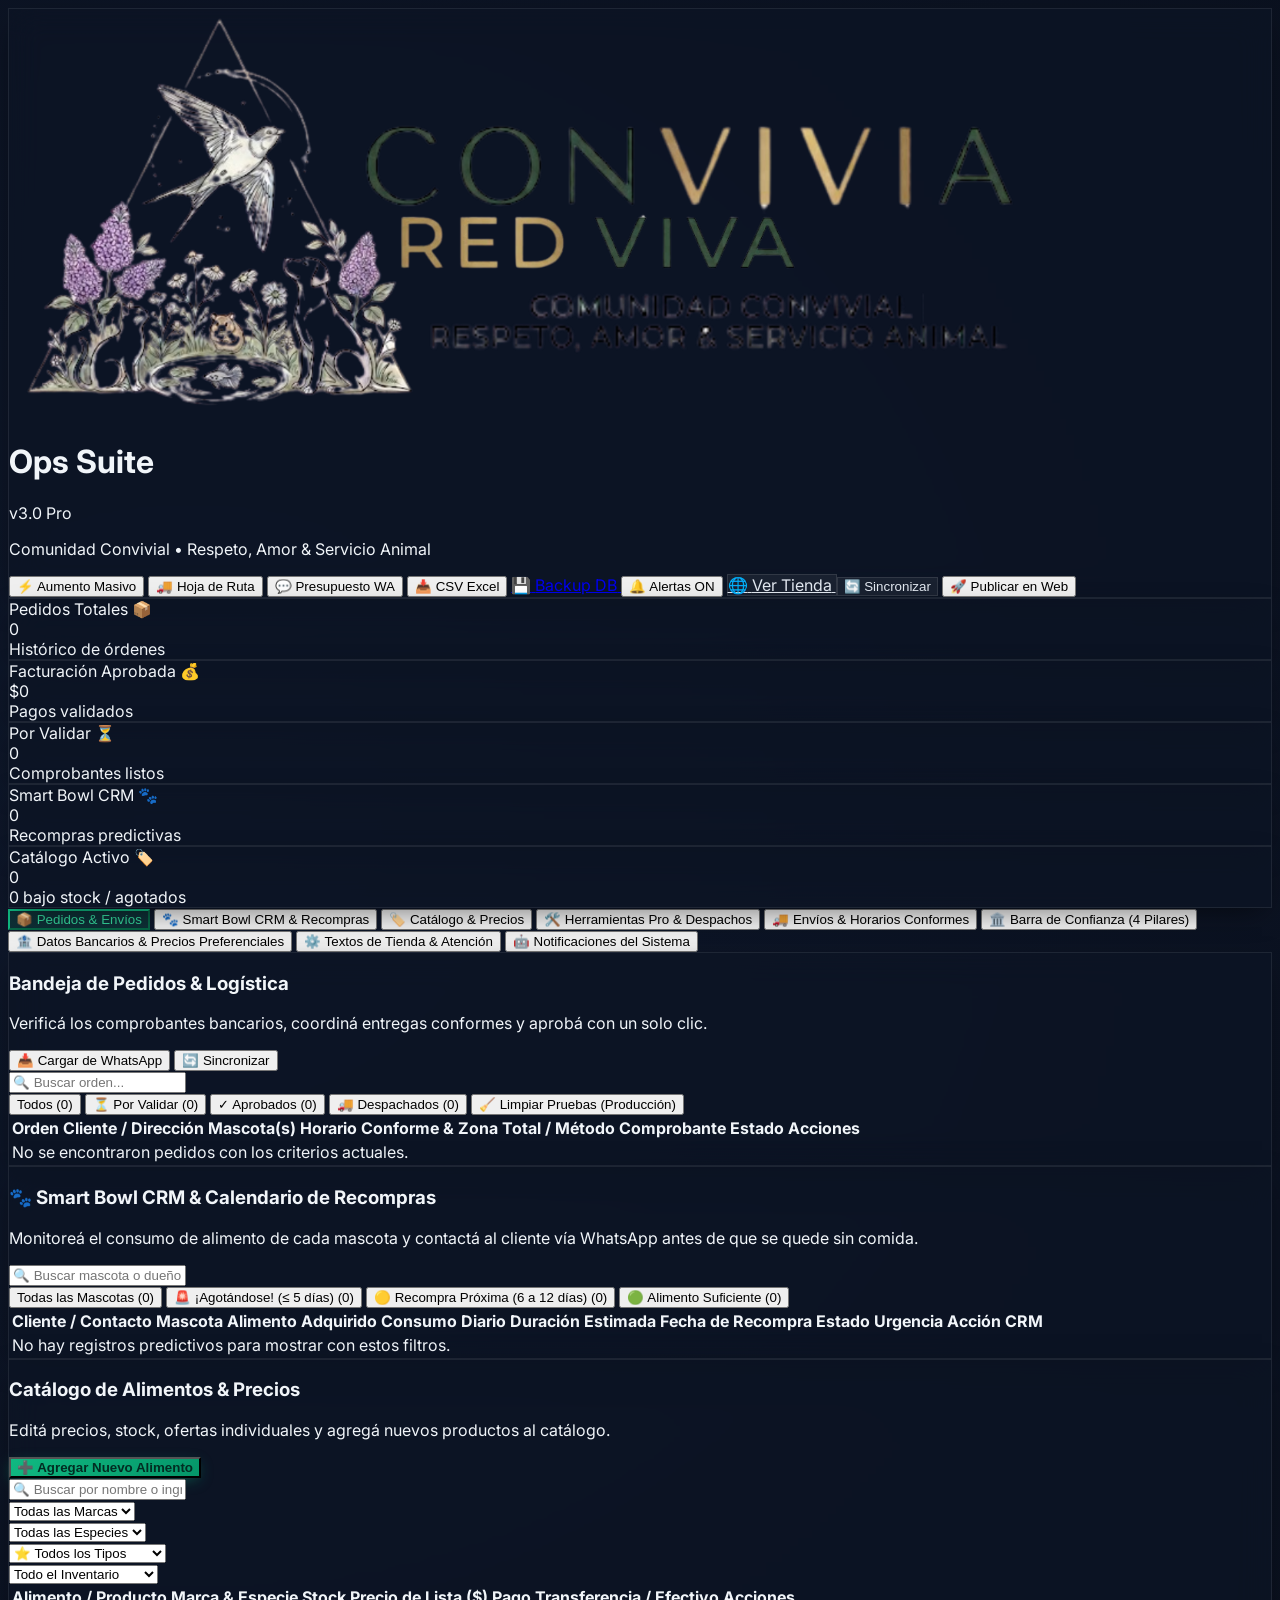
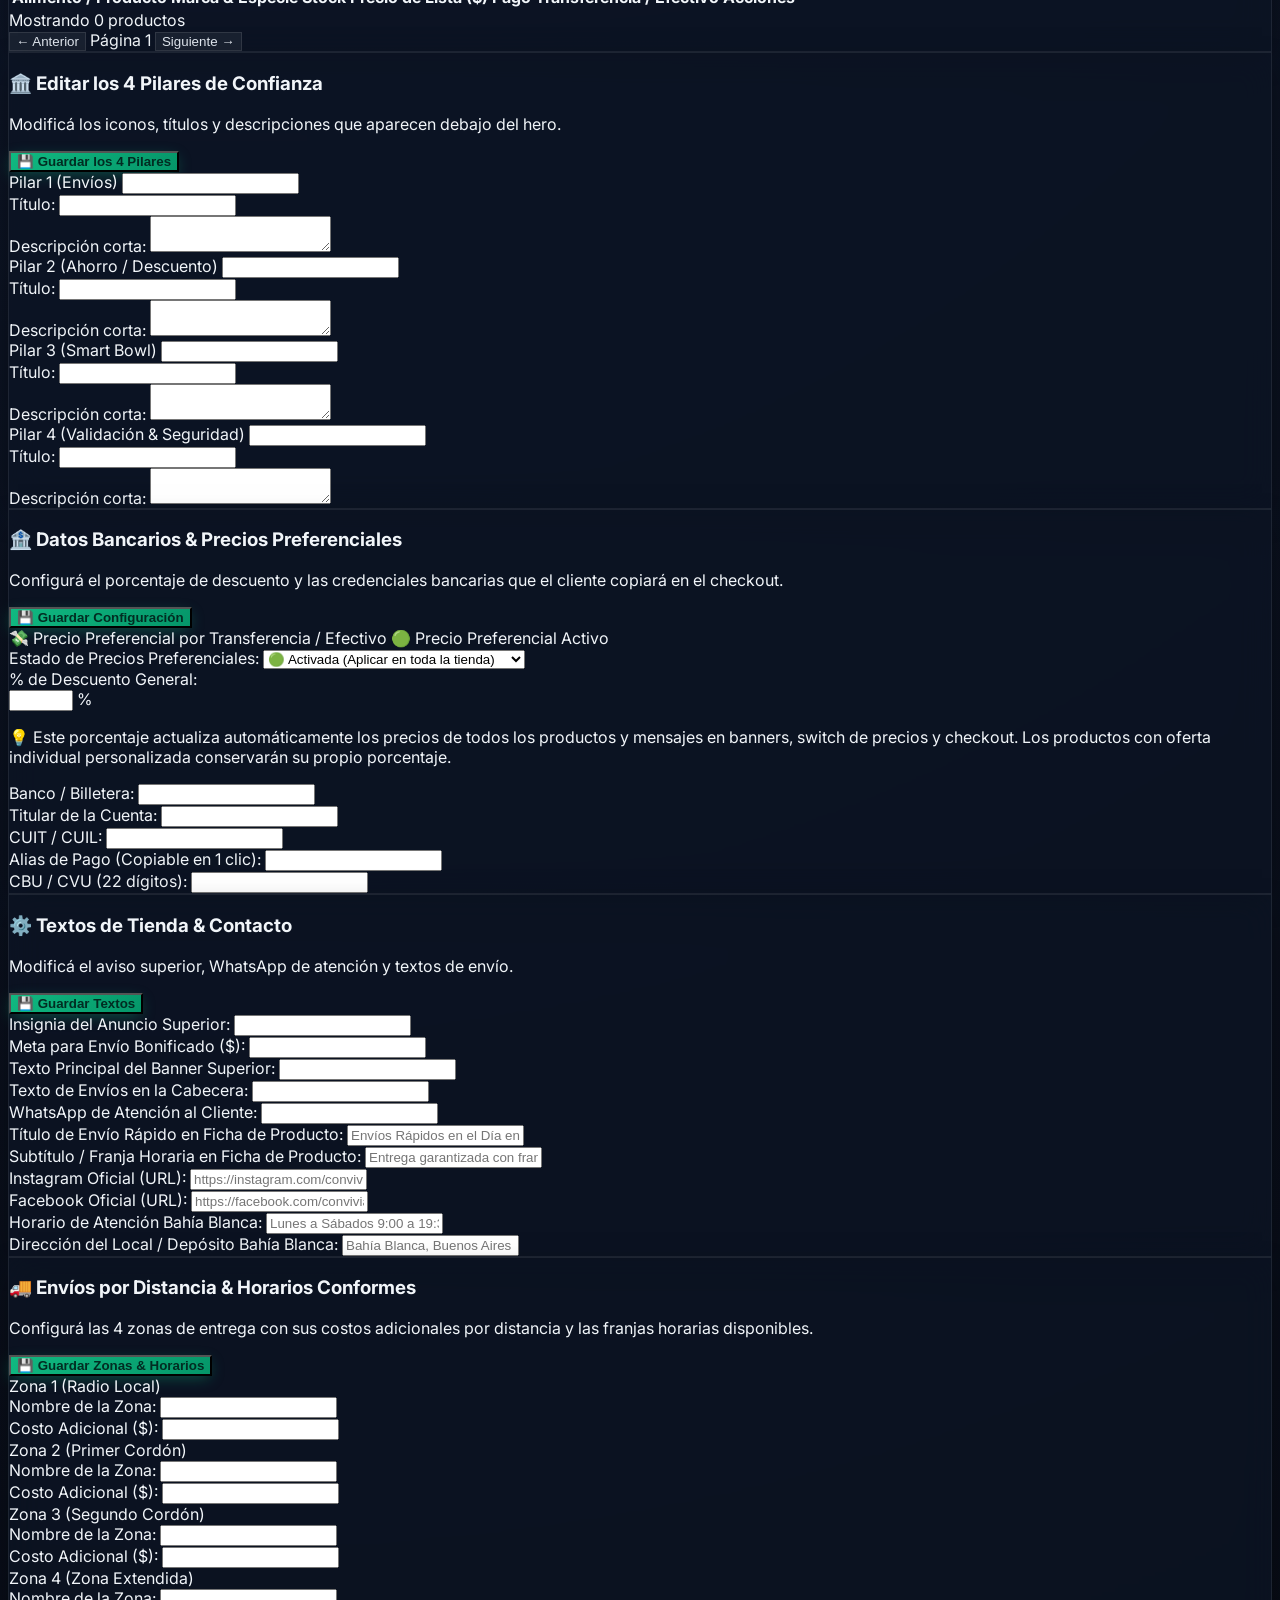
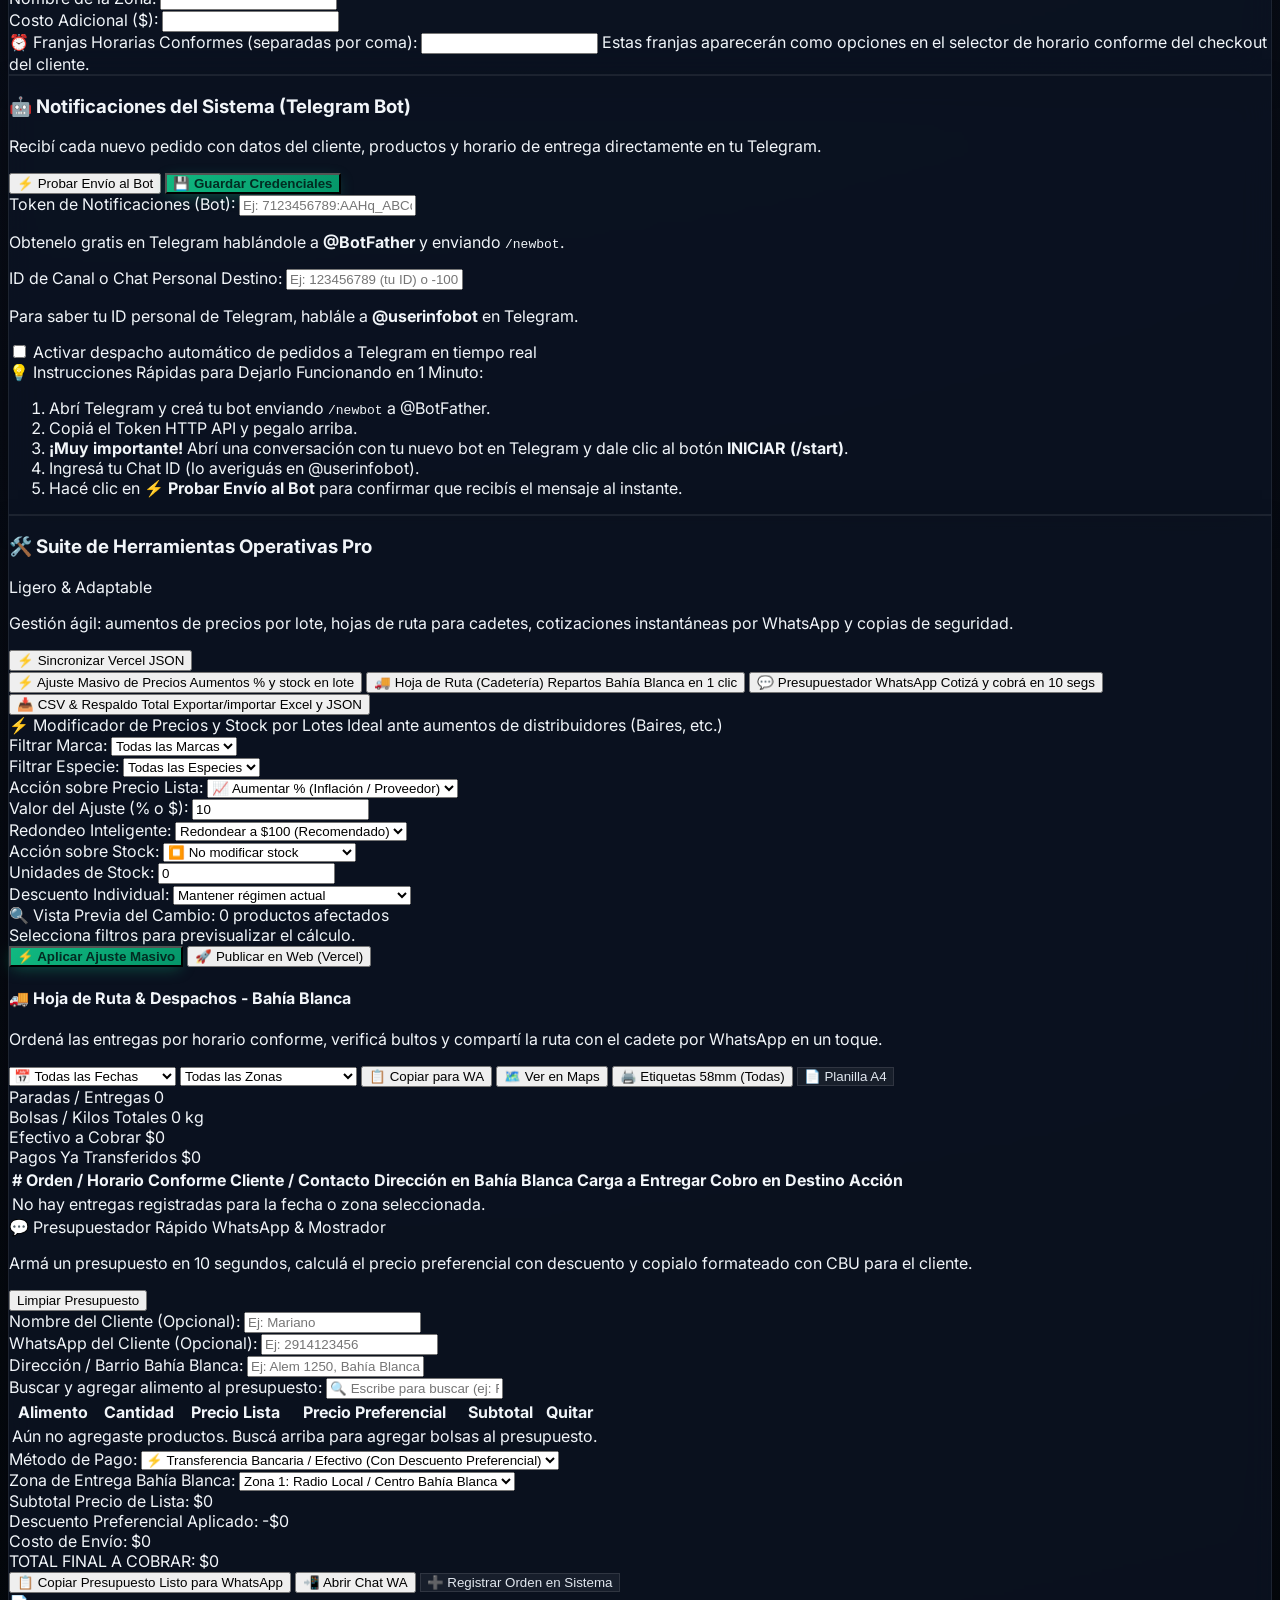
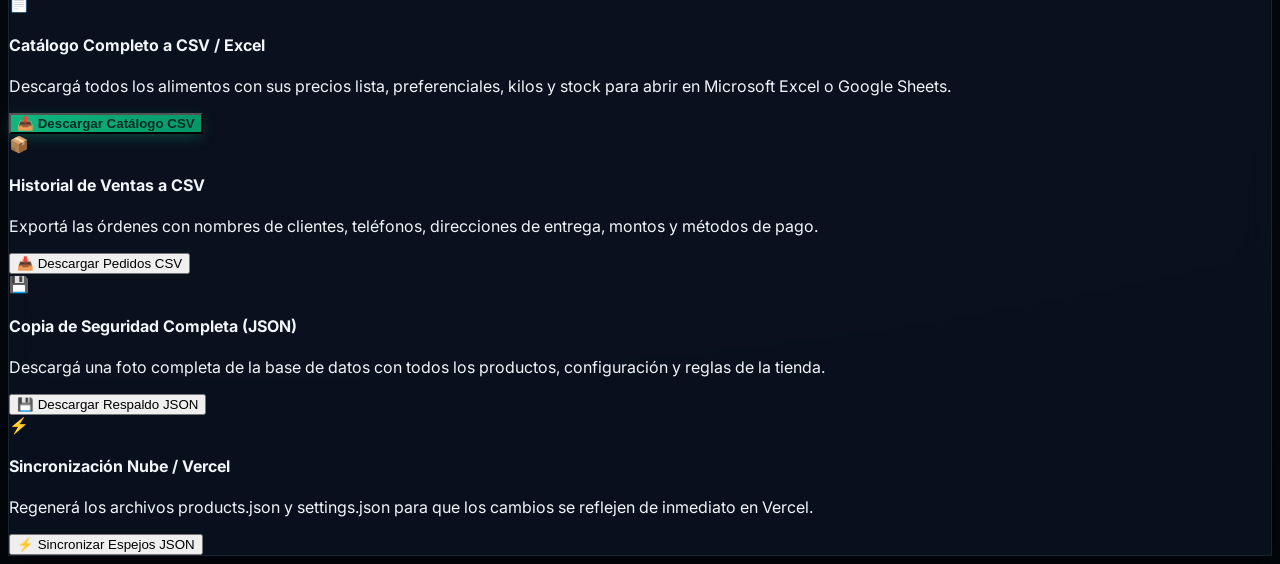
==== admin/index.html @ e074d63c "chore: purgar pedidos de prueba y dejar en blanco pedidos, envios y CRM para inicio de produccion re" ====
<!DOCTYPE html>
<html lang="es" class="dark">
<head>
  <meta charset="UTF-8">
  <meta name="viewport" content="width=device-width, initial-scale=1.0">
  <title>Panel de Administración | CONVIVIA Ops Suite</title>
  <script src="https://cdn.tailwindcss.com"></script>
  <link rel="preconnect" href="https://fonts.googleapis.com">
  <link rel="preconnect" href="https://fonts.gstatic.com" crossorigin>
  <link href="https://fonts.googleapis.com/css2?family=Inter:wght@400;500;600;700;800;900&display=swap" rel="stylesheet">
  <script>
    tailwind.config = {
      darkMode: 'class',
      theme: {
        extend: {
          fontFamily: { sans: ['Inter', 'sans-serif'] },
          colors: {
            brand: {
              dark: '#070b14',
              card: '#0d1424',
              surface: '#111b30',
              accent: '#10b981',
              neon: '#059669',
              purple: '#8b5cf6',
              cyan: '#06b6d4',
              amber: '#f59e0b'
            }
          }
        }
      }
    }
  </script>
  <style>
    body {
      background: radial-gradient(circle at 15% 15%, #0e172a 0%, #070b14 60%, #03060a 100%);
      min-height: 100vh;
      color: #f1f5f9;
      font-family: 'Inter', sans-serif;
    }
    .glass-panel {
      background: rgba(13, 20, 36, 0.75);
      backdrop-filter: blur(16px);
      border: 1px solid rgba(255, 255, 255, 0.08);
      box-shadow: 0 10px 30px -10px rgba(0, 0, 0, 0.6);
    }
    .tab-active {
      background: rgba(16, 185, 129, 0.15) !important;
      border-color: #10b981 !important;
      color: #34d399 !important;
    }
    .btn-primary-neon {
      background: linear-gradient(135deg, #10b981 0%, #059669 100%);
      color: #022c22;
      font-weight: 800;
      transition: all 0.2s ease;
      box-shadow: 0 4px 15px -3px rgba(16, 185, 129, 0.4);
    }
    .btn-primary-neon:hover {
      box-shadow: 0 6px 20px 0 rgba(16, 185, 129, 0.6);
      transform: translateY(-1px);
    }
    .btn-subtle {
      background: rgba(255, 255, 255, 0.06);
      border: 1px solid rgba(255, 255, 255, 0.1);
      color: #e2e8f0;
      transition: all 0.2s ease;
    }
    .btn-subtle:hover {
      background: rgba(255, 255, 255, 0.12);
      border-color: rgba(255, 255, 255, 0.2);
    }
    .modal-overlay {
      position: fixed;
      inset: 0;
      background: rgba(0, 0, 0, 0.82);
      backdrop-filter: blur(10px);
      display: none;
      align-items: center;
      justify-content: center;
      z-index: 100;
      padding: 1rem;
    }
    .modal-overlay.active {
      display: flex;
    }
    .modal-content {
      background: #0d1424;
      border: 1px solid rgba(255, 255, 255, 0.12);
      border-radius: 1.5rem;
      width: 100%;
      box-shadow: 0 25px 50px -12px rgba(0, 0, 0, 0.85);
      animation: modalFadeIn 0.2s ease;
    }
    @keyframes modalFadeIn {
      from { opacity: 0; transform: scale(0.96) translateY(8px); }
      to { opacity: 1; transform: scale(1) translateY(0); }
    }
    .toast-container {
      position: fixed;
      bottom: 1.5rem;
      right: 1.5rem;
      z-index: 200;
      display: flex;
      flex-direction: column;
      gap: 0.5rem;
      pointer-events: none;
    }
    .toast-item {
      background: #0f172a;
      border: 1px solid rgba(255, 255, 255, 0.15);
      padding: 0.85rem 1.25rem;
      border-radius: 1rem;
      color: white;
      font-size: 0.8rem;
      box-shadow: 0 10px 25px -5px rgba(0,0,0,0.7);
      display: flex;
      align-items: center;
      gap: 0.75rem;
      pointer-events: auto;
      animation: toastSlideIn 0.25s ease;
    }
    .toast-success { border-color: rgba(16, 185, 129, 0.4); }
    .toast-error { border-color: rgba(239, 68, 68, 0.4); }
    .toast-info { border-color: rgba(59, 130, 246, 0.4); }
    @keyframes toastSlideIn {
      from { opacity: 0; transform: translateY(12px); }
      to { opacity: 1; transform: translateY(0); }
    }
    .no-scrollbar::-webkit-scrollbar { display: none; }
    .no-scrollbar { -ms-overflow-style: none; scrollbar-width: none; }
  </style>
</head>
<body class="p-4 sm:p-6 lg:p-8">

  <div class="max-w-7xl mx-auto space-y-6">

    <!-- Top Bar: Header & Control Hub -->
    <header class="glass-panel rounded-3xl p-5 sm:p-6 flex flex-col md:flex-row items-start md:items-center justify-between gap-4 border border-white/10">
      <div class="flex items-center gap-3.5">
        <div class="bg-[#F8F6EB] rounded-2xl px-3.5 py-1.5 shadow-md border border-[#D5CEBC] flex items-center justify-center">
          <img src="/assets/img/convivia-logo-transparente.png" alt="CONVIVIA" class="h-10 sm:h-12 w-auto object-contain" />
        </div>
        <div>
          <div class="flex items-center gap-2">
            <h1 class="text-xl sm:text-2xl font-black text-white tracking-tight">
              Ops Suite
            </h1>
            <span class="px-2 py-0.5 rounded-full text-[10px] font-black uppercase tracking-wider bg-emerald-500/20 text-emerald-400 border border-emerald-500/30">
              v3.0 Pro
            </span>
          </div>
          <p class="text-xs text-gray-400 mt-0.5 flex items-center gap-2">
            <span class="inline-block w-2 h-2 rounded-full bg-emerald-400 animate-pulse"></span>
            <span>Comunidad Convivial • Respeto, Amor & Servicio Animal</span>
          </p>
        </div>
      </div>

      <div class="flex flex-wrap items-center gap-2 sm:gap-2.5 w-full md:w-auto">
        <button onclick="AdminApp.switchTab('tools'); AdminApp.switchSubTool('bulk');" class="px-3 py-2 rounded-xl bg-amber-500/20 text-amber-300 border border-amber-500/30 text-xs font-bold hover:bg-amber-500/30 flex items-center gap-1.5 transition-all shadow-sm" title="Ajuste Masivo de Precios">
          <span>⚡</span> <span class="hidden sm:inline">Aumento Masivo</span>
        </button>
        <button onclick="AdminApp.switchTab('tools'); AdminApp.switchSubTool('dispatch');" class="px-3 py-2 rounded-xl bg-blue-500/20 text-blue-300 border border-blue-500/30 text-xs font-bold hover:bg-blue-500/30 flex items-center gap-1.5 transition-all shadow-sm" title="Hoja de Repartos Bahía Blanca">
          <span>🚚</span> <span class="hidden sm:inline">Hoja de Ruta</span>
        </button>
        <button onclick="AdminApp.switchTab('tools'); AdminApp.switchSubTool('pos');" class="px-3 py-2 rounded-xl bg-emerald-500/20 text-emerald-300 border border-emerald-500/30 text-xs font-bold hover:bg-emerald-500/30 flex items-center gap-1.5 transition-all shadow-sm" title="Presupuesto Express WhatsApp">
          <span>💬</span> <span class="hidden sm:inline">Presupuesto WA</span>
        </button>
        <button onclick="AdminApp.exportProductsCSV()" class="px-3 py-2 rounded-xl bg-purple-500/20 text-purple-300 border border-purple-500/30 text-xs font-bold hover:bg-purple-500/30 flex items-center gap-1.5 transition-all shadow-sm" title="Exportar Catálogo a CSV / Excel">
          <span>📥</span> <span class="hidden sm:inline">CSV Excel</span>
        </button>
        <a href="/api/backup_download.php" target="_blank" class="px-3 py-2 rounded-xl bg-slate-800 text-gray-300 border border-white/10 hover:text-white text-xs font-bold flex items-center justify-center gap-1.5 transition-all shadow-sm" title="Descargar copia de seguridad de la base de datos SQLite">
          <span>💾</span>
          <span class="hidden sm:inline">Backup DB</span>
        </a>
        <button id="btnSoundAlertToggle" onclick="AdminApp.toggleSoundAlerts()" class="px-3 py-2 rounded-xl bg-slate-800 text-emerald-400 border border-emerald-500/30 text-xs font-bold flex items-center justify-center gap-1.5 transition-all shadow-sm" title="Activar/Silenciar Alerta Sonora de Nuevos Pedidos">
          <span id="soundAlertIcon">🔔</span>
          <span class="hidden sm:inline" id="soundAlertText">Alertas ON</span>
        </button>
        <a href="/" target="_blank" class="px-3.5 py-2 rounded-xl btn-subtle text-xs font-bold flex items-center justify-center gap-1.5">
          <span>🌐</span>
          <span>Ver Tienda</span>
        </a>
        <button onclick="AdminApp.loadDashboard()" class="px-3.5 py-2 rounded-xl btn-subtle text-xs font-bold flex items-center justify-center gap-1.5" title="Recargar datos del servidor">
          <span>🔄</span>
          <span>Sincronizar</span>
        </button>
        <button onclick="AdminApp.deploySyncToVercel()" id="btnDeployVercel" class="px-3.5 py-2 rounded-xl bg-gradient-to-r from-emerald-500 to-teal-500 text-black font-black text-xs hover:brightness-110 flex items-center justify-center gap-1.5 transition-all shadow-lg shadow-emerald-500/25 border border-emerald-400" title="Publicar catálogo y precios modificados a Vercel en la web">
          <span id="btnDeployVercelIcon">🚀</span>
          <span id="btnDeployVercelText">Publicar en Web</span>
        </button>
      </div>
    </header>

    <!-- Metrics Dashboard: KPIs Rápidos -->
    <div class="grid grid-cols-2 lg:grid-cols-5 gap-3 sm:gap-5">
      
      <!-- Total Pedidos -->
      <div class="glass-panel rounded-2xl p-4 sm:p-5 space-y-1">
        <div class="flex items-center justify-between text-xs text-gray-400 font-semibold">
          <span>Pedidos Totales</span>
          <span>📦</span>
        </div>
        <div class="text-2xl sm:text-3xl font-black text-white font-mono" id="statTotalOrders">0</div>
        <div class="text-[11px] text-gray-500">Histórico de órdenes</div>
      </div>

      <!-- Ventas Confirmadas -->
      <div class="glass-panel rounded-2xl p-4 sm:p-5 border border-emerald-500/20 space-y-1">
        <div class="flex items-center justify-between text-xs text-emerald-400 font-semibold">
          <span>Facturación Aprobada</span>
          <span>💰</span>
        </div>
        <div class="text-2xl sm:text-3xl font-black text-emerald-400 font-mono" id="statRevenue">$0</div>
        <div class="text-[11px] text-emerald-500/80">Pagos validados</div>
      </div>

      <!-- Pendientes de Validación -->
      <div class="glass-panel rounded-2xl p-4 sm:p-5 border border-amber-500/20 space-y-1">
        <div class="flex items-center justify-between text-xs text-amber-400 font-semibold">
          <span>Por Validar</span>
          <span>⏳</span>
        </div>
        <div class="text-2xl sm:text-3xl font-black text-amber-400 font-mono" id="statPendingValidation">0</div>
        <div class="text-[11px] text-amber-500/80">Comprobantes listos</div>
      </div>

      <!-- Mascotas Smart Bowl -->
      <div class="glass-panel rounded-2xl p-4 sm:p-5 border border-purple-500/20 space-y-1">
        <div class="flex items-center justify-between text-xs text-purple-400 font-semibold">
          <span>Smart Bowl CRM</span>
          <span>🐾</span>
        </div>
        <div class="text-2xl sm:text-3xl font-black text-purple-300 font-mono" id="statPetsTracked">0</div>
        <div class="text-[11px] text-purple-400/80">Recompras predictivas</div>
      </div>

      <!-- Alimentos en Catálogo -->
      <div class="glass-panel rounded-2xl p-4 sm:p-5 border border-cyan-500/20 space-y-1 col-span-2 lg:col-span-1">
        <div class="flex items-center justify-between text-xs text-cyan-400 font-semibold">
          <span>Catálogo Activo</span>
          <span>🏷️</span>
        </div>
        <div class="text-2xl sm:text-3xl font-black text-cyan-300 font-mono" id="statTotalProducts">0</div>
        <div class="text-[11px] text-cyan-400/80" id="statLowStockProducts">0 bajo stock</div>
      </div>

    </div>

    <!-- Pestañas de Navegación del Panel -->
    <div class="flex items-center gap-1.5 border-b border-white/10 pb-3 overflow-x-auto no-scrollbar whitespace-nowrap text-xs font-bold">
      <button onclick="AdminApp.switchTab('orders')" id="tabBtnOrders" class="flex-shrink-0 px-4 py-2.5 rounded-xl transition-all border border-transparent text-gray-400 hover:text-white tab-active">
        📦 Pedidos & Envíos
      </button>
      <button onclick="AdminApp.switchTab('crm')" id="tabBtnCrm" class="flex-shrink-0 px-4 py-2.5 rounded-xl transition-all border border-transparent text-gray-400 hover:text-white">
        🐾 Smart Bowl CRM & Recompras
      </button>
      <button onclick="AdminApp.switchTab('stock')" id="tabBtnStock" class="flex-shrink-0 px-4 py-2.5 rounded-xl transition-all border border-transparent text-gray-400 hover:text-white">
        🏷️ Catálogo & Precios
      </button>
      <button onclick="AdminApp.switchTab('tools')" id="tabBtnTools" class="flex-shrink-0 px-4 py-2.5 rounded-xl transition-all border border-emerald-500/20 text-emerald-400 bg-emerald-500/10 hover:bg-emerald-500/20">
        🛠️ Herramientas Pro & Despachos
      </button>
      <button onclick="AdminApp.switchTab('shipping')" id="tabBtnShipping" class="flex-shrink-0 px-4 py-2.5 rounded-xl transition-all border border-transparent text-gray-400 hover:text-white">
        🚚 Envíos & Horarios Conformes
      </button>
      <button onclick="AdminApp.switchTab('pillars')" id="tabBtnPillars" class="flex-shrink-0 px-4 py-2.5 rounded-xl transition-all border border-transparent text-gray-400 hover:text-white">
        🏛️ Barra de Confianza (4 Pilares)
      </button>
      <button onclick="AdminApp.switchTab('bank')" id="tabBtnBank" class="flex-shrink-0 px-4 py-2.5 rounded-xl transition-all border border-transparent text-gray-400 hover:text-white">
        🏦 Datos Bancarios & Precios Preferenciales
      </button>
      <button onclick="AdminApp.switchTab('general')" id="tabBtnGeneral" class="flex-shrink-0 px-4 py-2.5 rounded-xl transition-all border border-transparent text-gray-400 hover:text-white">
        ⚙️ Textos de Tienda & Atención
      </button>
      <button onclick="AdminApp.switchTab('telegram')" id="tabBtnTelegram" class="flex-shrink-0 px-4 py-2.5 rounded-xl transition-all border border-transparent text-gray-400 hover:text-white">
        🤖 Notificaciones del Sistema
      </button>
    </div>

    <!-- ========================================== -->
    <!-- PESTAÑA 1: Pedidos & Envíos                -->
    <!-- ========================================== -->
    <div id="sectionOrders" class="glass-panel rounded-3xl p-5 sm:p-7 space-y-5">
      <div class="flex flex-col md:flex-row items-start md:items-center justify-between gap-4">
        <div>
          <h3 class="text-lg font-black text-white">Bandeja de Pedidos & Logística</h3>
          <p class="text-xs text-gray-400">Verificá los comprobantes bancarios, coordiná entregas conformes y aprobá con un solo clic.</p>
        </div>

        <!-- Acciones y Buscador de Pedidos -->
        <div class="flex flex-wrap items-center gap-2 w-full md:w-auto">
          <button onclick="AdminApp.openWhatsappImportModal()" type="button" class="px-3.5 py-2 rounded-xl bg-emerald-600/30 hover:bg-emerald-600/40 text-emerald-300 border border-emerald-500/40 text-xs font-bold transition-all flex items-center gap-1.5 shadow-sm cursor-pointer" title="Pegar mensaje de WhatsApp para registrar pedido automáticamente">
            <span>📥</span> <span>Cargar de WhatsApp</span>
          </button>
          <button onclick="AdminApp.loadOrders(false); AdminApp.showToast('Sincronizando pedidos en vivo...', 'info');" type="button" class="px-3 py-2 rounded-xl bg-slate-800 hover:bg-slate-700 text-gray-300 border border-white/10 text-xs font-semibold flex items-center gap-1.5 transition-all shadow-sm cursor-pointer" title="Actualizar pedidos desde la base de datos y la nube">
            <span>🔄</span> <span>Sincronizar</span>
          </button>
          <div class="w-full sm:w-56">
            <input 
              type="text" 
              id="orderSearchInput" 
              oninput="AdminApp.onOrderSearch(this.value)" 
              placeholder="🔍 Buscar orden..." 
              class="w-full bg-black/60 border border-white/10 rounded-xl px-3 py-2 text-xs text-white placeholder-gray-500 focus:border-emerald-500 outline-none"
            />
          </div>
        </div>
      </div>

      <!-- Filtro por Estado de Pedido -->
      <div class="flex items-center gap-1.5 overflow-x-auto no-scrollbar pb-1 text-xs font-bold">
        <button onclick="AdminApp.filterOrders('all')" id="orderFilter_all" class="px-3.5 py-1.5 rounded-xl bg-white/10 text-white border border-white/15">
          Todos (<span id="count_orders_all">0</span>)
        </button>
        <button onclick="AdminApp.filterOrders('pendiente_validacion')" id="orderFilter_pendiente_validacion" class="px-3.5 py-1.5 rounded-xl bg-black/40 text-amber-300 border border-white/5 hover:bg-amber-500/10">
          ⏳ Por Validar (<span id="count_orders_pending">0</span>)
        </button>
        <button onclick="AdminApp.filterOrders('aprobado')" id="orderFilter_aprobado" class="px-3.5 py-1.5 rounded-xl bg-black/40 text-emerald-300 border border-white/5 hover:bg-emerald-500/10">
          ✓ Aprobados (<span id="count_orders_approved">0</span>)
        </button>
        <button onclick="AdminApp.filterOrders('despachado')" id="orderFilter_despachado" class="px-3.5 py-1.5 rounded-xl bg-black/40 text-blue-300 border border-white/5 hover:bg-blue-500/10">
          🚚 Despachados (<span id="count_orders_dispatched">0</span>)
        </button>
        <button onclick="AdminApp.purgeAllOrdersForProd()" class="ml-auto px-3 py-1.5 rounded-xl bg-red-500/10 hover:bg-red-500/20 text-red-300 border border-red-500/30 text-[11px] font-bold transition-all flex items-center gap-1.5" title="Vaciar todos los pedidos y CRM para producción real">
          <span>🧹</span> <span>Limpiar Pruebas (Producción)</span>
        </button>
      </div>

      <div class="overflow-x-auto rounded-2xl border border-white/5 bg-black/40">
        <table class="w-full text-left text-xs text-gray-300 min-w-[980px]">
          <thead class="text-gray-400 uppercase bg-black/60 border-b border-white/10 text-[11px] font-bold tracking-wider">
            <tr>
              <th class="py-3.5 px-4">Orden</th>
              <th class="py-3.5 px-4">Cliente / Dirección</th>
              <th class="py-3.5 px-4">Mascota(s)</th>
              <th class="py-3.5 px-4">Horario Conforme & Zona</th>
              <th class="py-3.5 px-4">Total / Método</th>
              <th class="py-3.5 px-4">Comprobante</th>
              <th class="py-3.5 px-4">Estado</th>
              <th class="py-3.5 px-4 text-right">Acciones</th>
            </tr>
          </thead>
          <tbody id="ordersTableBody" class="divide-y divide-white/5 font-normal">
            <tr>
              <td colspan="8" class="py-12 text-center text-gray-500">Cargando pedidos...</td>
            </tr>
          </tbody>
        </table>
      </div>
    </div>

    <!-- ========================================== -->
    <!-- PESTAÑA 2: Smart Bowl CRM & Recompras       -->
    <!-- ========================================== -->
    <div id="sectionCrm" class="hidden glass-panel rounded-3xl p-5 sm:p-7 space-y-5">
      <div class="flex flex-col md:flex-row items-start md:items-center justify-between gap-4">
        <div>
          <h3 class="text-lg font-black text-white flex items-center gap-2">
            <span>🐾</span> <span>Smart Bowl CRM & Calendario de Recompras</span>
          </h3>
          <p class="text-xs text-gray-400">Monitoreá el consumo de alimento de cada mascota y contactá al cliente vía WhatsApp antes de que se quede sin comida.</p>
        </div>

        <div class="w-full md:w-72">
          <input 
            type="text" 
            id="crmSearchInput" 
            oninput="AdminApp.onCrmSearch(this.value)" 
            placeholder="🔍 Buscar mascota o dueño..." 
            class="w-full bg-black/60 border border-white/10 rounded-xl px-3.5 py-2 text-xs text-white placeholder-gray-500 focus:border-purple-500 outline-none"
          />
        </div>
      </div>

      <!-- Filtro de Urgencia -->
      <div class="flex items-center gap-2 text-xs font-bold overflow-x-auto no-scrollbar">
        <button onclick="AdminApp.filterCrm('all')" id="crmFilter_all" class="px-3.5 py-1.5 rounded-xl bg-white/10 text-white border border-white/15">
          Todas las Mascotas (<span id="crmCountAll">0</span>)
        </button>
        <button onclick="AdminApp.filterCrm('urgent')" id="crmFilter_urgent" class="px-3.5 py-1.5 rounded-xl bg-black/40 text-rose-300 border border-rose-500/20 hover:bg-rose-500/10">
          🚨 ¡Agotándose! (≤ 5 días) (<span id="crmCountUrgent">0</span>)
        </button>
        <button onclick="AdminApp.filterCrm('soon')" id="crmFilter_soon" class="px-3.5 py-1.5 rounded-xl bg-black/40 text-amber-300 border border-amber-500/20 hover:bg-amber-500/10">
          🟡 Recompra Próxima (6 a 12 días) (<span id="crmCountSoon">0</span>)
        </button>
        <button onclick="AdminApp.filterCrm('good')" id="crmFilter_good" class="px-3.5 py-1.5 rounded-xl bg-black/40 text-emerald-300 border border-emerald-500/20 hover:bg-emerald-500/10">
          🟢 Alimento Suficiente (<span id="crmCountGood">0</span>)
        </button>
      </div>

      <div class="overflow-x-auto rounded-2xl border border-white/5 bg-black/40">
        <table class="w-full text-left text-xs text-gray-300 min-w-[980px]">
          <thead class="text-gray-400 uppercase bg-black/60 border-b border-white/10 text-[11px] font-bold tracking-wider">
            <tr>
              <th class="py-3.5 px-4">Cliente / Contacto</th>
              <th class="py-3.5 px-4">Mascota</th>
              <th class="py-3.5 px-4">Alimento Adquirido</th>
              <th class="py-3.5 px-4">Consumo Diario</th>
              <th class="py-3.5 px-4">Duración Estimada</th>
              <th class="py-3.5 px-4">Fecha de Recompra</th>
              <th class="py-3.5 px-4">Estado Urgencia</th>
              <th class="py-3.5 px-4 text-right">Acción CRM</th>
            </tr>
          </thead>
          <tbody id="crmTableBody" class="divide-y divide-white/5 font-normal">
            <tr>
              <td colspan="8" class="py-12 text-center text-gray-500">Cargando registros Smart Bowl...</td>
            </tr>
          </tbody>
        </table>
      </div>
    </div>

    <!-- ========================================== -->
    <!-- PESTAÑA 3: Catálogo & Precios (CRUD)       -->
    <!-- ========================================== -->
    <div id="sectionStock" class="hidden glass-panel rounded-3xl p-5 sm:p-7 space-y-5">
      <div class="flex flex-col sm:flex-row items-start sm:items-center justify-between gap-4">
        <div>
          <h3 class="text-lg font-black text-white">Catálogo de Alimentos & Precios</h3>
          <p class="text-xs text-gray-400">Editá precios, stock, ofertas individuales y agregá nuevos productos al catálogo.</p>
        </div>
        <button onclick="AdminApp.openNewProductModal()" class="px-4 py-2.5 rounded-xl btn-primary-neon text-xs font-bold flex items-center gap-2 shadow-lg">
          <span>➕ Agregar Nuevo Alimento</span>
        </button>
      </div>

      <!-- Barra de Filtros en Vivo del Catálogo -->
      <div class="p-3.5 rounded-2xl bg-black/50 border border-white/10 grid grid-cols-1 sm:grid-cols-2 md:grid-cols-6 gap-2.5 text-xs">
        
        <!-- Buscador Texto -->
        <div class="md:col-span-2">
          <input 
            type="text" 
            id="catalogSearchInput" 
            oninput="AdminApp.onCatalogFilterChange()" 
            placeholder="🔍 Buscar por nombre o ingrediente..." 
            class="w-full bg-[#0d1424] border border-white/10 rounded-xl px-3.5 py-2 text-xs text-white placeholder-gray-500 focus:border-emerald-500 outline-none"
          />
        </div>

        <!-- Filtro Marca -->
        <div>
          <select id="catalogBrandFilter" onchange="AdminApp.onCatalogFilterChange()" class="w-full bg-[#0d1424] border border-white/10 rounded-xl px-3 py-2 text-xs text-white focus:border-emerald-500 outline-none">
            <option value="all">Todas las Marcas</option>
          </select>
        </div>

        <!-- Filtro Especie -->
        <div>
          <select id="catalogAnimalFilter" onchange="AdminApp.onCatalogFilterChange()" class="w-full bg-[#0d1424] border border-white/10 rounded-xl px-3 py-2 text-xs text-white focus:border-emerald-500 outline-none">
            <option value="all">Todas las Especies</option>
            <option value="perro">🐕 Perros</option>
            <option value="gato">🐈 Gatos</option>
          </select>
        </div>

        <!-- Filtro Especial / Packs (Plan de Actualización) -->
        <div>
          <select id="catalogSpecialFilter" onchange="AdminApp.onCatalogFilterChange()" class="w-full bg-[#0d1424] border border-purple-500/30 rounded-xl px-3 py-2 text-xs text-purple-200 font-bold focus:border-purple-400 outline-none">
            <option value="all">⭐ Todos los Tipos</option>
            <option value="destacado">⭐ Destacado del Mes</option>
            <option value="pack">📦 Packs Funcionales</option>
            <option value="grande">🦮 Perro Grande</option>
            <option value="pequeña">🐕 Perro Chico</option>
            <option value="mix_carne">🥩 Mix de Carne</option>
          </select>
        </div>

        <!-- Filtro Stock -->
        <div>
          <select id="catalogStockFilter" onchange="AdminApp.onCatalogFilterChange()" class="w-full bg-[#0d1424] border border-white/10 rounded-xl px-3 py-2 text-xs text-white focus:border-emerald-500 outline-none">
            <option value="all">Todo el Inventario</option>
            <option value="in_stock">🟢 En Stock (> 5)</option>
            <option value="low_stock">⚠️ Bajo Stock (1 a 5)</option>
            <option value="out_of_stock">❌ Sin Stock (0)</option>
          </select>
        </div>

      </div>

      <!-- Tabla de Productos con Paginación -->
      <div class="overflow-x-auto rounded-2xl border border-white/5 bg-black/40">
        <table class="w-full text-left text-xs text-gray-300 min-w-[980px]">
          <thead class="text-gray-400 uppercase bg-black/60 border-b border-white/10 text-[11px] font-bold tracking-wider">
            <tr>
              <th class="py-3.5 px-4">Alimento / Producto</th>
              <th class="py-3.5 px-4">Marca & Especie</th>
              <th class="py-3.5 px-4">Stock</th>
              <th class="py-3.5 px-4">Precio de Lista ($)</th>
              <th class="py-3.5 px-4" id="tableHeaderPromoPrice">Pago Transferencia / Efectivo</th>
              <th class="py-3.5 px-4 text-right">Acciones</th>
            </tr>
          </thead>
          <tbody id="stockTableBody" class="divide-y divide-white/5">
            <!-- Renderizado dinámico -->
          </tbody>
        </table>
      </div>

      <!-- Barra de Paginación -->
      <div class="flex flex-col sm:flex-row items-center justify-between gap-3 pt-2 text-xs text-gray-400">
        <div id="catalogPaginationInfo">Mostrando 0 productos</div>
        <div class="flex items-center gap-2">
          <button onclick="AdminApp.prevPage()" id="btnPrevPage" class="px-3 py-1.5 rounded-lg btn-subtle text-xs font-semibold disabled:opacity-40">
            ← Anterior
          </button>
          <span id="catalogCurrentPage" class="font-mono text-white font-bold">Página 1</span>
          <button onclick="AdminApp.nextPage()" id="btnNextPage" class="px-3 py-1.5 rounded-lg btn-subtle text-xs font-semibold disabled:opacity-40">
            Siguiente →
          </button>
        </div>
      </div>
    </div>

    <!-- ========================================== -->
    <!-- PESTAÑA 4: Barra de Confianza (4 Pilares)  -->
    <!-- ========================================== -->
    <div id="sectionPillars" class="hidden glass-panel rounded-3xl p-6 sm:p-8 space-y-6">
      <div class="flex items-center justify-between pb-4 border-b border-white/10">
        <div>
          <h3 class="text-lg font-black text-white">🏛️ Editar los 4 Pilares de Confianza</h3>
          <p class="text-xs text-gray-400">Modificá los iconos, títulos y descripciones que aparecen debajo del hero.</p>
        </div>
        <button onclick="AdminApp.savePillars()" class="px-5 py-2.5 rounded-xl btn-primary-neon text-xs font-bold shadow-lg">
          💾 Guardar los 4 Pilares
        </button>
      </div>

      <div class="grid grid-cols-1 md:grid-cols-2 gap-5">
        
        <!-- Pilar 1 -->
        <div class="bg-black/50 p-5 rounded-2xl border border-white/10 space-y-3">
          <div class="flex items-center justify-between">
            <span class="text-xs font-bold text-emerald-400 uppercase tracking-wider">Pilar 1 (Envíos)</span>
            <input type="text" id="cfg_pillar1_icon" class="w-14 text-center bg-gray-900 border border-white/10 rounded-lg p-1.5 text-lg font-bold" />
          </div>
          <div>
            <label class="text-[11px] text-gray-400 block mb-1">Título:</label>
            <input type="text" id="cfg_pillar1_title" class="w-full bg-[#0d1424] border border-white/10 rounded-xl px-3 py-2 text-xs text-white focus:border-emerald-500 outline-none" />
          </div>
          <div>
            <label class="text-[11px] text-gray-400 block mb-1">Descripción corta:</label>
            <textarea id="cfg_pillar1_desc" rows="2" class="w-full bg-[#0d1424] border border-white/10 rounded-xl px-3 py-2 text-xs text-white focus:border-emerald-500 outline-none"></textarea>
          </div>
        </div>

        <!-- Pilar 2 -->
        <div class="bg-black/50 p-5 rounded-2xl border border-white/10 space-y-3">
          <div class="flex items-center justify-between">
            <span class="text-xs font-bold text-purple-400 uppercase tracking-wider">Pilar 2 (Ahorro / Descuento)</span>
            <input type="text" id="cfg_pillar2_icon" class="w-14 text-center bg-gray-900 border border-white/10 rounded-lg p-1.5 text-lg font-bold" />
          </div>
          <div>
            <label class="text-[11px] text-gray-400 block mb-1">Título:</label>
            <input type="text" id="cfg_pillar2_title" class="w-full bg-[#0d1424] border border-white/10 rounded-xl px-3 py-2 text-xs text-white focus:border-purple-400 outline-none" />
          </div>
          <div>
            <label class="text-[11px] text-gray-400 block mb-1">Descripción corta:</label>
            <textarea id="cfg_pillar2_desc" rows="2" class="w-full bg-[#0d1424] border border-white/10 rounded-xl px-3 py-2 text-xs text-white focus:border-purple-400 outline-none"></textarea>
          </div>
        </div>

        <!-- Pilar 3 -->
        <div class="bg-black/50 p-5 rounded-2xl border border-white/10 space-y-3">
          <div class="flex items-center justify-between">
            <span class="text-xs font-bold text-blue-400 uppercase tracking-wider">Pilar 3 (Smart Bowl)</span>
            <input type="text" id="cfg_pillar3_icon" class="w-14 text-center bg-gray-900 border border-white/10 rounded-lg p-1.5 text-lg font-bold" />
          </div>
          <div>
            <label class="text-[11px] text-gray-400 block mb-1">Título:</label>
            <input type="text" id="cfg_pillar3_title" class="w-full bg-[#0d1424] border border-white/10 rounded-xl px-3 py-2 text-xs text-white focus:border-blue-400 outline-none" />
          </div>
          <div>
            <label class="text-[11px] text-gray-400 block mb-1">Descripción corta:</label>
            <textarea id="cfg_pillar3_desc" rows="2" class="w-full bg-[#0d1424] border border-white/10 rounded-xl px-3 py-2 text-xs text-white focus:border-blue-400 outline-none"></textarea>
          </div>
        </div>

        <!-- Pilar 4 -->
        <div class="bg-black/50 p-5 rounded-2xl border border-white/10 space-y-3">
          <div class="flex items-center justify-between">
            <span class="text-xs font-bold text-amber-400 uppercase tracking-wider">Pilar 4 (Validación & Seguridad)</span>
            <input type="text" id="cfg_pillar4_icon" class="w-14 text-center bg-gray-900 border border-white/10 rounded-lg p-1.5 text-lg font-bold" />
          </div>
          <div>
            <label class="text-[11px] text-gray-400 block mb-1">Título:</label>
            <input type="text" id="cfg_pillar4_title" class="w-full bg-[#0d1424] border border-white/10 rounded-xl px-3 py-2 text-xs text-white focus:border-amber-400 outline-none" />
          </div>
          <div>
            <label class="text-[11px] text-gray-400 block mb-1">Descripción corta:</label>
            <textarea id="cfg_pillar4_desc" rows="2" class="w-full bg-[#0d1424] border border-white/10 rounded-xl px-3 py-2 text-xs text-white focus:border-amber-400 outline-none"></textarea>
          </div>
        </div>

      </div>
    </div>

    <!-- ========================================== -->
    <!-- PESTAÑA 5: Datos Bancarios & Oferta        -->
    <!-- ========================================== -->
    <div id="sectionBank" class="hidden glass-panel rounded-3xl p-6 sm:p-8 space-y-6">
      <div class="flex items-center justify-between pb-4 border-b border-white/10">
        <div>
          <h3 class="text-lg font-black text-white">🏦 Datos Bancarios & Precios Preferenciales</h3>
          <p class="text-xs text-gray-400">Configurá el porcentaje de descuento y las credenciales bancarias que el cliente copiará en el checkout.</p>
        </div>
        <button onclick="AdminApp.saveBankSettings()" class="px-5 py-2.5 rounded-xl btn-primary-neon text-xs font-bold shadow-lg">
          💾 Guardar Configuración
        </button>
      </div>

      <div class="grid grid-cols-1 sm:grid-cols-2 gap-4 max-w-3xl">
        
        <!-- Tarjeta Control de Precio Preferencial General -->
        <div class="sm:col-span-2 p-4 rounded-2xl bg-black/60 border border-emerald-500/30 space-y-3">
          <div class="flex items-center justify-between">
            <span class="text-xs font-bold text-white flex items-center gap-2">
              <span class="text-base">💸</span> Precio Preferencial por Transferencia / Efectivo
            </span>
            <span id="generalOfferStatusPill" class="px-2.5 py-0.5 rounded text-[11px] font-bold bg-emerald-500/20 text-emerald-300 border border-emerald-500/30">
              🟢 Precio Preferencial Activo
            </span>
          </div>

          <div class="grid grid-cols-1 sm:grid-cols-2 gap-3.5">
            <div>
              <label class="text-[11px] text-gray-300 font-semibold block mb-1">Estado de Precios Preferenciales:</label>
              <select id="cfg_discount_transfer_enabled" onchange="AdminApp.handleGeneralOfferToggle(this.value)" class="w-full bg-[#0d1424] border border-white/10 rounded-xl px-3.5 py-2.5 text-xs text-white font-bold focus:border-emerald-500 outline-none">
                <option value="1">🟢 Activada (Aplicar en toda la tienda)</option>
                <option value="0">🔴 Desactivada (Sin descuento general)</option>
              </select>
            </div>
            <div>
              <label class="text-[11px] text-gray-300 font-semibold block mb-1">% de Descuento General:</label>
              <div class="relative">
                <input type="number" step="0.5" min="0" max="99" id="cfg_discount_transfer_percent" oninput="AdminApp.handleGeneralOfferToggle(document.getElementById('cfg_discount_transfer_enabled').value)" class="w-full bg-[#0d1424] border border-emerald-500/30 rounded-xl px-3.5 py-2.5 text-xs text-emerald-400 font-mono font-bold focus:border-emerald-500 outline-none pr-8" />
                <span class="absolute right-3 top-2.5 text-xs text-gray-400 font-bold pointer-events-none">%</span>
              </div>
            </div>
          </div>
          <p class="text-[11px] text-gray-400 leading-relaxed">
            💡 Este porcentaje actualiza automáticamente los precios de todos los productos y mensajes en banners, switch de precios y checkout. Los productos con oferta individual personalizada conservarán su propio porcentaje.
          </p>
        </div>

        <div>
          <label class="text-xs font-semibold text-gray-300 block mb-1">Banco / Billetera:</label>
          <input type="text" id="cfg_bank_name" class="w-full bg-black/50 border border-white/10 rounded-xl px-3.5 py-2.5 text-xs text-white focus:border-emerald-500 outline-none" />
        </div>
        <div>
          <label class="text-xs font-semibold text-gray-300 block mb-1">Titular de la Cuenta:</label>
          <input type="text" id="cfg_bank_holder" class="w-full bg-black/50 border border-white/10 rounded-xl px-3.5 py-2.5 text-xs text-white focus:border-emerald-500 outline-none" />
        </div>
        <div>
          <label class="text-xs font-semibold text-gray-300 block mb-1">CUIT / CUIL:</label>
          <input type="text" id="cfg_bank_cuit" class="w-full bg-black/50 border border-white/10 rounded-xl px-3.5 py-2.5 text-xs text-white font-mono focus:border-emerald-500 outline-none" />
        </div>
        <div class="sm:col-span-2">
          <label class="text-xs font-semibold text-gray-300 block mb-1">Alias de Pago (Copiable en 1 clic):</label>
          <input type="text" id="cfg_bank_alias" class="w-full bg-black/50 border border-emerald-500/30 rounded-xl px-3.5 py-2.5 text-xs text-emerald-400 font-mono font-bold focus:border-emerald-500 outline-none" />
        </div>
        <div class="sm:col-span-2">
          <label class="text-xs font-semibold text-gray-300 block mb-1">CBU / CVU (22 dígitos):</label>
          <input type="text" id="cfg_bank_cbu" class="w-full bg-black/50 border border-emerald-500/30 rounded-xl px-3.5 py-2.5 text-xs text-white font-mono font-bold focus:border-emerald-500 outline-none" />
        </div>
      </div>
    </div>

    <!-- ========================================== -->
    <!-- PESTAÑA 6: Textos de Tienda & Atención     -->
    <!-- ========================================== -->
    <div id="sectionGeneral" class="hidden glass-panel rounded-3xl p-6 sm:p-8 space-y-6">
      <div class="flex items-center justify-between pb-4 border-b border-white/10">
        <div>
          <h3 class="text-lg font-black text-white">⚙️ Textos de Tienda & Contacto</h3>
          <p class="text-xs text-gray-400">Modificá el aviso superior, WhatsApp de atención y textos de envío.</p>
        </div>
        <button onclick="AdminApp.saveGeneralSettings()" class="px-5 py-2.5 rounded-xl btn-primary-neon text-xs font-bold shadow-lg">
          💾 Guardar Textos
        </button>
      </div>

      <div class="grid grid-cols-1 sm:grid-cols-2 gap-5 max-w-3xl">
        <div>
          <label class="text-xs font-semibold text-gray-300 block mb-1">Insignia del Anuncio Superior:</label>
          <input type="text" id="cfg_announcement_badge" class="w-full bg-black/50 border border-white/10 rounded-xl px-3.5 py-2.5 text-xs text-white focus:border-emerald-500 outline-none" />
        </div>
        <div>
          <label class="text-xs font-semibold text-gray-300 block mb-1">Meta para Envío Bonificado ($):</label>
          <input type="number" id="cfg_free_shipping_threshold" class="w-full bg-black/50 border border-white/10 rounded-xl px-3.5 py-2.5 text-xs text-emerald-400 font-mono font-bold focus:border-emerald-500 outline-none" />
        </div>
        <div class="sm:col-span-2">
          <label class="text-xs font-semibold text-gray-300 block mb-1">Texto Principal del Banner Superior:</label>
          <input type="text" id="cfg_announcement_text" class="w-full bg-black/50 border border-white/10 rounded-xl px-3.5 py-2.5 text-xs text-white focus:border-emerald-500 outline-none" />
        </div>
        <div>
          <label class="text-xs font-semibold text-gray-300 block mb-1">Texto de Envíos en la Cabecera:</label>
          <input type="text" id="cfg_shipping_top_text" class="w-full bg-black/50 border border-white/10 rounded-xl px-3.5 py-2.5 text-xs text-white focus:border-emerald-500 outline-none" />
        </div>
        <div>
          <label class="text-xs font-semibold text-gray-300 block mb-1">WhatsApp de Atención al Cliente:</label>
          <input type="text" id="cfg_whatsapp_number" class="w-full bg-black/50 border border-white/10 rounded-xl px-3.5 py-2.5 text-xs text-white font-mono focus:border-emerald-500 outline-none" />
        </div>
        <div>
          <label class="text-xs font-semibold text-gray-300 block mb-1">Título de Envío Rápido en Ficha de Producto:</label>
          <input type="text" id="cfg_shipping_delivery_title" placeholder="Envíos Rápidos en el Día en Bahía Blanca" class="w-full bg-black/50 border border-white/10 rounded-xl px-3.5 py-2.5 text-xs text-white focus:border-emerald-500 outline-none" />
        </div>
        <div>
          <label class="text-xs font-semibold text-gray-300 block mb-1">Subtítulo / Franja Horaria en Ficha de Producto:</label>
          <input type="text" id="cfg_shipping_delivery_desc" placeholder="Entrega garantizada con franja horaria a elección durante el checkout." class="w-full bg-black/50 border border-white/10 rounded-xl px-3.5 py-2.5 text-xs text-white focus:border-emerald-500 outline-none" />
        </div>
        <div>
          <label class="text-xs font-semibold text-pink-300 block mb-1">Instagram Oficial (URL):</label>
          <input type="text" id="cfg_instagram_url" placeholder="https://instagram.com/convivia.ar" class="w-full bg-black/50 border border-white/10 rounded-xl px-3.5 py-2.5 text-xs text-white focus:border-pink-500 outline-none" />
        </div>
        <div>
          <label class="text-xs font-semibold text-blue-300 block mb-1">Facebook Oficial (URL):</label>
          <input type="text" id="cfg_facebook_url" placeholder="https://facebook.com/convivia.ar" class="w-full bg-black/50 border border-white/10 rounded-xl px-3.5 py-2.5 text-xs text-white focus:border-blue-500 outline-none" />
        </div>
        <div>
          <label class="text-xs font-semibold text-gray-300 block mb-1">Horario de Atención Bahía Blanca:</label>
          <input type="text" id="cfg_opening_hours" placeholder="Lunes a Sábados 9:00 a 19:30 hs" class="w-full bg-black/50 border border-white/10 rounded-xl px-3.5 py-2.5 text-xs text-white focus:border-emerald-500 outline-none" />
        </div>
        <div>
          <label class="text-xs font-semibold text-gray-300 block mb-1">Dirección del Local / Depósito Bahía Blanca:</label>
          <input type="text" id="cfg_store_address" placeholder="Bahía Blanca, Buenos Aires" class="w-full bg-black/50 border border-white/10 rounded-xl px-3.5 py-2.5 text-xs text-white focus:border-emerald-500 outline-none" />
        </div>
      </div>
    </div>

    <!-- ========================================== -->
    <!-- PESTAÑA 7: Envíos por Distancia & Horarios -->
    <!-- ========================================== -->
    <div id="sectionShipping" class="hidden glass-panel rounded-3xl p-6 sm:p-8 space-y-6">
      <div class="flex items-center justify-between pb-4 border-b border-white/10">
        <div>
          <h3 class="text-lg font-black text-white">🚚 Envíos por Distancia & Horarios Conformes</h3>
          <p class="text-xs text-gray-400">Configurá las 4 zonas de entrega con sus costos adicionales por distancia y las franjas horarias disponibles.</p>
        </div>
        <button onclick="AdminApp.saveShippingSettings()" class="px-5 py-2.5 rounded-xl btn-primary-neon text-xs font-bold shadow-lg">
          💾 Guardar Zonas & Horarios
        </button>
      </div>

      <div class="grid grid-cols-1 md:grid-cols-2 gap-5 max-w-4xl">
        
        <!-- Zona 1 -->
        <div class="p-4 rounded-2xl bg-black/40 border border-white/5 space-y-3">
          <span class="text-xs font-bold text-emerald-400 uppercase tracking-wider block">Zona 1 (Radio Local)</span>
          <div>
            <label class="text-[11px] text-gray-400 block mb-1">Nombre de la Zona:</label>
            <input type="text" id="cfg_shipping_zone1_name" class="w-full bg-[#0d1424] border border-white/10 rounded-xl px-3 py-2 text-xs text-white outline-none focus:border-emerald-500" />
          </div>
          <div>
            <label class="text-[11px] text-gray-400 block mb-1">Costo Adicional ($):</label>
            <input type="number" id="cfg_shipping_zone1_cost" class="w-full bg-[#0d1424] border border-white/10 rounded-xl px-3 py-2 text-xs text-emerald-400 font-mono font-bold outline-none focus:border-emerald-500" />
          </div>
        </div>

        <!-- Zona 2 -->
        <div class="p-4 rounded-2xl bg-black/40 border border-white/5 space-y-3">
          <span class="text-xs font-bold text-blue-400 uppercase tracking-wider block">Zona 2 (Primer Cordón)</span>
          <div>
            <label class="text-[11px] text-gray-400 block mb-1">Nombre de la Zona:</label>
            <input type="text" id="cfg_shipping_zone2_name" class="w-full bg-[#0d1424] border border-white/10 rounded-xl px-3 py-2 text-xs text-white outline-none focus:border-blue-500" />
          </div>
          <div>
            <label class="text-[11px] text-gray-400 block mb-1">Costo Adicional ($):</label>
            <input type="number" id="cfg_shipping_zone2_cost" class="w-full bg-[#0d1424] border border-white/10 rounded-xl px-3 py-2 text-blue-300 font-mono font-bold outline-none focus:border-blue-500" />
          </div>
        </div>

        <!-- Zona 3 -->
        <div class="p-4 rounded-2xl bg-black/40 border border-white/5 space-y-3">
          <span class="text-xs font-bold text-purple-400 uppercase tracking-wider block">Zona 3 (Segundo Cordón)</span>
          <div>
            <label class="text-[11px] text-gray-400 block mb-1">Nombre de la Zona:</label>
            <input type="text" id="cfg_shipping_zone3_name" class="w-full bg-[#0d1424] border border-white/10 rounded-xl px-3 py-2 text-xs text-white outline-none focus:border-purple-500" />
          </div>
          <div>
            <label class="text-[11px] text-gray-400 block mb-1">Costo Adicional ($):</label>
            <input type="number" id="cfg_shipping_zone3_cost" class="w-full bg-[#0d1424] border border-white/10 rounded-xl px-3 py-2 text-purple-300 font-mono font-bold outline-none focus:border-purple-500" />
          </div>
        </div>

        <!-- Zona 4 -->
        <div class="p-4 rounded-2xl bg-black/40 border border-white/5 space-y-3">
          <span class="text-xs font-bold text-amber-400 uppercase tracking-wider block">Zona 4 (Zona Extendida)</span>
          <div>
            <label class="text-[11px] text-gray-400 block mb-1">Nombre de la Zona:</label>
            <input type="text" id="cfg_shipping_zone4_name" class="w-full bg-[#0d1424] border border-white/10 rounded-xl px-3 py-2 text-xs text-white outline-none focus:border-amber-500" />
          </div>
          <div>
            <label class="text-[11px] text-gray-400 block mb-1">Costo Adicional ($):</label>
            <input type="number" id="cfg_shipping_zone4_cost" class="w-full bg-[#0d1424] border border-white/10 rounded-xl px-3 py-2 text-amber-300 font-mono font-bold outline-none focus:border-amber-500" />
          </div>
        </div>

        <!-- Franjas Horarias Conformes -->
        <div class="md:col-span-2 p-4 rounded-2xl bg-[#090f1d] border border-blue-500/20 space-y-2">
          <label class="text-xs font-bold text-white block">⏰ Franjas Horarias Conformes (separadas por coma):</label>
          <input type="text" id="cfg_delivery_slots" class="w-full bg-black/60 border border-white/10 rounded-xl px-3.5 py-2.5 text-xs text-white outline-none focus:border-blue-400 font-mono" />
          <span class="text-[11px] text-gray-400 block">Estas franjas aparecerán como opciones en el selector de horario conforme del checkout del cliente.</span>
        </div>

      </div>
    </div>

    <!-- ========================================== -->
    <!-- PESTAÑA 8: Notificaciones del Sistema      -->
    <!-- ========================================== -->
    <div id="sectionTelegram" class="hidden glass-panel rounded-3xl p-6 sm:p-8 space-y-6">
      <div class="flex flex-col sm:flex-row items-start sm:items-center justify-between gap-4 pb-4 border-b border-white/10">
        <div>
          <h3 class="text-lg font-black text-white">🤖 Notificaciones del Sistema (Telegram Bot)</h3>
          <p class="text-xs text-gray-400">Recibí cada nuevo pedido con datos del cliente, productos y horario de entrega directamente en tu Telegram.</p>
        </div>
        <div class="flex items-center gap-2">
          <button id="btnTestTelegram" onclick="AdminApp.testTelegramBot()" type="button" class="px-4 py-2.5 rounded-xl bg-blue-600/30 hover:bg-blue-600/40 text-blue-300 border border-blue-500/40 text-xs font-bold transition-all flex items-center gap-1.5 cursor-pointer shadow-md">
            <span>⚡ Probar Envío al Bot</span>
          </button>
          <button onclick="AdminApp.saveTelegramSettings()" class="px-5 py-2.5 rounded-xl btn-primary-neon text-xs font-bold shadow-lg">
            💾 Guardar Credenciales
          </button>
        </div>
      </div>

      <div class="max-w-2xl space-y-4">
        <div>
          <label class="text-xs font-semibold text-gray-300 block mb-1">Token de Notificaciones (Bot):</label>
          <input type="text" id="cfg_telegram_token" placeholder="Ej: 7123456789:AAHq_ABCdefGhIJKlmNoPQRsTUVwxyZ" class="w-full bg-black/50 border border-white/10 rounded-xl px-3.5 py-2.5 text-xs text-white font-mono focus:border-emerald-500 outline-none" />
          <p class="text-[11px] text-gray-500 mt-1">Obtenelo gratis en Telegram hablándole a <strong class="text-gray-300">@BotFather</strong> y enviando <code>/newbot</code>.</p>
        </div>

        <div>
          <label class="text-xs font-semibold text-gray-300 block mb-1">ID de Canal o Chat Personal Destino:</label>
          <input type="text" id="cfg_telegram_chat_id" placeholder="Ej: 123456789 (tu ID) o -100123456789 (grupo)" class="w-full bg-black/50 border border-white/10 rounded-xl px-3.5 py-2.5 text-xs text-white font-mono focus:border-emerald-500 outline-none" />
          <p class="text-[11px] text-gray-500 mt-1">Para saber tu ID personal de Telegram, hablále a <strong class="text-gray-300">@userinfobot</strong> en Telegram.</p>
        </div>

        <div class="flex items-center gap-3 pt-2">
          <input type="checkbox" id="cfg_telegram_enabled" class="w-4 h-4 accent-emerald-400 cursor-pointer" />
          <label for="cfg_telegram_enabled" class="text-xs font-bold text-gray-200 cursor-pointer">
            Activar despacho automático de pedidos a Telegram en tiempo real
          </label>
        </div>

        <div class="p-4 bg-emerald-950/20 rounded-2xl border border-emerald-500/30 text-xs text-emerald-200 space-y-1.5">
          <div class="font-bold text-emerald-400">💡 Instrucciones Rápidas para Dejarlo Funcionando en 1 Minuto:</div>
          <ol class="list-decimal pl-4 space-y-1 text-gray-300 text-[11px]">
            <li>Abrí Telegram y creá tu bot enviando <code>/newbot</code> a <span class="text-white font-mono">@BotFather</span>.</li>
            <li>Copiá el Token HTTP API y pegalo arriba.</li>
            <li><strong>¡Muy importante!</strong> Abrí una conversación con tu nuevo bot en Telegram y dale clic al botón <strong>INICIAR (/start)</strong>.</li>
            <li>Ingresá tu Chat ID (lo averiguás en <span class="text-white font-mono">@userinfobot</span>).</li>
            <li>Hacé clic en <strong>⚡ Probar Envío al Bot</strong> para confirmar que recibís el mensaje al instante.</li>
          </ol>
        </div>
      </div>
    </div>

    <!-- ========================================== -->
    <!-- PESTAÑA 9: Herramientas Pro & Despachos    -->
    <!-- ========================================== -->
    <div id="sectionTools" class="hidden glass-panel rounded-3xl p-5 sm:p-7 space-y-6">
      
      <!-- Encabezado de Herramientas -->
      <div class="flex flex-col sm:flex-row items-start sm:items-center justify-between gap-4 pb-4 border-b border-white/10">
        <div>
          <div class="flex items-center gap-2">
            <h3 class="text-lg font-black text-white">🛠️ Suite de Herramientas Operativas Pro</h3>
            <span class="px-2.5 py-0.5 rounded-full text-[10px] font-black uppercase bg-emerald-500/20 text-emerald-400 border border-emerald-500/30">Ligero & Adaptable</span>
          </div>
          <p class="text-xs text-gray-400 mt-0.5">Gestión ágil: aumentos de precios por lote, hojas de ruta para cadetes, cotizaciones instantáneas por WhatsApp y copias de seguridad.</p>
        </div>
        <div class="flex items-center gap-2">
          <button onclick="AdminApp.syncJsonFiles()" class="px-3.5 py-2 rounded-xl bg-cyan-500/20 text-cyan-300 border border-cyan-500/30 text-xs font-bold hover:bg-cyan-500/30 flex items-center gap-1.5 transition-colors shadow-sm" title="Sincroniza products.json y settings.json para Vercel">
            <span>⚡ Sincronizar Vercel JSON</span>
          </button>
        </div>
      </div>

      <!-- Selector de Sub-Herramientas -->
      <div class="grid grid-cols-2 sm:grid-cols-4 gap-2.5 text-xs font-bold">
        <button onclick="AdminApp.switchSubTool('bulk')" id="subToolBtn_bulk" class="p-3 rounded-2xl bg-white/10 border border-emerald-500/40 text-emerald-300 text-left transition-all flex flex-col gap-1 shadow-md">
          <span class="text-base">⚡</span>
          <span>Ajuste Masivo de Precios</span>
          <span class="text-[10px] text-gray-400 font-normal font-sans">Aumentos % y stock en lote</span>
        </button>

        <button onclick="AdminApp.switchSubTool('dispatch')" id="subToolBtn_dispatch" class="p-3 rounded-2xl bg-black/40 border border-white/10 text-gray-400 hover:text-white text-left transition-all flex flex-col gap-1">
          <span class="text-base">🚚</span>
          <span>Hoja de Ruta (Cadetería)</span>
          <span class="text-[10px] text-gray-400 font-normal font-sans">Repartos Bahía Blanca en 1 clic</span>
        </button>

        <button onclick="AdminApp.switchSubTool('pos')" id="subToolBtn_pos" class="p-3 rounded-2xl bg-black/40 border border-white/10 text-gray-400 hover:text-white text-left transition-all flex flex-col gap-1">
          <span class="text-base">💬</span>
          <span>Presupuestador WhatsApp</span>
          <span class="text-[10px] text-gray-400 font-normal font-sans">Cotizá y cobrá en 10 segs</span>
        </button>

        <button onclick="AdminApp.switchSubTool('backup')" id="subToolBtn_backup" class="p-3 rounded-2xl bg-black/40 border border-white/10 text-gray-400 hover:text-white text-left transition-all flex flex-col gap-1">
          <span class="text-base">📥</span>
          <span>CSV & Respaldo Total</span>
          <span class="text-[10px] text-gray-400 font-normal font-sans">Exportar/importar Excel y JSON</span>
        </button>
      </div>

      <!-- ============================================== -->
      <!-- SUB-HERRAMIENTA 1: Ajustador Masivo de Precios -->
      <!-- ============================================== -->
      <div id="subToolPanel_bulk" class="space-y-4">
        <div class="p-4 rounded-2xl bg-[#09101d] border border-amber-500/20 space-y-4">
          <div class="flex items-center justify-between border-b border-white/10 pb-2">
            <span class="text-xs font-black uppercase text-amber-300 flex items-center gap-1.5">
              <span>⚡</span> Modificador de Precios y Stock por Lotes
            </span>
            <span class="text-[11px] text-gray-400">Ideal ante aumentos de distribuidores (Baires, etc.)</span>
          </div>

          <div class="grid grid-cols-1 sm:grid-cols-2 md:grid-cols-4 gap-3 text-xs">
            <div>
              <label class="text-[11px] text-gray-300 font-semibold block mb-1">Filtrar Marca:</label>
              <select id="bulk_brand" onchange="AdminApp.updateBulkPreview()" class="w-full bg-[#0d1424] border border-white/10 rounded-xl px-3 py-2 text-xs text-white focus:border-amber-400 outline-none">
                <option value="all">Todas las Marcas</option>
              </select>
            </div>

            <div>
              <label class="text-[11px] text-gray-300 font-semibold block mb-1">Filtrar Especie:</label>
              <select id="bulk_animal" onchange="AdminApp.updateBulkPreview()" class="w-full bg-[#0d1424] border border-white/10 rounded-xl px-3 py-2 text-xs text-white focus:border-amber-400 outline-none">
                <option value="all">Todas las Especies</option>
                <option value="perro">🐕 Perros</option>
                <option value="gato">🐈 Gatos</option>
              </select>
            </div>

            <div>
              <label class="text-[11px] text-gray-300 font-semibold block mb-1">Acción sobre Precio Lista:</label>
              <select id="bulk_price_mode" onchange="AdminApp.updateBulkPreview()" class="w-full bg-[#0d1424] border border-white/10 rounded-xl px-3 py-2 text-xs text-amber-300 font-bold focus:border-amber-400 outline-none">
                <option value="percent_increase">📈 Aumentar % (Inflación / Proveedor)</option>
                <option value="percent_decrease">📉 Rebajar % (Liquidación)</option>
                <option value="fixed_add">➕ Sumar Monto Fijo ($)</option>
                <option value="set_fixed">🎯 Fijar Precio Exacto ($)</option>
                <option value="none">⏹️ No modificar precio</option>
              </select>
            </div>

            <div>
              <label class="text-[11px] text-gray-300 font-semibold block mb-1">Valor del Ajuste (% o $):</label>
              <input type="number" step="0.5" id="bulk_price_value" value="10" oninput="AdminApp.updateBulkPreview()" class="w-full bg-[#0d1424] border border-amber-500/30 rounded-xl px-3 py-2 text-xs text-amber-300 font-mono font-bold focus:border-amber-400 outline-none" />
            </div>

            <div>
              <label class="text-[11px] text-gray-300 font-semibold block mb-1">Redondeo Inteligente:</label>
              <select id="bulk_round_to" onchange="AdminApp.updateBulkPreview()" class="w-full bg-[#0d1424] border border-white/10 rounded-xl px-3 py-2 text-xs text-white focus:border-amber-400 outline-none">
                <option value="100">Redondear a $100 (Recomendado)</option>
                <option value="50">Redondear a $50</option>
                <option value="500">Redondear a $500</option>
                <option value="1000">Redondear a $1.000</option>
                <option value="0">Sin redondeo (Centavos exactos)</option>
              </select>
            </div>

            <div>
              <label class="text-[11px] text-gray-300 font-semibold block mb-1">Acción sobre Stock:</label>
              <select id="bulk_stock_mode" onchange="AdminApp.updateBulkPreview()" class="w-full bg-[#0d1424] border border-white/10 rounded-xl px-3 py-2 text-xs text-white focus:border-emerald-500 outline-none">
                <option value="none">⏹️ No modificar stock</option>
                <option value="add">➕ Sumar unidades (+)</option>
                <option value="subtract">➖ Restar unidades (-)</option>
                <option value="set_fixed">🎯 Fijar stock en X unidades</option>
              </select>
            </div>

            <div>
              <label class="text-[11px] text-gray-300 font-semibold block mb-1">Unidades de Stock:</label>
              <input type="number" id="bulk_stock_value" value="0" oninput="AdminApp.updateBulkPreview()" class="w-full bg-[#0d1424] border border-white/10 rounded-xl px-3 py-2 text-xs text-white font-mono focus:border-emerald-500 outline-none" />
            </div>

            <div>
              <label class="text-[11px] text-gray-300 font-semibold block mb-1">Descuento Individual:</label>
              <select id="bulk_discount_mode" onchange="AdminApp.updateBulkPreview()" class="w-full bg-[#0d1424] border border-white/10 rounded-xl px-3 py-2 text-xs text-white focus:border-purple-400 outline-none">
                <option value="keep">Mantener régimen actual</option>
                <option value="reset_general">Restablecer a Descuento General</option>
                <option value="set_custom">Fijar % de Descuento Personalizado</option>
              </select>
            </div>
          </div>

          <!-- Previsualización en Vivo -->
          <div class="p-3.5 rounded-xl bg-black/60 border border-white/10 flex flex-col sm:flex-row items-start sm:items-center justify-between gap-3 text-xs">
            <div class="space-y-0.5">
              <div class="font-bold text-white flex items-center gap-2">
                <span>🔍 Vista Previa del Cambio:</span>
                <span id="bulkPreviewCountBadge" class="px-2 py-0.5 rounded bg-amber-500/20 text-amber-300 font-mono text-[11px]">0 productos afectados</span>
              </div>
              <div id="bulkPreviewSample" class="text-gray-400 text-[11px]">
                Selecciona filtros para previsualizar el cálculo.
              </div>
            </div>
            <div class="flex flex-wrap items-center gap-2">
              <button onclick="AdminApp.applyBulkUpdate()" class="w-full sm:w-auto px-5 py-2.5 rounded-xl btn-primary-neon text-xs font-black shadow-lg">
                ⚡ Aplicar Ajuste Masivo
              </button>
              <button onclick="AdminApp.deploySyncToVercel()" class="w-full sm:w-auto px-4 py-2.5 rounded-xl bg-gradient-to-r from-emerald-500 to-teal-500 text-black font-black text-xs hover:brightness-110 flex items-center justify-center gap-1.5 transition-all shadow-md">
                🚀 Publicar en Web (Vercel)
              </button>
            </div>
          </div>
        </div>
      </div>

      <!-- ============================================== -->
      <!-- SUB-HERRAMIENTA 2: Hoja de Ruta de Cadetería   -->
      <!-- ============================================== -->
      <div id="subToolPanel_dispatch" class="hidden space-y-4">
        <div class="flex flex-col md:flex-row items-start md:items-center justify-between gap-3">
          <div>
            <h4 class="text-sm font-black text-white flex items-center gap-2">
              <span>🚚</span> <span>Hoja de Ruta & Despachos - Bahía Blanca</span>
            </h4>
            <p class="text-xs text-gray-400">Ordená las entregas por horario conforme, verificá bultos y compartí la ruta con el cadete por WhatsApp en un toque.</p>
          </div>

          <div class="flex flex-wrap items-center gap-2 w-full md:w-auto">
            <select id="dispatchFilterDate" onchange="AdminApp.renderDispatchSheet()" class="bg-black/60 border border-white/10 rounded-xl px-3 py-2 text-xs text-white focus:border-blue-400 outline-none font-bold">
              <option value="all">📅 Todas las Fechas</option>
              <option value="today">📅 Entregas de Hoy</option>
              <option value="tomorrow">📅 Entregas de Mañana</option>
            </select>

            <select id="dispatchFilterZone" onchange="AdminApp.renderDispatchSheet()" class="bg-black/60 border border-white/10 rounded-xl px-3 py-2 text-xs text-white focus:border-blue-400 outline-none">
              <option value="all">Todas las Zonas</option>
              <option value="Local">Zona 1 (Radio Local)</option>
              <option value="Urbano">Zona 2 (Primer Cordón)</option>
              <option value="Aledaños">Zona 3 (Segundo Cordón)</option>
              <option value="White">Zona 4 (White / Cerri)</option>
            </select>

            <button onclick="AdminApp.copyDispatchToClipboard()" class="px-3.5 py-2 rounded-xl bg-emerald-600 hover:bg-emerald-500 text-white font-bold text-xs flex items-center gap-1.5 transition-colors shadow-md" title="Copiar texto con paradas y contactos para WhatsApp del cadete">
              <span>📋 Copiar para WA</span>
            </button>

            <button onclick="AdminApp.openGoogleMapsRoute()" class="px-3.5 py-2 rounded-xl bg-blue-600 hover:bg-blue-500 text-white font-bold text-xs flex items-center gap-1.5 transition-colors shadow-md" title="Abrir recorrido con todas las paradas en Google Maps">
              <span>🗺️ Ver en Maps</span>
            </button>

            <button onclick="AdminApp.printAllThermalTickets()" class="px-3.5 py-2 rounded-xl bg-amber-500 hover:bg-amber-400 text-slate-950 font-black text-xs flex items-center gap-1.5 transition-colors shadow-md" title="Imprimir tira de etiquetas térmicas de 58mm para todas las bolsas">
              <span>🖨️ Etiquetas 58mm (Todas)</span>
            </button>

            <button onclick="window.print()" class="px-3.5 py-2 rounded-xl btn-subtle text-xs font-bold flex items-center gap-1.5" title="Imprimir planilla A4 tradicional">
              <span>📄 Planilla A4</span>
            </button>
          </div>
        </div>

        <!-- Métricas Rápidas del Reparto -->
        <div class="grid grid-cols-2 sm:grid-cols-4 gap-3 text-xs">
          <div class="p-3 rounded-xl bg-black/40 border border-white/5">
            <span class="text-gray-400 text-[10px] block">Paradas / Entregas</span>
            <span id="dispatchStatParadas" class="text-lg font-black text-white font-mono">0</span>
          </div>
          <div class="p-3 rounded-xl bg-black/40 border border-white/5">
            <span class="text-gray-400 text-[10px] block">Bolsas / Kilos Totales</span>
            <span id="dispatchStatKilos" class="text-lg font-black text-blue-300 font-mono">0 kg</span>
          </div>
          <div class="p-3 rounded-xl bg-black/40 border border-white/5">
            <span class="text-gray-400 text-[10px] block">Efectivo a Cobrar</span>
            <span id="dispatchStatCash" class="text-lg font-black text-amber-300 font-mono">$0</span>
          </div>
          <div class="p-3 rounded-xl bg-black/40 border border-white/5">
            <span class="text-gray-400 text-[10px] block">Pagos Ya Transferidos</span>
            <span id="dispatchStatPrepaid" class="text-lg font-black text-emerald-400 font-mono">$0</span>
          </div>
        </div>

        <!-- Tabla de la Hoja de Ruta -->
        <div class="overflow-x-auto rounded-2xl border border-white/5 bg-black/40">
          <table class="w-full text-left text-xs text-gray-300 min-w-[900px]">
            <thead class="text-gray-400 uppercase bg-black/60 border-b border-white/10 text-[10px] font-bold tracking-wider">
              <tr>
                <th class="py-3 px-3.5 w-12 text-center">#</th>
                <th class="py-3 px-3.5">Orden / Horario Conforme</th>
                <th class="py-3 px-3.5">Cliente / Contacto</th>
                <th class="py-3 px-3.5">Dirección en Bahía Blanca</th>
                <th class="py-3 px-3.5">Carga a Entregar</th>
                <th class="py-3 px-3.5">Cobro en Destino</th>
                <th class="py-3 px-3.5 text-right">Acción</th>
              </tr>
            </thead>
            <tbody id="dispatchTableBody" class="divide-y divide-white/5">
              <tr>
                <td colspan="7" class="py-8 text-center text-gray-500">Cargando hoja de ruta...</td>
              </tr>
            </tbody>
          </table>
        </div>
      </div>

      <!-- ============================================== -->
      <!-- SUB-HERRAMIENTA 3: Presupuestador WhatsApp     -->
      <!-- ============================================== -->
      <div id="subToolPanel_pos" class="hidden space-y-4">
        <div class="p-4 sm:p-5 rounded-2xl bg-[#09101d] border border-emerald-500/20 space-y-4">
          <div class="flex items-center justify-between border-b border-white/10 pb-2">
            <div>
              <span class="text-xs font-black uppercase text-emerald-300 flex items-center gap-1.5">
                <span>💬</span> Presupuestador Rápido WhatsApp & Mostrador
              </span>
              <p class="text-[11px] text-gray-400">Armá un presupuesto en 10 segundos, calculá el precio preferencial con descuento y copialo formateado con CBU para el cliente.</p>
            </div>
            <button onclick="AdminApp.resetPos()" class="text-xs text-gray-400 hover:text-white underline">
              Limpiar Presupuesto
            </button>
          </div>

          <div class="grid grid-cols-1 sm:grid-cols-3 gap-3 text-xs">
            <div>
              <label class="text-[11px] text-gray-300 font-semibold block mb-1">Nombre del Cliente (Opcional):</label>
              <input type="text" id="pos_customer_name" placeholder="Ej: Mariano" oninput="AdminApp.updatePosCalculations()" class="w-full bg-[#0d1424] border border-white/10 rounded-xl px-3 py-2 text-xs text-white focus:border-emerald-500 outline-none" />
            </div>
            <div>
              <label class="text-[11px] text-gray-300 font-semibold block mb-1">WhatsApp del Cliente (Opcional):</label>
              <input type="text" id="pos_customer_phone" placeholder="Ej: 2914123456" class="w-full bg-[#0d1424] border border-white/10 rounded-xl px-3 py-2 text-xs text-white font-mono focus:border-emerald-500 outline-none" />
            </div>
            <div>
              <label class="text-[11px] text-gray-300 font-semibold block mb-1">Dirección / Barrio Bahía Blanca:</label>
              <input type="text" id="pos_customer_address" placeholder="Ej: Alem 1250, Bahía Blanca" class="w-full bg-[#0d1424] border border-white/10 rounded-xl px-3 py-2 text-xs text-white focus:border-emerald-500 outline-none" />
            </div>
          </div>

          <!-- Buscador y Agregador de Productos -->
          <div class="relative">
            <label class="text-[11px] text-gray-300 font-semibold block mb-1">Buscar y agregar alimento al presupuesto:</label>
            <input 
              type="text" 
              id="pos_search_input" 
              oninput="AdminApp.onPosSearchInput(this.value)" 
              placeholder="🔍 Escribe para buscar (ej: Fawna cachorro, Nutricare gato, 15kg)..." 
              class="w-full bg-black/60 border border-emerald-500/40 rounded-xl px-3.5 py-2.5 text-xs text-white placeholder-gray-500 focus:border-emerald-400 outline-none"
            />
            <div id="posSearchDropdown" class="absolute left-0 right-0 top-full mt-1 bg-[#0c1424] border border-emerald-500/30 rounded-xl shadow-2xl max-h-56 overflow-y-auto z-50 hidden divide-y divide-white/5"></div>
          </div>

          <!-- Lista de Ítems del Presupuesto -->
          <div class="rounded-xl border border-white/5 bg-black/40 overflow-hidden">
            <table class="w-full text-left text-xs text-gray-300">
              <thead class="bg-black/60 text-gray-400 text-[10px] uppercase font-bold">
                <tr>
                  <th class="py-2.5 px-3">Alimento</th>
                  <th class="py-2.5 px-3 text-center w-28">Cantidad</th>
                  <th class="py-2.5 px-3 text-right">Precio Lista</th>
                  <th class="py-2.5 px-3 text-right">Precio Preferencial</th>
                  <th class="py-2.5 px-3 text-right">Subtotal</th>
                  <th class="py-2.5 px-3 text-center w-12">Quitar</th>
                </tr>
              </thead>
              <tbody id="posItemsTableBody" class="divide-y divide-white/5">
                <tr>
                  <td colspan="6" class="py-6 text-center text-gray-500">Aún no agregaste productos. Buscá arriba para agregar bolsas al presupuesto.</td>
                </tr>
              </tbody>
            </table>
          </div>

          <!-- Opciones Comerciales y Totales -->
          <div class="grid grid-cols-1 md:grid-cols-2 gap-4 pt-2">
            <div class="space-y-3 text-xs">
              <div>
                <label class="text-[11px] text-gray-300 font-semibold block mb-1">Método de Pago:</label>
                <select id="pos_payment_method" onchange="AdminApp.updatePosCalculations()" class="w-full bg-[#0d1424] border border-white/10 rounded-xl px-3 py-2 text-xs text-white font-bold focus:border-emerald-500 outline-none">
                  <option value="transferencia">⚡ Transferencia Bancaria / Efectivo (Con Descuento Preferencial)</option>
                  <option value="tarjeta">💳 Tarjeta de Crédito / Débito (Precio de Lista)</option>
                </select>
              </div>

              <div>
                <label class="text-[11px] text-gray-300 font-semibold block mb-1">Zona de Entrega Bahía Blanca:</label>
                <select id="pos_shipping_zone" onchange="AdminApp.updatePosCalculations()" class="w-full bg-[#0d1424] border border-white/10 rounded-xl px-3 py-2 text-xs text-white focus:border-blue-400 outline-none">
                  <option value="local">Zona 1: Radio Local / Centro Bahía Blanca</option>
                  <option value="urbano">Zona 2: Primer Cordón Urbano</option>
                  <option value="aledanios">Zona 3: Barrios Aledaños</option>
                  <option value="white">Zona 4: Ingeniero White / Grünbein / Cerri</option>
                  <option value="retiro">Retiro en Local ($0)</option>
                </select>
              </div>
            </div>

            <!-- Resumen Financiero en Vivo -->
            <div class="p-4 rounded-xl bg-black/60 border border-white/10 space-y-1.5 text-xs text-gray-300">
              <div class="flex justify-between">
                <span>Subtotal Precio de Lista:</span>
                <span id="posSummarySubtotal" class="font-mono text-white font-bold">$0</span>
              </div>
              <div class="flex justify-between text-emerald-400 font-semibold">
                <span>Descuento Preferencial Aplicado:</span>
                <span id="posSummaryDiscount" class="font-mono">-$0</span>
              </div>
              <div class="flex justify-between text-blue-300">
                <span>Costo de Envío:</span>
                <span id="posSummaryShipping" class="font-mono">$0</span>
              </div>
              <div class="flex justify-between items-baseline pt-2 border-t border-white/10 text-sm">
                <span class="font-bold text-white">TOTAL FINAL A COBRAR:</span>
                <span id="posSummaryTotal" class="font-mono font-black text-emerald-400 text-lg">$0</span>
              </div>
            </div>
          </div>

          <!-- Botones de Acción WhatsApp / Orden -->
          <div class="flex flex-wrap items-center gap-2.5 pt-2 border-t border-white/10">
            <button onclick="AdminApp.copyPosQuoteToWhatsapp()" class="flex-1 py-3 rounded-xl bg-emerald-600 hover:bg-emerald-500 text-white font-black text-xs flex items-center justify-center gap-2 shadow-lg transition-colors">
              <span>📋 Copiar Presupuesto Listo para WhatsApp</span>
            </button>
            <button onclick="AdminApp.sendPosToWhatsapp()" class="px-4 py-3 rounded-xl bg-emerald-500/20 text-emerald-300 border border-emerald-500/30 hover:bg-emerald-500/30 font-bold text-xs flex items-center gap-1.5 transition-colors">
              <span>📲 Abrir Chat WA</span>
            </button>
            <button onclick="AdminApp.savePosOrder()" class="px-5 py-3 rounded-xl btn-subtle text-white font-bold text-xs flex items-center gap-1.5 transition-colors">
              <span>➕ Registrar Orden en Sistema</span>
            </button>
          </div>
        </div>
      </div>

      <!-- ============================================== -->
      <!-- SUB-HERRAMIENTA 4: Portabilidad & Respaldo     -->
      <!-- ============================================== -->
      <div id="subToolPanel_backup" class="hidden space-y-4">
        <div class="grid grid-cols-1 md:grid-cols-2 gap-4">
          
          <!-- Exportar Catálogo a CSV -->
          <div class="p-5 rounded-2xl bg-black/40 border border-white/10 space-y-3">
            <div class="flex items-center gap-2.5">
              <span class="text-2xl">📄</span>
              <div>
                <h4 class="text-sm font-bold text-white">Catálogo Completo a CSV / Excel</h4>
                <p class="text-[11px] text-gray-400">Descargá todos los alimentos con sus precios lista, preferenciales, kilos y stock para abrir en Microsoft Excel o Google Sheets.</p>
              </div>
            </div>
            <button onclick="AdminApp.exportProductsCSV()" class="w-full py-2.5 rounded-xl btn-primary-neon text-xs font-bold shadow-md">
              📥 Descargar Catálogo CSV
            </button>
          </div>

          <!-- Exportar Pedidos a CSV -->
          <div class="p-5 rounded-2xl bg-black/40 border border-white/10 space-y-3">
            <div class="flex items-center gap-2.5">
              <span class="text-2xl">📦</span>
              <div>
                <h4 class="text-sm font-bold text-white">Historial de Ventas a CSV</h4>
                <p class="text-[11px] text-gray-400">Exportá las órdenes con nombres de clientes, teléfonos, direcciones de entrega, montos y métodos de pago.</p>
              </div>
            </div>
            <button onclick="AdminApp.exportOrdersCSV()" class="w-full py-2.5 rounded-xl bg-blue-600 hover:bg-blue-500 text-white text-xs font-bold rounded-xl shadow-md transition-colors">
              📥 Descargar Pedidos CSV
            </button>
          </div>

          <!-- Copia de Respaldo Total JSON -->
          <div class="p-5 rounded-2xl bg-black/40 border border-white/10 space-y-3">
            <div class="flex items-center gap-2.5">
              <span class="text-2xl">💾</span>
              <div>
                <h4 class="text-sm font-bold text-white">Copia de Seguridad Completa (JSON)</h4>
                <p class="text-[11px] text-gray-400">Descargá una foto completa de la base de datos con todos los productos, configuración y reglas de la tienda.</p>
              </div>
            </div>
            <button onclick="AdminApp.downloadFullBackupJSON()" class="w-full py-2.5 rounded-xl bg-purple-600 hover:bg-purple-500 text-white text-xs font-bold rounded-xl shadow-md transition-colors">
              💾 Descargar Respaldo JSON
            </button>
          </div>

          <!-- Restaurar / Sincronizar JSON -->
          <div class="p-5 rounded-2xl bg-black/40 border border-white/10 space-y-3">
            <div class="flex items-center gap-2.5">
              <span class="text-2xl">⚡</span>
              <div>
                <h4 class="text-sm font-bold text-white">Sincronización Nube / Vercel</h4>
                <p class="text-[11px] text-gray-400">Regenerá los archivos products.json y settings.json para que los cambios se reflejen de inmediato en Vercel.</p>
              </div>
            </div>
            <button onclick="AdminApp.syncJsonFiles()" class="w-full py-2.5 rounded-xl bg-cyan-600 hover:bg-cyan-500 text-white text-xs font-bold rounded-xl shadow-md transition-colors">
              ⚡ Sincronizar Espejos JSON
            </button>
          </div>

        </div>
      </div>

    </div>

  </div>

  <!-- ========================================== -->
  <!-- MODAL: Detalle Completo de Pedido          -->
  <!-- ========================================== -->
  <div id="orderDetailModal" class="modal-overlay">
    <div class="modal-content p-5 sm:p-8 space-y-5 max-w-2xl max-h-[92vh] overflow-y-auto">
      <div class="flex items-center justify-between border-b border-white/10 pb-4">
        <div>
          <div class="flex items-center gap-2">
            <h3 class="text-lg font-black text-white" id="od_orderNumber">PW-00000</h3>
            <span id="od_statusBadge" class="px-2.5 py-0.5 rounded text-[11px] font-bold">Estado</span>
          </div>
          <p class="text-xs text-gray-400 mt-0.5" id="od_createdAt">Fecha</p>
        </div>
        <button onclick="AdminApp.closeOrderDetailModal()" class="text-gray-400 hover:text-white text-xl">✕</button>
      </div>

      <!-- Datos del Cliente y Logística -->
      <div class="grid grid-cols-1 sm:grid-cols-2 gap-4 text-xs">
        <div class="p-4 rounded-2xl bg-black/40 border border-white/5 space-y-2">
          <span class="text-emerald-400 font-bold uppercase tracking-wider text-[11px] block">👤 Datos del Cliente</span>
          <div>
            <span class="text-gray-400 block text-[10px]">Nombre:</span>
            <span id="od_customerName" class="font-bold text-white text-sm">-</span>
          </div>
          <div>
            <span class="text-gray-400 block text-[10px]">WhatsApp:</span>
            <a id="od_customerWhatsappLink" href="#" target="_blank" class="font-mono font-bold text-emerald-400 hover:underline">-</a>
          </div>
          <div>
            <span class="text-gray-400 block text-[10px]">Dirección de Entrega:</span>
            <span id="od_customerAddress" class="text-gray-200 font-medium">-</span>
          </div>
        </div>

        <div class="p-4 rounded-2xl bg-[#090f1d] border border-blue-500/20 space-y-2">
          <span class="text-blue-400 font-bold uppercase tracking-wider text-[11px] block">🚚 Entrega y Logística</span>
          <div>
            <span class="text-gray-400 block text-[10px]">Zona de Envío:</span>
            <span id="od_shippingZone" class="font-bold text-white">-</span>
          </div>
          <div>
            <span class="text-gray-400 block text-[10px]">Fecha & Horario Conforme:</span>
            <span id="od_deliverySchedule" class="text-blue-300 font-semibold">-</span>
          </div>
          <div>
            <span class="text-gray-400 block text-[10px]">Mascotas (Smart Bowl):</span>
            <span id="od_petsInfo" class="text-purple-300 font-bold">-</span>
          </div>
        </div>
      </div>

      <!-- Ítems del Pedido -->
      <div class="space-y-2">
        <span class="text-xs font-bold text-white block">📦 Productos del Pedido:</span>
        <div class="rounded-xl border border-white/5 bg-black/40 overflow-hidden">
          <table class="w-full text-left text-xs text-gray-300">
            <thead class="bg-black/60 text-gray-400 text-[10px] uppercase font-bold">
              <tr>
                <th class="py-2.5 px-3">Producto</th>
                <th class="py-2.5 px-3 text-center">Cant</th>
                <th class="py-2.5 px-3 text-right">Unitario</th>
                <th class="py-2.5 px-3 text-right">Subtotal</th>
              </tr>
            </thead>
            <tbody id="od_itemsTableBody" class="divide-y divide-white/5">
              <!-- Renderizado dinámico -->
            </tbody>
          </table>
        </div>
      </div>

      <!-- Resumen Financiero -->
      <div class="p-4 rounded-2xl bg-black/50 border border-white/10 space-y-1.5 text-xs text-gray-300">
        <div class="flex justify-between">
          <span>Subtotal Alimentos:</span>
          <span id="od_subtotal" class="font-mono text-white font-bold">$0</span>
        </div>
        <div class="flex justify-between text-emerald-400">
          <span>Descuento Aplicado:</span>
          <span id="od_discount" class="font-mono font-bold">-$0</span>
        </div>
        <div class="flex justify-between text-blue-400">
          <span>Costo de Envío:</span>
          <span id="od_shippingCost" class="font-mono font-bold">$0</span>
        </div>
        <div class="flex justify-between items-baseline pt-2 border-t border-white/10 text-sm">
          <span class="font-bold text-white">Total Final:</span>
          <span id="od_total" class="font-mono font-black text-emerald-400 text-lg">$0</span>
        </div>
      </div>

      <!-- Comprobante Bancario -->
      <div id="od_receiptContainer" class="hidden p-3.5 rounded-2xl bg-black/40 border border-white/10 space-y-2">
        <span class="text-xs font-bold text-white block">📄 Comprobante Adjunto:</span>
        <div class="relative group cursor-pointer" onclick="AdminApp.viewReceipt(this.querySelector('img').src)">
          <img id="od_receiptImg" src="" class="max-h-56 mx-auto rounded-xl object-contain bg-black" alt="Comprobante" />
          <div class="absolute inset-0 bg-black/40 opacity-0 group-hover:opacity-100 flex items-center justify-center text-white text-xs font-bold transition-opacity rounded-xl">
            🔍 Clic para ampliar comprobante
          </div>
        </div>
      </div>

      <!-- Acciones de Estado & Impresión Térmica 58mm & PDF -->
      <div class="flex flex-wrap gap-2.5 pt-3 border-t border-white/10">
        <div class="w-full grid grid-cols-1 sm:grid-cols-2 gap-2">
          <button onclick="AdminApp.printThermalTicket(AdminApp.currentDetailOrderId)" class="py-2.5 rounded-xl bg-amber-500 hover:bg-amber-400 text-slate-950 font-black text-xs transition-all shadow-md flex items-center justify-center gap-2">
            <span>🖨️</span> <span>Ticket Térmico (58mm)</span>
          </button>
          <button onclick="AdminApp.downloadOrderPdf(AdminApp.currentDetailOrderId)" class="py-2.5 rounded-xl bg-purple-600 hover:bg-purple-500 text-white font-black text-xs transition-all shadow-md flex items-center justify-center gap-2">
            <span>📄</span> <span>Descargar Factura PDF</span>
          </button>
        </div>
        <button id="od_btnApprove" class="flex-1 py-3 rounded-xl bg-emerald-600 hover:bg-emerald-500 text-white font-bold text-xs transition-colors shadow-lg">
          ✓ Aprobar Pago & Reservar Stock
        </button>
        <button id="od_btnDispatch" class="flex-1 py-3 rounded-xl bg-blue-600 hover:bg-blue-500 text-white font-bold text-xs transition-colors shadow-lg">
          🚚 Marcar como Despachado
        </button>
        <button id="od_btnCancel" class="px-4 py-3 rounded-xl bg-red-500/20 text-red-400 hover:bg-red-500/30 text-xs font-semibold">
          ✕ Cancelar Pedido
        </button>
      </div>

    </div>
  </div>

  <!-- ========================================== -->
  <!-- MODAL: Importar Pedido de WhatsApp         -->
  <!-- ========================================== -->
  <div id="whatsappImportModal" class="modal-overlay">
    <div class="modal-content p-4 sm:p-7 space-y-4 max-w-xl max-h-[92vh] overflow-y-auto">
      <div class="flex items-center justify-between border-b border-white/10 pb-3">
        <div class="flex items-center gap-2">
          <span class="text-xl">💬</span>
          <h3 class="text-base font-black text-white">Importar Pedido desde WhatsApp</h3>
        </div>
        <button onclick="AdminApp.closeWhatsappImportModal()" class="text-gray-400 hover:text-white text-xl">✕</button>
      </div>

      <div class="space-y-3">
        <div>
          <label class="text-xs font-semibold text-gray-300 block mb-1">Pegá el mensaje de WhatsApp recibido del cliente:</label>
          <textarea id="wa_import_text" rows="5" placeholder="🐾 PEDIDO PW-XXXXXX - CONVIVIA&#10;👤 Cliente: Carlos Tevez&#10;📱 WhatsApp: 2914112233&#10;📍 Dirección: Av Alem 1200&#10;🕒 Franja: 2026-11-06 | 14:00 a 18:00 hs&#10;💳 Método: TRANSFERENCIA&#10;📦 Productos:&#10;• 1x Fawna Adulto ($42.120)&#10;💰 TOTAL: $42.120" class="w-full bg-black/50 border border-white/10 rounded-xl p-3 text-xs text-white font-mono focus:border-emerald-500 outline-none"></textarea>
        </div>

        <button type="button" onclick="AdminApp.parseWhatsappMessage()" class="w-full py-2.5 rounded-xl bg-blue-600/30 hover:bg-blue-600/40 text-blue-300 border border-blue-500/40 text-xs font-bold transition-all flex items-center justify-center gap-1.5 cursor-pointer">
          <span>⚡ Analizar y Completar Campos</span>
        </button>

        <div class="grid grid-cols-1 sm:grid-cols-2 gap-3 pt-2 border-t border-white/10">
          <div>
            <label class="text-[11px] text-gray-400 block mb-1">N° de Orden:</label>
            <input type="text" id="wa_f_order_number" placeholder="PW-XXXXXX" class="w-full bg-black/50 border border-white/10 rounded-xl px-3 py-2 text-xs text-white font-mono focus:border-emerald-500 outline-none" />
          </div>
          <div>
            <label class="text-[11px] text-gray-400 block mb-1">Nombre del Cliente *:</label>
            <input type="text" id="wa_f_name" placeholder="Ej: Juan Perez" required class="w-full bg-black/50 border border-white/10 rounded-xl px-3 py-2 text-xs text-white focus:border-emerald-500 outline-none" />
          </div>
          <div>
            <label class="text-[11px] text-gray-400 block mb-1">WhatsApp / Teléfono *:</label>
            <input type="text" id="wa_f_phone" placeholder="Ej: 2914123456" required class="w-full bg-black/50 border border-white/10 rounded-xl px-3 py-2 text-xs text-white focus:border-emerald-500 outline-none" />
          </div>
          <div>
            <label class="text-[11px] text-gray-400 block mb-1">Dirección de Entrega *:</label>
            <input type="text" id="wa_f_address" placeholder="Ej: Calle 123, Bahía Blanca" required class="w-full bg-black/50 border border-white/10 rounded-xl px-3 py-2 text-xs text-white focus:border-emerald-500 outline-none" />
          </div>
          <div>
            <label class="text-[11px] text-gray-400 block mb-1">Fecha & Franja Horaria:</label>
            <input type="text" id="wa_f_delivery" placeholder="2026-11-06 | 14:00 a 18:00 hs" class="w-full bg-black/50 border border-white/10 rounded-xl px-3 py-2 text-xs text-white focus:border-emerald-500 outline-none" />
          </div>
          <div>
            <label class="text-[11px] text-gray-400 block mb-1">Método de Pago:</label>
            <select id="wa_f_payment" class="w-full bg-black/50 border border-white/10 rounded-xl px-3 py-2 text-xs text-white focus:border-emerald-500 outline-none">
              <option value="transferencia">Transferencia Bancaria</option>
              <option value="efectivo">Efectivo contra entrega</option>
              <option value="tarjeta">Tarjeta / Online</option>
            </select>
          </div>
          <div class="sm:col-span-2">
            <label class="text-[11px] text-gray-400 block mb-1">Productos / Ítems:</label>
            <input type="text" id="wa_f_items" placeholder="Ej: 1x KIT NATURAL CORDERO 12 KG ($83.728)" class="w-full bg-black/50 border border-white/10 rounded-xl px-3 py-2 text-xs text-white focus:border-emerald-500 outline-none" />
          </div>
          <div>
            <label class="text-[11px] text-gray-400 block mb-1">Total Final ($) *:</label>
            <input type="number" id="wa_f_total" placeholder="83728" step="any" required class="w-full bg-black/50 border border-white/10 rounded-xl px-3 py-2 text-xs text-emerald-400 font-bold focus:border-emerald-500 outline-none" />
          </div>
          <div>
            <label class="text-[11px] text-gray-400 block mb-1">Estado Inicial:</label>
            <select id="wa_f_status" class="w-full bg-black/50 border border-white/10 rounded-xl px-3 py-2 text-xs text-white focus:border-emerald-500 outline-none">
              <option value="pendiente_validacion">⏳ Pendiente Validación</option>
              <option value="aprobado">✓ Aprobado (Listo para Despacho)</option>
            </select>
          </div>
        </div>

        <div class="flex items-center justify-end gap-2 pt-3 border-t border-white/10">
          <button type="button" onclick="AdminApp.closeWhatsappImportModal()" class="px-4 py-2.5 rounded-xl btn-subtle text-xs font-semibold">
            Cancelar
          </button>
          <button type="button" onclick="AdminApp.submitWhatsappOrder()" class="px-5 py-2.5 rounded-xl btn-primary-neon text-xs font-bold shadow-lg flex items-center gap-1.5">
            <span>✅ Guardar y Registrar Pedido</span>
          </button>
        </div>
      </div>
    </div>
  </div>

  <!-- ========================================== -->
  <!-- MODAL: Crear / Editar Producto             -->
  <!-- ========================================== -->
  <div id="productModal" class="modal-overlay">
    <div class="modal-content p-4 sm:p-7 space-y-4 max-w-xl max-h-[92vh] overflow-y-auto">
      <div class="flex items-center justify-between border-b border-white/10 pb-3">
        <h3 class="text-base font-black text-white" id="productModalTitle">Agregar Nuevo Alimento</h3>
        <button onclick="AdminApp.closeProductModal()" class="text-gray-400 hover:text-white text-xl">✕</button>
      </div>

      <form id="productForm" class="space-y-4">
        <input type="hidden" id="pm_id" value="" />
        
        <div class="grid grid-cols-1 sm:grid-cols-2 gap-3">
          <div class="sm:col-span-2">
            <label class="text-xs font-semibold text-gray-300 block mb-1">Nombre del Producto *:</label>
            <input type="text" id="pm_name" required placeholder="Ej: Fawna Cachorro Pequeño" class="w-full bg-black/50 border border-white/10 rounded-xl px-3 py-2 text-xs text-white focus:border-emerald-500 outline-none" />
          </div>

          <div>
            <label class="text-xs font-semibold text-gray-300 block mb-1">Marca *:</label>
            <input type="text" id="pm_brand" list="pm_brand_datalist" required placeholder="Ej: Nutricare, Fawna..." class="w-full bg-black/50 border border-white/10 rounded-xl px-3 py-2 text-xs text-white focus:border-emerald-500 outline-none" />
            <datalist id="pm_brand_datalist"></datalist>
          </div>

          <div>
            <label class="text-xs font-semibold text-gray-300 block mb-1">Especie:</label>
            <select id="pm_animal" class="w-full bg-black/50 border border-white/10 rounded-xl px-3 py-2 text-xs text-white focus:border-emerald-500 outline-none">
              <option value="perro">Perro 🐕</option>
              <option value="gato">Gato 🐈</option>
            </select>
          </div>

          <div>
            <label class="text-xs font-semibold text-gray-300 block mb-1">Etapa de Vida:</label>
            <select id="pm_life_stage" class="w-full bg-black/50 border border-white/10 rounded-xl px-3 py-2 text-xs text-white focus:border-emerald-500 outline-none">
              <option value="adulto">Adulto</option>
              <option value="cachorro">Cachorro / Kitten</option>
              <option value="senior">Senior (+7)</option>
            </select>
          </div>

          <div>
            <label class="text-xs font-semibold text-gray-300 block mb-1">Peso de la Bolsa (kg) *:</label>
            <input type="number" step="0.1" id="pm_weight" list="pm_weight_datalist" required value="15" class="w-full bg-black/50 border border-white/10 rounded-xl px-3 py-2 text-xs text-white font-mono focus:border-emerald-500 outline-none" />
            <datalist id="pm_weight_datalist">
              <option value="1.4"></option>
              <option value="3.0"></option>
              <option value="7.5"></option>
              <option value="8.0"></option>
              <option value="15.0"></option>
              <option value="20.0"></option>
            </datalist>
          </div>

          <div>
            <label class="text-xs font-semibold text-gray-300 block mb-1">Tamaño / Categoría Combo:</label>
            <select id="pm_breed_size" class="w-full bg-black/50 border border-white/10 rounded-xl px-3 py-2 text-xs text-white focus:border-emerald-500 outline-none">
              <option value="todas">Todas las razas</option>
              <option value="grande">Perro grande 🦮</option>
              <option value="pequeña">Perro chico 🐕</option>
              <option value="mix_carne">Mix de carne 🥩</option>
              <option value="mediana">Raza mediana 🐕‍🦺</option>
            </select>
          </div>

          <div>
            <label class="text-xs font-semibold text-gray-300 block mb-1">Precio de Lista ($) [Precio Base / Tarjeta]:</label>
            <input type="number" id="pm_price_list" required placeholder="Ej: 64000" class="w-full bg-black/50 border border-white/10 rounded-xl px-3 py-2 text-xs text-white font-mono font-bold focus:border-emerald-500 outline-none" oninput="AdminApp.calcPromoPrice()" />
            <span class="text-[10px] text-gray-400 block mt-0.5">Precio de venta regular para tarjetas o pago en cuotas.</span>
          </div>

          <!-- Configuración de Descuento por Transferencia / Oferta Especial -->
          <div class="sm:col-span-2 p-4 rounded-2xl bg-[#09101d] border border-emerald-500/30 space-y-3">
            <div class="flex items-center justify-between">
              <span class="text-xs font-bold text-white flex items-center gap-1.5">
                <span class="text-emerald-400">⚡</span> Descuento por Transferencia / Efectivo
              </span>
              <span id="pm_discount_summary_pill" class="text-[10px] font-bold px-2 py-0.5 rounded bg-emerald-500/20 text-emerald-300 border border-emerald-500/30">
                General
              </span>
            </div>

            <div class="grid grid-cols-1 sm:grid-cols-2 gap-3 items-center">
              <div>
                <label class="text-[11px] text-gray-300 block mb-1">Régimen de Descuento:</label>
                <select id="pm_discount_type" onchange="AdminApp.onDiscountTypeChange()" class="w-full bg-[#0d1424] border border-white/10 rounded-xl px-3 py-2 text-xs text-white focus:border-emerald-500 outline-none">
                  <option value="general">Usar Descuento General del Panel (Transferencia)</option>
                  <option value="custom">Descuento Especial Individual (%)</option>
                  <option value="fixed">Precio Fijo Especial de Transferencia ($)</option>
                  <option value="none">Sin Descuento (Precio de Lista Fijo)</option>
                </select>
              </div>

              <div id="pm_custom_discount_group" class="hidden">
                <label class="text-[11px] text-emerald-300 block mb-1 font-bold">% Descuento Individual:</label>
                <div class="relative">
                  <input type="number" step="0.5" min="0" max="99" id="pm_discount_percent" oninput="AdminApp.calcPromoPrice()" placeholder="Ej: 15" class="w-full bg-[#0d1424] border border-emerald-500/50 rounded-xl px-3 py-2 text-xs text-emerald-400 font-mono font-bold focus:border-emerald-500 outline-none pr-8" />
                  <span class="absolute right-3 top-2 text-xs text-gray-400 font-bold pointer-events-none">%</span>
                </div>
              </div>

              <div id="pm_fixed_pref_group" class="hidden">
                <label class="text-[11px] text-emerald-300 block mb-1 font-bold">Precio Fijo Transferencia ($):</label>
                <div class="relative">
                  <input type="number" id="pm_precio_preferencial" oninput="AdminApp.calcPromoPrice()" placeholder="Ej: 49500" class="w-full bg-[#0d1424] border border-emerald-500/50 rounded-xl px-3 py-2 text-xs text-emerald-400 font-mono font-bold focus:border-emerald-500 outline-none" />
                </div>
              </div>
            </div>

            <!-- Previsualización de Precio para Transferencia / Efectivo -->
            <div class="flex items-center justify-between pt-2 border-t border-white/5 text-xs bg-black/40 p-2.5 rounded-xl">
              <div>
                <span class="text-gray-400 text-[11px] block font-medium">Precio con Transferencia / Efectivo:</span>
                <span id="pm_savings_display" class="text-[10px] text-emerald-300 font-bold block">(Calculando...)</span>
              </div>
              <div class="text-right">
                <input type="hidden" id="pm_price_promo" value="0" />
                <span id="pm_price_promo_display" class="font-mono font-black text-emerald-400 text-base">$0</span>
              </div>
            </div>
          </div>

          <!-- Sección Promociones, Packs Funcionales y Destacado del Mes -->
          <div class="sm:col-span-2 p-4 rounded-2xl bg-[#09101d] border border-purple-500/30 space-y-3.5">
            <div class="flex items-center justify-between border-b border-white/10 pb-2">
              <span class="text-xs font-black uppercase text-purple-300 flex items-center gap-1.5">
                <span>⭐</span> Promociones Especiales & Packs Funcionales
              </span>
              <span class="text-[10px] text-gray-400 font-mono">Plan de Actualización</span>
            </div>

            <!-- Toggles estilo checkbox -->
            <div class="grid grid-cols-1 sm:grid-cols-2 gap-3">
              <label class="flex items-center gap-2.5 p-2.5 rounded-xl bg-black/40 border border-white/10 hover:border-amber-400/50 cursor-pointer transition-all">
                <input type="checkbox" id="pm_destacado_mes" class="w-4 h-4 rounded text-amber-400 focus:ring-amber-400 bg-gray-900 border-gray-700" />
                <div>
                  <span class="text-xs font-bold text-white block">⭐ Destacado del Mes</span>
                  <span class="text-[10px] text-gray-400 block">Exhibir en banner superior</span>
                </div>
              </label>

              <label class="flex items-center gap-2.5 p-2.5 rounded-xl bg-black/40 border border-white/10 hover:border-purple-400/50 cursor-pointer transition-all">
                <input type="checkbox" id="pm_pack_funcional" onchange="AdminApp.onPackToggleChange()" class="w-4 h-4 rounded text-purple-500 focus:ring-purple-400 bg-gray-900 border-gray-700" />
                <div>
                  <span class="text-xs font-bold text-white block">📦 Pack Funcional / Combo</span>
                  <span class="text-[10px] text-gray-400 block">Combo con múltiples productos</span>
                </div>
              </label>
            </div>

            <!-- Beneficio Exclusivo -->
            <div class="pt-1">
              <label class="text-[11px] font-bold text-amber-300 block mb-1">Beneficio Exclusivo (Badge / Etiqueta Opcional):</label>
              <input type="text" id="pm_beneficio_exclusivo" placeholder="Ej: Envío Prioritario Gratis o Regalo" class="w-full bg-[#0d1424] border border-white/10 rounded-xl px-3 py-2 text-xs text-amber-200 focus:border-amber-400 outline-none" />
              <span class="text-[10px] text-gray-400 block mt-0.5">Texto en globo destacado de la tarjeta</span>
            </div>

            <!-- Submódulo: Armar Pack Funcional (Componentes vinculados) -->
            <div id="pm_pack_builder_group" class="hidden pt-3 border-t border-purple-500/20 space-y-2.5">
              <div class="flex items-center justify-between">
                <span class="text-xs font-bold text-purple-300">Componentes del Combo:</span>
                <button type="button" onclick="AdminApp.addPackComponentRow()" class="px-2.5 py-1 rounded-lg bg-purple-500/20 hover:bg-purple-500/30 text-purple-200 border border-purple-500/30 text-[11px] font-bold cursor-pointer">
                  + Agregar Producto al Combo
                </button>
              </div>
              <div id="pm_pack_components_list" class="space-y-2">
                <!-- Filas de componentes dinámicas -->
              </div>
            </div>
          </div>

          <div>
            <label class="text-xs font-semibold text-gray-300 block mb-1">Stock Físico:</label>
            <input type="number" id="pm_stock" required value="15" class="w-full bg-black/50 border border-white/10 rounded-xl px-3 py-2 text-xs text-white font-mono focus:border-emerald-500 outline-none" />
          </div>

          <div>
            <label class="text-xs font-semibold text-gray-300 block mb-1">Categoría:</label>
            <select id="pm_category" class="w-full bg-black/50 border border-white/10 rounded-xl px-3 py-2 text-xs text-white focus:border-emerald-500 outline-none">
              <option value="super_premium">Super Premium</option>
              <option value="premium">Premium</option>
              <option value="medicado">Prescripción / Medicado</option>
            </select>
          </div>

          <div class="sm:col-span-2">
            <label class="text-xs font-semibold text-gray-300 block mb-1">URL de la Imagen Principal:</label>
            <input type="url" id="pm_image_url" placeholder="https://..." class="w-full bg-black/50 border border-white/10 rounded-xl px-3 py-2 text-xs text-white focus:border-emerald-500 outline-none" />
          </div>

          <div class="sm:col-span-2">
            <label class="text-xs font-semibold text-gray-300 block mb-1">Segunda Imagen / Ficha Nutricional (URL):</label>
            <input type="url" id="pm_secondary_image_url" placeholder="https://... (Tabla nutricional, croqueta o dorso)" class="w-full bg-black/50 border border-white/10 rounded-xl px-3 py-2 text-xs text-white focus:border-emerald-500 outline-none" />
          </div>

          <div class="sm:col-span-2">
            <label class="text-xs font-semibold text-gray-300 block mb-1">Descripción Completa (Ingredientes & Beneficios):</label>
            <textarea id="pm_description" rows="3" placeholder="Detalles de ingredientes y beneficios..." class="w-full bg-black/50 border border-white/10 rounded-xl px-3 py-2 text-xs text-white focus:border-emerald-500 outline-none"></textarea>
          </div>
        </div>

        <div class="flex gap-2.5 pt-3 border-t border-white/10">
          <button type="submit" class="flex-1 py-3 btn-primary-neon text-xs font-bold rounded-xl shadow-lg">
            💾 Guardar Producto
          </button>
          <button type="button" onclick="AdminApp.closeProductModal()" class="px-5 py-3 btn-subtle text-xs font-semibold rounded-xl">
            Cancelar
          </button>
        </div>
      </form>
    </div>
  </div>

  <!-- ========================================== -->
  <!-- MODAL: Visualizar Comprobante               -->
  <!-- ========================================== -->
  <div id="receiptModal" class="modal-overlay">
    <div class="modal-content p-4 sm:p-6 space-y-4 max-w-lg">
      <div class="flex items-center justify-between border-b border-white/10 pb-3">
        <h3 class="text-sm font-bold text-white">Comprobante de Transferencia Bancaria</h3>
        <button onclick="document.getElementById('receiptModal').classList.remove('active')" class="text-gray-400 hover:text-white text-lg">✕</button>
      </div>
      <div class="bg-black/80 rounded-2xl p-2 flex items-center justify-center min-h-[300px]">
        <img id="receiptModalImg" src="" class="max-h-[75vh] object-contain rounded-xl" alt="Comprobante" />
      </div>
    </div>
  </div>

  <!-- Toast Container -->
  <div id="toastContainer" class="toast-container"></div>

  <!-- Utilitarios: Generador PDF e Impresión Térmica 58mm -->
  <script src="https://cdnjs.cloudflare.com/ajax/libs/html2pdf.js/0.10.1/html2pdf.bundle.min.js"></script>
  <script src="/assets/js/thermal-printer.js"></script>
  <script src="/assets/js/checkout.js"></script>

  <!-- ========================================== -->
  <!-- JAVASCRIPT: AdminApp Controller            -->
  <!-- ========================================== -->
  <script>
    const AdminApp = {
      orders: [],
      products: [],
      settings: {},
      generalPercent: 15,
      generalEnabled: true,
      soundAlertsEnabled: true,
      currentDetailOrderId: null,

      // Estado de filtros
      orderFilterStatus: 'all',
      orderSearchQuery: '',
      crmFilterStatus: 'all',
      crmSearchQuery: '',
      catalogFilterBrand: 'all',
      catalogFilterAnimal: 'all',
      catalogFilterStock: 'all',
      catalogFilterSpecial: 'all',
      catalogSearchQuery: '',
      catalogPage: 1,
      catalogPageSize: 20,

      async init() {
        try {
          localStorage.removeItem('convivia_orders');
          localStorage.removeItem('convivia_last_order');
        } catch(e) {}
        await this.loadDashboard();
        // Polling en vivo para detectar nuevos pedidos y emitir alerta sonora cada 20s
        setInterval(() => this.loadOrders(true), 20000);
        // Escuchar eventos de pedidos creados en la tienda (misma ventana o entre pestañas)
        window.addEventListener('convivia_order_created', () => this.loadOrders(true));
        window.addEventListener('storage', (e) => {
          if (e.key === 'convivia_orders_prod' || e.key === 'convivia_last_order_prod' || e.key === 'convivia_orders') {
            this.loadOrders(true);
          }
        });
      },

      toggleSoundAlerts() {
        this.soundAlertsEnabled = !this.soundAlertsEnabled;
        const icon = document.getElementById('soundAlertIcon');
        const text = document.getElementById('soundAlertText');
        const btn = document.getElementById('btnSoundAlertToggle');
        if (this.soundAlertsEnabled) {
          if (icon) icon.textContent = '🔔';
          if (text) text.textContent = 'Alertas ON';
          if (btn) btn.className = 'px-3 py-2 rounded-xl bg-slate-800 text-emerald-400 border border-emerald-500/30 text-xs font-bold flex items-center justify-center gap-1.5 transition-all shadow-sm';
          this.playOrderChime();
          this.showToast('Campana de alerta sonora activada', 'info');
        } else {
          if (icon) icon.textContent = '🔕';
          if (text) text.textContent = 'Silenciado';
          if (btn) btn.className = 'px-3 py-2 rounded-xl bg-slate-800 text-gray-400 border border-white/10 text-xs font-bold flex items-center justify-center gap-1.5 transition-all shadow-sm';
          this.showToast('Alertas sonoras silenciadas', 'info');
        }
      },

      playOrderChime() {
        if (!this.soundAlertsEnabled) return;
        try {
          const ctx = new (window.AudioContext || window.webkitAudioContext)();
          const now = ctx.currentTime;
          
          // Tono 1 (E5)
          const osc1 = ctx.createOscillator();
          const gain1 = ctx.createGain();
          osc1.type = 'sine';
          osc1.frequency.setValueAtTime(659.25, now);
          gain1.gain.setValueAtTime(0.25, now);
          gain1.gain.exponentialRampToValueAtTime(0.001, now + 0.45);
          osc1.connect(gain1);
          gain1.connect(ctx.destination);
          osc1.start(now);
          osc1.stop(now + 0.45);

          // Tono 2 (G#5)
          const osc2 = ctx.createOscillator();
          const gain2 = ctx.createGain();
          osc2.type = 'sine';
          osc2.frequency.setValueAtTime(830.61, now + 0.12);
          gain2.gain.setValueAtTime(0.3, now + 0.12);
          gain2.gain.exponentialRampToValueAtTime(0.001, now + 0.65);
          osc2.connect(gain2);
          gain2.connect(ctx.destination);
          osc2.start(now + 0.12);
          osc2.stop(now + 0.65);

          // Tono 3 (B5)
          const osc3 = ctx.createOscillator();
          const gain3 = ctx.createGain();
          osc3.type = 'sine';
          osc3.frequency.setValueAtTime(987.77, now + 0.24);
          gain3.gain.setValueAtTime(0.35, now + 0.24);
          gain3.gain.exponentialRampToValueAtTime(0.001, now + 0.9);
          osc3.connect(gain3);
          gain3.connect(ctx.destination);
          osc3.start(now + 0.24);
          osc3.stop(now + 0.9);
        } catch(e) {
          console.warn('AudioContext notice:', e);
        }
      },

      printThermalTicket(orderId) {
        const o = this.orders.find(item => String(item.id) === String(orderId) || String(item.order_number) === String(orderId));
        if (!o) {
          this.showToast('No se encontró el pedido para imprimir', 'error');
          return;
        }
        if (window.ThermalPrinter58) {
          window.ThermalPrinter58.printTicket(o, this.settings);
        } else {
          this.showToast('Módulo térmico no disponible', 'error');
        }
      },

      downloadOrderPdf(orderId) {
        const o = this.orders.find(item => String(item.id) === String(orderId) || String(item.order_number) === String(orderId));
        if (!o) {
          this.showToast('No se encontró el pedido para generar el comprobante PDF', 'error');
          return;
        }
        if (window.Checkout && typeof window.Checkout.downloadOrderPdf === 'function') {
          window.Checkout.downloadOrderPdf(o);
        } else {
          this.showToast('Generador de PDF no disponible en este momento', 'error');
        }
      },

      printAllThermalTickets() {
        const dispatches = this.getFilteredDispatches();
        if (!dispatches || dispatches.length === 0) {
          this.showToast('No hay pedidos activos en la hoja de ruta para imprimir', 'error');
          return;
        }
        if (window.ThermalPrinter58) {
          window.ThermalPrinter58.printBatchTickets(dispatches, this.settings);
        }
      },

      openGoogleMapsRoute() {
        const dispatches = this.getFilteredDispatches();
        if (!dispatches || dispatches.length === 0) {
          this.showToast('No hay pedidos en la hoja de ruta para trazar el mapa', 'error');
          return;
        }
        const storeOrigin = encodeURIComponent('Bahia Blanca, Buenos Aires');
        const validAddrs = dispatches
          .map(o => (o.customer_address || '').trim())
          .filter(a => a.length > 3)
          .map(a => encodeURIComponent(a + ', Bahia Blanca'));

        if (validAddrs.length === 0) {
          this.showToast('No se encontraron direcciones válidas para Google Maps', 'error');
          return;
        }

        if (validAddrs.length === 1) {
          window.open(`https://www.google.com/maps/dir/?api=1&origin=${storeOrigin}&destination=${validAddrs[0]}`, '_blank');
        } else {
          const dest = validAddrs[validAddrs.length - 1];
          const waypoints = validAddrs.slice(0, -1).join('|');
          window.open(`https://www.google.com/maps/dir/?api=1&origin=${storeOrigin}&destination=${dest}&waypoints=${waypoints}`, '_blank');
        }
      },

      getFilteredDispatches() {
        const dateFilter = document.getElementById('dispatchFilterDate')?.value || 'all';
        const zoneFilter = document.getElementById('dispatchFilterZone')?.value || 'all';

        const todayStr = new Date().toISOString().split('T')[0];
        const tomorrow = new Date();
        tomorrow.setDate(tomorrow.getDate() + 1);
        const tomorrowStr = tomorrow.toISOString().split('T')[0];

        return this.orders.filter(o => {
          if (o.status === 'cancelado' || o.status === 'rechazado') return false;
          if (dateFilter === 'today' && o.delivery_date !== todayStr) return false;
          if (dateFilter === 'tomorrow' && o.delivery_date !== tomorrowStr) return false;
          if (zoneFilter !== 'all' && !(o.shipping_zone || '').includes(zoneFilter)) return false;
          return true;
        });
      },

      showToast(message, type = 'success') {
        const container = document.getElementById('toastContainer');
        if (!container) return;
        const toast = document.createElement('div');
        const icons = { success: '✓', error: '✕', info: 'ℹ' };
        toast.className = `toast-item toast-${type}`;
        toast.innerHTML = `
          <span class="font-bold text-${type === 'success' ? 'emerald' : type === 'error' ? 'rose' : 'blue'}-400">${icons[type] || '✓'}</span>
          <span>${message}</span>
        `;
        container.appendChild(toast);
        setTimeout(() => toast.remove(), 3500);
      },

      switchTab(tab) {
        ['orders', 'crm', 'stock', 'tools', 'shipping', 'pillars', 'bank', 'general', 'telegram'].forEach(t => {
          const sec = document.getElementById('section' + t.charAt(0).toUpperCase() + t.slice(1));
          if (sec) sec.classList.add('hidden');
          const btn = document.getElementById('tabBtn' + t.charAt(0).toUpperCase() + t.slice(1));
          if (btn) btn.classList.remove('tab-active');
        });

        const activeSec = document.getElementById('section' + tab.charAt(0).toUpperCase() + tab.slice(1));
        const activeBtn = document.getElementById('tabBtn' + tab.charAt(0).toUpperCase() + tab.slice(1));
        if (activeSec) activeSec.classList.remove('hidden');
        if (activeBtn) activeBtn.classList.add('tab-active');

        if (tab === 'tools') {
          this.populateBulkBrands();
          this.updateBulkPreview();
          this.renderDispatchSheet();
          this.initPos();
        }
      },

      async loadDashboard() {
        await Promise.all([this.loadOrders(), this.loadProducts(), this.loadSettings()]);
        this.updateKPIs();
        this.renderCrm();
      },

      async deploySyncToVercel() {
        const btn = document.getElementById('btnDeployVercel');
        const icon = document.getElementById('btnDeployVercelIcon');
        const text = document.getElementById('btnDeployVercelText');
        if (btn) btn.disabled = true;
        if (icon) icon.textContent = '⏳';
        if (text) text.textContent = 'Publicando...';
        this.showToast('Sincronizando base de datos y publicando en Vercel...', 'info');

        try {
          const res = await fetch('/api/deploy_sync.php', { method: 'POST' });
          const data = await res.json();
          if (data.status === 'success') {
            this.showToast(data.message || '¡Publicado con éxito!', 'success');
            await this.loadDashboard();
          } else if (data.status === 'warning') {
            this.showToast(data.message, 'info');
          } else {
            this.showToast(data.message || 'Aviso en sincronización', 'error');
          }
        } catch (e) {
          console.error(e);
          this.showToast('Error al conectar con el servidor para publicar', 'error');
        } finally {
          if (btn) btn.disabled = false;
          if (icon) icon.textContent = '🚀';
          if (text) text.textContent = 'Publicar en Web';
        }
      },

      async loadSettings() {
        try {
          const res = await fetch(`/api/settings.php?_t=${Date.now()}`);
          const data = await res.json();
          if (data.status === 'success') {
            this.settings = data.settings;
            this.populateSettingsForm();
          }
        } catch (e) {
          console.error(e);
        }
      },

      populateSettingsForm() {
        const s = this.settings;
        // Pilares
        for (let i = 1; i <= 4; i++) {
          if (document.getElementById(`cfg_pillar${i}_icon`)) document.getElementById(`cfg_pillar${i}_icon`).value = s[`pillar${i}_icon`] || '';
          if (document.getElementById(`cfg_pillar${i}_title`)) document.getElementById(`cfg_pillar${i}_title`).value = s[`pillar${i}_title`] || '';
          if (document.getElementById(`cfg_pillar${i}_desc`)) document.getElementById(`cfg_pillar${i}_desc`).value = s[`pillar${i}_desc`] || '';
        }

        // Banco y Oferta General
        const genEnabled = s.discount_transfer_enabled !== undefined ? s.discount_transfer_enabled : '1';
        if (document.getElementById('cfg_discount_transfer_enabled')) {
          document.getElementById('cfg_discount_transfer_enabled').value = genEnabled;
        }

        const pctVal = (s.discount_transfer_percent !== undefined && s.discount_transfer_percent !== null && s.discount_transfer_percent !== '') ? s.discount_transfer_percent : '10';
        if (document.getElementById('cfg_discount_transfer_percent')) document.getElementById('cfg_discount_transfer_percent').value = pctVal;

        this.generalPercent = parseFloat(pctVal) || 0;
        this.generalEnabled = (genEnabled === '1' && this.generalPercent > 0);
        this.handleGeneralOfferToggle(genEnabled);

        if (document.getElementById('cfg_bank_name')) document.getElementById('cfg_bank_name').value = s.bank_name || '';
        if (document.getElementById('cfg_bank_holder')) document.getElementById('cfg_bank_holder').value = s.bank_holder || '';
        if (document.getElementById('cfg_bank_cuit')) document.getElementById('cfg_bank_cuit').value = s.bank_cuit || '';
        if (document.getElementById('cfg_bank_alias')) document.getElementById('cfg_bank_alias').value = s.bank_alias || '';
        if (document.getElementById('cfg_bank_cbu')) document.getElementById('cfg_bank_cbu').value = s.bank_cbu || '';

        // General
        if (document.getElementById('cfg_announcement_badge')) document.getElementById('cfg_announcement_badge').value = s.announcement_badge || '';
        if (document.getElementById('cfg_announcement_text')) document.getElementById('cfg_announcement_text').value = s.announcement_text || '';
        if (document.getElementById('cfg_shipping_top_text')) document.getElementById('cfg_shipping_top_text').value = s.shipping_top_text || '';
        if (document.getElementById('cfg_free_shipping_threshold')) document.getElementById('cfg_free_shipping_threshold').value = s.free_shipping_threshold || '60000';
        if (document.getElementById('cfg_whatsapp_number')) document.getElementById('cfg_whatsapp_number').value = s.whatsapp_number || '';
        if (document.getElementById('cfg_shipping_delivery_title')) document.getElementById('cfg_shipping_delivery_title').value = s.shipping_delivery_title || 'Envíos Rápidos en el Día en Bahía Blanca';
        if (document.getElementById('cfg_shipping_delivery_desc')) document.getElementById('cfg_shipping_delivery_desc').value = s.shipping_delivery_desc || 'Entrega garantizada con franja horaria a elección durante el checkout.';
        if (document.getElementById('cfg_instagram_url')) document.getElementById('cfg_instagram_url').value = s.instagram_url || 'https://instagram.com/convivia.ar';
        if (document.getElementById('cfg_facebook_url')) document.getElementById('cfg_facebook_url').value = s.facebook_url || 'https://facebook.com/convivia.ar';
        if (document.getElementById('cfg_opening_hours')) document.getElementById('cfg_opening_hours').value = s.opening_hours || 'Lunes a Sábados 9:00 a 19:30 hs';
        if (document.getElementById('cfg_store_address')) document.getElementById('cfg_store_address').value = s.store_address || 'Bahía Blanca, Buenos Aires';

        // Zonas de Envío
        for (let i = 1; i <= 4; i++) {
          if (document.getElementById(`cfg_shipping_zone${i}_name`)) document.getElementById(`cfg_shipping_zone${i}_name`).value = s[`shipping_zone${i}_name`] || '';
          if (document.getElementById(`cfg_shipping_zone${i}_cost`)) document.getElementById(`cfg_shipping_zone${i}_cost`).value = s[`shipping_zone${i}_cost`] || '0';
        }
        if (document.getElementById('cfg_delivery_slots')) document.getElementById('cfg_delivery_slots').value = s.delivery_slots || '';

        // Telegram
        const localTgToken = localStorage.getItem('convivia_tg_token');
        const localTgChatId = localStorage.getItem('convivia_tg_chat_id');
        const localTgEnabled = localStorage.getItem('convivia_tg_enabled');
        if (document.getElementById('cfg_telegram_token')) document.getElementById('cfg_telegram_token').value = s.telegram_token || localTgToken || '';
        if (document.getElementById('cfg_telegram_chat_id')) document.getElementById('cfg_telegram_chat_id').value = s.telegram_chat_id || localTgChatId || '';
        if (document.getElementById('cfg_telegram_enabled')) document.getElementById('cfg_telegram_enabled').checked = (s.telegram_enabled === '1' || localTgEnabled === '1');
      },

      handleGeneralOfferToggle(val) {
        const pctInput = document.getElementById('cfg_discount_transfer_percent');
        const pctVal = parseFloat(pctInput?.value || 0);
        const isAct = (val === '1' && pctVal > 0);
        this.generalEnabled = isAct;
        this.generalPercent = pctVal;

        const statusPill = document.getElementById('generalOfferStatusPill');
        if (statusPill) {
          if (isAct) {
            statusPill.textContent = `🟢 Precio Preferencial Activo (${pctVal}% OFF General)`;
            statusPill.className = 'px-2.5 py-0.5 rounded text-[11px] font-bold bg-emerald-500/20 text-emerald-300 border border-emerald-500/30';
          } else {
            statusPill.textContent = '🔴 Precio Preferencial Desactivado (Sin descuento general en tienda)';
            statusPill.className = 'px-2.5 py-0.5 rounded text-[11px] font-bold bg-rose-500/20 text-rose-300 border border-rose-500/30';
          }
        }
      },

      async postSettings(payload, msg) {
        try {
          const res = await fetch('/api/settings.php', {
            method: 'POST',
            headers: {'Content-Type': 'application/json'},
            body: JSON.stringify(payload)
          });
          const data = await res.json();
          if (data.status === 'success') {
            this.showToast(msg || 'Configuraciones guardadas', 'success');
            await this.loadSettings();
            await this.loadProducts();
          } else {
            this.showToast(data.message || 'Error guardando configuraciones', 'error');
          }
        } catch (e) {
          console.error(e);
          this.showToast('Error de conexión', 'error');
        }
      },

      async saveShippingSettings() {
        const payload = {
          shipping_zone1_name: document.getElementById('cfg_shipping_zone1_name').value,
          shipping_zone1_cost: document.getElementById('cfg_shipping_zone1_cost').value,
          shipping_zone2_name: document.getElementById('cfg_shipping_zone2_name').value,
          shipping_zone2_cost: document.getElementById('cfg_shipping_zone2_cost').value,
          shipping_zone3_name: document.getElementById('cfg_shipping_zone3_name').value,
          shipping_zone3_cost: document.getElementById('cfg_shipping_zone3_cost').value,
          shipping_zone4_name: document.getElementById('cfg_shipping_zone4_name').value,
          shipping_zone4_cost: document.getElementById('cfg_shipping_zone4_cost').value,
          delivery_slots: document.getElementById('cfg_delivery_slots').value
        };
        await this.postSettings(payload, '¡Zonas de envío, costos por distancia y horarios guardados!');
      },

      async savePillars() {
        const payload = {};
        for (let i = 1; i <= 4; i++) {
          payload[`pillar${i}_icon`] = document.getElementById(`cfg_pillar${i}_icon`).value;
          payload[`pillar${i}_title`] = document.getElementById(`cfg_pillar${i}_title`).value;
          payload[`pillar${i}_desc`] = document.getElementById(`cfg_pillar${i}_desc`).value;
        }
        await this.postSettings(payload, '¡Los 4 Pilares de Confianza se actualizaron en la tienda!');
      },

      async saveBankSettings() {
        const enabled = document.getElementById('cfg_discount_transfer_enabled').value;
        const pct = document.getElementById('cfg_discount_transfer_percent').value;
        const payload = {
          discount_transfer_enabled: enabled,
          discount_transfer_percent: pct,
          bank_name: document.getElementById('cfg_bank_name').value,
          bank_holder: document.getElementById('cfg_bank_holder').value,
          bank_cuit: document.getElementById('cfg_bank_cuit').value,
          bank_alias: document.getElementById('cfg_bank_alias').value,
          bank_cbu: document.getElementById('cfg_bank_cbu').value
        };
        const statusText = enabled === '1' ? `Activada al ${pct}%` : 'Desactivada';
        await this.postSettings(payload, `¡Oferta general (${statusText}) y datos bancarios actualizados! Precios sincronizados.`);
        await this.loadDashboard();
      },

      async saveGeneralSettings() {
        const payload = {
          announcement_badge: document.getElementById('cfg_announcement_badge').value,
          announcement_text: document.getElementById('cfg_announcement_text').value,
          shipping_top_text: document.getElementById('cfg_shipping_top_text').value,
          free_shipping_threshold: document.getElementById('cfg_free_shipping_threshold').value,
          whatsapp_number: document.getElementById('cfg_whatsapp_number').value,
          shipping_delivery_title: document.getElementById('cfg_shipping_delivery_title')?.value || 'Envíos Rápidos en el Día en Bahía Blanca',
          shipping_delivery_desc: document.getElementById('cfg_shipping_delivery_desc')?.value || 'Entrega garantizada con franja horaria a elección durante el checkout.',
          instagram_url: document.getElementById('cfg_instagram_url')?.value || 'https://instagram.com/convivia.ar',
          facebook_url: document.getElementById('cfg_facebook_url')?.value || 'https://facebook.com/convivia.ar',
          opening_hours: document.getElementById('cfg_opening_hours')?.value || 'Lunes a Sábados 9:00 a 19:30 hs',
          store_address: document.getElementById('cfg_store_address')?.value || 'Bahía Blanca, Buenos Aires'
        };
        await this.postSettings(payload, '¡Textos, redes sociales y reglas de atención actualizados!');
      },

      async saveTelegramSettings() {
        const token = document.getElementById('cfg_telegram_token').value.trim();
        const chatId = document.getElementById('cfg_telegram_chat_id').value.trim();
        const enabled = document.getElementById('cfg_telegram_enabled').checked ? '1' : '0';

        // Persistir en localStorage del navegador para que no se pierda al recargar en Vercel
        localStorage.setItem('convivia_tg_token', token);
        localStorage.setItem('convivia_tg_chat_id', chatId);
        localStorage.setItem('convivia_tg_enabled', enabled);

        const payload = {
          telegram_token: token,
          telegram_chat_id: chatId,
          telegram_enabled: enabled
        };

        // Difundir configuración a la nube para sincronización serverless
        try {
          fetch('https://ntfy.sh/convivia_settings_2914658502', {
            method: 'POST',
            headers: { 'Title': 'Telegram Settings Updated', 'Tags': 'gear' },
            body: JSON.stringify(payload)
          }).catch(() => {});
        } catch(e) {}

        await this.postSettings(payload, '¡Configuración de notificaciones guardada! Ahora probá la conexión con "⚡ Probar Envío al Bot"');
      },

      async testTelegramBot() {
        const token = document.getElementById('cfg_telegram_token').value.trim();
        const chatId = document.getElementById('cfg_telegram_chat_id').value.trim();
        if (!token || !chatId) {
          this.showToast('Ingresá el Token y el ID de Chat antes de probar.', 'error');
          return;
        }

        const btn = document.getElementById('btnTestTelegram');
        if (btn) {
          btn.disabled = true;
          btn.innerHTML = '<span>⏳ Probando conexión...</span>';
        }

        try {
          const msgHtml = encodeURIComponent("🔔 <b>PRUEBA CONVIVIA</b> 🐾\n¡Conexión exitosa! El bot de Telegram está vinculado y listo para recibir pedidos en vivo.");
          let res = await fetch(`https://api.telegram.org/bot${token}/sendMessage?chat_id=${chatId}&text=${msgHtml}&parse_mode=HTML`);
          let data = await res.json().catch(() => null);
          if (!data || !data.ok) {
            const msgPlain = encodeURIComponent("🔔 PRUEBA CONVIVIA 🐾\n¡Conexión exitosa! El bot de Telegram está vinculado y listo para recibir pedidos en vivo.");
            res = await fetch(`https://api.telegram.org/bot${token}/sendMessage?chat_id=${chatId}&text=${msgPlain}`);
            data = await res.json().catch(() => null);
          }
          if (data && data.ok) {
            this.showToast('✓ ¡Mensaje de prueba enviado con éxito a Telegram! Revisá tu bot.', 'success');
          } else {
            const desc = data?.description || 'Error de autenticación o Chat ID inválido';
            this.showToast(`Error de Telegram: ${desc}`, 'error');
          }
        } catch (e) {
          console.error(e);
          this.showToast('Error al conectar con los servidores de Telegram', 'error');
        } finally {
          if (btn) {
            btn.disabled = false;
            btn.innerHTML = '<span>⚡ Probar Envío al Bot</span>';
          }
        }
      },

      // ==========================================
      // GESTIÓN DE PEDIDOS & IMPORTADOR WHATSAPP
      // ==========================================
      openWhatsappImportModal() {
        document.getElementById('whatsappImportModal')?.classList.add('active');
      },

      closeWhatsappImportModal() {
        document.getElementById('whatsappImportModal')?.classList.remove('active');
      },

      parseWhatsappMessage() {
        const text = (document.getElementById('wa_import_text')?.value || '').trim();
        if (!text) {
          this.showToast('Pegá primero el texto del mensaje de WhatsApp', 'error');
          return;
        }

        // 1. Número de Orden
        const orderMatch = text.match(/(?:PEDIDO|ORDEN)\s+([A-Za-z0-9_-]+)/i) || text.match(/#([A-Za-z0-9_-]+)/);
        const orderNum = orderMatch ? orderMatch[1].replace(/[^A-Za-z0-9_-]/g, '') : ('PW-' + Math.floor(100000 + Math.random() * 900000));
        document.getElementById('wa_f_order_number').value = orderNum;

        // 2. Nombre del Cliente
        const nameMatch = text.match(/Cliente:\s*([^\n\r]+)/i) || text.match(/DESTINATARIO:\s*([^\n\r]+)/i);
        if (nameMatch) document.getElementById('wa_f_name').value = nameMatch[1].trim();

        // 3. Teléfono / WhatsApp
        const phoneMatch = text.match(/WhatsApp:\s*([^\n\r]+)/i) || text.match(/TEL:\s*([^\n\r]+)/i);
        if (phoneMatch) document.getElementById('wa_f_phone').value = phoneMatch[1].trim();

        // 4. Dirección
        const addrMatch = text.match(/Direcci[oó]n:\s*([^\n\r]+)/i) || text.match(/DIR:\s*([^\n\r]+)/i);
        if (addrMatch) document.getElementById('wa_f_address').value = addrMatch[1].trim();

        // 5. Franja y Fecha de Entrega
        const schedMatch = text.match(/Franja:\s*([^\n\r]+)/i) || text.match(/Horario:\s*([^\n\r]+)/i);
        if (schedMatch) document.getElementById('wa_f_delivery').value = schedMatch[1].trim();

        // 6. Método de Pago
        const payMatch = text.match(/M[eé]todo(?:.*?):\s*([^\n\r]+)/i);
        if (payMatch) {
          const rawPay = payMatch[1].toLowerCase();
          if (rawPay.includes('efectivo')) {
            document.getElementById('wa_f_payment').value = 'efectivo';
          } else if (rawPay.includes('tarjeta') || rawPay.includes('online')) {
            document.getElementById('wa_f_payment').value = 'tarjeta';
          } else {
            document.getElementById('wa_f_payment').value = 'transferencia';
          }
        }

        // 7. Total Final
        const totalMatch = text.match(/TOTAL(?:.*?):\s*\$?([\d.,]+)/i);
        if (totalMatch) {
          let cleanTot = totalMatch[1].trim();
          if (cleanTot.includes('.') && cleanTot.includes(',')) {
            cleanTot = cleanTot.replace(/\./g, '').replace(',', '.');
          } else if (cleanTot.includes('.')) {
            // si es como 42.120 sin decimales, asumir miles
            const parts = cleanTot.split('.');
            if (parts.length === 2 && parts[1].length === 3) {
              cleanTot = parts[0] + parts[1];
            }
          }
          const totNum = parseFloat(cleanTot) || 0;
          if (totNum > 0) document.getElementById('wa_f_total').value = Math.round(totNum);
        }

        // 8. Ítems
        const itemsMatch = text.match(/Productos:\s*([\s\S]+?)(?=💰|TOTAL|$)/i);
        if (itemsMatch) {
          const rawItems = itemsMatch[1].trim().replace(/\n+/g, ' | ');
          document.getElementById('wa_f_items').value = rawItems;
        }

        this.showToast('✓ ¡Datos extraídos del mensaje! Revisalos y hacé clic en Guardar.', 'success');
      },

      async submitWhatsappOrder() {
        const orderNumber = (document.getElementById('wa_f_order_number')?.value || '').trim() || ('PW-' + Math.floor(100000 + Math.random() * 900000));
        const customerName = (document.getElementById('wa_f_name')?.value || '').trim();
        const customerWhatsapp = (document.getElementById('wa_f_phone')?.value || '').trim();
        const customerAddress = (document.getElementById('wa_f_address')?.value || '').trim();
        const deliveryText = (document.getElementById('wa_f_delivery')?.value || '').trim() || 'A coordinar';
        const paymentMethod = document.getElementById('wa_f_payment')?.value || 'transferencia';
        const itemsSummary = (document.getElementById('wa_f_items')?.value || '').trim() || 'Alimento balanceado';
        const total = parseFloat(document.getElementById('wa_f_total')?.value || 0);
        const status = document.getElementById('wa_f_status')?.value || 'pendiente_validacion';

        if (!customerName || !customerWhatsapp || !customerAddress || total <= 0) {
          this.showToast('Por favor completá Nombre, WhatsApp, Dirección y Total', 'error');
          return;
        }

        let deliveryDate = new Date().toISOString().split('T')[0];
        let deliverySlot = deliveryText;
        if (deliveryText.includes('|')) {
          const parts = deliveryText.split('|');
          deliveryDate = parts[0].trim();
          deliverySlot = parts[1].trim();
        }

        const newOrder = {
          id: Date.now(),
          order_number: orderNumber,
          customer_name: customerName,
          customer_whatsapp: customerWhatsapp,
          customer_email: '',
          customer_address: customerAddress,
          shipping_zone: 'Bahía Blanca / Local',
          delivery_date: deliveryDate,
          delivery_time_slot: deliverySlot,
          payment_method: paymentMethod,
          subtotal: total,
          discount_amount: 0,
          shipping_cost: 0,
          total: total,
          status: status,
          notes: 'Registrado desde WhatsApp',
          created_at: new Date().toISOString().replace('T', ' ').slice(0, 19),
          items: [{
            product_id: 0,
            product_name: itemsSummary,
            weight_kg: 15,
            quantity: 1,
            unit_price: total,
            subtotal: total
          }]
        };

        // 1. Guardar en memoria y localStorage del Admin
        this.orders.unshift(newOrder);
        try {
          const raw = localStorage.getItem('convivia_orders_prod');
          const list = raw ? JSON.parse(raw) : [];
          list.unshift(newOrder);
          localStorage.setItem('convivia_orders_prod', JSON.stringify(list.slice(0, 100)));
        } catch(e) {}

        // 2. Difundir a la nube para sincronización entre dispositivos
        try {
          fetch('https://ntfy.sh/convivia_orders_prod_2914658502', {
            method: 'POST',
            headers: {
              'Title': `${orderNumber} - ${customerName}`,
              'Tags': 'package,dog,bell',
              'Priority': 'high'
            },
            body: JSON.stringify({ event: 'order_created', order: newOrder })
          }).catch(() => {});
        } catch(e) {}

        // 3. Guardar en backend si está disponible
        try {
          fetch('/api/orders.php?action=create_manual', {
            method: 'POST',
            headers: {'Content-Type': 'application/json'},
            body: JSON.stringify({
              action: 'create_manual',
              customer_name: customerName,
              customer_whatsapp: customerWhatsapp,
              customer_address: customerAddress,
              shipping_zone: 'Bahía Blanca / Local',
              delivery_time_slot: deliverySlot,
              delivery_date: deliveryDate,
              payment_method: paymentMethod,
              status: status,
              notes: 'Ingresado desde WhatsApp',
              items: newOrder.items
            })
          }).catch(() => {});
        } catch(e) {}

        this.closeWhatsappImportModal();
        this.playOrderChime();
        this.showToast(`¡Pedido ${orderNumber} registrado exitosamente! Ya podés imprimir el ticket 58mm`, 'success');
        this.renderOrders();
        this.updateKPIs();
        this.renderDispatchSheet();
      },

      async loadOrders(isPolling = false) {
        try {
          let serverOrders = [];
          try {
            const res = await fetch(`/api/orders.php?action=list&_t=${Date.now()}`);
            if (res.ok) {
              const data = await res.json();
              if (data.status === 'success' && Array.isArray(data.orders)) {
                serverOrders = data.orders;
              }
            }
          } catch (e) {
            console.warn('Aviso API orders.php, intentando orders.json:', e);
          }

          // Fallback a /assets/data/orders.json si la API devolvió lista vacía o falló
          if (serverOrders.length === 0) {
            try {
              const resJson = await fetch(`/assets/data/orders.json?_t=${Date.now()}`);
              if (resJson.ok) {
                const dataJson = await resJson.json();
                if (Array.isArray(dataJson)) {
                  serverOrders = dataJson;
                } else if (dataJson && Array.isArray(dataJson.orders)) {
                  serverOrders = dataJson.orders;
                }
              }
            } catch (errJson) {
              console.warn('Fallback orders.json no disponible:', errJson);
            }
          }

          // Consultar canal de sincronización en la nube (recupera pedidos generados en Vercel Serverless o móviles)
          let cloudOrders = [];
          try {
            const resCloud = await fetch(`https://ntfy.sh/convivia_orders_prod_2914658502/json?poll=1&since=all&_t=${Date.now()}`);
            if (resCloud.ok) {
              const textCloud = await resCloud.text();
              const lines = textCloud.trim().split('\n');
              for (const line of lines) {
                if (!line) continue;
                try {
                  const parsedMsg = JSON.parse(line);
                  if (parsedMsg.event === 'message' && parsedMsg.message) {
                    const dataObj = JSON.parse(parsedMsg.message);
                    if (dataObj && (dataObj.event === 'order_created' || dataObj.order)) {
                      const o = dataObj.order || dataObj;
                      if (o && (o.order_number || o.id)) {
                        if (!o.created_at && parsedMsg.time) {
                          o.created_at = new Date(parsedMsg.time * 1000).toISOString().replace('T', ' ').slice(0, 19);
                        }
                        cloudOrders.push(o);
                      }
                    }
                  }
                } catch(errLine) {}
              }
            }
          } catch(eCloud) {
            console.warn('Aviso sincronización en la nube:', eCloud);
          }

          // Combinar con localStorage ('convivia_orders') para reflejar pedidos inmediatos en tienda local/Vercel
          let localOrders = [];
          try {
            const rawLocal = localStorage.getItem('convivia_orders_prod');
            if (rawLocal) {
              const parsed = JSON.parse(rawLocal);
              if (Array.isArray(parsed)) localOrders = parsed;
            }
          } catch (e) {
            console.warn('Error leyendo convivia_orders_prod de localStorage:', e);
          }

          // Fusionar sin duplicados usando order_number o id como clave única
          const mergedMap = new Map();
          for (const o of serverOrders) {
            const key = String(o.order_number || o.id);
            mergedMap.set(key, o);
          }
          for (const o of cloudOrders) {
            const key = String(o.order_number || o.id);
            if (!mergedMap.has(key)) {
              mergedMap.set(key, o);
            } else {
              const existing = mergedMap.get(key);
              if ((!existing.items || existing.items.length === 0) && Array.isArray(o.items) && o.items.length > 0) {
                existing.items = o.items;
              }
              if (!existing.shipping_zone && o.shipping_zone) existing.shipping_zone = o.shipping_zone;
              if (!existing.delivery_date && o.delivery_date) existing.delivery_date = o.delivery_date;
              if (!existing.delivery_time_slot && o.delivery_time_slot) existing.delivery_time_slot = o.delivery_time_slot;
              if (!existing.customer_address && o.customer_address) existing.customer_address = o.customer_address;
              if (!existing.customer_whatsapp && o.customer_whatsapp) existing.customer_whatsapp = o.customer_whatsapp;
            }
          }
          for (const o of localOrders) {
            const key = String(o.order_number || o.id);
            if (!mergedMap.has(key)) {
              mergedMap.set(key, o);
            } else {
              const existing = mergedMap.get(key);
              if ((!existing.items || existing.items.length === 0) && Array.isArray(o.items) && o.items.length > 0) {
                existing.items = o.items;
              }
              if (!existing.shipping_zone && o.shipping_zone) existing.shipping_zone = o.shipping_zone;
              if (!existing.delivery_date && o.delivery_date) existing.delivery_date = o.delivery_date;
              if (!existing.delivery_time_slot && o.delivery_time_slot) existing.delivery_time_slot = o.delivery_time_slot;
            }
          }

          const newOrders = Array.from(mergedMap.values());
          // Ordenar por fecha o ID decreciente (más recientes primero)
          newOrders.sort((a, b) => {
            const timeA = a.created_at ? new Date(a.created_at).getTime() : 0;
            const timeB = b.created_at ? new Date(b.created_at).getTime() : 0;
            const validA = !isNaN(timeA) ? timeA : 0;
            const validB = !isNaN(timeB) ? timeB : 0;
            if (validA !== validB) return validB - validA;
            const idA = parseInt(a.id) || 0;
            const idB = parseInt(b.id) || 0;
            return idB - idA;
          });

          // Guardar lista unificada en localStorage para persistencia instantánea
          try {
            localStorage.setItem('convivia_orders_prod', JSON.stringify(newOrders.slice(0, 100)));
          } catch(eSave) {}

          if (isPolling && this.orders.length > 0 && newOrders.length > this.orders.length) {
            const diff = newOrders.length - this.orders.length;
            this.playOrderChime();
            this.showToast(`🔔 ¡${diff} nuevo(s) pedido(s) recibido(s) en CONVIVIA!`, 'success');
          }

          this.orders = newOrders;
          this.renderOrders();
          if (typeof this.updateKPIs === 'function') this.updateKPIs();
          if (typeof this.renderCrm === 'function') this.renderCrm();
          if (typeof this.renderDispatchSheet === 'function') this.renderDispatchSheet();
        } catch (e) {
          console.error('Error cargando pedidos en AdminApp:', e);
        }
      },

      filterOrders(status) {
        this.orderFilterStatus = status;
        ['all', 'pendiente_validacion', 'aprobado', 'despachado'].forEach(s => {
          const btn = document.getElementById('orderFilter_' + s);
          if (btn) {
            if (s === status) {
              btn.className = 'px-3.5 py-1.5 rounded-xl bg-white/10 text-white border border-white/20';
            } else {
              btn.className = 'px-3.5 py-1.5 rounded-xl bg-black/40 text-gray-400 border border-white/5 hover:bg-white/5';
            }
          }
        });
        this.renderOrders();
      },

      onOrderSearch(val) {
        this.orderSearchQuery = (val || '').toLowerCase().trim();
        this.renderOrders();
      },

      renderOrders() {
        const tbody = document.getElementById('ordersTableBody');
        if (!tbody) return;

        // Actualizar contadores
        const countAll = this.orders.length;
        const countPending = this.orders.filter(o => o.status === 'pendiente_validacion' || o.status === 'pendiente_comprobante').length;
        const countApproved = this.orders.filter(o => o.status === 'aprobado').length;
        const countDispatched = this.orders.filter(o => o.status === 'despachado').length;

        if (document.getElementById('count_orders_all')) document.getElementById('count_orders_all').textContent = countAll;
        if (document.getElementById('count_orders_pending')) document.getElementById('count_orders_pending').textContent = countPending;
        if (document.getElementById('count_orders_approved')) document.getElementById('count_orders_approved').textContent = countApproved;
        if (document.getElementById('count_orders_dispatched')) document.getElementById('count_orders_dispatched').textContent = countDispatched;

        // Filtrar
        let filtered = this.orders;
        if (this.orderFilterStatus !== 'all') {
          if (this.orderFilterStatus === 'pendiente_validacion') {
            filtered = filtered.filter(o => o.status === 'pendiente_validacion' || o.status === 'pendiente_comprobante');
          } else {
            filtered = filtered.filter(o => o.status === this.orderFilterStatus);
          }
        }

        if (this.orderSearchQuery) {
          const q = this.orderSearchQuery;
          filtered = filtered.filter(o => 
            (o.order_number || '').toLowerCase().includes(q) ||
            (o.customer_name || '').toLowerCase().includes(q) ||
            (o.customer_whatsapp || '').toLowerCase().includes(q) ||
            (o.customer_address || '').toLowerCase().includes(q)
          );
        }

        if (filtered.length === 0) {
          tbody.innerHTML = `<tr><td colspan="8" class="py-12 text-center text-gray-500">No se encontraron pedidos con los criterios actuales.</td></tr>`;
          return;
        }

        tbody.innerHTML = filtered.map(o => {
          let badgeColor = 'bg-gray-500/20 text-gray-300';
          let statusText = o.status;
          if (o.status === 'pendiente_validacion') {
            badgeColor = 'bg-amber-500/20 text-amber-300 border border-amber-500/30';
            statusText = '⏳ Por Validar';
          } else if (o.status === 'pendiente_comprobante') {
            badgeColor = 'bg-yellow-500/20 text-yellow-300 border border-yellow-500/30';
            statusText = '⏳ Sin Comprobante';
          } else if (o.status === 'aprobado') {
            badgeColor = 'bg-emerald-500/20 text-emerald-400 border border-emerald-500/30';
            statusText = '✓ Aprobado';
          } else if (o.status === 'despachado') {
            badgeColor = 'bg-blue-500/20 text-blue-300 border border-blue-500/30';
            statusText = '🚚 Despachado';
          } else if (o.status === 'cancelado' || o.status === 'rechazado') {
            badgeColor = 'bg-red-500/20 text-red-300 border border-red-500/30';
            statusText = '✕ Cancelado';
          }

          const cleanWa = (o.customer_whatsapp || '').replace(/[^0-9]/g, '');

          // Mascotas registradas
          const petBadges = [];
          if (o.pet_name) petBadges.push(`<div class="text-[11px] text-emerald-400 font-semibold">🐕 ${o.pet_name} (${o.pet_weight}kg)</div>`);
          if (o.cat_name) petBadges.push(`<div class="text-[11px] text-purple-300 font-semibold">🐈 ${o.cat_name} (${o.cat_weight}kg)</div>`);
          const petsDisplay = petBadges.length > 0 ? petBadges.join('') : '<span class="text-gray-500 text-[11px] font-mono">Sin registrar</span>';

          const schedDate = o.delivery_date || 'A coordinar';
          const schedSlot = o.delivery_time_slot || 'Franja habitual';
          const zoneName = o.shipping_zone || 'Local / Bahía Blanca';
          const shipCostVal = parseFloat(o.shipping_cost || 0);
          const shipCost = shipCostVal > 0 ? `+$${Math.round(shipCostVal).toLocaleString('es-AR')}` : 'Sin cargo';
          const totalVal = Math.round(parseFloat(o.total || 0));

          return `
            <tr class="hover:bg-white/5 transition-colors">
              <td class="py-3.5 px-4">
                <div class="font-mono font-bold text-white">${o.order_number}</div>
                <div class="text-[10px] text-gray-500 font-mono">${(o.created_at || '').slice(0, 16)}</div>
              </td>
              <td class="py-3.5 px-4">
                <div class="font-bold text-white">${o.customer_name}</div>
                <div class="text-[11px] text-gray-400 truncate max-w-[180px]" title="${o.customer_address}">${o.customer_address}</div>
                <a href="https://wa.me/${cleanWa}" target="_blank" class="text-emerald-400 hover:underline text-[10px] font-mono font-bold">
                  📱 ${o.customer_whatsapp}
                </a>
              </td>
              <td class="py-3.5 px-4">
                ${petsDisplay}
              </td>
              <td class="py-3.5 px-4">
                <div class="font-bold text-white text-xs flex items-center gap-1">
                  <span>📅</span> <span>${schedDate}</span>
                </div>
                <div class="text-[11px] text-blue-300 font-medium">${schedSlot}</div>
                <div class="text-[10px] text-gray-400 font-mono mt-0.5 truncate max-w-[180px]">${zoneName} (${shipCost})</div>
              </td>
              <td class="py-3.5 px-4">
                <div class="font-bold text-white font-mono text-sm">$${totalVal.toLocaleString('es-AR')}</div>
                <div class="text-[10px] text-gray-400 uppercase font-semibold">${o.payment_method}</div>
              </td>
              <td class="py-3.5 px-4">
                ${o.receipt_path ? `
                  <button onclick="AdminApp.viewReceipt('/${o.receipt_path}')" class="px-2.5 py-1 rounded-lg bg-purple-500/20 text-purple-300 border border-purple-500/30 font-bold text-[11px] hover:bg-purple-500/30 transition-colors">
                    👁️ Ver Recibo
                  </button>
                ` : `<span class="text-gray-500 text-[11px] font-mono">Sin archivo</span>`}
              </td>
              <td class="py-3.5 px-4">
                <span class="px-2.5 py-0.5 rounded-full text-[11px] font-bold ${badgeColor}">
                  ${statusText}
                </span>
              </td>
              <td class="py-3.5 px-4 text-right space-x-1 whitespace-nowrap">
                <button onclick="AdminApp.printThermalTicket('${o.id || o.order_number}')" class="px-2.5 py-1.5 rounded-lg bg-amber-500/20 text-amber-300 border border-amber-500/30 hover:bg-amber-500/30 text-xs font-bold transition-all shadow-sm" title="Imprimir Ticket Térmico 58mm">
                  🖨️ 58mm
                </button>
                <button onclick="AdminApp.downloadOrderPdf('${o.id || o.order_number}')" class="px-2.5 py-1.5 rounded-lg bg-purple-500/20 text-purple-300 border border-purple-500/30 hover:bg-purple-500/30 text-xs font-bold transition-all shadow-sm" title="Descargar Comprobante / Factura PDF (A4)">
                  📄 PDF
                </button>
                <button onclick="AdminApp.openOrderDetail('${o.id || o.order_number}')" class="px-2.5 py-1.5 rounded-lg btn-subtle text-xs font-semibold" title="Ver Detalle Completo">
                  👁️ Detalle
                </button>
                ${o.status !== 'aprobado' ? `
                  <button onclick="AdminApp.updateOrderStatus('${o.id || o.order_number}', 'aprobado')" class="px-2.5 py-1.5 rounded-lg bg-emerald-600 hover:bg-emerald-500 text-white font-bold text-xs transition-colors">
                    ✓ Aprobar
                  </button>
                ` : ''}
                ${o.status === 'aprobado' ? `
                  <button onclick="AdminApp.updateOrderStatus('${o.id || o.order_number}', 'despachado')" class="px-2.5 py-1.5 rounded-lg bg-blue-600 hover:bg-blue-500 text-white font-bold text-xs transition-colors">
                    🚚 Despachar
                  </button>
                ` : ''}
              </td>
            </tr>
          `;
        }).join('');
      },

      viewReceipt(url) {
        document.getElementById('receiptModalImg').src = url;
        document.getElementById('receiptModal').classList.add('active');
      },

      async updateOrderStatus(orderId, newStatus) {
        try {
          // Actualización inmediata en memoria para respuesta instantánea en UI
          let targetOrder = null;
          for (let item of this.orders) {
            if (String(item.id) === String(orderId) || String(item.order_number) === String(orderId)) {
              item.status = newStatus;
              targetOrder = item;
            }
          }
          this.renderOrders();

          const res = await fetch('/api/orders.php?action=update_status', {
            method: 'POST',
            headers: {'Content-Type': 'application/json'},
            body: JSON.stringify({action: 'update_status', order_id: orderId, status: newStatus})
          });
          const data = await res.json();
          if (data.status === 'success') {
            this.showToast(`✓ Pedido actualizado a '${newStatus}'`, 'success');
            // Sincronizar en localStorage
            try {
              localStorage.setItem('convivia_orders_prod', JSON.stringify(this.orders.slice(0, 100)));
            } catch(e) {}

            // Difundir a la nube
            if (targetOrder) {
              fetch('https://ntfy.sh/convivia_orders_prod_2914658502', {
                method: 'POST',
                headers: { 'Title': `Estado ${targetOrder.order_number}: ${newStatus}`, 'Tags': 'arrow_right' },
                body: JSON.stringify({ event: 'order_created', order: targetOrder })
              }).catch(() => {});
            }

            await this.loadOrders();
            this.updateKPIs();
            this.closeOrderDetailModal();
          } else {
            this.showToast(data.message || 'Error al actualizar el estado', 'error');
          }
        } catch (e) {
          console.error(e);
        }
      },

      async purgeAllOrdersForProd() {
        if (!confirm('¿Estás seguro de que deseas vaciar todos los pedidos y registros del CRM para iniciar la producción real en blanco?')) {
          return;
        }
        try {
          // 1. Limpiar localStorage local
          localStorage.removeItem('convivia_orders');
          localStorage.removeItem('convivia_last_order');
          localStorage.removeItem('convivia_orders_prod');
          localStorage.removeItem('convivia_last_order_prod');
          this.orders = [];

          // 2. Notificar al backend para limpiar base de datos y espejos
          try {
            await fetch('/api/orders.php?action=clear_all', { method: 'POST' });
          } catch(eApi) {}

          // 3. Renderizar vista en blanco
          this.renderOrders();
          if (typeof this.updateKPIs === 'function') this.updateKPIs();
          if (typeof this.renderCrm === 'function') this.renderCrm();
          if (typeof this.renderDispatchSheet === 'function') this.renderDispatchSheet();

          this.showToast('✓ Pedidos & CRM Smart Bowl dejados en blanco para producción real.', 'success');
        } catch(e) {
          console.error(e);
          this.showToast('Error al vaciar pedidos', 'error');
        }
      },

      openOrderDetail(orderId) {
        this.currentDetailOrderId = orderId;
        const o = this.orders.find(item => String(item.id) === String(orderId) || String(item.order_number) === String(orderId));
        if (!o) return;

        document.getElementById('od_orderNumber').textContent = o.order_number;
        document.getElementById('od_createdAt').textContent = 'Fecha de compra: ' + (o.created_at || '-');

        const statusBadge = document.getElementById('od_statusBadge');
        if (statusBadge) {
          statusBadge.textContent = o.status.toUpperCase();
          statusBadge.className = `px-2.5 py-0.5 rounded text-[11px] font-bold ${
            o.status === 'aprobado' ? 'bg-emerald-500/20 text-emerald-400 border border-emerald-500/30' :
            o.status === 'despachado' ? 'bg-blue-500/20 text-blue-300 border border-blue-500/30' :
            'bg-amber-500/20 text-amber-300 border border-amber-500/30'
          }`;
        }

        document.getElementById('od_customerName').textContent = o.customer_name;
        const cleanWa = (o.customer_whatsapp || '').replace(/[^0-9]/g, '');
        const waLink = document.getElementById('od_customerWhatsappLink');
        waLink.textContent = o.customer_whatsapp;
        waLink.href = `https://wa.me/${cleanWa}?text=${encodeURIComponent(`¡Hola ${o.customer_name}! Te contactamos de CONVIVIA Petshop respecto a tu pedido ${o.order_number}...`)}`;

        document.getElementById('od_customerAddress').textContent = o.customer_address;
        const odShipCost = parseFloat(o.shipping_cost || 0);
        document.getElementById('od_shippingZone').textContent = `${o.shipping_zone || 'Radio Local'} (${odShipCost > 0 ? '+$' + Math.round(odShipCost).toLocaleString('es-AR') : 'Sin costo'})`;
        document.getElementById('od_deliverySchedule').textContent = `${o.delivery_date || 'A convenir'} (${o.delivery_time_slot || 'Franja habitual'})`;

        const pets = [];
        if (o.pet_name) pets.push(`🐕 ${o.pet_name} (${o.pet_weight}kg)`);
        if (o.cat_name) pets.push(`🐈 ${o.cat_name} (${o.cat_weight}kg)`);
        document.getElementById('od_petsInfo').textContent = pets.length > 0 ? pets.join(' y ') : 'Sin registro';

        // Render ítems
        const itemsBody = document.getElementById('od_itemsTableBody');
        if (itemsBody) {
          const items = o.items || [];
          itemsBody.innerHTML = items.map(it => `
            <tr>
              <td class="py-2.5 px-3 font-semibold text-white">${it.product_name} (${it.weight_kg}kg)</td>
              <td class="py-2.5 px-3 text-center font-mono font-bold">${it.quantity}</td>
              <td class="py-2.5 px-3 text-right font-mono text-gray-300">$${Math.round(parseFloat(it.unit_price || 0)).toLocaleString('es-AR')}</td>
              <td class="py-2.5 px-3 text-right font-mono font-bold text-emerald-400">$${Math.round(parseFloat(it.subtotal || 0)).toLocaleString('es-AR')}</td>
            </tr>
          `).join('');
        }

        document.getElementById('od_subtotal').textContent = '$' + Math.round(parseFloat(o.subtotal || 0)).toLocaleString('es-AR');
        document.getElementById('od_discount').textContent = '-$' + Math.round(parseFloat(o.discount_amount || 0)).toLocaleString('es-AR');
        document.getElementById('od_shippingCost').textContent = (odShipCost > 0) ? '+$' + Math.round(odShipCost).toLocaleString('es-AR') : 'Gratis ($0)';
        document.getElementById('od_total').textContent = '$' + Math.round(parseFloat(o.total || 0)).toLocaleString('es-AR');

        const receiptCont = document.getElementById('od_receiptContainer');
        const receiptImg = document.getElementById('od_receiptImg');
        if (o.receipt_path) {
          receiptImg.src = '/' + o.receipt_path;
          receiptCont.classList.remove('hidden');
        } else {
          receiptCont.classList.add('hidden');
        }

        // Configurar botones de estado
        document.getElementById('od_btnApprove').onclick = () => this.updateOrderStatus(o.id || o.order_number, 'aprobado');
        document.getElementById('od_btnDispatch').onclick = () => this.updateOrderStatus(o.id || o.order_number, 'despachado');
        document.getElementById('od_btnCancel').onclick = () => {
          if (confirm('¿Deseas cancelar esta orden? Si fue aprobada, se reintegrará el stock.')) {
            this.updateOrderStatus(o.id || o.order_number, 'cancelado');
          }
        };

        document.getElementById('orderDetailModal').classList.add('active');
      },

      closeOrderDetailModal() {
        document.getElementById('orderDetailModal')?.classList.remove('active');
      },

      // ==========================================
      // SMART BOWL CRM & RECOMPRAS PREDICTIVAS
      // ==========================================
      filterCrm(status) {
        this.crmFilterStatus = status;
        ['all', 'urgent', 'soon', 'good'].forEach(s => {
          const btn = document.getElementById('crmFilter_' + s);
          if (btn) {
            btn.className = (s === status) 
              ? 'px-3.5 py-1.5 rounded-xl bg-white/10 text-white border border-white/20' 
              : 'px-3.5 py-1.5 rounded-xl bg-black/40 text-gray-400 border border-white/5 hover:bg-white/5';
          }
        });
        this.renderCrm();
      },

      onCrmSearch(val) {
        this.crmSearchQuery = (val || '').toLowerCase().trim();
        this.renderCrm();
      },

      calculateDailyGrams(animal, weight) {
        const w = parseFloat(weight) || 10;
        if (animal === 'gato') {
          if (w <= 3.5) return Math.round(35 + ((w - 2.0) / 1.5) * 20);
          if (w <= 6.0) return Math.round(55 + ((w - 3.5) / 2.5) * 45);
          return Math.round(100 + ((w - 6.0) / 4.0) * 60);
        } else {
          if (w <= 5.0) return Math.round(60 + ((w - 2.0) / 3.0) * 50);
          if (w <= 10.0) return Math.round(110 + ((w - 5.0) / 5.0) * 65);
          if (w <= 20.0) return Math.round(175 + ((w - 10.0) / 10.0) * 105);
          if (w <= 30.0) return Math.round(280 + ((w - 20.0) / 10.0) * 90);
          if (w <= 40.0) return Math.round(370 + ((w - 30.0) / 10.0) * 80);
          return Math.round(450 + ((w - 40.0) / 10.0) * 70);
        }
      },

      renderCrm() {
        const tbody = document.getElementById('crmTableBody');
        if (!tbody) return;

        // Construir listado de mascotas trackeadas desde las órdenes
        const entries = [];
        const today = new Date();

        this.orders.forEach(o => {
          const items = o.items || [];
          const mainItem = items[0] || { product_name: 'Alimento Balanceado', weight_kg: 15 };
          const bagKg = parseFloat(mainItem.weight_kg) || 15;

          const createdDate = new Date(o.created_at || today);

          if (o.pet_name && o.pet_weight) {
            const w = parseFloat(o.pet_weight);
            const dailyG = this.calculateDailyGrams('perro', w);
            const durationDays = Math.max(5, Math.round((bagKg * 1000) / dailyG));
            const depleteDate = new Date(createdDate);
            depleteDate.setDate(depleteDate.getDate() + durationDays);

            const diffTime = depleteDate - today;
            const daysLeft = Math.ceil(diffTime / (1000 * 60 * 60 * 24));

            entries.push({
              customerName: o.customer_name,
              whatsapp: o.customer_whatsapp,
              petName: o.pet_name,
              species: 'perro',
              weight: w,
              foodName: mainItem.product_name,
              bagKg: bagKg,
              dailyGrams: dailyG,
              durationDays: durationDays,
              depleteDate: depleteDate.toISOString().split('T')[0],
              daysLeft: daysLeft
            });
          }

          if (o.cat_name && o.cat_weight) {
            const w = parseFloat(o.cat_weight);
            const dailyG = this.calculateDailyGrams('gato', w);
            const durationDays = Math.max(5, Math.round((bagKg * 1000) / dailyG));
            const depleteDate = new Date(createdDate);
            depleteDate.setDate(depleteDate.getDate() + durationDays);

            const diffTime = depleteDate - today;
            const daysLeft = Math.ceil(diffTime / (1000 * 60 * 60 * 24));

            entries.push({
              customerName: o.customer_name,
              whatsapp: o.customer_whatsapp,
              petName: o.cat_name,
              species: 'gato',
              weight: w,
              foodName: mainItem.product_name,
              bagKg: bagKg,
              dailyGrams: dailyG,
              durationDays: durationDays,
              depleteDate: depleteDate.toISOString().split('T')[0],
              daysLeft: daysLeft
            });
          }
        });

        // Contadores
        const urgentCount = entries.filter(e => e.daysLeft <= 5).length;
        const soonCount = entries.filter(e => e.daysLeft > 5 && e.daysLeft <= 12).length;
        const goodCount = entries.filter(e => e.daysLeft > 12).length;

        if (document.getElementById('crmCountAll')) document.getElementById('crmCountAll').textContent = entries.length;
        if (document.getElementById('crmCountUrgent')) document.getElementById('crmCountUrgent').textContent = urgentCount;
        if (document.getElementById('crmCountSoon')) document.getElementById('crmCountSoon').textContent = soonCount;
        if (document.getElementById('crmCountGood')) document.getElementById('crmCountGood').textContent = goodCount;

        // Filtrar
        let filtered = entries;
        if (this.crmFilterStatus === 'urgent') {
          filtered = filtered.filter(e => e.daysLeft <= 5);
        } else if (this.crmFilterStatus === 'soon') {
          filtered = filtered.filter(e => e.daysLeft > 5 && e.daysLeft <= 12);
        } else if (this.crmFilterStatus === 'good') {
          filtered = filtered.filter(e => e.daysLeft > 12);
        }

        if (this.crmSearchQuery) {
          const q = this.crmSearchQuery;
          filtered = filtered.filter(e => 
            e.customerName.toLowerCase().includes(q) ||
            e.petName.toLowerCase().includes(q) ||
            e.whatsapp.includes(q)
          );
        }

        if (filtered.length === 0) {
          tbody.innerHTML = `<tr><td colspan="8" class="py-12 text-center text-gray-500">No hay registros predictivos para mostrar con estos filtros.</td></tr>`;
          return;
        }

        tbody.innerHTML = filtered.map(e => {
          let urgencyBadge = '';
          if (e.daysLeft <= 0) {
            urgencyBadge = `<span class="px-2.5 py-0.5 rounded text-[11px] font-bold bg-rose-500/20 text-rose-300 border border-rose-500/30 animate-pulse">🔴 Sin Comida (${Math.abs(e.daysLeft)}d atrasado)</span>`;
          } else if (e.daysLeft <= 5) {
            urgencyBadge = `<span class="px-2.5 py-0.5 rounded text-[11px] font-bold bg-rose-500/20 text-rose-300 border border-rose-500/30">🚨 ${e.daysLeft} días restantes</span>`;
          } else if (e.daysLeft <= 12) {
            urgencyBadge = `<span class="px-2.5 py-0.5 rounded text-[11px] font-bold bg-amber-500/20 text-amber-300 border border-amber-500/30">🟡 ${e.daysLeft} días restantes</span>`;
          } else {
            urgencyBadge = `<span class="px-2.5 py-0.5 rounded text-[11px] font-bold bg-emerald-500/20 text-emerald-300 border border-emerald-500/30">🟢 ${e.daysLeft} días restantes</span>`;
          }

          const cleanWa = e.whatsapp.replace(/[^0-9]/g, '');
          const waMsg = encodeURIComponent(`¡Hola ${e.customerName}! Te escribimos de CONVIVIA Petshop 🐾. Según nuestro cálculo predictivo Smart Bowl, a ${e.petName} le quedan aproximadamente ${Math.max(1, e.daysLeft)} días de su alimento (${e.foodName}). ¿Te gustaría que te preparemos la reposición con entrega coordinada en tu horario habitual? ¡Avisanos y te la reservamos!`);

          return `
            <tr class="hover:bg-white/5 transition-colors">
              <td class="py-3.5 px-4">
                <div class="font-bold text-white">${e.customerName}</div>
                <div class="text-[11px] text-gray-400 font-mono">📱 ${e.whatsapp}</div>
              </td>
              <td class="py-3.5 px-4">
                <div class="font-bold text-white flex items-center gap-1.5">
                  <span>${e.species === 'gato' ? '🐈' : '🐕'}</span>
                  <span>${e.petName}</span>
                </div>
                <div class="text-[11px] text-purple-300 font-semibold">${e.weight} kg (${e.species})</div>
              </td>
              <td class="py-3.5 px-4">
                <div class="font-semibold text-white max-w-[200px] truncate" title="${e.foodName}">${e.foodName}</div>
                <div class="text-[10px] text-gray-400 font-mono">Bolsa de ${e.bagKg} kg</div>
              </td>
              <td class="py-3.5 px-4 font-mono font-bold text-cyan-300">
                ~${e.dailyGrams} g/día
              </td>
              <td class="py-3.5 px-4 font-mono text-gray-300">
                ${e.durationDays} días
              </td>
              <td class="py-3.5 px-4 font-mono font-bold text-white">
                📅 ${e.depleteDate}
              </td>
              <td class="py-3.5 px-4">
                ${urgencyBadge}
              </td>
              <td class="py-3.5 px-4 text-right">
                <a href="https://wa.me/${cleanWa}?text=${waMsg}" target="_blank" class="px-3 py-1.5 rounded-xl bg-emerald-600 hover:bg-emerald-500 text-white font-bold text-xs inline-flex items-center gap-1 shadow-md transition-colors">
                  <span>📲 Recordar Recompra</span>
                </a>
              </td>
            </tr>
          `;
        }).join('');
      },

      // ==========================================
      // GESTIÓN DE CATÁLOGO & PRODUCTOS
      // ==========================================
      async loadProducts() {
        try {
          const res = await fetch(`/api/products.php?_t=${Date.now()}`);
          const data = await res.json();
          if (data.status === 'success') {
            this.products = data.products || [];
            this.populateBrandFilter();
            this.renderStock();
          }
        } catch (e) {
          console.error(e);
        }
      },

      populateBrandFilter() {
        const brandSelect = document.getElementById('catalogBrandFilter');
        const brandDatalist = document.getElementById('pm_brand_datalist');
        const brands = [...new Set(this.products.map(p => p.brand).filter(Boolean))].sort();
        if (brandSelect) {
          const current = brandSelect.value;
          brandSelect.innerHTML = '<option value="all">Todas las Marcas</option>' + brands.map(b => `<option value="${b}">${b}</option>`).join('');
          if (brands.includes(current)) brandSelect.value = current;
        }
        if (brandDatalist) {
          brandDatalist.innerHTML = brands.map(b => `<option value="${b}">`).join('');
        }
      },

      onCatalogFilterChange() {
        this.catalogSearchQuery = (document.getElementById('catalogSearchInput')?.value || '').toLowerCase().trim();
        this.catalogFilterBrand = document.getElementById('catalogBrandFilter')?.value || 'all';
        this.catalogFilterAnimal = document.getElementById('catalogAnimalFilter')?.value || 'all';
        this.catalogFilterStock = document.getElementById('catalogStockFilter')?.value || 'all';
        this.catalogFilterSpecial = document.getElementById('catalogSpecialFilter')?.value || 'all';
        this.catalogPage = 1;
        this.renderStock();
      },

      prevPage() {
        if (this.catalogPage > 1) {
          this.catalogPage--;
          this.renderStock();
        }
      },

      nextPage() {
        const total = this.getFilteredProducts().length;
        const maxPage = Math.ceil(total / this.catalogPageSize);
        if (this.catalogPage < maxPage) {
          this.catalogPage++;
          this.renderStock();
        }
      },

      getFilteredProducts() {
        return this.products.filter(p => {
          if (this.catalogFilterBrand !== 'all' && p.brand !== this.catalogFilterBrand) return false;
          if (this.catalogFilterAnimal !== 'all' && p.animal !== this.catalogFilterAnimal) return false;
          if (this.catalogFilterStock === 'in_stock' && p.stock <= 5) return false;
          if (this.catalogFilterStock === 'low_stock' && (p.stock <= 0 || p.stock > 5)) return false;
          if (this.catalogFilterStock === 'out_of_stock' && p.stock > 0) return false;

          // Filtro Especial (Plan de Actualización)
          if (this.catalogFilterSpecial === 'destacado' && !p.destacado_mes) return false;
          if (this.catalogFilterSpecial === 'pack' && !p.pack_funcional) return false;
          if (this.catalogFilterSpecial === 'grande' && (p.breed_size !== 'grande' && p.breed_size !== 'Perro grande')) return false;
          if (this.catalogFilterSpecial === 'pequeña' && (p.breed_size !== 'pequeña' && p.breed_size !== 'Perro chico')) return false;
          if (this.catalogFilterSpecial === 'mix_carne' && (p.breed_size !== 'mix_carne' && p.breed_size !== 'Mix de carne')) return false;

          if (this.catalogSearchQuery) {
            const q = this.catalogSearchQuery;
            const matchName = (p.name || '').toLowerCase().includes(q);
            const matchBrand = (p.brand || '').toLowerCase().includes(q);
            const matchDesc = (p.description || '').toLowerCase().includes(q);
            if (!matchName && !matchBrand && !matchDesc) return false;
          }

          return true;
        });
      },

      renderStock() {
        const tbody = document.getElementById('stockTableBody');
        if (!tbody) return;

        const thPromo = document.getElementById('tableHeaderPromoPrice');
        if (thPromo) {
          thPromo.textContent = this.generalEnabled 
            ? `Precio Promo (-${this.generalPercent}%)` 
            : 'Precio Promo (General OFF)';
        }

        const filtered = this.getFilteredProducts();
        const totalItems = filtered.length;
        const maxPage = Math.max(1, Math.ceil(totalItems / this.catalogPageSize));

        if (this.catalogPage > maxPage) this.catalogPage = maxPage;

        const startIdx = (this.catalogPage - 1) * this.catalogPageSize;
        const pageItems = filtered.slice(startIdx, startIdx + this.catalogPageSize);

        // Actualizar paginador
        const pagInfo = document.getElementById('catalogPaginationInfo');
        if (pagInfo) {
          pagInfo.textContent = `Mostrando ${startIdx + 1} - ${Math.min(startIdx + this.catalogPageSize, totalItems)} de ${totalItems} alimentos (${this.products.length} totales)`;
        }
        const curPage = document.getElementById('catalogCurrentPage');
        if (curPage) curPage.textContent = `Página ${this.catalogPage} de ${maxPage}`;

        const btnPrev = document.getElementById('btnPrevPage');
        if (btnPrev) btnPrev.disabled = (this.catalogPage <= 1);
        const btnNext = document.getElementById('btnNextPage');
        if (btnNext) btnNext.disabled = (this.catalogPage >= maxPage);

        if (pageItems.length === 0) {
          tbody.innerHTML = `<tr><td colspan="6" class="py-12 text-center text-gray-500">No hay productos que coincidan con los filtros aplicados.</td></tr>`;
          return;
        }

        tbody.innerHTML = pageItems.map(p => {
          const hasCustom = Boolean(p.has_custom_discount || p.has_preferential_price);

          let discountBadge = '';
          if (hasCustom) {
            if (p.has_preferential_price && p.precio_preferencial > 0) {
              discountBadge = `<span class="inline-flex items-center gap-1 px-1.5 py-0.5 rounded bg-purple-500/20 text-purple-300 text-[10px] font-bold border border-purple-500/30">🟣 Fijo $${Number(p.precio_preferencial).toLocaleString('es-AR')}</span>`;
            } else if (p.savings_percent > 0) {
              discountBadge = `<span class="inline-flex items-center gap-1 px-1.5 py-0.5 rounded bg-purple-500/20 text-purple-300 text-[10px] font-bold border border-purple-500/30">🟣 Especial (-${Math.round(p.savings_percent)}%)</span>`;
            } else {
              discountBadge = `<span class="text-[10px] text-gray-500">⚪ Sin desc</span>`;
            }
          } else {
            if (this.generalEnabled && this.generalPercent > 0) {
              discountBadge = `<span class="inline-flex items-center gap-1 px-1.5 py-0.5 rounded bg-emerald-500/20 text-emerald-300 text-[10px] font-bold border border-emerald-500/30">🟢 Transf. (-${Math.round(this.generalPercent)}%)</span>`;
            } else {
              discountBadge = `<span class="text-[10px] text-gray-500">⚪ Sin desc</span>`;
            }
          }

          return `
            <tr class="hover:bg-white/5 transition-colors">
              <td class="py-3.5 px-4">
                <div class="flex items-center gap-3">
                  <div class="relative flex-shrink-0">
                    <img src="${p.image_url}" class="w-11 h-11 object-contain rounded-xl bg-gray-900 border border-white/10 p-1" />
                    ${p.secondary_image_url ? `<span class="absolute -bottom-1 -right-1 bg-emerald-400 text-black text-[9px] font-bold px-1 rounded shadow" title="Ficha nutricional presente">🔬</span>` : ''}
                  </div>
                  <div class="min-w-0">
                    <div class="font-bold text-white flex items-center gap-1.5 truncate max-w-xs">
                      <span>${p.name}</span>
                      <a href="/product.html?id=${p.id}" target="_blank" class="text-emerald-400 hover:text-emerald-300 text-xs" title="Ver en la tienda">🔗</a>
                    </div>
                    <div class="text-[11px] text-gray-400 capitalize flex items-center gap-1.5 flex-wrap">
                      <span>${p.animal} • ${p.life_stage} • ${p.weight_kg}kg</span>
                      ${p.destacado_mes ? `<span class="px-1.5 py-0.5 rounded bg-amber-400 text-black text-[9px] font-black font-mono">⭐ DESTACADO</span>` : ''}
                      ${p.pack_funcional ? `<span class="px-1.5 py-0.5 rounded bg-purple-600 text-white text-[9px] font-black font-mono">📦 PACK</span>` : ''}
                    </div>
                  </div>
                </div>
              </td>
              <td class="py-3.5 px-4 font-semibold text-purple-300">
                <div>${p.brand}</div>
                <div class="text-[10px] text-gray-400 font-normal capitalize">${p.animal}</div>
              </td>
              <td class="py-3.5 px-4">
                <input type="number" id="stock_${p.id}" value="${p.stock}" class="w-20 bg-black/50 border border-white/10 rounded-lg px-2.5 py-1.5 text-white font-mono text-xs focus:border-emerald-500 outline-none text-center" />
              </td>
              <td class="py-3.5 px-4">
                <div class="relative">
                  <span class="absolute left-2.5 top-1.5 text-gray-400 font-mono text-xs">$</span>
                  <input type="number" id="plist_${p.id}" value="${p.price_list}" oninput="AdminApp.calcRowPromo(${p.id})" class="w-28 bg-black/50 border border-white/10 rounded-lg pl-6 pr-2 py-1.5 text-white font-mono text-xs font-bold focus:border-emerald-500 outline-none" title="Precio base o con tarjeta" />
                </div>
              </td>
              <td class="py-3.5 px-4 font-mono font-bold text-xs">
                <div id="row_promo_${p.id}" class="text-sm font-black text-emerald-400">$${p.price_promo.toLocaleString('es-AR')}</div>
                <div id="row_saving_${p.id}" class="pt-0.5">
                  ${discountBadge}
                </div>
              </td>
              <td class="py-3.5 px-4 text-right space-x-1.5 whitespace-nowrap">
                <button 
                  onclick="AdminApp.toggleProductFlag(${p.id}, 'destacado_mes')" 
                  class="px-2 py-1.5 rounded-lg ${p.destacado_mes ? 'bg-amber-400 text-black font-black' : 'btn-subtle text-gray-400'} text-xs" 
                  title="${p.destacado_mes ? 'Quitar de Destacado del Mes' : 'Activar como Destacado del Mes'}"
                >
                  ⭐
                </button>
                <button 
                  onclick="AdminApp.toggleProductFlag(${p.id}, 'pack_funcional')" 
                  class="px-2 py-1.5 rounded-lg ${p.pack_funcional ? 'bg-purple-600 text-white font-black' : 'btn-subtle text-gray-400'} text-xs" 
                  title="${p.pack_funcional ? 'Desactivar Pack Funcional' : 'Activar como Pack Funcional'}"
                >
                  📦
                </button>
                <button onclick="AdminApp.saveProductChanges(${p.id})" class="px-3 py-1.5 rounded-lg btn-primary-neon text-xs font-bold shadow-md" title="Guardar Stock y Precio de Lista">
                  💾 Guardar
                </button>
                <button onclick="AdminApp.openEditProductModal(${p.id})" class="px-2.5 py-1.5 rounded-lg btn-subtle text-xs font-semibold" title="Editar Producto Completo / Promociones">
                  ✏️
                </button>
                <button onclick="AdminApp.deleteProduct(${p.id})" class="px-2.5 py-1.5 rounded-lg bg-red-500/20 text-red-400 hover:bg-red-500/30 text-xs font-semibold" title="Eliminar">
                  🗑️
                </button>
              </td>
            </tr>
          `;
        }).join('');
      },

      calcRowPromo(productId) {
        const pList = parseFloat(document.getElementById(`plist_${productId}`)?.value) || 0;
        const p = this.products.find(item => item.id == productId);
        let promoPrice = pList;
        let badgeHtml = '';

        const hasCustom = p && (p.has_custom_discount || p.has_preferential_price);

        if (hasCustom) {
          if (p.has_preferential_price && p.precio_preferencial > 0 && p.precio_preferencial < pList) {
            promoPrice = p.precio_preferencial;
            const savings = Math.max(0, pList - promoPrice);
            const pct = pList > 0 ? Math.round((savings / pList) * 100) : 0;
            badgeHtml = `<span class="inline-flex items-center gap-1 px-1.5 py-0.5 rounded bg-purple-500/20 text-purple-300 text-[10px] font-bold border border-purple-500/30">🟣 Fijo $${Number(promoPrice).toLocaleString('es-AR')} (-${pct}%)</span>`;
          } else if (p.discount_percent > 0) {
            const eff = Math.max(0, Math.min(100, parseFloat(p.discount_percent)));
            promoPrice = Math.round(pList * ((100 - eff) / 100));
            badgeHtml = `<span class="inline-flex items-center gap-1 px-1.5 py-0.5 rounded bg-purple-500/20 text-purple-300 text-[10px] font-bold border border-purple-500/30">🟣 Especial (-${Math.round(eff)}%)</span>`;
          } else {
            promoPrice = pList;
            badgeHtml = `<span class="text-[10px] text-gray-500">⚪ Sin desc</span>`;
          }
        } else {
          if (this.generalEnabled && this.generalPercent > 0) {
            promoPrice = Math.round(pList * ((100 - this.generalPercent) / 100));
            badgeHtml = `<span class="inline-flex items-center gap-1 px-1.5 py-0.5 rounded bg-emerald-500/20 text-emerald-300 text-[10px] font-bold border border-emerald-500/30">🟢 Transf. (-${Math.round(this.generalPercent)}%)</span>`;
          } else {
            promoPrice = pList;
            badgeHtml = `<span class="text-[10px] text-gray-500">⚪ Sin desc</span>`;
          }
        }

        const promoEl = document.getElementById(`row_promo_${productId}`);
        const saveEl = document.getElementById(`row_saving_${productId}`);
        if (promoEl) promoEl.textContent = '$' + promoPrice.toLocaleString('es-AR');
        if (saveEl) saveEl.innerHTML = badgeHtml;
      },

      async saveProductChanges(productId) {
        const stock = document.getElementById(`stock_${productId}`).value;
        const pList = document.getElementById(`plist_${productId}`).value;
        const p = this.products.find(item => item.id == productId);
        const disc = (p && p.has_custom_discount && p.discount_percent !== null && p.discount_percent !== undefined) ? p.discount_percent : null;

        try {
          const res = await fetch('/api/products.php', {
            method: 'POST',
            headers: {'Content-Type': 'application/json'},
            body: JSON.stringify({
              action: 'update_stock_price',
              product_id: productId,
              stock: stock,
              price_list: pList,
              discount_percent: disc
            })
          });
          const data = await res.json();
          if (data.status === 'success') {
            this.showToast('¡Producto actualizado! Para publicarlo en vivo en Vercel, hacé clic en "🚀 Publicar en Web".', 'success');
            await this.loadProducts();
          } else {
            this.showToast(data.message || 'Error actualizando producto', 'error');
          }
        } catch (e) {
          console.error(e);
        }
      },

      onDiscountTypeChange() {
        const type = document.getElementById('pm_discount_type')?.value;
        const customGroup = document.getElementById('pm_custom_discount_group');
        const fixedGroup = document.getElementById('pm_fixed_pref_group');
        const customInput = document.getElementById('pm_discount_percent');
        const fixedInput = document.getElementById('pm_precio_preferencial');
        const summaryPill = document.getElementById('pm_discount_summary_pill');

        if (type === 'custom') {
          customGroup?.classList.remove('hidden');
          fixedGroup?.classList.add('hidden');
          if (fixedInput) fixedInput.value = '';
          if (!customInput?.value) customInput.value = '15';
          if (summaryPill) {
            summaryPill.textContent = 'Especial Individual (%)';
            summaryPill.className = 'text-[10px] font-bold px-2 py-0.5 rounded bg-purple-500/20 text-purple-300 border border-purple-500/30';
          }
        } else if (type === 'fixed') {
          customGroup?.classList.add('hidden');
          fixedGroup?.classList.remove('hidden');
          if (customInput) customInput.value = '';
          if (summaryPill) {
            summaryPill.textContent = 'Precio Fijo Especial ($)';
            summaryPill.className = 'text-[10px] font-bold px-2 py-0.5 rounded bg-purple-500/20 text-purple-300 border border-purple-500/30';
          }
        } else if (type === 'none') {
          customGroup?.classList.add('hidden');
          fixedGroup?.classList.add('hidden');
          if (customInput) customInput.value = '0';
          if (fixedInput) fixedInput.value = '';
          if (summaryPill) {
            summaryPill.textContent = 'Sin Descuento';
            summaryPill.className = 'text-[10px] font-bold px-2 py-0.5 rounded bg-gray-500/20 text-gray-300 border border-gray-500/30';
          }
        } else {
          customGroup?.classList.add('hidden');
          fixedGroup?.classList.add('hidden');
          if (customInput) customInput.value = '';
          if (fixedInput) fixedInput.value = '';
          if (summaryPill) {
            summaryPill.textContent = `General Transferencia (${this.generalEnabled ? this.generalPercent + '% OFF' : 'Desactivado'})`;
            summaryPill.className = 'text-[10px] font-bold px-2 py-0.5 rounded bg-emerald-500/20 text-emerald-300 border border-emerald-500/30';
          }
        }
        this.calcPromoPrice();
      },

      calcPromoPrice() {
        const list = parseFloat(document.getElementById('pm_price_list')?.value) || 0;
        const type = document.getElementById('pm_discount_type')?.value || 'general';
        const customVal = document.getElementById('pm_discount_percent')?.value.trim();
        const fixedVal = parseFloat(document.getElementById('pm_precio_preferencial')?.value) || 0;

        let promo = list;
        let savings = 0;
        let effDiscount = 0;

        if (type === 'custom') {
          effDiscount = Math.max(0, Math.min(100, parseFloat(customVal) || 0));
          promo = Math.round(list * ((100 - effDiscount) / 100));
          savings = Math.max(0, list - promo);
        } else if (type === 'fixed') {
          if (fixedVal > 0 && fixedVal < list) {
            promo = fixedVal;
            savings = Math.max(0, list - promo);
            effDiscount = list > 0 ? Math.round((savings / list) * 100) : 0;
          } else {
            promo = fixedVal > 0 ? fixedVal : list;
            savings = 0;
            effDiscount = 0;
          }
        } else if (type === 'none') {
          effDiscount = 0;
          promo = list;
          savings = 0;
        } else {
          effDiscount = (this.generalEnabled && this.generalPercent > 0) ? this.generalPercent : 0;
          promo = Math.round(list * ((100 - effDiscount) / 100));
          savings = Math.max(0, list - promo);
        }

        const promoHidden = document.getElementById('pm_price_promo');
        const promoDisplay = document.getElementById('pm_price_promo_display');
        const savingsDisplay = document.getElementById('pm_savings_display');

        if (promoHidden) promoHidden.value = promo;
        if (promoDisplay) promoDisplay.textContent = '$' + promo.toLocaleString('es-AR');
        if (savingsDisplay) {
          if (effDiscount > 0) {
            savingsDisplay.textContent = `(-${Math.round(effDiscount)}% OFF • Ahorro $${savings.toLocaleString('es-AR')})`;
            savingsDisplay.className = 'text-[10px] text-emerald-300 font-bold block';
          } else {
            savingsDisplay.textContent = '(Sin descuento aplicado)';
            savingsDisplay.className = 'text-[10px] text-gray-500 font-normal block';
          }
        }
      },

      openNewProductModal() {
        document.getElementById('productForm').reset();
        document.getElementById('pm_id').value = '';
        document.getElementById('pm_secondary_image_url').value = '';
        document.getElementById('pm_discount_type').value = 'general';
        document.getElementById('pm_discount_percent').value = '';
        document.getElementById('pm_precio_preferencial').value = '';
        document.getElementById('pm_destacado_mes').checked = false;
        document.getElementById('pm_pack_funcional').checked = false;
        document.getElementById('pm_beneficio_exclusivo').value = '';
        document.getElementById('pm_breed_size').value = 'todas';
        const packList = document.getElementById('pm_pack_components_list');
        if (packList) packList.innerHTML = '';
        document.getElementById('pm_pack_builder_group')?.classList.add('hidden');
        this.onDiscountTypeChange();
        document.getElementById('productModalTitle').textContent = 'Agregar Nuevo Alimento';
        document.getElementById('productModal').classList.add('active');
      },

      async openEditProductModal(productId) {
        const p = this.products.find(item => item.id == productId);
        if (!p) return;

        document.getElementById('pm_id').value = p.id;
        document.getElementById('pm_name').value = p.name;
        document.getElementById('pm_brand').value = p.brand;
        document.getElementById('pm_animal').value = p.animal;
        document.getElementById('pm_life_stage').value = p.life_stage;
        document.getElementById('pm_breed_size').value = p.breed_size || 'todas';
        document.getElementById('pm_weight').value = p.weight_kg;
        document.getElementById('pm_price_list').value = p.price_list;
        document.getElementById('pm_stock').value = p.stock;
        document.getElementById('pm_category').value = p.category;
        document.getElementById('pm_image_url').value = p.image_url;
        document.getElementById('pm_secondary_image_url').value = p.secondary_image_url || '';
        document.getElementById('pm_description').value = p.description || '';

        // Campos del Plan de Actualización
        document.getElementById('pm_destacado_mes').checked = !!p.destacado_mes;
        const isPack = !!p.pack_funcional;
        document.getElementById('pm_pack_funcional').checked = isPack;
        document.getElementById('pm_beneficio_exclusivo').value = p.beneficio_exclusivo || '';

        const packList = document.getElementById('pm_pack_components_list');
        if (packList) packList.innerHTML = '';

        if (isPack) {
          document.getElementById('pm_pack_builder_group')?.classList.remove('hidden');
          try {
            const res = await fetch(`/api/products.php?action=get_pack_items&pack_id=${productId}`);
            const data = await res.json();
            if (data.status === 'success' && data.items && data.items.length > 0) {
              data.items.forEach(it => {
                this.addPackComponentRow(it.product_id, it.quantity);
              });
            } else {
              this.addPackComponentRow();
            }
          } catch (e) {
            console.error('Error fetching pack items:', e);
            this.addPackComponentRow();
          }
        } else {
          document.getElementById('pm_pack_builder_group')?.classList.add('hidden');
        }

        if (p.precio_preferencial !== null && p.precio_preferencial !== undefined && p.precio_preferencial !== '' && parseFloat(p.precio_preferencial) > 0) {
          document.getElementById('pm_discount_type').value = 'fixed';
          document.getElementById('pm_precio_preferencial').value = p.precio_preferencial;
          document.getElementById('pm_discount_percent').value = '';
        } else if (p.discount_percent !== null && p.discount_percent !== undefined && p.discount_percent !== '') {
          if (parseFloat(p.discount_percent) === 0) {
            document.getElementById('pm_discount_type').value = 'none';
            document.getElementById('pm_discount_percent').value = '0';
            document.getElementById('pm_precio_preferencial').value = '';
          } else {
            document.getElementById('pm_discount_type').value = 'custom';
            document.getElementById('pm_discount_percent').value = p.discount_percent;
            document.getElementById('pm_precio_preferencial').value = '';
          }
        } else {
          document.getElementById('pm_discount_type').value = 'general';
          document.getElementById('pm_discount_percent').value = '';
          document.getElementById('pm_precio_preferencial').value = '';
        }

        this.onDiscountTypeChange();
        document.getElementById('productModalTitle').textContent = 'Editar Producto: ' + p.name;
        document.getElementById('productModal').classList.add('active');
      },

      onPackToggleChange() {
        const isPack = document.getElementById('pm_pack_funcional')?.checked;
        const group = document.getElementById('pm_pack_builder_group');
        if (isPack) {
          group?.classList.remove('hidden');
          const list = document.getElementById('pm_pack_components_list');
          if (list && list.children.length === 0) {
            this.addPackComponentRow();
          }
        } else {
          group?.classList.add('hidden');
        }
      },

      addPackComponentRow(selectedProdId = '', qty = 1) {
        const container = document.getElementById('pm_pack_components_list');
        if (!container) return;
        const rowId = 'pack_comp_' + Date.now() + '_' + Math.floor(Math.random() * 1000);
        const regularProducts = this.products.filter(p => !p.pack_funcional);

        const div = document.createElement('div');
        div.id = rowId;
        div.className = 'flex items-center gap-2 bg-black/40 p-2 rounded-xl border border-white/5';
        div.innerHTML = `
          <select class="pack-comp-select flex-1 bg-[#0d1424] border border-white/10 rounded-lg px-2.5 py-1.5 text-xs text-white focus:border-purple-400 outline-none">
            <option value="">-- Seleccionar Producto del Catálogo --</option>
            ${regularProducts.map(p => `<option value="${p.id}" ${p.id == selectedProdId ? 'selected' : ''}>${p.name} (${p.weight_kg}kg - Stock: ${p.stock})</option>`).join('')}
          </select>
          <div class="flex items-center gap-1 w-24">
            <span class="text-[10px] text-gray-400 font-bold">Cant:</span>
            <input type="number" min="1" max="99" value="${qty}" class="pack-comp-qty w-full bg-[#0d1424] border border-white/10 rounded-lg px-2 py-1.5 text-xs text-center text-white font-mono focus:border-purple-400 outline-none" />
          </div>
          <button type="button" onclick="document.getElementById('${rowId}')?.remove()" class="px-2 py-1 rounded bg-rose-500/20 text-rose-300 hover:bg-rose-500/30 text-xs font-bold" title="Quitar ítem">✕</button>
        `;
        container.appendChild(div);
      },

      getPackComponentsPayload() {
        const container = document.getElementById('pm_pack_components_list');
        if (!container) return [];
        const rows = container.querySelectorAll('.flex.items-center.gap-2');
        const items = [];
        rows.forEach(row => {
          const select = row.querySelector('.pack-comp-select');
          const qtyInput = row.querySelector('.pack-comp-qty');
          if (select && select.value) {
            items.push({
              product_id: parseInt(select.value),
              quantity: parseInt(qtyInput ? qtyInput.value : 1) || 1
            });
          }
        });
        return items;
      },

      async toggleProductFlag(productId, flag) {
        try {
          const p = this.products.find(item => item.id == productId);
          const res = await fetch('/api/products.php', {
            method: 'POST',
            headers: {'Content-Type': 'application/json'},
            body: JSON.stringify({
              action: 'toggle_flag',
              product_id: productId,
              flag: flag
            })
          });
          const data = await res.json();
          if (data.status === 'success') {
            if (p) {
              if (flag === 'destacado_mes' && data.value === 1) {
                this.products.forEach(prod => { prod.destacado_mes = 0; });
              }
              p[flag] = data.value;
            }
            this.showToast(data.message || 'Estado actualizado', 'success');
            this.renderStock();
          } else {
            this.showToast(data.message || 'Error al cambiar estado', 'error');
          }
        } catch (e) {
          console.error(e);
          this.showToast('Error de conexión', 'error');
        }
      },

      closeProductModal() {
        document.getElementById('productModal').classList.remove('active');
      },

      async deleteProduct(productId) {
        if (!confirm('¿Estás seguro de que deseas eliminar este producto del catálogo?')) return;

        try {
          const res = await fetch('/api/products.php', {
            method: 'POST',
            headers: {'Content-Type': 'application/json'},
            body: JSON.stringify({action: 'delete_product', id: productId})
          });
          const data = await res.json();
          if (data.status === 'success') {
            this.showToast('Producto eliminado', 'info');
            this.loadProducts();
          }
        } catch (e) {
          console.error(e);
        }
      },

      updateKPIs() {
        document.getElementById('statTotalOrders').textContent = this.orders.length;
        const rev = this.orders.reduce((sum, o) => o.status === 'aprobado' || o.status === 'despachado' ? sum + o.total : sum, 0);
        document.getElementById('statRevenue').textContent = '$' + rev.toLocaleString('es-AR');
        
        const pending = this.orders.filter(o => o.status === 'pendiente_validacion' || o.status === 'pendiente_comprobante').length;
        document.getElementById('statPendingValidation').textContent = pending;

        const pets = this.orders.filter(o => o.pet_name || o.cat_name).length;
        document.getElementById('statPetsTracked').textContent = pets;

        const totalP = this.products.length;
        document.getElementById('statTotalProducts').textContent = totalP;
        const lowStock = this.products.filter(p => p.stock <= 5).length;
        document.getElementById('statLowStockProducts').textContent = `${lowStock} bajo stock / agotados`;
      },

      // ==========================================
      // SUITE DE HERRAMIENTAS PRO & DESPACHOS
      // ==========================================
      currentSubTool: 'bulk',
      posItems: [],

      switchSubTool(toolName) {
        this.currentSubTool = toolName;
        ['bulk', 'dispatch', 'pos', 'backup'].forEach(t => {
          const panel = document.getElementById('subToolPanel_' + t);
          const btn = document.getElementById('subToolBtn_' + t);
          if (panel) {
            if (t === toolName) panel.classList.remove('hidden');
            else panel.classList.add('hidden');
          }
          if (btn) {
            if (t === toolName) {
              btn.className = 'p-3 rounded-2xl bg-white/10 border border-emerald-500/40 text-emerald-300 text-left transition-all flex flex-col gap-1 shadow-md';
            } else {
              btn.className = 'p-3 rounded-2xl bg-black/40 border border-white/10 text-gray-400 hover:text-white text-left transition-all flex flex-col gap-1';
            }
          }
        });

        if (toolName === 'bulk') {
          this.populateBulkBrands();
          this.updateBulkPreview();
        } else if (toolName === 'dispatch') {
          this.renderDispatchSheet();
        } else if (toolName === 'pos') {
          this.initPos();
        }
      },

      populateBulkBrands() {
        const select = document.getElementById('bulk_brand');
        if (!select) return;
        const current = select.value;
        const brands = [...new Set(this.products.map(p => p.brand).filter(Boolean))].sort();
        select.innerHTML = '<option value="all">Todas las Marcas</option>' + brands.map(b => `<option value="${b}">${b}</option>`).join('');
        if (brands.includes(current)) select.value = current;
      },

      getBulkTargetProducts() {
        const brand = document.getElementById('bulk_brand')?.value || 'all';
        const animal = document.getElementById('bulk_animal')?.value || 'all';

        return this.products.filter(p => {
          if (brand !== 'all' && p.brand !== brand) return false;
          if (animal !== 'all' && p.animal !== animal) return false;
          return true;
        });
      },

      updateBulkPreview() {
        const targets = this.getBulkTargetProducts();
        const countBadge = document.getElementById('bulkPreviewCountBadge');
        const sampleEl = document.getElementById('bulkPreviewSample');
        if (countBadge) countBadge.textContent = `${targets.length} productos seleccionados`;

        if (targets.length === 0) {
          if (sampleEl) sampleEl.textContent = 'No hay productos que coincidan con la marca o especie seleccionada.';
          return;
        }

        const mode = document.getElementById('bulk_price_mode')?.value || 'none';
        const val = parseFloat(document.getElementById('bulk_price_value')?.value) || 0;
        const roundTo = parseInt(document.getElementById('bulk_round_to')?.value) || 0;
        const stockMode = document.getElementById('bulk_stock_mode')?.value || 'none';
        const stockVal = parseInt(document.getElementById('bulk_stock_value')?.value) || 0;

        const sample = targets[0];
        let newPrice = sample.price_list;

        if (mode === 'percent_increase') {
          newPrice = newPrice * (1 + (val / 100));
        } else if (mode === 'percent_decrease') {
          newPrice = newPrice * (1 - (val / 100));
        } else if (mode === 'fixed_add') {
          newPrice = newPrice + val;
        } else if (mode === 'set_fixed') {
          newPrice = val;
        }

        if (roundTo > 0) {
          newPrice = Math.round(newPrice / roundTo) * roundTo;
        } else {
          newPrice = Math.round(newPrice);
        }

        let newStock = sample.stock;
        if (stockMode === 'add') newStock += stockVal;
        else if (stockMode === 'subtract') newStock = Math.max(0, newStock - stockVal);
        else if (stockMode === 'set_fixed') newStock = Math.max(0, stockVal);

        const effDisc = this.generalEnabled ? this.generalPercent : 0;
        const newPromo = Math.round(newPrice * ((100 - effDisc) / 100));

        if (sampleEl) {
          sampleEl.innerHTML = `
            Ejemplo con <strong>${sample.name} (${sample.weight_kg}kg)</strong>: 
            Precio Lista: <span class="line-through text-gray-500">$${sample.price_list.toLocaleString('es-AR')}</span> 
            ➔ <strong class="text-amber-300 font-mono">$${newPrice.toLocaleString('es-AR')}</strong> 
            | Precio Preferencial: <strong class="text-emerald-400 font-mono">$${newPromo.toLocaleString('es-AR')}</strong> 
            ${stockMode !== 'none' ? `| Stock: ${sample.stock} ➔ <strong class="text-cyan-300">${newStock}</strong>` : ''}
          `;
        }
      },

      async applyBulkUpdate() {
        const targets = this.getBulkTargetProducts();
        if (targets.length === 0) {
          this.showToast('No hay productos que coincidan con los filtros.', 'error');
          return;
        }

        const brand = document.getElementById('bulk_brand').value;
        const animal = document.getElementById('bulk_animal').value;
        const priceMode = document.getElementById('bulk_price_mode').value;
        const priceVal = parseFloat(document.getElementById('bulk_price_value').value) || 0;
        const roundTo = parseInt(document.getElementById('bulk_round_to').value) || 0;
        const stockMode = document.getElementById('bulk_stock_mode').value;
        const stockVal = parseInt(document.getElementById('bulk_stock_value').value) || 0;
        const discMode = document.getElementById('bulk_discount_mode').value;

        if (!confirm(`¿Confirmas aplicar el ajuste masivo a ${targets.length} productos?`)) return;

        try {
          const res = await fetch('/api/products.php', {
            method: 'POST',
            headers: {'Content-Type': 'application/json'},
            body: JSON.stringify({
              action: 'bulk_update',
              brand: brand,
              animal: animal,
              price_mode: priceMode,
              price_value: priceVal,
              round_to: roundTo,
              stock_mode: stockMode,
              stock_value: stockVal,
              discount_mode: discMode
            })
          });
          const data = await res.json();
          if (data.status === 'success') {
            this.showToast((data.message || `¡Ajuste aplicado a ${targets.length} productos!`) + ' Hacé clic en "🚀 Publicar en Web" para impactar en Vercel.', 'success');
            await this.loadProducts();
            this.updateBulkPreview();
          } else {
            this.showToast(data.message || 'Error al aplicar ajuste masivo', 'error');
          }
        } catch (e) {
          console.error(e);
          this.showToast('Error de conexión', 'error');
        }
      },

      // ==========================================
      // HOJA DE RUTA & REPARTO BAHÍA BLANCA
      // ==========================================
      renderDispatchSheet() {
        const tbody = document.getElementById('dispatchTableBody');
        if (!tbody) return;

        const dateFilter = document.getElementById('dispatchFilterDate')?.value || 'all';
        const zoneFilter = document.getElementById('dispatchFilterZone')?.value || 'all';

        const todayStr = new Date().toISOString().split('T')[0];
        const tomorrow = new Date();
        tomorrow.setDate(tomorrow.getDate() + 1);
        const tomorrowStr = tomorrow.toISOString().split('T')[0];

        let filtered = this.orders.filter(o => {
          if (o.status === 'cancelado' || o.status === 'rechazado') return false;
          if (dateFilter === 'today' && o.delivery_date !== todayStr) return false;
          if (dateFilter === 'tomorrow' && o.delivery_date !== tomorrowStr) return false;
          if (zoneFilter !== 'all' && !(o.shipping_zone || '').toLowerCase().includes(zoneFilter.toLowerCase())) return false;
          return true;
        });

        // Contadores
        let totalKilos = 0;
        let totalCash = 0;
        let totalPrepaid = 0;

        filtered.forEach(o => {
          const items = o.items || [];
          items.forEach(it => {
            totalKilos += (parseFloat(it.weight_kg) || 0) * (parseInt(it.quantity) || 1);
          });
          if (o.payment_method === 'efectivo' || o.status === 'pendiente_comprobante') {
            totalCash += o.total;
          } else {
            totalPrepaid += o.total;
          }
        });

        document.getElementById('dispatchStatParadas').textContent = filtered.length;
        document.getElementById('dispatchStatKilos').textContent = `${Math.round(totalKilos)} kg`;
        document.getElementById('dispatchStatCash').textContent = '$' + totalCash.toLocaleString('es-AR');
        document.getElementById('dispatchStatPrepaid').textContent = '$' + totalPrepaid.toLocaleString('es-AR');

        if (filtered.length === 0) {
          tbody.innerHTML = `<tr><td colspan="7" class="py-8 text-center text-gray-500">No hay entregas registradas para la fecha o zona seleccionada.</td></tr>`;
          return;
        }

        tbody.innerHTML = filtered.map((o, idx) => {
          const cleanWa = (o.customer_whatsapp || '').replace(/[^0-9]/g, '');
          const mapsUrl = `https://www.google.com/maps/search/?api=1&query=${encodeURIComponent(o.customer_address + ', Bahia Blanca')}`;
          const items = o.items || [];
          const itemsDisplay = items.map(it => `<div class="truncate max-w-[200px] text-white"><strong>${it.quantity}x</strong> ${it.product_name} (${it.weight_kg}kg)</div>`).join('');

          const isPrepaid = (o.status === 'aprobado' || o.status === 'despachado') && o.payment_method !== 'efectivo';
          const paymentBadge = isPrepaid 
            ? `<span class="px-2 py-0.5 rounded text-[10px] font-bold bg-emerald-500/20 text-emerald-400 border border-emerald-500/30">✓ PAGADO</span>`
            : `<span class="px-2 py-0.5 rounded text-[10px] font-black bg-amber-500/20 text-amber-300 border border-amber-500/30 font-mono">COBRAR $${o.total.toLocaleString('es-AR')}</span>`;

          return `
            <tr class="hover:bg-white/5 transition-colors">
              <td class="py-3 px-3.5 text-center font-mono font-bold text-gray-400">${idx + 1}</td>
              <td class="py-3 px-3.5">
                <div class="font-mono font-bold text-white text-xs">${o.order_number}</div>
                <div class="text-[11px] text-blue-300 font-semibold flex items-center gap-1 mt-0.5">
                  <span>⏰</span> <span>${o.delivery_time_slot || 'Franja habitual'}</span>
                </div>
                <div class="text-[10px] text-gray-400 font-mono">📅 ${o.delivery_date || 'A convenir'}</div>
              </td>
              <td class="py-3 px-3.5">
                <div class="font-bold text-white">${o.customer_name}</div>
                <a href="https://wa.me/${cleanWa}" target="_blank" class="text-emerald-400 text-[11px] font-mono hover:underline inline-flex items-center gap-1 mt-0.5">
                  <span>📱</span> <span>${o.customer_whatsapp}</span>
                </a>
              </td>
              <td class="py-3 px-3.5">
                <div class="font-medium text-white max-w-[220px] text-xs">${o.customer_address}</div>
                <div class="text-[10px] text-gray-400 truncate max-w-[220px]">${o.shipping_zone || 'Radio Local'}</div>
                <a href="${mapsUrl}" target="_blank" class="text-cyan-400 hover:underline text-[10px] inline-flex items-center gap-1 mt-0.5 font-bold">
                  <span>🗺️ Abrir en Google Maps</span>
                </a>
              </td>
              <td class="py-3 px-3.5 text-xs">
                ${itemsDisplay || '<span class="text-gray-500">Sin ítems</span>'}
              </td>
              <td class="py-3 px-3.5">
                ${paymentBadge}
                <div class="text-[10px] text-gray-400 uppercase mt-0.5 font-semibold">${o.payment_method}</div>
              </td>
              <td class="py-3 px-3.5 text-right whitespace-nowrap space-x-1">
                <button onclick="AdminApp.openOrderDetail(${o.id})" class="px-2 py-1 rounded-lg btn-subtle text-[11px] font-bold">
                  👁️ Ver
                </button>
                ${o.status === 'aprobado' ? `
                  <button onclick="AdminApp.updateOrderStatus(${o.id}, 'despachado')" class="px-2 py-1 rounded-lg bg-blue-600 hover:bg-blue-500 text-white text-[11px] font-bold transition-colors">
                    🚚 Despachado
                  </button>
                ` : ''}
              </td>
            </tr>
          `;
        }).join('');
      },

      copyDispatchToClipboard() {
        const dateFilter = document.getElementById('dispatchFilterDate')?.value || 'all';
        const zoneFilter = document.getElementById('dispatchFilterZone')?.value || 'all';

        const todayStr = new Date().toISOString().split('T')[0];
        const tomorrow = new Date();
        tomorrow.setDate(tomorrow.getDate() + 1);
        const tomorrowStr = tomorrow.toISOString().split('T')[0];

        let filtered = this.orders.filter(o => {
          if (o.status === 'cancelado' || o.status === 'rechazado') return false;
          if (dateFilter === 'today' && o.delivery_date !== todayStr) return false;
          if (dateFilter === 'tomorrow' && o.delivery_date !== tomorrowStr) return false;
          if (zoneFilter !== 'all' && !(o.shipping_zone || '').toLowerCase().includes(zoneFilter.toLowerCase())) return false;
          return true;
        });

        if (filtered.length === 0) {
          this.showToast('No hay entregas para copiar con estos filtros.', 'error');
          return;
        }

        let totalKilos = 0;
        let totalCash = 0;

        filtered.forEach(o => {
          (o.items || []).forEach(it => {
            totalKilos += (parseFloat(it.weight_kg) || 0) * (parseInt(it.quantity) || 1);
          });
          if (o.payment_method === 'efectivo' || o.status === 'pendiente_comprobante') {
            totalCash += o.total;
          }
        });

        let text = `🚚 *HOJA DE REPARTO - CONVIVIA BAHÍA BLANCA*\n`;
        text += `📅 Fecha: ${new Date().toLocaleDateString('es-AR')} | Paradas: ${filtered.length} | Carga: ${Math.round(totalKilos)} kg\n`;
        text += `💵 Efectivo a Cobrar en Mano: $${totalCash.toLocaleString('es-AR')}\n`;
        text += `==========================================\n\n`;

        filtered.forEach((o, i) => {
          const cleanWa = (o.customer_whatsapp || '').replace(/[^0-9]/g, '');
          const mapsUrl = `https://maps.google.com/?q=${encodeURIComponent(o.customer_address + ', Bahia Blanca')}`;
          const itemsStr = (o.items || []).map(it => `• ${it.quantity}x ${it.product_name} (${it.weight_kg}kg)`).join('\n');
          const isPrepaid = (o.status === 'aprobado' || o.status === 'despachado') && o.payment_method !== 'efectivo';
          const cobroStr = isPrepaid ? `¡PAGADO! ($0)` : `COBRAR $${o.total.toLocaleString('es-AR')} (${o.payment_method.toUpperCase()})`;

          text += `📍 *PARADA #${i + 1}* [${o.order_number}]\n`;
          text += `👤 *Cliente:* ${o.customer_name}\n`;
          text += `📱 *Tel:* +${cleanWa}\n`;
          text += `🏡 *Dirección:* ${o.customer_address}\n`;
          text += `🗺️ *GPS:* ${mapsUrl}\n`;
          text += `⏰ *Horario:* ${o.delivery_time_slot || 'Franja habitual'}\n`;
          text += `📦 *Carga:*\n${itemsStr}\n`;
          text += `💰 *Cobro:* ${cobroStr}\n`;
          text += `------------------------------------------\n\n`;
        });

        text += `Comunidad Convivial • Bahía Blanca 🐾`;

        navigator.clipboard.writeText(text).then(() => {
          this.showToast('¡Hoja de ruta copiada! Pegala en el chat de WhatsApp del cadete.', 'success');
        }).catch(err => {
          console.error(err);
          this.showToast('Error copiando al portapapeles', 'error');
        });
      },

      // ==========================================
      // PRESUPUESTADOR EXPRESS WHATSAPP / MINI-POS
      // ==========================================
      initPos() {
        this.updatePosCalculations();
      },

      resetPos() {
        this.posItems = [];
        if (document.getElementById('pos_customer_name')) document.getElementById('pos_customer_name').value = '';
        if (document.getElementById('pos_customer_phone')) document.getElementById('pos_customer_phone').value = '';
        if (document.getElementById('pos_customer_address')) document.getElementById('pos_customer_address').value = '';
        if (document.getElementById('pos_search_input')) document.getElementById('pos_search_input').value = '';
        document.getElementById('posSearchDropdown')?.classList.add('hidden');
        this.updatePosCalculations();
      },

      onPosSearchInput(val) {
        const dropdown = document.getElementById('posSearchDropdown');
        if (!dropdown) return;
        const q = (val || '').toLowerCase().trim();
        if (q.length < 2) {
          dropdown.classList.add('hidden');
          dropdown.innerHTML = '';
          return;
        }

        const matches = this.products.filter(p => 
          (p.name || '').toLowerCase().includes(q) ||
          (p.brand || '').toLowerCase().includes(q)
        ).slice(0, 8);

        if (matches.length === 0) {
          dropdown.innerHTML = `<div class="p-3 text-xs text-gray-400 text-center">No se encontraron alimentos con "${val}".</div>`;
          dropdown.classList.remove('hidden');
          return;
        }

        dropdown.innerHTML = matches.map(p => `
          <div onclick="AdminApp.addPosItem(${p.id})" class="p-2.5 hover:bg-emerald-500/20 cursor-pointer flex items-center justify-between text-xs transition-colors">
            <div class="flex items-center gap-2">
              <img src="${p.image_url}" class="w-8 h-8 object-contain rounded-lg bg-gray-900 border border-white/10 p-0.5" />
              <div>
                <div class="font-bold text-white">${p.name}</div>
                <div class="text-[10px] text-gray-400 capitalize">${p.brand} • ${p.animal} • ${p.weight_kg}kg • Stock: ${p.stock}</div>
              </div>
            </div>
            <div class="text-right">
              <div class="font-mono font-bold text-emerald-400">$${p.price_promo.toLocaleString('es-AR')}</div>
              <div class="text-[10px] text-gray-400 font-mono">Lista: $${p.price_list.toLocaleString('es-AR')}</div>
            </div>
          </div>
        `).join('');
        dropdown.classList.remove('hidden');
      },

      addPosItem(productId) {
        const prod = this.products.find(p => p.id == productId);
        if (!prod) return;

        const existing = this.posItems.find(it => it.product_id == productId);
        if (existing) {
          existing.qty += 1;
        } else {
          this.posItems.push({
            product_id: prod.id,
            name: prod.name,
            brand: prod.brand,
            weight_kg: prod.weight_kg,
            price_list: prod.price_list,
            price_promo: prod.price_promo,
            qty: 1
          });
        }

        const input = document.getElementById('pos_search_input');
        if (input) input.value = '';
        document.getElementById('posSearchDropdown')?.classList.add('hidden');
        this.updatePosCalculations();
      },

      updatePosQty(productId, delta) {
        const item = this.posItems.find(it => it.product_id == productId);
        if (!item) return;
        item.qty += delta;
        if (item.qty <= 0) {
          this.posItems = this.posItems.filter(it => it.product_id != productId);
        }
        this.updatePosCalculations();
      },

      removePosItem(productId) {
        this.posItems = this.posItems.filter(it => it.product_id != productId);
        this.updatePosCalculations();
      },

      updatePosCalculations() {
        const tbody = document.getElementById('posItemsTableBody');
        const paymentMethod = document.getElementById('pos_payment_method')?.value || 'transferencia';
        const isTransfer = (paymentMethod === 'transferencia');

        let subtotalList = 0;
        let subtotalPromo = 0;

        if (this.posItems.length === 0) {
          if (tbody) tbody.innerHTML = `<tr><td colspan="6" class="py-6 text-center text-gray-500">Aún no agregaste productos. Buscá arriba para agregar bolsas al presupuesto.</td></tr>`;
        } else if (tbody) {
          tbody.innerHTML = this.posItems.map(it => {
            const rowList = it.price_list * it.qty;
            const rowPromo = it.price_promo * it.qty;
            subtotalList += rowList;
            subtotalPromo += rowPromo;

            const unitActive = isTransfer ? it.price_promo : it.price_list;
            const rowActive = unitActive * it.qty;

            return `
              <tr class="hover:bg-white/5">
                <td class="py-2.5 px-3">
                  <div class="font-bold text-white">${it.name}</div>
                  <div class="text-[10px] text-gray-400 capitalize">${it.brand} • ${it.weight_kg}kg</div>
                </td>
                <td class="py-2.5 px-3 text-center">
                  <div class="inline-flex items-center gap-1.5 bg-black/60 border border-white/10 rounded-lg p-1">
                    <button type="button" onclick="AdminApp.updatePosQty(${it.product_id}, -1)" class="w-6 h-6 rounded bg-white/5 hover:bg-white/20 text-white font-bold text-xs">-</button>
                    <span class="w-7 text-center font-mono font-bold text-white text-xs">${it.qty}</span>
                    <button type="button" onclick="AdminApp.updatePosQty(${it.product_id}, 1)" class="w-6 h-6 rounded bg-white/5 hover:bg-white/20 text-white font-bold text-xs">+</button>
                  </div>
                </td>
                <td class="py-2.5 px-3 text-right font-mono text-gray-300 text-xs">$${it.price_list.toLocaleString('es-AR')}</td>
                <td class="py-2.5 px-3 text-right font-mono text-emerald-400 font-bold text-xs">$${it.price_promo.toLocaleString('es-AR')}</td>
                <td class="py-2.5 px-3 text-right font-mono font-black text-white text-xs">$${rowActive.toLocaleString('es-AR')}</td>
                <td class="py-2.5 px-3 text-center">
                  <button type="button" onclick="AdminApp.removePosItem(${it.product_id})" class="text-rose-400 hover:text-rose-300 font-bold text-xs">✕</button>
                </td>
              </tr>
            `;
          }).join('');
        }

        // Si la lista está vacía recalculamos desde cero
        if (this.posItems.length > 0 && !subtotalList) {
          this.posItems.forEach(it => {
            subtotalList += it.price_list * it.qty;
            subtotalPromo += it.price_promo * it.qty;
          });
        }

        const discountAmount = isTransfer ? Math.max(0, subtotalList - subtotalPromo) : 0;
        const activeSubtotal = isTransfer ? subtotalPromo : subtotalList;

        // Calcular costo de envío según zona
        const zoneKey = document.getElementById('pos_shipping_zone')?.value || 'local';
        const freeThreshold = parseFloat(this.settings.free_shipping_threshold || 60000);
        let shippingCost = 0;

        if (zoneKey === 'retiro') {
          shippingCost = 0;
        } else if (activeSubtotal >= freeThreshold && activeSubtotal > 0) {
          shippingCost = 0;
        } else {
          if (zoneKey === 'local') shippingCost = parseFloat(this.settings.shipping_zone1_cost || 0);
          else if (zoneKey === 'urbano') shippingCost = parseFloat(this.settings.shipping_zone2_cost || 3000);
          else if (zoneKey === 'aledanios') shippingCost = parseFloat(this.settings.shipping_zone3_cost || 4800);
          else if (zoneKey === 'white') shippingCost = parseFloat(this.settings.shipping_zone4_cost || 7500);
        }

        const totalFinal = Math.max(0, activeSubtotal + shippingCost);

        document.getElementById('posSummarySubtotal').textContent = '$' + subtotalList.toLocaleString('es-AR');
        document.getElementById('posSummaryDiscount').textContent = isTransfer && discountAmount > 0 ? `-$${discountAmount.toLocaleString('es-AR')} (Precio Preferencial)` : '$0 (Precio Lista)';
        document.getElementById('posSummaryShipping').textContent = shippingCost > 0 ? `+$${shippingCost.toLocaleString('es-AR')}` : '¡Envío Gratis! ($0)';
        document.getElementById('posSummaryTotal').textContent = '$' + totalFinal.toLocaleString('es-AR');
      },

      buildPosQuoteMessage() {
        const clientName = document.getElementById('pos_customer_name')?.value.trim() || 'Cliente';
        const paymentMethod = document.getElementById('pos_payment_method')?.value || 'transferencia';
        const isTransfer = (paymentMethod === 'transferencia');

        let subtotalList = 0;
        let subtotalPromo = 0;
        this.posItems.forEach(it => {
          subtotalList += it.price_list * it.qty;
          subtotalPromo += it.price_promo * it.qty;
        });

        const discountAmount = isTransfer ? Math.max(0, subtotalList - subtotalPromo) : 0;
        const activeSubtotal = isTransfer ? subtotalPromo : subtotalList;
        const freeThreshold = parseFloat(this.settings.free_shipping_threshold || 60000);
        const zoneKey = document.getElementById('pos_shipping_zone')?.value || 'local';
        let shippingCost = 0;

        if (zoneKey === 'retiro') shippingCost = 0;
        else if (activeSubtotal >= freeThreshold && activeSubtotal > 0) shippingCost = 0;
        else {
          if (zoneKey === 'local') shippingCost = parseFloat(this.settings.shipping_zone1_cost || 0);
          else if (zoneKey === 'urbano') shippingCost = parseFloat(this.settings.shipping_zone2_cost || 3000);
          else if (zoneKey === 'aledanios') shippingCost = parseFloat(this.settings.shipping_zone3_cost || 4800);
          else if (zoneKey === 'white') shippingCost = parseFloat(this.settings.shipping_zone4_cost || 7500);
        }

        const totalFinal = Math.max(0, activeSubtotal + shippingCost);

        let msg = `¡Hola ${clientName}! 👋 Te pasamos el presupuesto de *CONVIVIA Petshop* 🐾:\n\n`;
        msg += `📦 *Alimentos cotizados:*\n`;
        this.posItems.forEach(it => {
          const unit = isTransfer ? it.price_promo : it.price_list;
          msg += `• *${it.qty}x ${it.name} (${it.weight_kg}kg)* - $${(unit * it.qty).toLocaleString('es-AR')}\n`;
        });

        msg += `\n`;
        if (isTransfer && discountAmount > 0) {
          msg += `💰 *Subtotal Lista:* $${subtotalList.toLocaleString('es-AR')}\n`;
          msg += `⚡ *Precio Preferencial Transferencia:* $${activeSubtotal.toLocaleString('es-AR')} (¡Ahorrás $${discountAmount.toLocaleString('es-AR')}!)\n`;
        } else {
          msg += `💰 *Subtotal:* $${subtotalList.toLocaleString('es-AR')}\n`;
        }

        msg += `🚚 *Envío en Bahía Blanca:* ${shippingCost === 0 ? '¡Bonificado sin cargo!' : '$' + shippingCost.toLocaleString('es-AR')}\n`;
        msg += `⭐ *TOTAL A PAGAR: $${totalFinal.toLocaleString('es-AR')}*\n\n`;

        if (isTransfer) {
          msg += `💳 *Datos para transferir:*\n`;
          msg += `• Banco: ${this.settings.bank_name || 'Banco Galicia / Mercado Pago'}\n`;
          msg += `• Alias: *${this.settings.bank_alias || 'CONVIVIA.PETS'}*\n`;
          msg += `• CBU: ${this.settings.bank_cbu || '0070123130004018293812'}\n`;
          msg += `• Titular: ${this.settings.bank_holder || 'CONVIVIA COMUNIDAD ANIMAL'}\n\n`;
        }

        msg += `Avisanos y te lo reservamos para coordinar la entrega en tu horario conforme habitual. ¡Muchas gracias! 🐶🐱`;
        return msg;
      },

      copyPosQuoteToWhatsapp() {
        if (this.posItems.length === 0) {
          this.showToast('Agregá al menos un alimento al presupuesto.', 'error');
          return;
        }

        const text = this.buildPosQuoteMessage();
        navigator.clipboard.writeText(text).then(() => {
          this.showToast('¡Presupuesto copiado! Pegalo en el chat de WhatsApp del cliente.', 'success');
        }).catch(() => {
          this.showToast('Error al copiar al portapapeles', 'error');
        });
      },

      sendPosToWhatsapp() {
        if (this.posItems.length === 0) {
          this.showToast('Agregá al menos un alimento al presupuesto.', 'error');
          return;
        }

        const phone = document.getElementById('pos_customer_phone')?.value.replace(/[^0-9]/g, '') || '';
        const text = this.buildPosQuoteMessage();
        const url = phone 
          ? `https://wa.me/${phone}?text=${encodeURIComponent(text)}` 
          : `https://wa.me/?text=${encodeURIComponent(text)}`;
        window.open(url, '_blank');
      },

      async savePosOrder() {
        if (this.posItems.length === 0) {
          this.showToast('Agregá al menos un producto para registrar la orden.', 'error');
          return;
        }

        const clientName = document.getElementById('pos_customer_name')?.value.trim() || 'Cliente Mostrador';
        const phone = document.getElementById('pos_customer_phone')?.value.trim() || '2910000000';
        const address = document.getElementById('pos_customer_address')?.value.trim() || 'Bahía Blanca';
        const paymentMethod = document.getElementById('pos_payment_method')?.value || 'transferencia';
        const isTransfer = (paymentMethod === 'transferencia');

        let subtotalList = 0;
        let subtotalPromo = 0;
        this.posItems.forEach(it => {
          subtotalList += it.price_list * it.qty;
          subtotalPromo += it.price_promo * it.qty;
        });

        const discountAmount = isTransfer ? Math.max(0, subtotalList - subtotalPromo) : 0;
        const activeSubtotal = isTransfer ? subtotalPromo : subtotalList;
        const freeThreshold = parseFloat(this.settings.free_shipping_threshold || 60000);
        const zoneKey = document.getElementById('pos_shipping_zone')?.value || 'local';
        let shippingCost = 0;
        let zoneName = 'Bahía Blanca / Radio Local';

        if (zoneKey === 'retiro') {
          shippingCost = 0;
          zoneName = 'Retiro en Local';
        } else if (activeSubtotal >= freeThreshold && activeSubtotal > 0) {
          shippingCost = 0;
          zoneName = 'Radio Local (Envío Bonificado)';
        } else {
          if (zoneKey === 'local') { shippingCost = parseFloat(this.settings.shipping_zone1_cost || 0); zoneName = 'Zona 1: Radio Local'; }
          else if (zoneKey === 'urbano') { shippingCost = parseFloat(this.settings.shipping_zone2_cost || 3000); zoneName = 'Zona 2: Primer Cordón'; }
          else if (zoneKey === 'aledanios') { shippingCost = parseFloat(this.settings.shipping_zone3_cost || 4800); zoneName = 'Zona 3: Barrios Aledaños'; }
          else if (zoneKey === 'white') { shippingCost = parseFloat(this.settings.shipping_zone4_cost || 7500); zoneName = 'Zona 4: White / Cerri'; }
        }

        const itemsPayload = this.posItems.map(it => ({
          product_id: it.product_id,
          product_name: it.name,
          weight_kg: it.weight_kg,
          quantity: it.qty,
          unit_price: isTransfer ? it.price_promo : it.price_list
        }));

        try {
          const res = await fetch('/api/orders.php', {
            method: 'POST',
            headers: {'Content-Type': 'application/json'},
            body: JSON.stringify({
              action: 'create_manual',
              customer_name: clientName,
              customer_whatsapp: phone,
              customer_address: address,
              shipping_zone: zoneName,
              delivery_time_slot: 'Horario Conforme acordado',
              delivery_date: new Date().toISOString().split('T')[0],
              payment_method: paymentMethod,
              discount_amount: discountAmount,
              shipping_cost: shippingCost,
              status: 'pendiente_validacion',
              notes: 'Generado desde Presupuestador WhatsApp / Mini-POS',
              items: itemsPayload
            })
          });
          const data = await res.json();
          if (data.status === 'success') {
            this.showToast(`¡Orden ${data.order_number} registrada correctamente!`, 'success');
            await this.loadOrders();
            this.updateKPIs();
            this.resetPos();
          } else {
            this.showToast(data.message || 'Error registrando orden', 'error');
          }
        } catch (e) {
          console.error(e);
          this.showToast('Error de conexión', 'error');
        }
      },

      // ==========================================
      // PORTABILIDAD & EXPORTACIÓN CSV / BACKUP
      // ==========================================
      exportProductsCSV() {
        if (this.products.length === 0) {
          this.showToast('No hay productos para exportar.', 'error');
          return;
        }

        const headers = ['ID', 'Nombre', 'Marca', 'Especie', 'Etapa', 'Kilos', 'Stock', 'Precio_Lista', 'Precio_Preferencial', 'Descuento_Pct', 'Destacado_Mes', 'Pack_Funcional'];
        const rows = this.products.map(p => [
          p.id,
          `"${(p.name || '').replace(/"/g, '""')}"`,
          `"${(p.brand || '').replace(/"/g, '""')}"`,
          p.animal,
          p.life_stage,
          p.weight_kg,
          p.stock,
          p.price_list,
          p.price_promo,
          p.discount_percent || '',
          p.destacado_mes ? 1 : 0,
          p.pack_funcional ? 1 : 0
        ]);

        const csvContent = '\uFEFF' + [headers.join(';'), ...rows.map(r => r.join(';'))].join('\n');
        const blob = new Blob([csvContent], { type: 'text/csv;charset=utf-8;' });
        const url = URL.createObjectURL(blob);
        const a = document.createElement('a');
        a.href = url;
        a.download = `convivia_catalogo_${new Date().toISOString().split('T')[0]}.csv`;
        a.click();
        URL.revokeObjectURL(url);
        this.showToast('¡Catálogo exportado en formato CSV compatible con Excel!', 'success');
      },

      exportOrdersCSV() {
        if (this.orders.length === 0) {
          this.showToast('No hay pedidos registrados para exportar.', 'error');
          return;
        }

        const headers = ['Orden', 'Fecha', 'Cliente', 'WhatsApp', 'Direccion', 'Zona', 'Horario', 'Total', 'Metodo_Pago', 'Estado', 'Items'];
        const rows = this.orders.map(o => {
          const itemsStr = (o.items || []).map(it => `${it.quantity}x ${it.product_name} (${it.weight_kg}kg)`).join(', ');
          return [
            o.order_number,
            o.created_at || '',
            `"${(o.customer_name || '').replace(/"/g, '""')}"`,
            `"${(o.customer_whatsapp || '').replace(/"/g, '""')}"`,
            `"${(o.customer_address || '').replace(/"/g, '""')}"`,
            `"${(o.shipping_zone || '').replace(/"/g, '""')}"`,
            `"${(o.delivery_time_slot || '').replace(/"/g, '""')}"`,
            o.total,
            o.payment_method,
            o.status,
            `"${itemsStr.replace(/"/g, '""')}"`
          ];
        });

        const csvContent = '\uFEFF' + [headers.join(';'), ...rows.map(r => r.join(';'))].join('\n');
        const blob = new Blob([csvContent], { type: 'text/csv;charset=utf-8;' });
        const url = URL.createObjectURL(blob);
        const a = document.createElement('a');
        a.href = url;
        a.download = `convivia_pedidos_${new Date().toISOString().split('T')[0]}.csv`;
        a.click();
        URL.revokeObjectURL(url);
        this.showToast('¡Historial de ventas exportado en CSV!', 'success');
      },

      downloadFullBackupJSON() {
        const backup = {
          app: 'CONVIVIA Ops Suite',
          version: '3.0 Pro',
          export_date: new Date().toISOString(),
          settings: this.settings,
          total_products: this.products.length,
          products: this.products,
          total_orders: this.orders.length,
          orders: this.orders
        };

        const jsonStr = JSON.stringify(backup, null, 2);
        const blob = new Blob([jsonStr], { type: 'application/json' });
        const url = URL.createObjectURL(blob);
        const a = document.createElement('a');
        a.href = url;
        a.download = `convivia_backup_${new Date().toISOString().split('T')[0]}.json`;
        a.click();
        URL.revokeObjectURL(url);
        this.showToast('¡Copia de seguridad completa descargada en JSON!', 'success');
      },

      async syncJsonFiles() {
        try {
          const res = await fetch('/api/products.php', {
            method: 'POST',
            headers: {'Content-Type': 'application/json'},
            body: JSON.stringify({action: 'sync_json'})
          });
          const data = await res.json();
          this.showToast(data.message || 'Archivos sincronizados para Vercel', 'success');
        } catch (e) {
          console.error(e);
          this.showToast('Sincronización en curso completada', 'info');
        }
      }
    };

    // Formulario de creación/edición de producto
    document.getElementById('productForm')?.addEventListener('submit', async (e) => {
      e.preventDefault();
      const id = document.getElementById('pm_id').value;

      const discType = document.getElementById('pm_discount_type').value;
      let discPercent = null;
      let prefPrice = null;

      if (discType === 'custom') {
        discPercent = document.getElementById('pm_discount_percent').value.trim();
        prefPrice = null;
      } else if (discType === 'fixed') {
        const pFixed = document.getElementById('pm_precio_preferencial')?.value.trim();
        prefPrice = (pFixed !== '' && pFixed !== undefined) ? parseFloat(pFixed) : null;
        discPercent = null;
      } else if (discType === 'none') {
        discPercent = '0';
        prefPrice = null;
      } else {
        discPercent = null;
        prefPrice = null;
      }

      const isPack = document.getElementById('pm_pack_funcional')?.checked;

      const payload = {
        action: id ? 'edit_product' : 'create_product',
        id: id,
        name: document.getElementById('pm_name').value,
        brand: document.getElementById('pm_brand').value,
        animal: document.getElementById('pm_animal').value,
        life_stage: document.getElementById('pm_life_stage').value,
        breed_size: document.getElementById('pm_breed_size')?.value || 'todas',
        weight_kg: document.getElementById('pm_weight').value,
        price_list: document.getElementById('pm_price_list').value,
        price_promo: document.getElementById('pm_price_promo').value,
        discount_percent: discPercent,
        stock: document.getElementById('pm_stock').value,
        category: document.getElementById('pm_category').value,
        image_url: document.getElementById('pm_image_url').value,
        secondary_image_url: document.getElementById('pm_secondary_image_url').value,
        description: document.getElementById('pm_description').value,
        destacado_mes: document.getElementById('pm_destacado_mes')?.checked ? 1 : 0,
        pack_funcional: isPack ? 1 : 0,
        precio_preferencial: prefPrice,
        beneficio_exclusivo: document.getElementById('pm_beneficio_exclusivo')?.value.trim() || null,
        pack_items: isPack ? AdminApp.getPackComponentsPayload() : []
      };

      try {
        const res = await fetch('/api/products.php', {
          method: 'POST',
          headers: {'Content-Type': 'application/json'},
          body: JSON.stringify(payload)
        });
        const data = await res.json();
        if (data.status === 'success') {
          AdminApp.showToast(data.message || 'Producto guardado', 'success');
          AdminApp.closeProductModal();
          AdminApp.loadProducts();
        } else {
          AdminApp.showToast(data.message || 'Error guardando producto', 'error');
        }
      } catch (err) {
        console.error(err);
      }
    });

    document.addEventListener('DOMContentLoaded', () => AdminApp.init());
  </script>
</body>
</html>
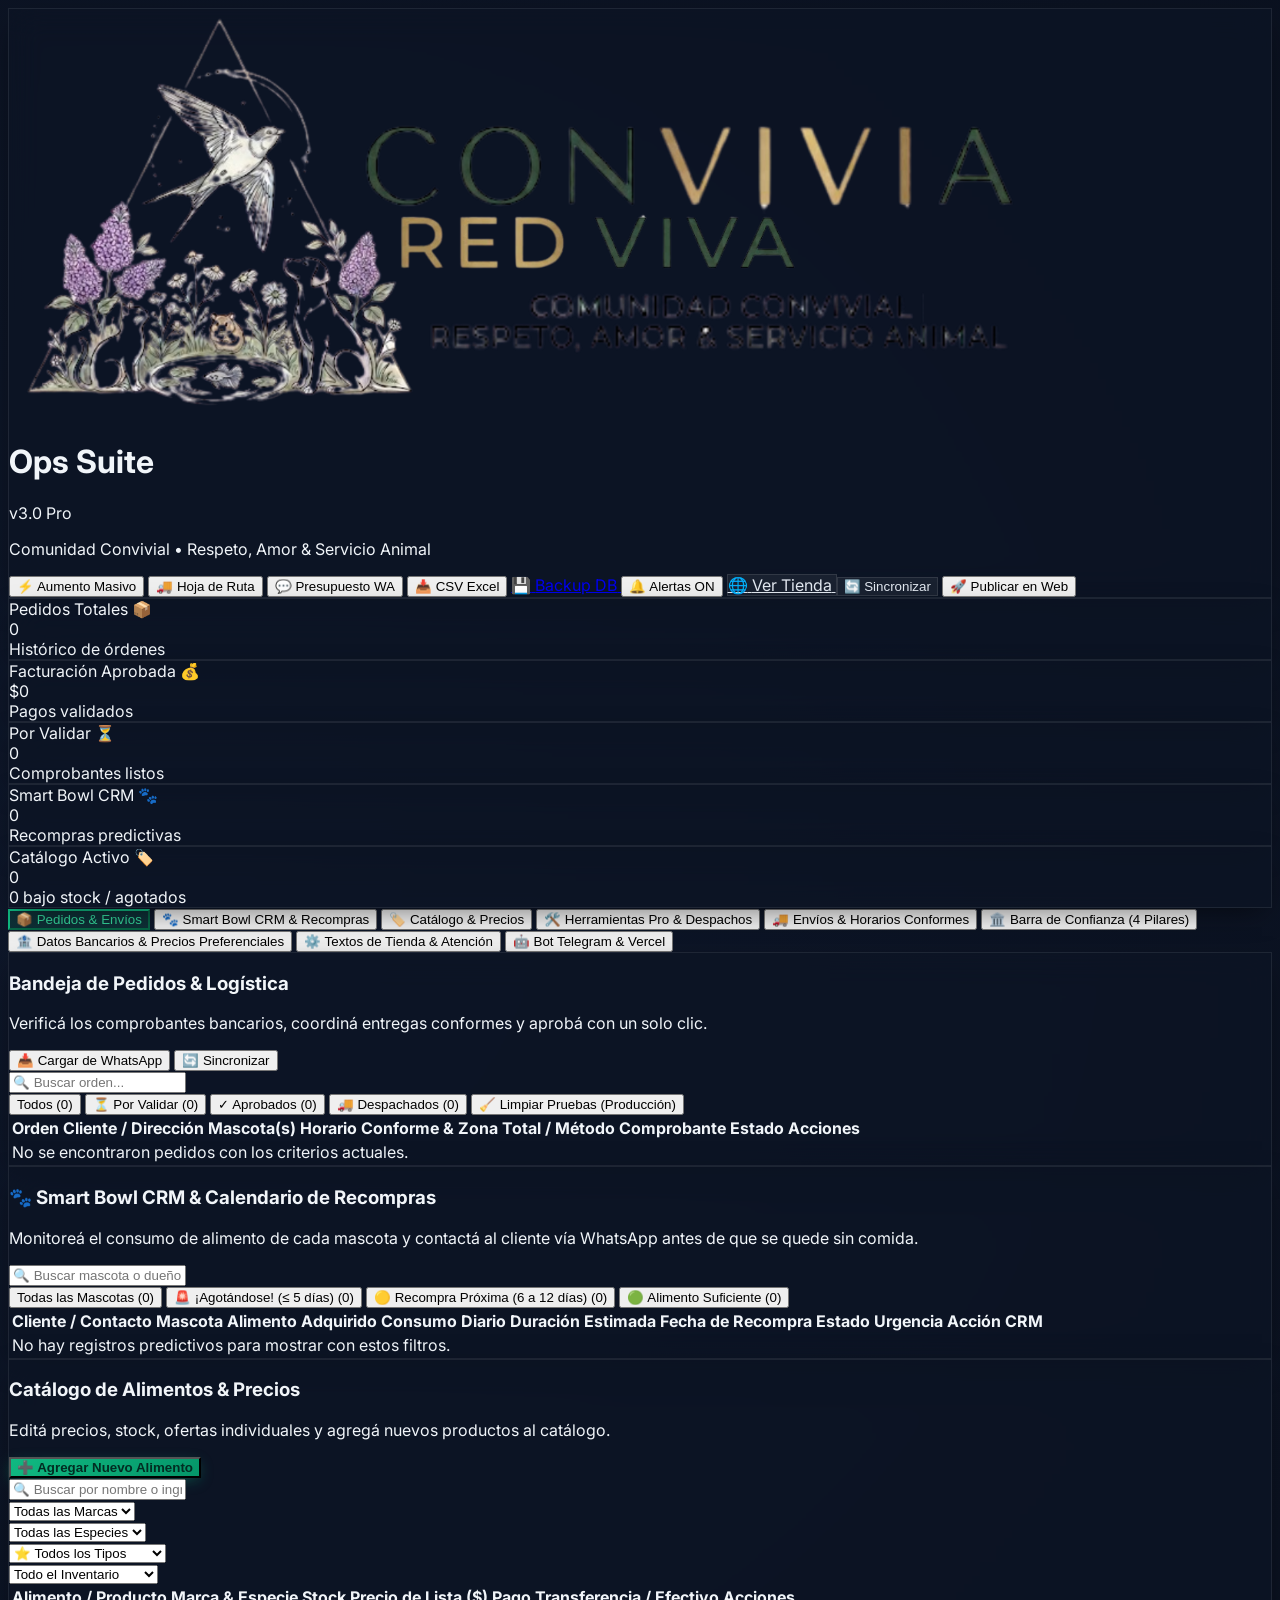
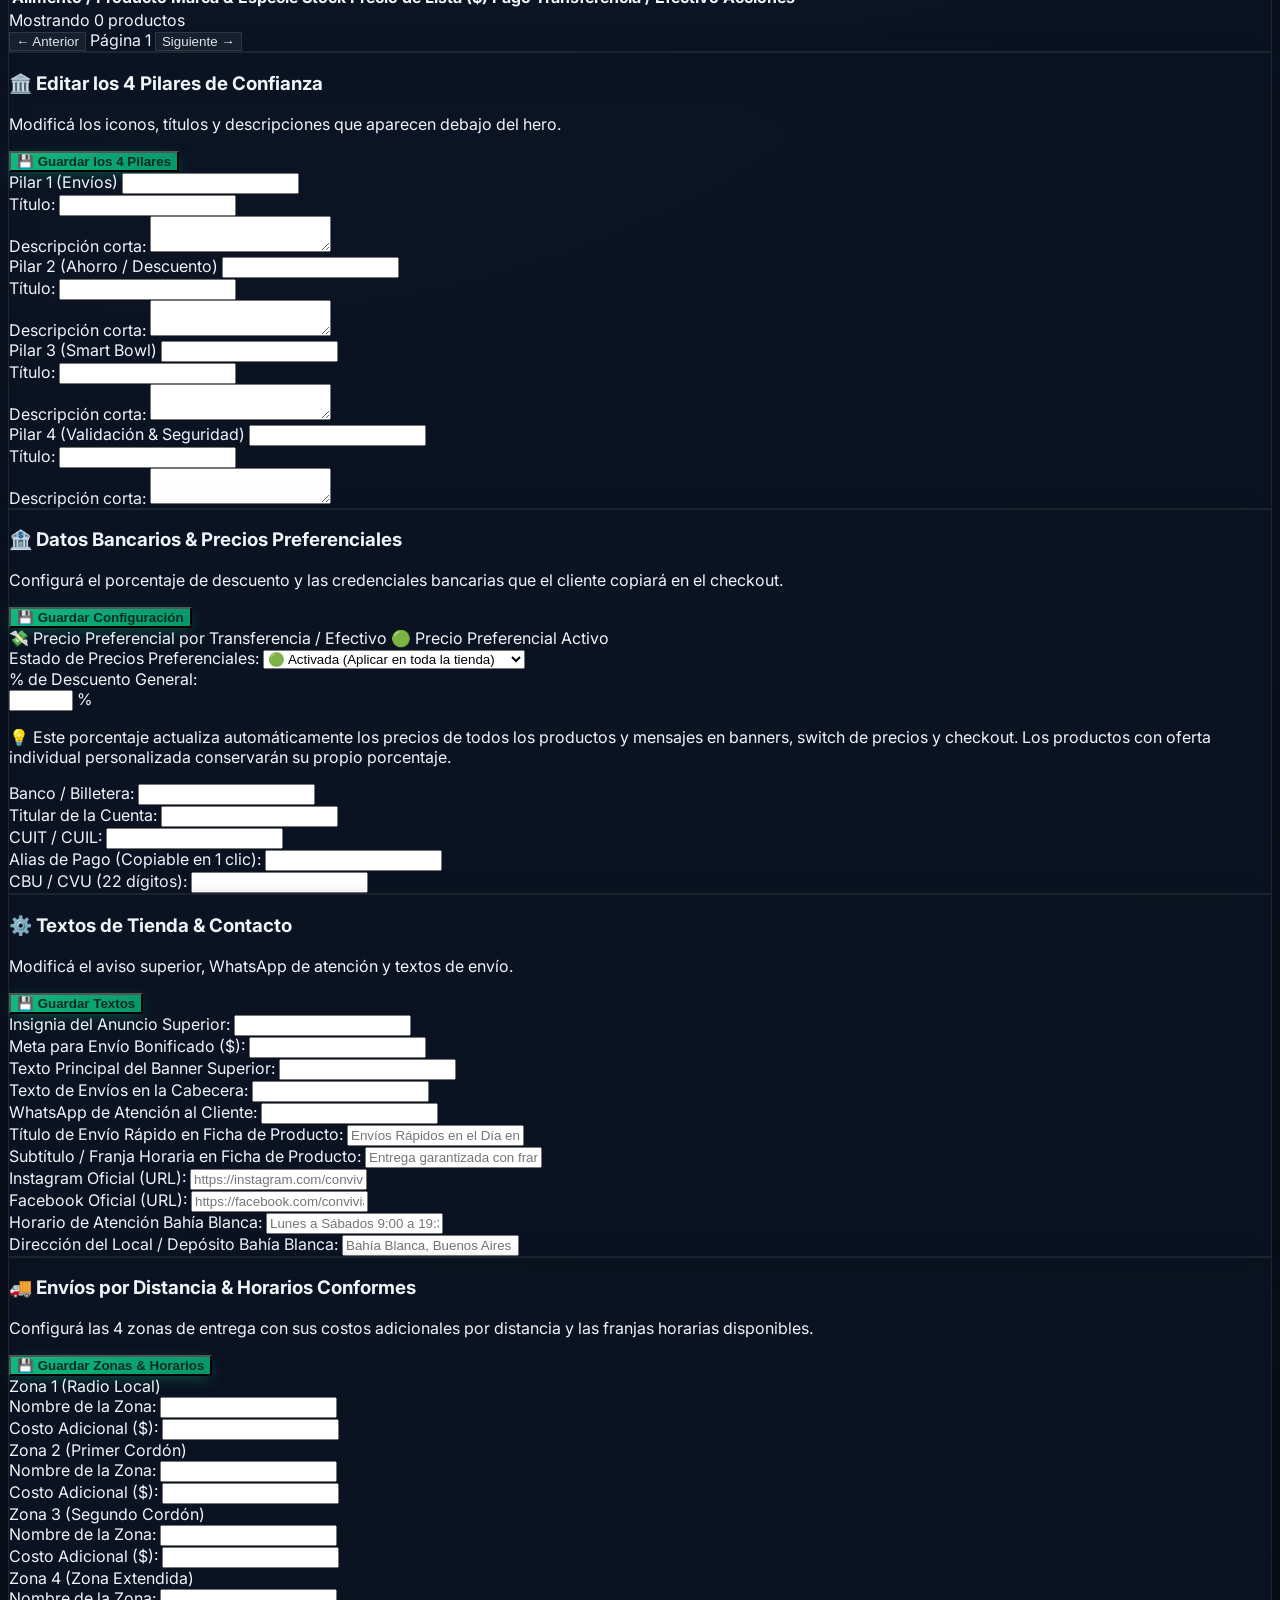
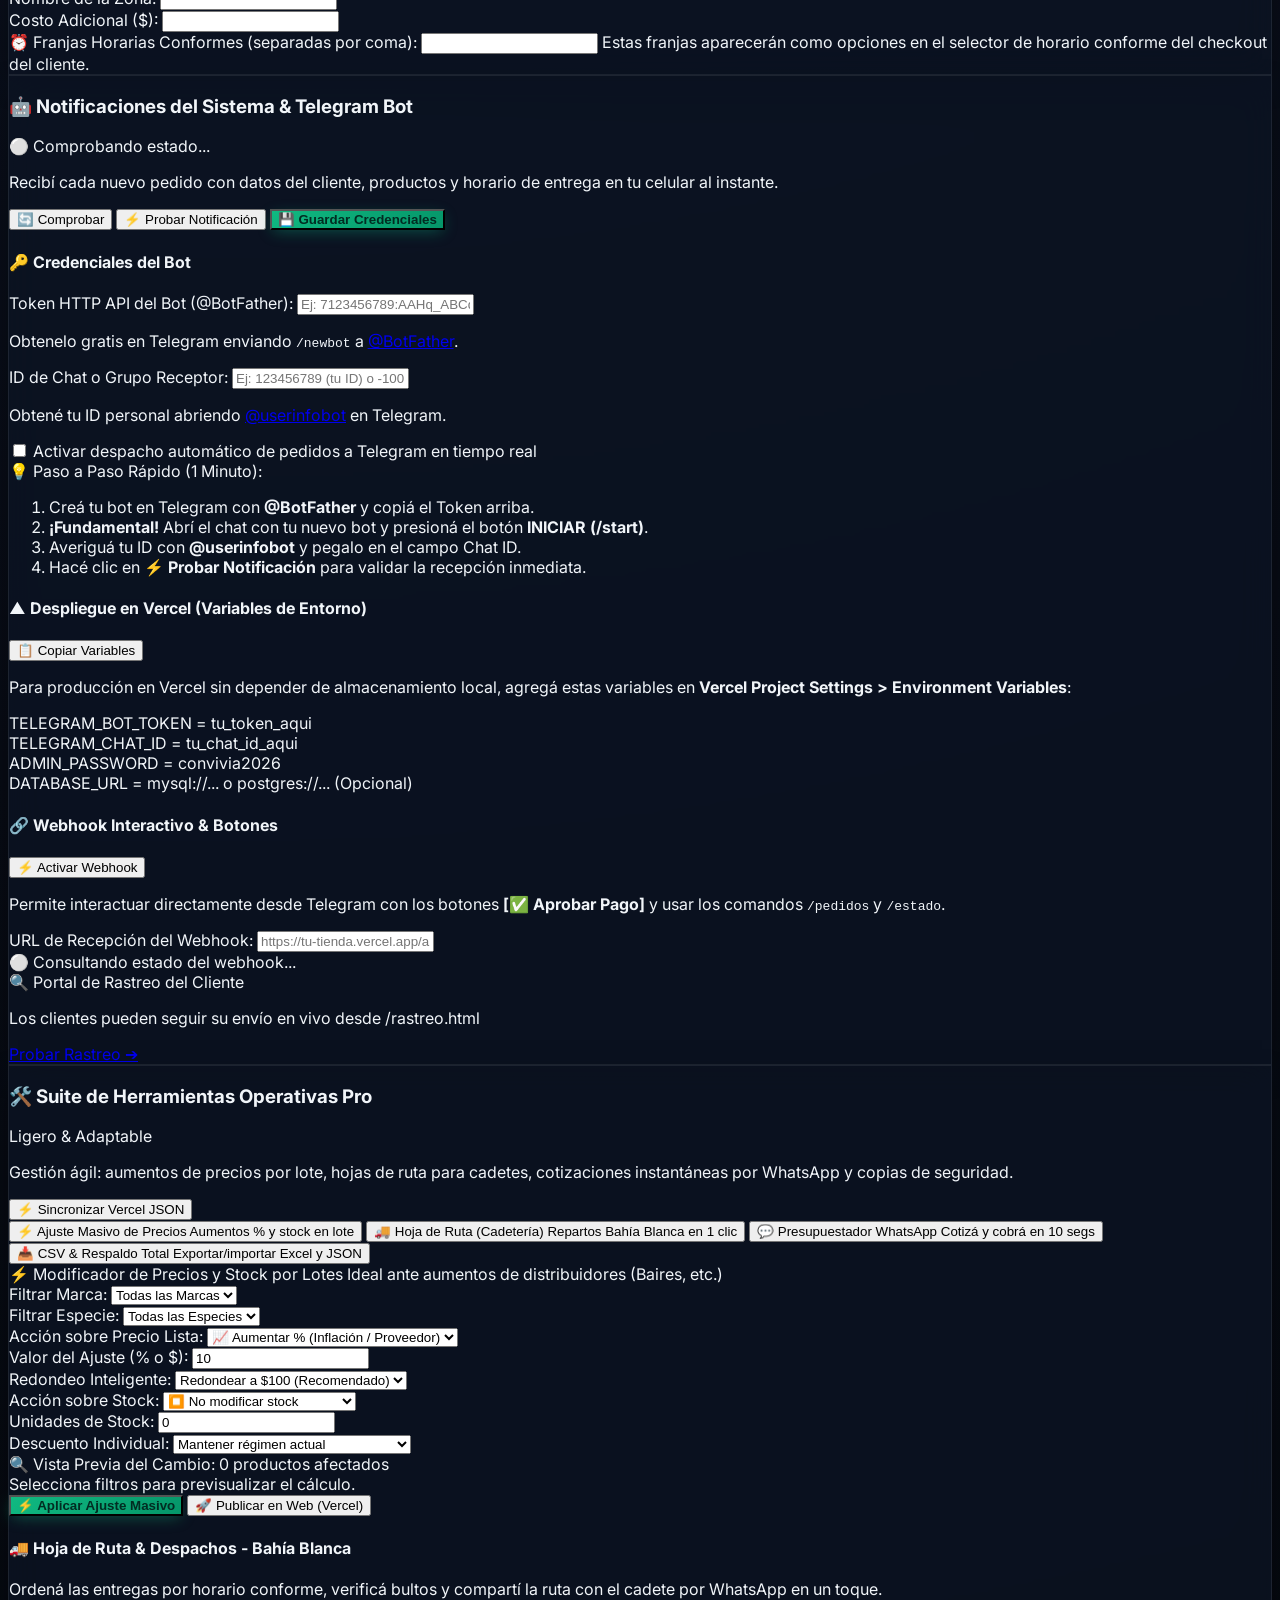
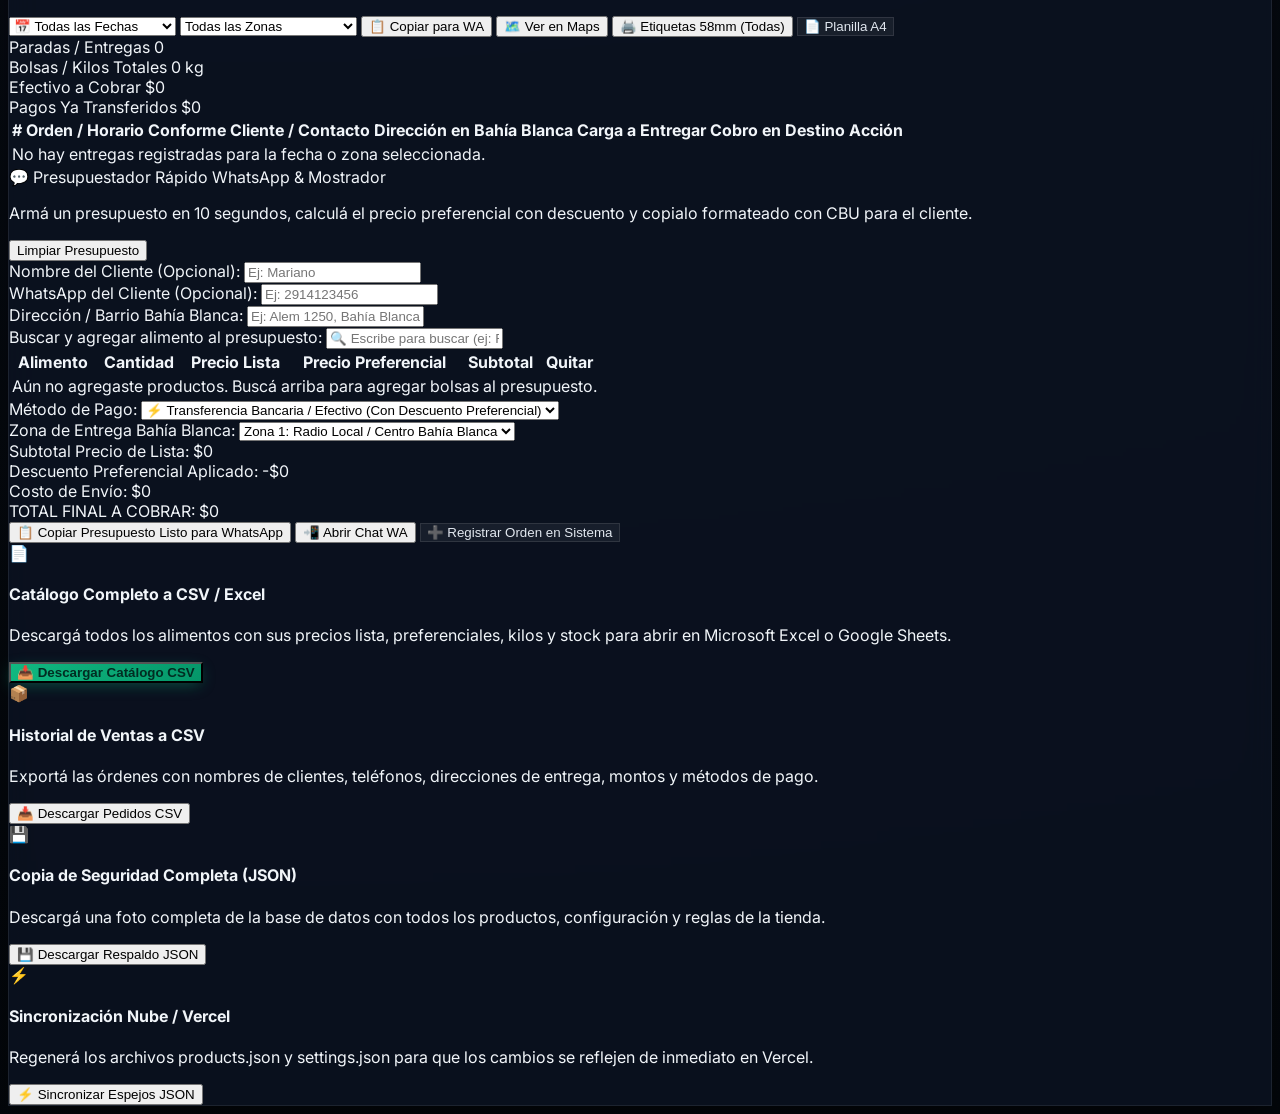
==== commit f66e3497: "feat: Integracion nativa Telegram Bot interactivo, soporte serverless Vercel, portal publico de rast" ====
--- a/admin/index.html
+++ b/admin/index.html
@@ -4,6 +4,7 @@
   <meta charset="UTF-8">
   <meta name="viewport" content="width=device-width, initial-scale=1.0">
   <title>Panel de Administración | CONVIVIA Ops Suite</title>
+  <link rel="icon" type="image/png" href="/assets/img/logo.png">
   <script src="https://cdn.tailwindcss.com"></script>
   <link rel="preconnect" href="https://fonts.googleapis.com">
   <link rel="preconnect" href="https://fonts.gstatic.com" crossorigin>
@@ -274,7 +275,7 @@
         ⚙️ Textos de Tienda & Atención
       </button>
       <button onclick="AdminApp.switchTab('telegram')" id="tabBtnTelegram" class="flex-shrink-0 px-4 py-2.5 rounded-xl transition-all border border-transparent text-gray-400 hover:text-white">
-        🤖 Notificaciones del Sistema
+        🤖 Bot Telegram & Vercel
       </button>
     </div>
 
@@ -812,52 +813,140 @@
     <!-- PESTAÑA 8: Notificaciones del Sistema      -->
     <!-- ========================================== -->
     <div id="sectionTelegram" class="hidden glass-panel rounded-3xl p-6 sm:p-8 space-y-6">
+      
+      <!-- Encabezado con Estado del Bot y Acciones -->
       <div class="flex flex-col sm:flex-row items-start sm:items-center justify-between gap-4 pb-4 border-b border-white/10">
         <div>
-          <h3 class="text-lg font-black text-white">🤖 Notificaciones del Sistema (Telegram Bot)</h3>
-          <p class="text-xs text-gray-400">Recibí cada nuevo pedido con datos del cliente, productos y horario de entrega directamente en tu Telegram.</p>
-        </div>
-        <div class="flex items-center gap-2">
-          <button id="btnTestTelegram" onclick="AdminApp.testTelegramBot()" type="button" class="px-4 py-2.5 rounded-xl bg-blue-600/30 hover:bg-blue-600/40 text-blue-300 border border-blue-500/40 text-xs font-bold transition-all flex items-center gap-1.5 cursor-pointer shadow-md">
-            <span>⚡ Probar Envío al Bot</span>
+          <div class="flex items-center gap-2.5">
+            <h3 class="text-lg font-black text-white">🤖 Notificaciones del Sistema & Telegram Bot</h3>
+            <span id="tgStatusBadge" class="px-3 py-1 rounded-full text-xs font-semibold bg-gray-500/20 text-gray-300 border border-gray-500/30 flex items-center gap-1.5">
+              ⚪ Comprobando estado...
+            </span>
+          </div>
+          <p class="text-xs text-gray-400 mt-1">Recibí cada nuevo pedido con datos del cliente, productos y horario de entrega en tu celular al instante.</p>
+        </div>
+        <div class="flex flex-wrap items-center gap-2">
+          <button onclick="AdminApp.checkTelegramStatus()" type="button" class="px-3.5 py-2 rounded-xl bg-white/5 hover:bg-white/10 text-gray-300 border border-white/10 text-xs font-bold transition-all flex items-center gap-1.5 cursor-pointer" title="Comprobar salud del bot">
+            <span>🔄 Comprobar</span>
           </button>
-          <button onclick="AdminApp.saveTelegramSettings()" class="px-5 py-2.5 rounded-xl btn-primary-neon text-xs font-bold shadow-lg">
+          <button id="btnTestTelegram" onclick="AdminApp.testTelegramBot()" type="button" class="px-4 py-2 rounded-xl bg-blue-600/30 hover:bg-blue-600/40 text-blue-300 border border-blue-500/40 text-xs font-bold transition-all flex items-center gap-1.5 cursor-pointer shadow-md">
+            <span>⚡ Probar Notificación</span>
+          </button>
+          <button onclick="AdminApp.saveTelegramSettings()" class="px-5 py-2 rounded-xl btn-primary-neon text-xs font-bold shadow-lg">
             💾 Guardar Credenciales
           </button>
         </div>
       </div>
 
-      <div class="max-w-2xl space-y-4">
-        <div>
-          <label class="text-xs font-semibold text-gray-300 block mb-1">Token de Notificaciones (Bot):</label>
-          <input type="text" id="cfg_telegram_token" placeholder="Ej: 7123456789:AAHq_ABCdefGhIJKlmNoPQRsTUVwxyZ" class="w-full bg-black/50 border border-white/10 rounded-xl px-3.5 py-2.5 text-xs text-white font-mono focus:border-emerald-500 outline-none" />
-          <p class="text-[11px] text-gray-500 mt-1">Obtenelo gratis en Telegram hablándole a <strong class="text-gray-300">@BotFather</strong> y enviando <code>/newbot</code>.</p>
-        </div>
-
-        <div>
-          <label class="text-xs font-semibold text-gray-300 block mb-1">ID de Canal o Chat Personal Destino:</label>
-          <input type="text" id="cfg_telegram_chat_id" placeholder="Ej: 123456789 (tu ID) o -100123456789 (grupo)" class="w-full bg-black/50 border border-white/10 rounded-xl px-3.5 py-2.5 text-xs text-white font-mono focus:border-emerald-500 outline-none" />
-          <p class="text-[11px] text-gray-500 mt-1">Para saber tu ID personal de Telegram, hablále a <strong class="text-gray-300">@userinfobot</strong> en Telegram.</p>
-        </div>
-
-        <div class="flex items-center gap-3 pt-2">
-          <input type="checkbox" id="cfg_telegram_enabled" class="w-4 h-4 accent-emerald-400 cursor-pointer" />
-          <label for="cfg_telegram_enabled" class="text-xs font-bold text-gray-200 cursor-pointer">
-            Activar despacho automático de pedidos a Telegram en tiempo real
-          </label>
-        </div>
-
-        <div class="p-4 bg-emerald-950/20 rounded-2xl border border-emerald-500/30 text-xs text-emerald-200 space-y-1.5">
-          <div class="font-bold text-emerald-400">💡 Instrucciones Rápidas para Dejarlo Funcionando en 1 Minuto:</div>
-          <ol class="list-decimal pl-4 space-y-1 text-gray-300 text-[11px]">
-            <li>Abrí Telegram y creá tu bot enviando <code>/newbot</code> a <span class="text-white font-mono">@BotFather</span>.</li>
-            <li>Copiá el Token HTTP API y pegalo arriba.</li>
-            <li><strong>¡Muy importante!</strong> Abrí una conversación con tu nuevo bot en Telegram y dale clic al botón <strong>INICIAR (/start)</strong>.</li>
-            <li>Ingresá tu Chat ID (lo averiguás en <span class="text-white font-mono">@userinfobot</span>).</li>
-            <li>Hacé clic en <strong>⚡ Probar Envío al Bot</strong> para confirmar que recibís el mensaje al instante.</li>
-          </ol>
-        </div>
+      <!-- Detalle Dinámico del Bot si está conectado -->
+      <div id="tgBotDetails" class="hidden p-3 rounded-2xl bg-emerald-950/20 border border-emerald-500/30 text-xs text-emerald-300 flex items-center justify-between">
       </div>
+
+      <!-- Grid de 2 Columnas: Configuración Principal y Despliegue en la Nube -->
+      <div class="grid grid-cols-1 lg:grid-cols-2 gap-6">
+
+        <!-- Columna Izquierda: Credenciales & Activación -->
+        <div class="space-y-4">
+          <div class="p-5 rounded-2xl bg-black/40 border border-white/10 space-y-4">
+            <h4 class="text-xs font-black uppercase tracking-wider text-emerald-400 flex items-center gap-2">
+              <span>🔑</span> <span>Credenciales del Bot</span>
+            </h4>
+
+            <div>
+              <label class="text-xs font-semibold text-gray-300 block mb-1">Token HTTP API del Bot (@BotFather):</label>
+              <input type="text" id="cfg_telegram_token" onchange="AdminApp.checkTelegramStatus()" placeholder="Ej: 7123456789:AAHq_ABCdefGhIJKlmNoPQRsTUVwxyZ" class="w-full bg-black/60 border border-white/10 rounded-xl px-3.5 py-2.5 text-xs text-white font-mono focus:border-emerald-500 outline-none" />
+              <p class="text-[11px] text-gray-500 mt-1">Obtenelo gratis en Telegram enviando <code>/newbot</code> a <a href="https://t.me/BotFather" target="_blank" class="text-emerald-400 underline">@BotFather</a>.</p>
+            </div>
+
+            <div>
+              <label class="text-xs font-semibold text-gray-300 block mb-1">ID de Chat o Grupo Receptor:</label>
+              <input type="text" id="cfg_telegram_chat_id" onchange="AdminApp.updateVercelEnvPreview()" placeholder="Ej: 123456789 (tu ID) o -100123456789 (grupo)" class="w-full bg-black/60 border border-white/10 rounded-xl px-3.5 py-2.5 text-xs text-white font-mono focus:border-emerald-500 outline-none" />
+              <p class="text-[11px] text-gray-500 mt-1">Obtené tu ID personal abriendo <a href="https://t.me/userinfobot" target="_blank" class="text-emerald-400 underline">@userinfobot</a> en Telegram.</p>
+            </div>
+
+            <div class="flex items-center gap-3 pt-2 border-t border-white/5">
+              <input type="checkbox" id="cfg_telegram_enabled" class="w-4 h-4 accent-emerald-400 cursor-pointer" />
+              <label for="cfg_telegram_enabled" class="text-xs font-bold text-gray-200 cursor-pointer">
+                Activar despacho automático de pedidos a Telegram en tiempo real
+              </label>
+            </div>
+          </div>
+
+          <!-- Instrucciones de 1 minuto -->
+          <div class="p-4 bg-emerald-950/20 rounded-2xl border border-emerald-500/20 text-xs text-emerald-200 space-y-1.5">
+            <div class="font-bold text-emerald-400 flex items-center gap-1.5">
+              <span>💡</span> <span>Paso a Paso Rápido (1 Minuto):</span>
+            </div>
+            <ol class="list-decimal pl-4 space-y-1 text-gray-300 text-[11px]">
+              <li>Creá tu bot en Telegram con <strong class="text-white">@BotFather</strong> y copiá el Token arriba.</li>
+              <li><strong>¡Fundamental!</strong> Abrí el chat con tu nuevo bot y presioná el botón <strong>INICIAR (/start)</strong>.</li>
+              <li>Averiguá tu ID con <strong class="text-white">@userinfobot</strong> y pegalo en el campo Chat ID.</li>
+              <li>Hacé clic en <strong>⚡ Probar Notificación</strong> para validar la recepción inmediata.</li>
+            </ol>
+          </div>
+        </div>
+
+        <!-- Columna Derecha: Vercel Cloud Serverless + Webhook Interactivo -->
+        <div class="space-y-4">
+
+          <!-- Tarjeta Vercel Serverless -->
+          <div class="p-5 rounded-2xl bg-gradient-to-br from-indigo-950/40 to-black/60 border border-indigo-500/30 space-y-3">
+            <div class="flex items-center justify-between">
+              <h4 class="text-xs font-black uppercase tracking-wider text-indigo-400 flex items-center gap-2">
+                <span>▲</span> <span>Despliegue en Vercel (Variables de Entorno)</span>
+              </h4>
+              <button onclick="AdminApp.copyVercelEnv()" type="button" class="px-2.5 py-1 rounded-lg bg-indigo-500/20 text-indigo-300 border border-indigo-500/30 text-[11px] font-bold hover:bg-indigo-500/30 flex items-center gap-1 cursor-pointer">
+                <span>📋 Copiar Variables</span>
+              </button>
+            </div>
+            <p class="text-[11px] text-gray-300">
+              Para producción en Vercel sin depender de almacenamiento local, agregá estas variables en <b>Vercel Project Settings &gt; Environment Variables</b>:
+            </p>
+            <div class="p-2.5 rounded-xl bg-black/70 border border-white/10 font-mono text-[11px] text-gray-300 space-y-1 select-all">
+              <div><span class="text-indigo-400">TELEGRAM_BOT_TOKEN</span> = <span class="text-white font-mono" id="envPreviewToken">tu_token_aqui</span></div>
+              <div><span class="text-indigo-400">TELEGRAM_CHAT_ID</span> = <span class="text-white font-mono" id="envPreviewChat">tu_chat_id_aqui</span></div>
+              <div><span class="text-indigo-400">ADMIN_PASSWORD</span> = <span class="text-white font-mono">convivia2026</span></div>
+              <div><span class="text-indigo-400">DATABASE_URL</span> = <span class="text-gray-500 font-mono">mysql://... o postgres://... (Opcional)</span></div>
+            </div>
+          </div>
+
+          <!-- Tarjeta Webhook Interactivo -->
+          <div class="p-5 rounded-2xl bg-black/40 border border-white/10 space-y-3">
+            <div class="flex items-center justify-between">
+              <h4 class="text-xs font-black uppercase tracking-wider text-cyan-400 flex items-center gap-2">
+                <span>🔗</span> <span>Webhook Interactivo & Botones</span>
+              </h4>
+              <button id="btnSetWebhook" onclick="AdminApp.setTelegramWebhook()" type="button" class="px-2.5 py-1 rounded-lg bg-cyan-500/20 text-cyan-300 border border-cyan-500/30 text-[11px] font-bold hover:bg-cyan-500/30 flex items-center gap-1 cursor-pointer">
+                <span>⚡ Activar Webhook</span>
+              </button>
+            </div>
+            <p class="text-[11px] text-gray-300">
+              Permite interactuar directamente desde Telegram con los botones <b>[✅ Aprobar Pago]</b> y usar los comandos <code>/pedidos</code> y <code>/estado</code>.
+            </p>
+            <div>
+              <label class="text-[11px] font-semibold text-gray-400 block mb-1">URL de Recepción del Webhook:</label>
+              <input type="text" id="cfg_webhook_url" placeholder="https://tu-tienda.vercel.app/api/telegram.php?action=webhook" class="w-full bg-black/60 border border-white/10 rounded-xl px-3 py-2 text-xs text-white font-mono focus:border-cyan-500 outline-none" />
+              <div id="tgWebhookStatusBadge" class="text-[11px] text-gray-400 mt-1">⚪ Consultando estado del webhook...</div>
+            </div>
+          </div>
+
+          <!-- Tarjeta Portal de Rastreo del Cliente -->
+          <div class="p-4 rounded-2xl bg-emerald-950/20 border border-emerald-500/30 flex items-center justify-between gap-4">
+            <div>
+              <div class="text-xs font-bold text-white flex items-center gap-1.5">
+                <span>🔍</span> <span>Portal de Rastreo del Cliente</span>
+              </div>
+              <p class="text-[11px] text-gray-400">Los clientes pueden seguir su envío en vivo desde <span class="text-emerald-400 font-mono">/rastreo.html</span></p>
+            </div>
+            <a href="/rastreo.html" target="_blank" class="px-3.5 py-2 rounded-xl bg-emerald-500/20 hover:bg-emerald-500/30 text-emerald-300 border border-emerald-500/40 text-xs font-bold flex items-center gap-1.5 flex-shrink-0 transition-all">
+              <span>Probar Rastreo ➔</span>
+            </a>
+          </div>
+
+        </div>
+
+      </div>
+
     </div>
 
     <!-- ========================================== -->
@@ -1396,25 +1485,61 @@
         </div>
       </div>
 
+      <!-- Historial & Auditoría Operativa de Acciones -->
+      <div class="p-4 rounded-2xl bg-[#090f1d] border border-white/10 space-y-2">
+        <div class="flex items-center justify-between border-b border-white/5 pb-2">
+          <div class="flex items-center gap-2">
+            <span class="text-sm">📋</span>
+            <span class="text-xs font-bold text-white uppercase tracking-wider">Historial Operativo & Registro de Acciones</span>
+          </div>
+          <span class="text-[10px] text-gray-400 font-mono">Auditoría en tiempo real</span>
+        </div>
+        <div id="od_auditLogsList" class="space-y-1.5 max-h-44 overflow-y-auto pr-1 text-xs">
+          <!-- Renderizado dinámico de logs -->
+        </div>
+      </div>
+
+      <!-- Notificación Rápida de Despacho por WhatsApp -->
+      <a id="od_waDispatchBtn" href="#" target="_blank" class="hidden w-full py-2.5 rounded-xl bg-emerald-500 hover:bg-emerald-400 text-slate-950 font-black text-xs flex items-center justify-center gap-2 transition-all shadow-md">
+        <span>💬</span> <span>Avisar Despacho al Cliente por WhatsApp</span>
+      </a>
+
       <!-- Acciones de Estado & Impresión Térmica 58mm & PDF -->
-      <div class="flex flex-wrap gap-2.5 pt-3 border-t border-white/10">
-        <div class="w-full grid grid-cols-1 sm:grid-cols-2 gap-2">
-          <button onclick="AdminApp.printThermalTicket(AdminApp.currentDetailOrderId)" class="py-2.5 rounded-xl bg-amber-500 hover:bg-amber-400 text-slate-950 font-black text-xs transition-all shadow-md flex items-center justify-center gap-2">
-            <span>🖨️</span> <span>Ticket Térmico (58mm)</span>
+      <div class="space-y-2 pt-2 border-t border-white/10">
+        <div class="text-[11px] font-bold text-gray-400 uppercase tracking-wider flex items-center justify-between">
+          <span>⚡ Acciones Operativas</span>
+          <span class="text-[10px] text-emerald-400 font-mono">Control de Inventario & Ritmo de Ventas</span>
+        </div>
+
+        <div class="grid grid-cols-1 sm:grid-cols-2 gap-2">
+          <button onclick="AdminApp.printThermalTicket(AdminApp.currentDetailOrderId)" class="py-2.5 px-3 rounded-xl bg-amber-500 hover:bg-amber-400 text-slate-950 font-black text-xs transition-all shadow-md flex flex-col items-center justify-center text-center gap-0.5" title="🖨️ Ticket Térmico 58mm: Armado y rotulado físico para entrega sin demoras">
+            <div class="flex items-center gap-1.5">
+              <span>🖨️</span> <span>Ticket Térmico (58mm)</span>
+            </div>
+            <span class="text-[9px] font-medium opacity-80">Rotulado físico de bolsas para entrega</span>
           </button>
-          <button onclick="AdminApp.downloadOrderPdf(AdminApp.currentDetailOrderId)" class="py-2.5 rounded-xl bg-purple-600 hover:bg-purple-500 text-white font-black text-xs transition-all shadow-md flex items-center justify-center gap-2">
-            <span>📄</span> <span>Descargar Factura PDF</span>
+          <button onclick="AdminApp.downloadOrderPdf(AdminApp.currentDetailOrderId)" class="py-2.5 px-3 rounded-xl bg-purple-600 hover:bg-purple-500 text-white font-black text-xs transition-all shadow-md flex flex-col items-center justify-center text-center gap-0.5" title="📄 Factura PDF: Comprobante oficial A4 descargable para cliente o contabilidad">
+            <div class="flex items-center gap-1.5">
+              <span>📄</span> <span>Descargar Factura PDF</span>
+            </div>
+            <span class="text-[9px] font-medium text-purple-200">Comprobante oficial A4 descargable</span>
           </button>
         </div>
-        <button id="od_btnApprove" class="flex-1 py-3 rounded-xl bg-emerald-600 hover:bg-emerald-500 text-white font-bold text-xs transition-colors shadow-lg">
-          ✓ Aprobar Pago & Reservar Stock
-        </button>
-        <button id="od_btnDispatch" class="flex-1 py-3 rounded-xl bg-blue-600 hover:bg-blue-500 text-white font-bold text-xs transition-colors shadow-lg">
-          🚚 Marcar como Despachado
-        </button>
-        <button id="od_btnCancel" class="px-4 py-3 rounded-xl bg-red-500/20 text-red-400 hover:bg-red-500/30 text-xs font-semibold">
-          ✕ Cancelar Pedido
-        </button>
+
+        <div class="flex flex-col sm:flex-row gap-2 pt-1">
+          <button id="od_btnApprove" class="flex-1 py-3 px-3 rounded-xl bg-emerald-600 hover:bg-emerald-500 text-white font-bold text-xs transition-colors shadow-lg flex flex-col items-center justify-center text-center gap-0.5" title="✓ Aprobar Pago: Valida cobro y descuenta inventario automáticamente para blindar stock">
+            <span class="font-black">✓ Aprobar Pago & Reservar Stock</span>
+            <span class="text-[10px] text-emerald-200">Descuenta inventario en vivo</span>
+          </button>
+          <button id="od_btnDispatch" class="flex-1 py-3 px-3 rounded-xl bg-blue-600 hover:bg-blue-500 text-white font-bold text-xs transition-colors shadow-lg flex flex-col items-center justify-center text-center gap-0.5" title="🚚 Marcar Despachado: Asigna envío para cadete y habilita WhatsApp de salida">
+            <span class="font-black">🚚 Marcar como Despachado</span>
+            <span class="text-[10px] text-blue-200">Asigna cadetería & habilita WA</span>
+          </button>
+          <button id="od_btnCancel" class="px-4 py-3 rounded-xl bg-red-500/20 text-red-400 hover:bg-red-500/30 text-xs font-semibold flex flex-col items-center justify-center text-center gap-0.5" title="✕ Cancelar Pedido: Reintegra de inmediato el stock al catálogo libre para no perder ventas">
+            <span class="font-bold">✕ Cancelar Pedido</span>
+            <span class="text-[9px] text-red-300">Reintegra stock libre</span>
+          </button>
+        </div>
       </div>
 
     </div>
@@ -1568,9 +1693,25 @@
           </div>
 
           <div>
-            <label class="text-xs font-semibold text-gray-300 block mb-1">Precio de Lista ($) [Precio Base / Tarjeta]:</label>
+            <label class="text-xs font-semibold text-gray-300 block mb-1">Categoría Nutricional:</label>
+            <select id="pm_category" class="w-full bg-black/50 border border-white/10 rounded-xl px-3 py-2 text-xs text-white focus:border-emerald-500 outline-none">
+              <option value="super_premium">Super Premium</option>
+              <option value="premium">Premium</option>
+              <option value="medicado">Prescripción / Medicado</option>
+            </select>
+          </div>
+
+          <!-- BLOQUE DE ADMINISTRACIÓN DE PRECIOS E INVENTARIO -->
+          <div>
+            <label class="text-xs font-bold text-white block mb-1">Precio de Lista ($) [Base / Tarjeta] *:</label>
             <input type="number" id="pm_price_list" required placeholder="Ej: 64000" class="w-full bg-black/50 border border-white/10 rounded-xl px-3 py-2 text-xs text-white font-mono font-bold focus:border-emerald-500 outline-none" oninput="AdminApp.calcPromoPrice()" />
             <span class="text-[10px] text-gray-400 block mt-0.5">Precio de venta regular para tarjetas o pago en cuotas.</span>
+          </div>
+
+          <div>
+            <label class="text-xs font-bold text-white block mb-1">Stock Físico (Bolsas) *:</label>
+            <input type="number" id="pm_stock" required value="15" class="w-full bg-black/50 border border-white/10 rounded-xl px-3 py-2 text-xs text-white font-mono font-bold focus:border-emerald-500 outline-none" />
+            <span class="text-[10px] text-gray-400 block mt-0.5">Unidades disponibles para despacho inmediato.</span>
           </div>
 
           <!-- Configuración de Descuento por Transferencia / Oferta Especial -->
@@ -1671,20 +1812,6 @@
                 <!-- Filas de componentes dinámicas -->
               </div>
             </div>
-          </div>
-
-          <div>
-            <label class="text-xs font-semibold text-gray-300 block mb-1">Stock Físico:</label>
-            <input type="number" id="pm_stock" required value="15" class="w-full bg-black/50 border border-white/10 rounded-xl px-3 py-2 text-xs text-white font-mono focus:border-emerald-500 outline-none" />
-          </div>
-
-          <div>
-            <label class="text-xs font-semibold text-gray-300 block mb-1">Categoría:</label>
-            <select id="pm_category" class="w-full bg-black/50 border border-white/10 rounded-xl px-3 py-2 text-xs text-white focus:border-emerald-500 outline-none">
-              <option value="super_premium">Super Premium</option>
-              <option value="premium">Premium</option>
-              <option value="medicado">Prescripción / Medicado</option>
-            </select>
           </div>
 
           <div class="sm:col-span-2">
@@ -1854,6 +1981,8 @@
         }
         if (window.ThermalPrinter58) {
           window.ThermalPrinter58.printTicket(o, this.settings);
+          this.recordOrderAction(orderId, '🖨️ Ticket Térmico 58mm impreso para armado y empaque.');
+          this.showToast('✓ Ticket térmico 58mm enviado a impresión y registrado en auditoría', 'success');
         } else {
           this.showToast('Módulo térmico no disponible', 'error');
         }
@@ -1867,6 +1996,8 @@
         }
         if (window.Checkout && typeof window.Checkout.downloadOrderPdf === 'function') {
           window.Checkout.downloadOrderPdf(o);
+          this.recordOrderAction(orderId, '📄 Factura / Comprobante PDF oficial (A4) descargado.');
+          this.showToast('✓ Factura PDF descargada y registrada en auditoría', 'success');
         } else {
           this.showToast('Generador de PDF no disponible en este momento', 'error');
         }
@@ -1960,6 +2091,12 @@
           this.renderDispatchSheet();
           this.initPos();
         }
+
+        if (tab === 'telegram') {
+          this.checkTelegramStatus();
+          this.checkWebhookInfo();
+          this.updateVercelEnvPreview();
+        }
       },
 
       async loadDashboard() {
@@ -2066,6 +2203,12 @@
         if (document.getElementById('cfg_telegram_token')) document.getElementById('cfg_telegram_token').value = s.telegram_token || localTgToken || '';
         if (document.getElementById('cfg_telegram_chat_id')) document.getElementById('cfg_telegram_chat_id').value = s.telegram_chat_id || localTgChatId || '';
         if (document.getElementById('cfg_telegram_enabled')) document.getElementById('cfg_telegram_enabled').checked = (s.telegram_enabled === '1' || localTgEnabled === '1');
+
+        const webhookInput = document.getElementById('cfg_webhook_url');
+        if (webhookInput && !webhookInput.value) {
+          webhookInput.value = window.location.origin + '/api/telegram.php?action=webhook';
+        }
+        this.updateVercelEnvPreview();
       },
 
       handleGeneralOfferToggle(val) {
@@ -2167,6 +2310,71 @@
         await this.postSettings(payload, '¡Textos, redes sociales y reglas de atención actualizados!');
       },
 
+      async checkTelegramStatus() {
+        const badge = document.getElementById('tgStatusBadge');
+        if (!badge) return;
+        badge.innerHTML = '<span class="inline-block w-2 h-2 rounded-full bg-amber-400 animate-ping mr-1.5"></span> Comprobando...';
+        badge.className = 'px-3 py-1 rounded-full text-xs font-semibold bg-amber-500/20 text-amber-300 border border-amber-500/30 flex items-center';
+
+        const token = document.getElementById('cfg_telegram_token')?.value.trim() || '';
+        try {
+          const res = await fetch('/api/telegram.php?action=status', {
+            method: 'POST',
+            headers: {'Content-Type': 'application/json'},
+            body: JSON.stringify({ token })
+          });
+          const data = await res.json();
+          const botInfoBox = document.getElementById('tgBotDetails');
+          if (data.status === 'success' && data.configured) {
+            badge.innerHTML = `🟢 Conectado con <b>@${data.bot.username}</b>`;
+            badge.className = 'px-3 py-1 rounded-full text-xs font-semibold bg-emerald-500/20 text-emerald-300 border border-emerald-500/30 flex items-center gap-1.5';
+            if (botInfoBox) {
+              botInfoBox.innerHTML = `
+                <div class="flex items-center gap-2">
+                  <span class="text-base">🤖</span>
+                  <span><b>${data.bot.first_name}</b> (@${data.bot.username}) — Bot ID: <code class="text-white font-mono">${data.bot.id}</code></span>
+                </div>
+                <a href="https://t.me/${data.bot.username}" target="_blank" class="px-2.5 py-1 rounded-lg bg-emerald-500/20 text-emerald-300 border border-emerald-500/30 font-bold hover:bg-emerald-500/30 transition-colors">
+                  Abrir Chat ➔
+                </a>
+              `;
+              botInfoBox.classList.remove('hidden');
+            }
+          } else if (data.status === 'unconfigured') {
+            badge.innerHTML = '⚪ Sin configurar (@BotFather)';
+            badge.className = 'px-3 py-1 rounded-full text-xs font-semibold bg-gray-500/20 text-gray-300 border border-gray-500/30 flex items-center';
+            if (botInfoBox) botInfoBox.classList.add('hidden');
+          } else {
+            badge.innerHTML = `🔴 Error: ${data.message || 'Token inválido'}`;
+            badge.className = 'px-3 py-1 rounded-full text-xs font-semibold bg-rose-500/20 text-rose-300 border border-rose-500/30 flex items-center';
+            if (botInfoBox) botInfoBox.classList.add('hidden');
+          }
+        } catch (e) {
+          badge.innerHTML = '⚪ Servidor en línea';
+          badge.className = 'px-3 py-1 rounded-full text-xs font-semibold bg-blue-500/20 text-blue-300 border border-blue-500/30 flex items-center';
+        }
+      },
+
+      updateVercelEnvPreview() {
+        const token = document.getElementById('cfg_telegram_token')?.value.trim() || 'tu_token_aqui';
+        const chatId = document.getElementById('cfg_telegram_chat_id')?.value.trim() || 'tu_chat_id_aqui';
+        const pToken = document.getElementById('envPreviewToken');
+        const pChat = document.getElementById('envPreviewChat');
+        if (pToken) pToken.textContent = token ? (token.substring(0, 15) + '...') : 'tu_token_aqui';
+        if (pChat) pChat.textContent = chatId || 'tu_chat_id_aqui';
+      },
+
+      copyVercelEnv() {
+        const token = document.getElementById('cfg_telegram_token')?.value.trim() || '';
+        const chatId = document.getElementById('cfg_telegram_chat_id')?.value.trim() || '';
+        const text = `TELEGRAM_BOT_TOKEN=${token}\nTELEGRAM_CHAT_ID=${chatId}\nADMIN_PASSWORD=convivia2026`;
+        navigator.clipboard.writeText(text).then(() => {
+          this.showToast('✓ Variables de Vercel copiadas al portapapeles', 'success');
+        }).catch(() => {
+          this.showToast('No se pudo copiar automáticamente. Copialas manualmente del recuadro.', 'error');
+        });
+      },
+
       async saveTelegramSettings() {
         const token = document.getElementById('cfg_telegram_token').value.trim();
         const chatId = document.getElementById('cfg_telegram_chat_id').value.trim();
@@ -2192,7 +2400,9 @@
           }).catch(() => {});
         } catch(e) {}
 
-        await this.postSettings(payload, '¡Configuración de notificaciones guardada! Ahora probá la conexión con "⚡ Probar Envío al Bot"');
+        await this.postSettings(payload, '¡Configuración de Telegram guardada correctamente!');
+        this.checkTelegramStatus();
+        this.updateVercelEnvPreview();
       },
 
       async testTelegramBot() {
@@ -2206,33 +2416,110 @@
         const btn = document.getElementById('btnTestTelegram');
         if (btn) {
           btn.disabled = true;
-          btn.innerHTML = '<span>⏳ Probando conexión...</span>';
+          btn.innerHTML = '<span>⏳ Enviando prueba...</span>';
         }
 
         try {
-          const msgHtml = encodeURIComponent("🔔 <b>PRUEBA CONVIVIA</b> 🐾\n¡Conexión exitosa! El bot de Telegram está vinculado y listo para recibir pedidos en vivo.");
-          let res = await fetch(`https://api.telegram.org/bot${token}/sendMessage?chat_id=${chatId}&text=${msgHtml}&parse_mode=HTML`);
-          let data = await res.json().catch(() => null);
-          if (!data || !data.ok) {
-            const msgPlain = encodeURIComponent("🔔 PRUEBA CONVIVIA 🐾\n¡Conexión exitosa! El bot de Telegram está vinculado y listo para recibir pedidos en vivo.");
-            res = await fetch(`https://api.telegram.org/bot${token}/sendMessage?chat_id=${chatId}&text=${msgPlain}`);
-            data = await res.json().catch(() => null);
-          }
-          if (data && data.ok) {
-            this.showToast('✓ ¡Mensaje de prueba enviado con éxito a Telegram! Revisá tu bot.', 'success');
+          // Primero probar mediante backend dedicado (ejecuta cURL en servidor, evitando bloqueos de adblockers y CORS)
+          const res = await fetch('/api/telegram.php?action=test', {
+            method: 'POST',
+            headers: {'Content-Type': 'application/json'},
+            body: JSON.stringify({ token, chat_id: chatId })
+          });
+          const data = await res.json();
+          if (data.status === 'success') {
+            this.showToast('✓ ' + data.message, 'success');
+            this.checkTelegramStatus();
           } else {
-            const desc = data?.description || 'Error de autenticación o Chat ID inválido';
-            this.showToast(`Error de Telegram: ${desc}`, 'error');
+            this.showToast(data.message || 'Error de Telegram', 'error');
           }
         } catch (e) {
-          console.error(e);
-          this.showToast('Error al conectar con los servidores de Telegram', 'error');
+          // Fallback directo a Telegram API si el backend no responde
+          try {
+            const msgHtml = encodeURIComponent("🔔 <b>PRUEBA CONVIVIA</b> 🐾\n¡Conexión exitosa! El bot de Telegram está vinculado y listo para recibir pedidos en vivo.");
+            let res = await fetch(`https://api.telegram.org/bot${token}/sendMessage?chat_id=${chatId}&text=${msgHtml}&parse_mode=HTML`);
+            let data = await res.json().catch(() => null);
+            if (!data || !data.ok) {
+              const msgPlain = encodeURIComponent("🔔 PRUEBA CONVIVIA 🐾\n¡Conexión exitosa! El bot de Telegram está vinculado y listo para recibir pedidos en vivo.");
+              res = await fetch(`https://api.telegram.org/bot${token}/sendMessage?chat_id=${chatId}&text=${msgPlain}`);
+              data = await res.json().catch(() => null);
+            }
+            if (data && data.ok) {
+              this.showToast('✓ ¡Mensaje de prueba enviado con éxito a Telegram! Revisá tu bot.', 'success');
+              this.checkTelegramStatus();
+            } else {
+              const desc = data?.description || 'Error de autenticación o Chat ID inválido';
+              this.showToast(`Error de Telegram: ${desc}`, 'error');
+            }
+          } catch (err2) {
+            console.error(err2);
+            this.showToast('Error al conectar con los servidores de Telegram', 'error');
+          }
         } finally {
           if (btn) {
             btn.disabled = false;
-            btn.innerHTML = '<span>⚡ Probar Envío al Bot</span>';
-          }
-        }
+            btn.innerHTML = '<span>⚡ Probar Notificación</span>';
+          }
+        }
+      },
+
+      async setTelegramWebhook() {
+        const token = document.getElementById('cfg_telegram_token')?.value.trim();
+        if (!token) {
+          this.showToast('Ingresá el Token del bot antes de activar el Webhook', 'error');
+          return;
+        }
+        const webhookUrl = document.getElementById('cfg_webhook_url')?.value.trim() || '';
+        const btn = document.getElementById('btnSetWebhook');
+        if (btn) {
+          btn.disabled = true;
+          btn.innerHTML = '<span>⏳ Configurando...</span>';
+        }
+        try {
+          const res = await fetch('/api/telegram.php?action=set_webhook', {
+            method: 'POST',
+            headers: {'Content-Type': 'application/json'},
+            body: JSON.stringify({ token, webhook_url: webhookUrl })
+          });
+          const data = await res.json();
+          if (data.status === 'success') {
+            this.showToast('✓ ' + data.message, 'success');
+            this.checkWebhookInfo();
+          } else {
+            this.showToast(data.message || 'Error al configurar webhook', 'error');
+          }
+        } catch (e) {
+          this.showToast('Error de red al activar webhook', 'error');
+        } finally {
+          if (btn) {
+            btn.disabled = false;
+            btn.innerHTML = '<span>⚡ Activar Webhook</span>';
+          }
+        }
+      },
+
+      async checkWebhookInfo() {
+        const token = document.getElementById('cfg_telegram_token')?.value.trim();
+        const badge = document.getElementById('tgWebhookStatusBadge');
+        if (!badge) return;
+        if (!token) {
+          badge.innerHTML = '⚪ Ingresá el token para consultar el webhook';
+          badge.className = 'text-[11px] text-gray-500 mt-1';
+          return;
+        }
+        try {
+          const res = await fetch(`/api/telegram.php?action=webhook_info&token=${encodeURIComponent(token)}`);
+          const data = await res.json();
+          if (data.status === 'success' && data.info) {
+            if (data.info.url) {
+              badge.innerHTML = `🟢 Activo: <code class="font-mono text-cyan-300">${data.info.url}</code>`;
+              badge.className = 'text-[11px] text-emerald-400 mt-1';
+            } else {
+              badge.innerHTML = '⚪ Inactivo (Hacé clic en Activar Webhook cuando tu web esté en producción HTTPS/Vercel)';
+              badge.className = 'text-[11px] text-gray-400 mt-1';
+            }
+          }
+        } catch (e) {}
       },
 
       // ==========================================
@@ -2739,10 +3026,25 @@
           }
           this.renderOrders();
 
+          let actionLogMsg = '';
+          if (newStatus === 'aprobado') {
+            actionLogMsg = '✓ Pago validado y aprobado. Stock de productos reservado y descontado del inventario.';
+          } else if (newStatus === 'despachado') {
+            actionLogMsg = '🚚 Pedido marcado como despachado en camino con cadetería.';
+          } else if (newStatus === 'cancelado') {
+            actionLogMsg = '✕ Pedido cancelado. Stock devuelto de inmediato al catálogo disponible.';
+          } else {
+            actionLogMsg = `Estado actualizado a '${newStatus}'.`;
+          }
+
+          if (actionLogMsg) {
+            this.recordOrderAction(orderId, actionLogMsg);
+          }
+
           const res = await fetch('/api/orders.php?action=update_status', {
             method: 'POST',
             headers: {'Content-Type': 'application/json'},
-            body: JSON.stringify({action: 'update_status', order_id: orderId, status: newStatus})
+            body: JSON.stringify({action: 'update_status', order_id: orderId, status: newStatus, log_entry: actionLogMsg})
           });
           const data = await res.json();
           if (data.status === 'success') {
@@ -2800,6 +3102,100 @@
           console.error(e);
           this.showToast('Error al vaciar pedidos', 'error');
         }
+      },
+
+      recordOrderAction(orderId, actionText) {
+        const o = this.orders.find(item => String(item.id) === String(orderId) || String(item.order_number) === String(orderId));
+        if (!o) return;
+
+        const now = new Date();
+        const dateStr = now.toLocaleDateString('es-AR', { day: '2-digit', month: '2-digit', hour: '2-digit', minute: '2-digit' });
+        const entry = `[${dateStr}] ${actionText}`;
+
+        const existingNotes = o.notes ? o.notes.trim() : '';
+        o.notes = existingNotes ? (existingNotes + '\n' + entry) : entry;
+
+        // Guardar en localStorage
+        try {
+          localStorage.setItem('convivia_orders_prod', JSON.stringify(this.orders.slice(0, 100)));
+        } catch(e) {}
+
+        // Refrescar en UI si el modal está abierto
+        if (this.currentDetailOrderId && (String(this.currentDetailOrderId) === String(orderId) || String(o.order_number) === String(this.currentDetailOrderId))) {
+          this.renderOrderAuditLogs(o);
+        }
+
+        // Persistir en backend
+        try {
+          fetch('/api/orders.php?action=log_action', {
+            method: 'POST',
+            headers: {'Content-Type': 'application/json'},
+            body: JSON.stringify({
+              action: 'log_action',
+              order_id: o.id || o.order_number,
+              log_entry: entry
+            })
+          }).catch(() => {});
+        } catch(e) {}
+      },
+
+      renderOrderAuditLogs(o) {
+        const listEl = document.getElementById('od_auditLogsList');
+        if (!listEl) return;
+
+        const rawLines = (o.notes || '').split('\n').map(l => l.trim()).filter(Boolean);
+        const entries = [];
+
+        // Evento base de creación
+        const createdDate = o.created_at ? o.created_at.slice(0, 16) : 'Recién';
+        entries.push({
+          time: createdDate,
+          badge: '🛒 Creado',
+          color: 'border-white/10 bg-black/40 text-gray-300',
+          text: `Pedido ingresado por el cliente (${(o.payment_method || 'transferencia').toUpperCase()}).`
+        });
+
+        rawLines.forEach(line => {
+          let time = '';
+          let text = line;
+          const matchTime = line.match(/^\[([^\]]+)\]\s*(.*)$/);
+          if (matchTime) {
+            time = matchTime[1];
+            text = matchTime[2];
+          }
+
+          let badge = '📌 Registro';
+          let color = 'border-white/10 bg-black/40 text-gray-300';
+
+          if (text.includes('🖨️')) {
+            badge = '🖨️ Ticket 58mm';
+            color = 'border-amber-500/30 bg-amber-500/10 text-amber-300';
+          } else if (text.includes('📄')) {
+            badge = '📄 Factura PDF';
+            color = 'border-purple-500/30 bg-purple-500/10 text-purple-300';
+          } else if (text.includes('✓')) {
+            badge = '✓ Aprobado';
+            color = 'border-emerald-500/30 bg-emerald-500/10 text-emerald-300';
+          } else if (text.includes('🚚')) {
+            badge = '🚚 Despachado';
+            color = 'border-blue-500/30 bg-blue-500/10 text-blue-300';
+          } else if (text.includes('✕')) {
+            badge = '✕ Cancelado';
+            color = 'border-red-500/30 bg-red-500/10 text-red-300';
+          }
+
+          entries.push({ time, badge, color, text });
+        });
+
+        listEl.innerHTML = entries.map(e => `
+          <div class="p-2.5 rounded-xl border ${e.color} flex items-start justify-between gap-2.5">
+            <div class="flex items-center gap-2 min-w-0">
+              <span class="font-bold whitespace-nowrap text-[11px]">${e.badge}:</span>
+              <span class="text-[11px] truncate" title="${e.text}">${e.text}</span>
+            </div>
+            <span class="text-[10px] font-mono opacity-60 whitespace-nowrap">${e.time}</span>
+          </div>
+        `).join('');
       },
 
       openOrderDetail(orderId) {
@@ -2872,6 +3268,21 @@
             this.updateOrderStatus(o.id || o.order_number, 'cancelado');
           }
         };
+
+        this.renderOrderAuditLogs(o);
+
+        // Configurar botón WhatsApp de aviso de despacho
+        const waDispatchBtn = document.getElementById('od_waDispatchBtn');
+        if (waDispatchBtn) {
+          if (o.status === 'despachado') {
+            const cleanWa = (o.customer_whatsapp || '').replace(/[^0-9]/g, '');
+            const msg = encodeURIComponent(`¡Hola ${o.customer_name}! 🐾 Te avisamos de CONVIVIA que tu pedido ${o.order_number} ya fue despachado y va en camino a tu domicilio (${o.customer_address}). ¡Muchas gracias por tu compra!`);
+            waDispatchBtn.href = `https://wa.me/${cleanWa}?text=${msg}`;
+            waDispatchBtn.classList.remove('hidden');
+          } else {
+            waDispatchBtn.classList.add('hidden');
+          }
+        }
 
         document.getElementById('orderDetailModal').classList.add('active');
       },
@@ -3651,7 +4062,7 @@
 
       updateKPIs() {
         document.getElementById('statTotalOrders').textContent = this.orders.length;
-        const rev = this.orders.reduce((sum, o) => o.status === 'aprobado' || o.status === 'despachado' ? sum + o.total : sum, 0);
+        const rev = this.orders.reduce((sum, o) => (o.status === 'aprobado' || o.status === 'despachado') ? sum + (parseFloat(o.total) || 0) : sum, 0);
         document.getElementById('statRevenue').textContent = '$' + rev.toLocaleString('es-AR');
         
         const pending = this.orders.filter(o => o.status === 'pendiente_validacion' || o.status === 'pendiente_comprobante').length;
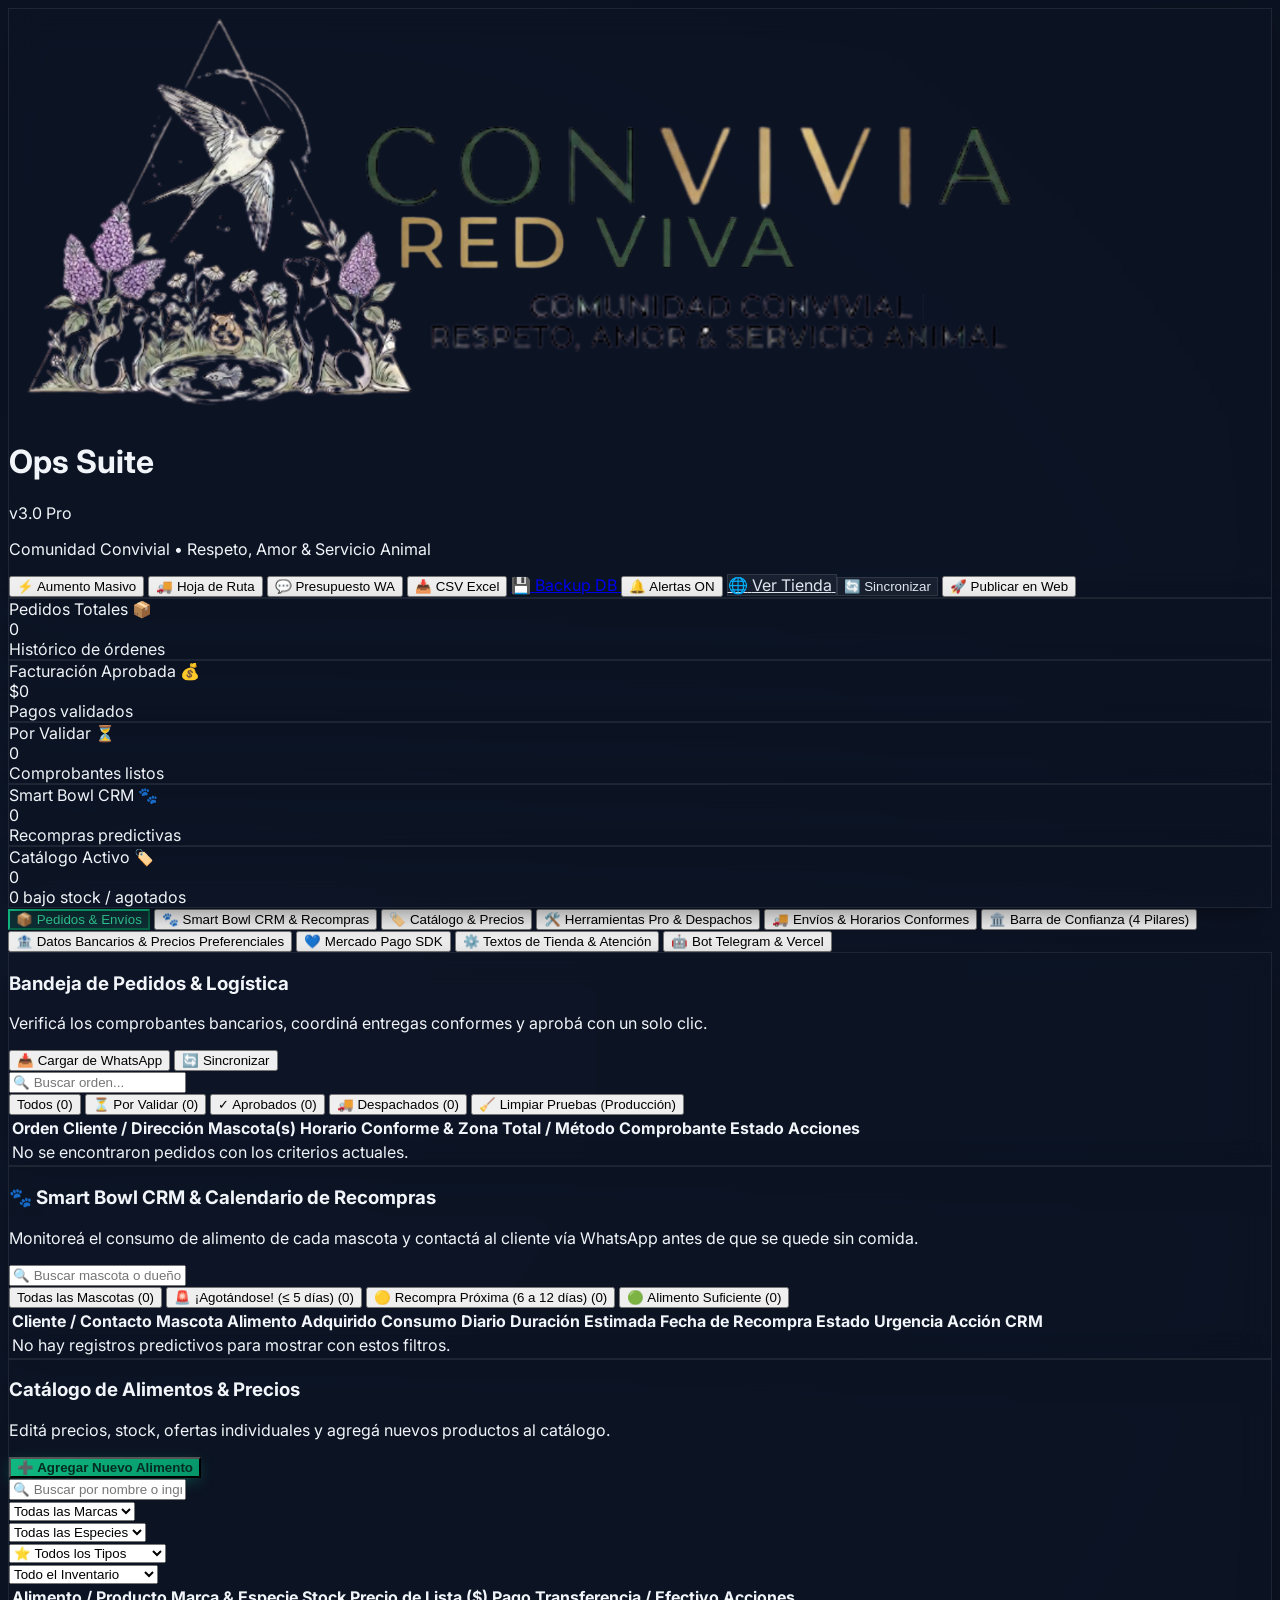
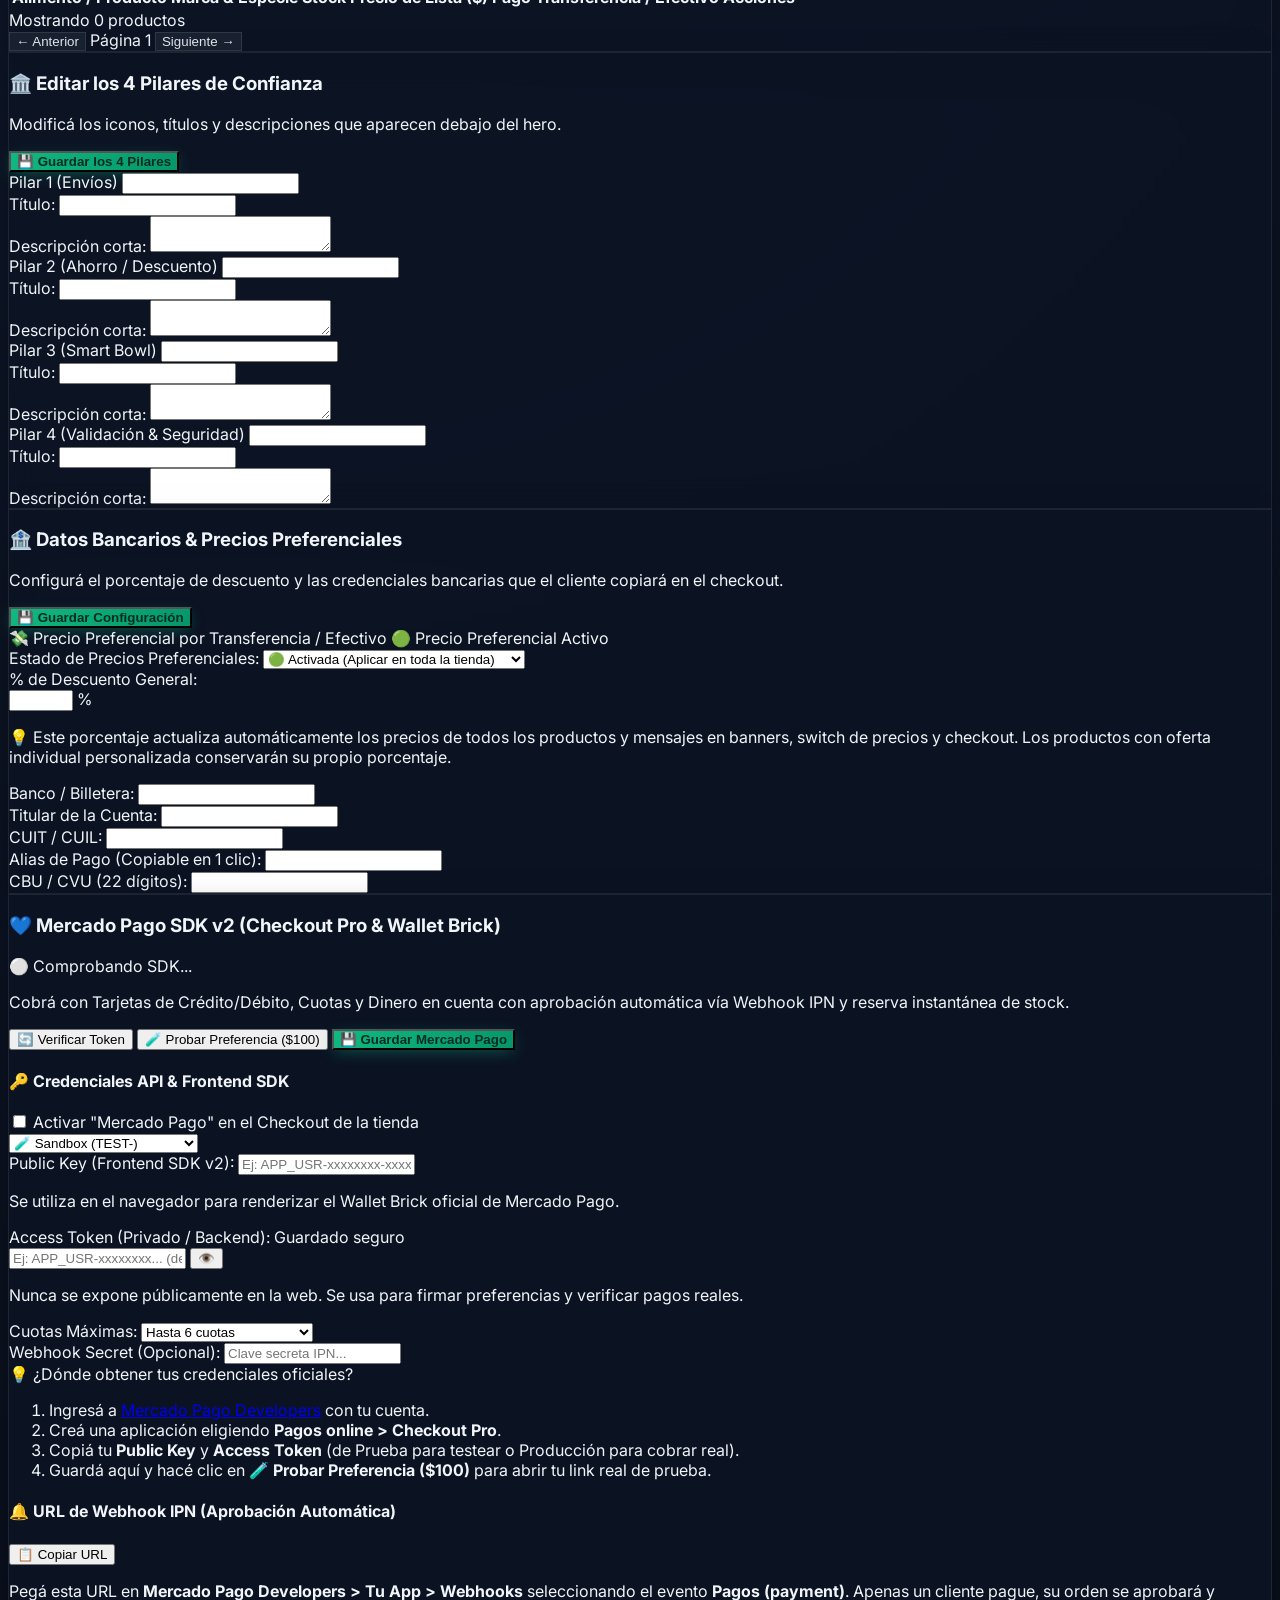
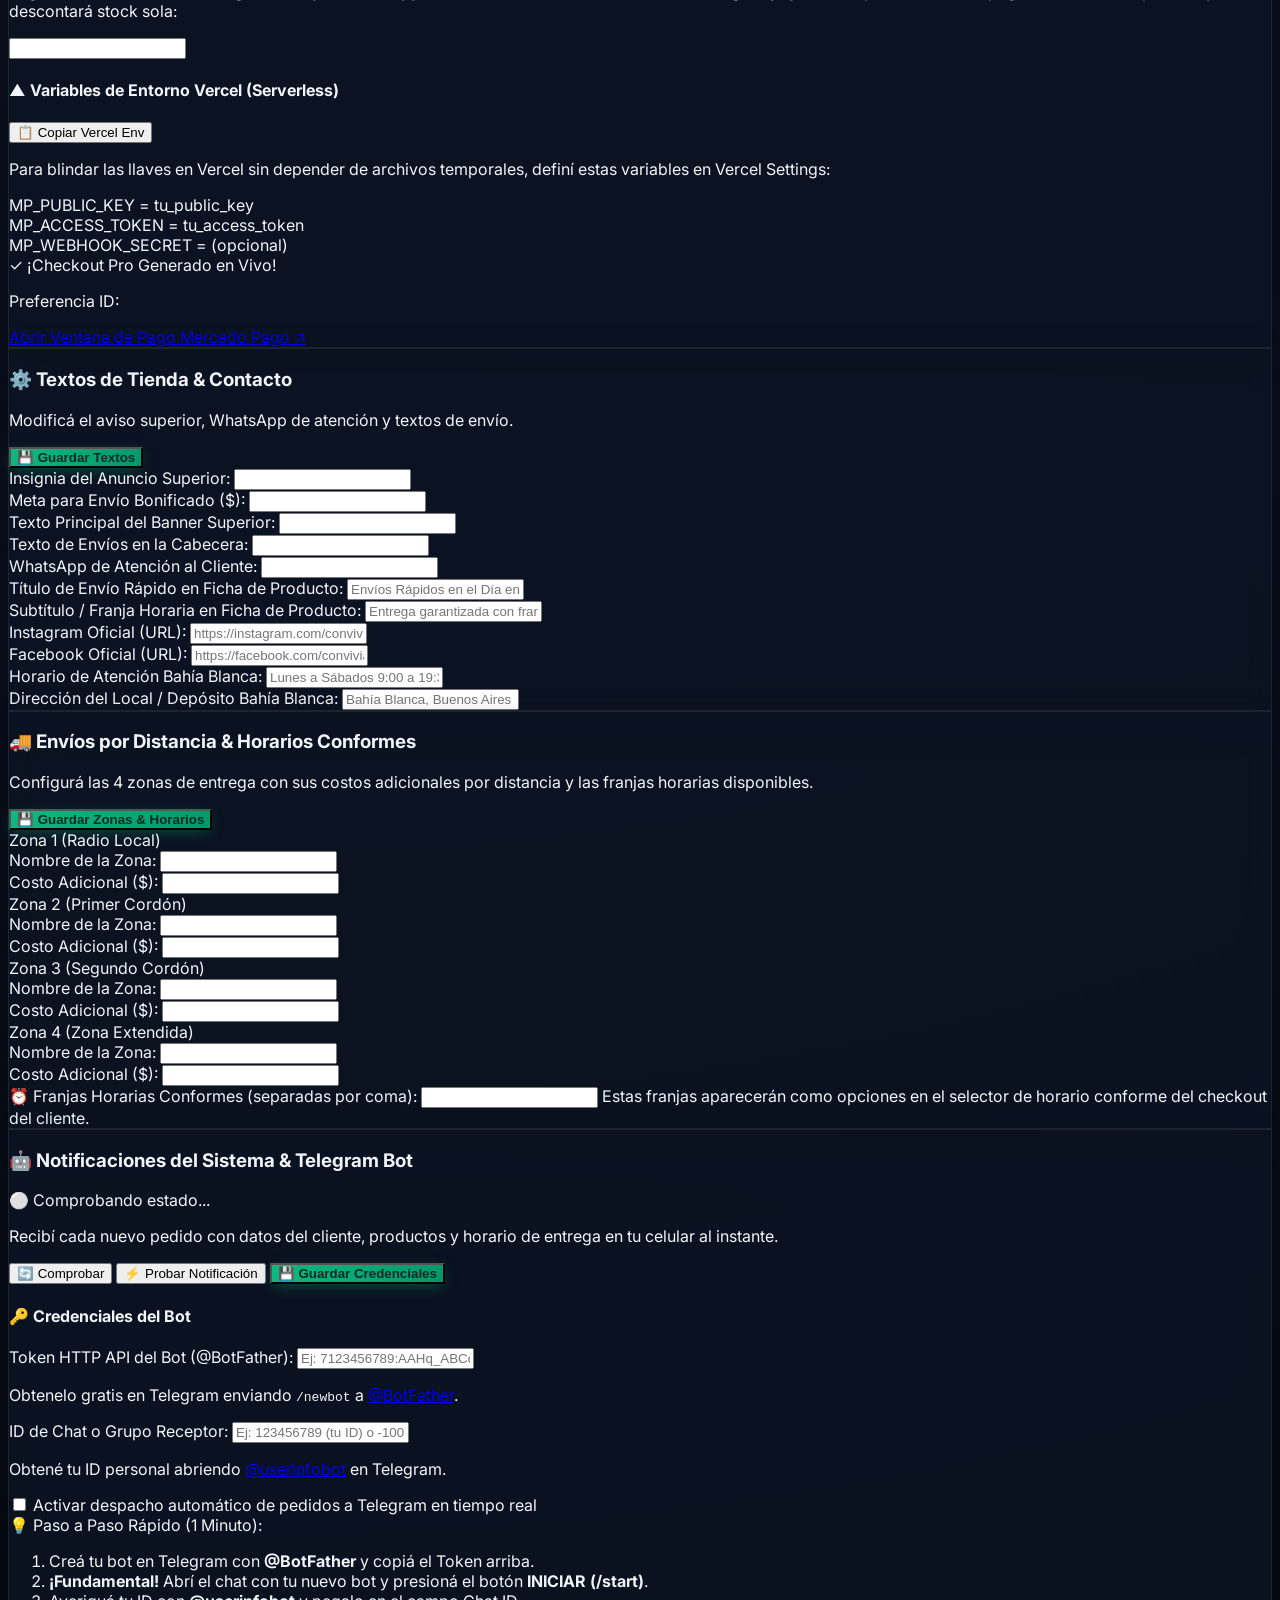
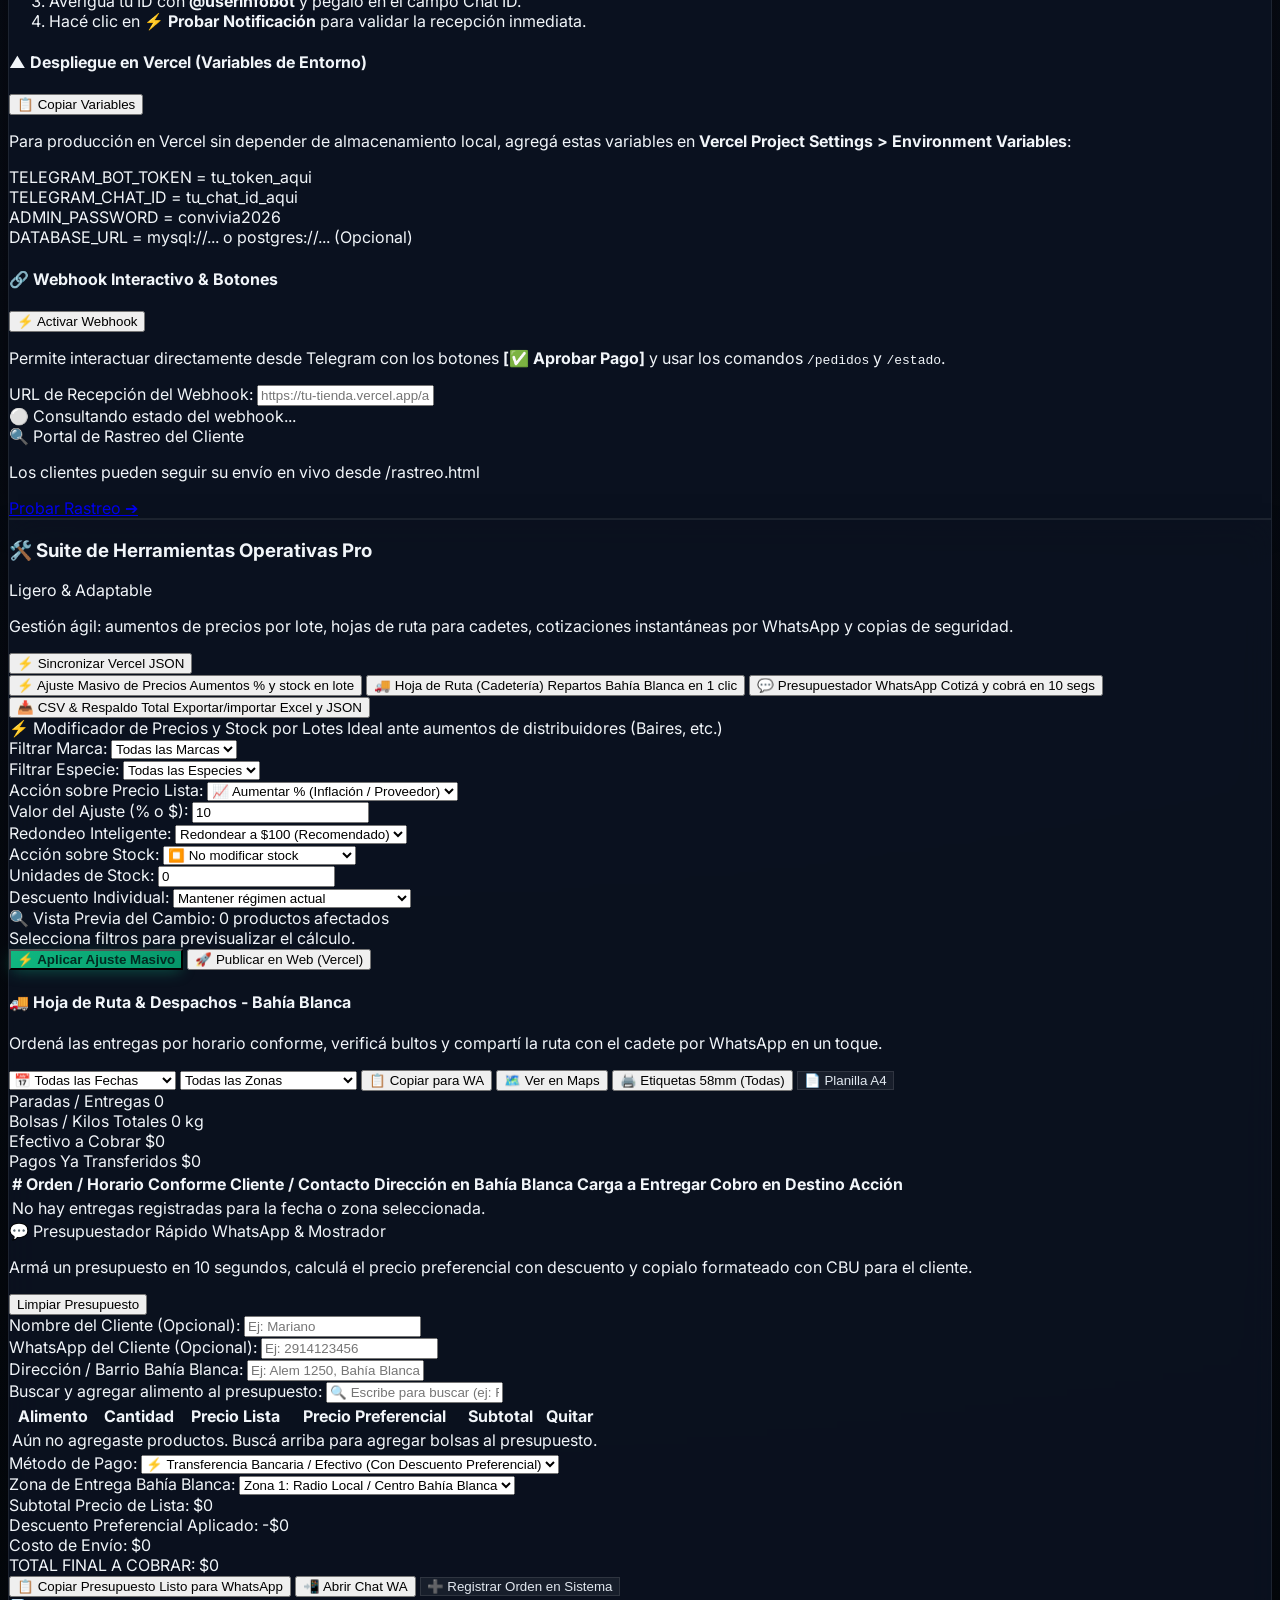
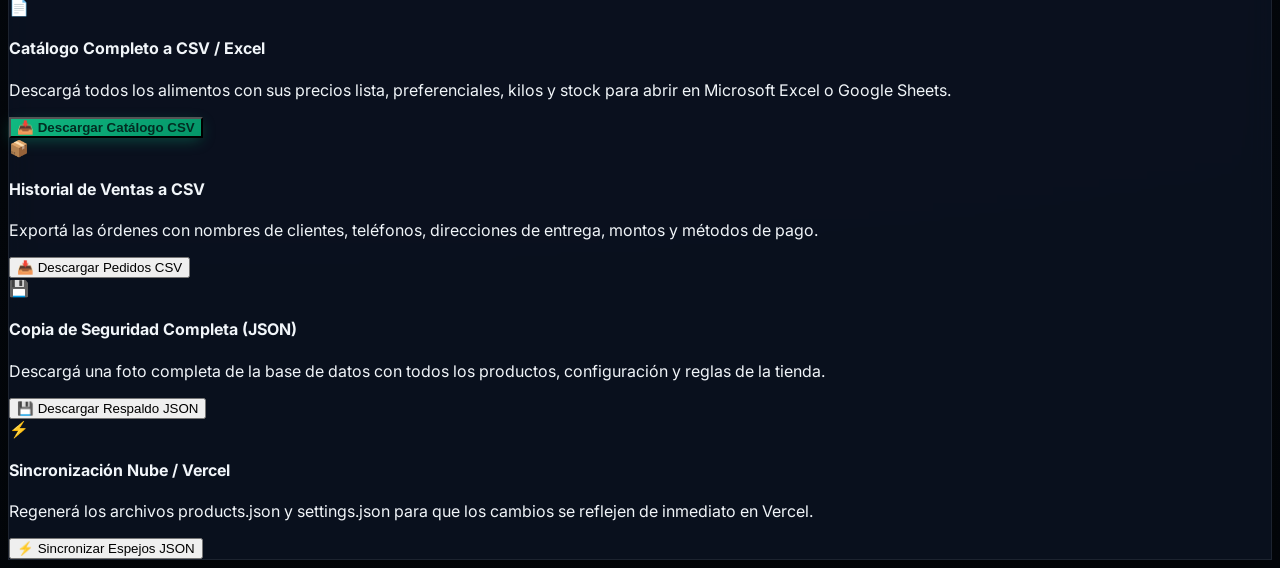
==== commit 7817cdbe: "feat: Integracion completa SDK v2 de Mercado Pago (Checkout Pro, Wallet Brick, Webhook IPN, Panel Ad" ====
--- a/admin/index.html
+++ b/admin/index.html
@@ -271,6 +271,9 @@
       <button onclick="AdminApp.switchTab('bank')" id="tabBtnBank" class="flex-shrink-0 px-4 py-2.5 rounded-xl transition-all border border-transparent text-gray-400 hover:text-white">
         🏦 Datos Bancarios & Precios Preferenciales
       </button>
+      <button onclick="AdminApp.switchTab('mercadopago')" id="tabBtnMercadopago" class="flex-shrink-0 px-4 py-2.5 rounded-xl transition-all border border-sky-500/20 text-sky-300 bg-sky-500/10 hover:bg-sky-500/20">
+        💙 Mercado Pago SDK
+      </button>
       <button onclick="AdminApp.switchTab('general')" id="tabBtnGeneral" class="flex-shrink-0 px-4 py-2.5 rounded-xl transition-all border border-transparent text-gray-400 hover:text-white">
         ⚙️ Textos de Tienda & Atención
       </button>
@@ -670,6 +673,154 @@
     </div>
 
     <!-- ========================================== -->
+    <!-- PESTAÑA 5.5: Mercado Pago SDK v2           -->
+    <!-- ========================================== -->
+    <div id="sectionMercadopago" class="hidden glass-panel rounded-3xl p-6 sm:p-8 space-y-6">
+      <div class="flex flex-col sm:flex-row items-start sm:items-center justify-between gap-4 pb-4 border-b border-white/10">
+        <div>
+          <div class="flex items-center gap-2.5 flex-wrap">
+            <h3 class="text-lg font-black text-white">💙 Mercado Pago SDK v2 (Checkout Pro & Wallet Brick)</h3>
+            <span id="mpStatusBadge" class="px-3 py-1 rounded-full text-xs font-semibold bg-gray-500/20 text-gray-300 border border-gray-500/30 flex items-center gap-1.5">
+              ⚪ Comprobando SDK...
+            </span>
+          </div>
+          <p class="text-xs text-gray-400 mt-1">Cobrá con Tarjetas de Crédito/Débito, Cuotas y Dinero en cuenta con aprobación automática vía Webhook IPN y reserva instantánea de stock.</p>
+        </div>
+        <div class="flex flex-wrap items-center gap-2">
+          <button onclick="AdminApp.checkMercadoPagoStatus()" type="button" class="px-3.5 py-2 rounded-xl bg-white/5 hover:bg-white/10 text-gray-300 border border-white/10 text-xs font-bold transition-all flex items-center gap-1.5 cursor-pointer">
+            <span>🔄 Verificar Token</span>
+          </button>
+          <button id="btnTestMpPref" onclick="AdminApp.testMercadoPagoPreference()" type="button" class="px-4 py-2 rounded-xl bg-sky-600/30 hover:bg-sky-600/40 text-sky-300 border border-sky-500/40 text-xs font-bold transition-all flex items-center gap-1.5 cursor-pointer shadow-md">
+            <span>🧪 Probar Preferencia ($100)</span>
+          </button>
+          <button onclick="AdminApp.saveMercadoPagoSettings()" class="px-5 py-2 rounded-xl btn-primary-neon text-xs font-bold shadow-lg">
+            💾 Guardar Mercado Pago
+          </button>
+        </div>
+      </div>
+
+      <!-- Detalle cuenta conectada -->
+      <div id="mpAccountDetails" class="hidden p-3.5 rounded-2xl bg-sky-950/30 border border-sky-500/30 text-xs text-sky-200 flex flex-wrap items-center justify-between gap-2"></div>
+
+      <div class="grid grid-cols-1 lg:grid-cols-2 gap-6">
+        <!-- Columna Izquierda: Credenciales -->
+        <div class="space-y-4">
+          <div class="p-5 rounded-2xl bg-black/40 border border-white/10 space-y-4">
+            <h4 class="text-xs font-black uppercase tracking-wider text-sky-400 flex items-center gap-2">
+              <span>🔑</span> <span>Credenciales API & Frontend SDK</span>
+            </h4>
+
+            <div class="flex items-center justify-between gap-3 p-3 rounded-xl bg-sky-950/20 border border-sky-500/20">
+              <div class="flex items-center gap-2.5">
+                <input type="checkbox" id="cfg_mp_enabled" class="w-4 h-4 accent-sky-400 cursor-pointer" />
+                <label for="cfg_mp_enabled" class="text-xs font-bold text-white cursor-pointer">
+                  Activar "Mercado Pago" en el Checkout de la tienda
+                </label>
+              </div>
+              <select id="cfg_mp_sandbox" class="bg-black/60 border border-white/15 rounded-lg px-2.5 py-1 text-[11px] font-bold text-amber-300 outline-none">
+                <option value="1">🧪 Sandbox (TEST-)</option>
+                <option value="0">🚀 Producción (APP_USR-)</option>
+              </select>
+            </div>
+
+            <div>
+              <label class="text-xs font-semibold text-gray-300 block mb-1">Public Key (Frontend SDK v2):</label>
+              <input type="text" id="cfg_mp_public_key" oninput="AdminApp.updateMpVercelPreview()" placeholder="Ej: APP_USR-xxxxxxxx-xxxx-xxxx-xxxx-xxxxxxxxxxxx o TEST-..." class="w-full bg-black/60 border border-white/10 rounded-xl px-3.5 py-2.5 text-xs text-white font-mono focus:border-sky-400 outline-none" />
+              <p class="text-[11px] text-gray-500 mt-1">Se utiliza en el navegador para renderizar el Wallet Brick oficial de Mercado Pago.</p>
+            </div>
+
+            <div>
+              <div class="flex items-center justify-between mb-1">
+                <label class="text-xs font-semibold text-gray-300">Access Token (Privado / Backend):</label>
+                <span id="mpTokenSavedHint" class="hidden text-[10px] font-mono text-emerald-400 bg-emerald-500/15 px-2 py-0.5 rounded border border-emerald-500/30">Guardado seguro</span>
+              </div>
+              <div class="flex gap-2">
+                <input type="password" id="cfg_mp_access_token" placeholder="Ej: APP_USR-xxxxxxxx... (dejar vacío para conservar el actual)" class="flex-1 bg-black/60 border border-white/10 rounded-xl px-3.5 py-2.5 text-xs text-white font-mono focus:border-sky-400 outline-none" />
+                <button type="button" onclick="const inp=document.getElementById('cfg_mp_access_token'); inp.type = inp.type==='password'?'text':'password';" class="px-3 rounded-xl bg-white/5 hover:bg-white/10 border border-white/10 text-xs text-gray-300" title="Mostrar / Ocultar">👁️</button>
+              </div>
+              <p class="text-[11px] text-gray-500 mt-1">Nunca se expone públicamente en la web. Se usa para firmar preferencias y verificar pagos reales.</p>
+            </div>
+
+            <div class="grid grid-cols-1 sm:grid-cols-2 gap-3">
+              <div>
+                <label class="text-xs font-semibold text-gray-300 block mb-1">Cuotas Máximas:</label>
+                <select id="cfg_mp_max_installments" class="w-full bg-black/60 border border-white/10 rounded-xl px-3 py-2 text-xs text-white font-bold outline-none focus:border-sky-400">
+                  <option value="1">1 cuota (Sin financiación)</option>
+                  <option value="3">Hasta 3 cuotas</option>
+                  <option value="6" selected>Hasta 6 cuotas</option>
+                  <option value="9">Hasta 9 cuotas</option>
+                  <option value="12">Hasta 12 cuotas</option>
+                </select>
+              </div>
+              <div>
+                <label class="text-xs font-semibold text-gray-300 block mb-1">Webhook Secret (Opcional):</label>
+                <input type="password" id="cfg_mp_webhook_secret" placeholder="Clave secreta IPN..." class="w-full bg-black/60 border border-white/10 rounded-xl px-3 py-2 text-xs text-white font-mono outline-none focus:border-sky-400" />
+              </div>
+            </div>
+          </div>
+
+          <!-- Guía rápida Mercado Pago Developers -->
+          <div class="p-4 bg-sky-950/20 rounded-2xl border border-sky-500/20 text-xs text-sky-200 space-y-1.5">
+            <div class="font-bold text-sky-300 flex items-center gap-1.5">
+              <span>💡</span> <span>¿Dónde obtener tus credenciales oficiales?</span>
+            </div>
+            <ol class="list-decimal pl-4 space-y-1 text-gray-300 text-[11px]">
+              <li>Ingresá a <a href="https://www.mercadopago.com.ar/developers/panel/app" target="_blank" class="text-sky-400 underline font-semibold">Mercado Pago Developers</a> con tu cuenta.</li>
+              <li>Creá una aplicación eligiendo <b>Pagos online &gt; Checkout Pro</b>.</li>
+              <li>Copiá tu <b>Public Key</b> y <b>Access Token</b> (de Prueba para testear o Producción para cobrar real).</li>
+              <li>Guardá aquí y hacé clic en <b>🧪 Probar Preferencia ($100)</b> para abrir tu link real de prueba.</li>
+            </ol>
+          </div>
+        </div>
+
+        <!-- Columna Derecha: Webhook Automático y Vercel -->
+        <div class="space-y-4">
+          <div class="p-5 rounded-2xl bg-black/40 border border-white/10 space-y-3">
+            <div class="flex items-center justify-between">
+              <h4 class="text-xs font-black uppercase tracking-wider text-emerald-400 flex items-center gap-2">
+                <span>🔔</span> <span>URL de Webhook IPN (Aprobación Automática)</span>
+              </h4>
+              <button onclick="AdminApp.copyMpWebhookUrl()" type="button" class="px-2.5 py-1 rounded-lg bg-emerald-500/20 text-emerald-300 border border-emerald-500/30 text-[11px] font-bold hover:bg-emerald-500/30 cursor-pointer">
+                📋 Copiar URL
+              </button>
+            </div>
+            <p class="text-[11px] text-gray-300">
+              Pegá esta URL en <b>Mercado Pago Developers &gt; Tu App &gt; Webhooks</b> seleccionando el evento <b>Pagos (payment)</b>. Apenas un cliente pague, su orden se aprobará y descontará stock sola:
+            </p>
+            <input type="text" id="cfg_mp_webhook_url" readonly class="w-full bg-black/70 border border-white/10 rounded-xl px-3 py-2 text-xs text-cyan-300 font-mono outline-none select-all" />
+          </div>
+
+          <div class="p-5 rounded-2xl bg-gradient-to-br from-indigo-950/40 to-black/60 border border-indigo-500/30 space-y-3">
+            <div class="flex items-center justify-between">
+              <h4 class="text-xs font-black uppercase tracking-wider text-indigo-400 flex items-center gap-2">
+                <span>▲</span> <span>Variables de Entorno Vercel (Serverless)</span>
+              </h4>
+              <button onclick="AdminApp.copyMpVercelEnv()" type="button" class="px-2.5 py-1 rounded-lg bg-indigo-500/20 text-indigo-300 border border-indigo-500/30 text-[11px] font-bold hover:bg-indigo-500/30 cursor-pointer">
+                📋 Copiar Vercel Env
+              </button>
+            </div>
+            <p class="text-[11px] text-gray-300">
+              Para blindar las llaves en Vercel sin depender de archivos temporales, definí estas variables en Vercel Settings:
+            </p>
+            <div class="p-3 rounded-xl bg-black/70 border border-white/10 font-mono text-[11px] text-gray-300 space-y-1 select-all">
+              <div><span class="text-indigo-400">MP_PUBLIC_KEY</span> = <span class="text-white" id="mpEnvPreviewPublic">tu_public_key</span></div>
+              <div><span class="text-indigo-400">MP_ACCESS_TOKEN</span> = <span class="text-white" id="mpEnvPreviewToken">tu_access_token</span></div>
+              <div><span class="text-indigo-400">MP_WEBHOOK_SECRET</span> = <span class="text-gray-400">(opcional)</span></div>
+            </div>
+          </div>
+
+          <div id="mpTestPrefResultBox" class="hidden p-4 rounded-2xl bg-emerald-950/30 border border-emerald-500/40 space-y-2 text-xs">
+            <div class="font-bold text-emerald-300">✓ ¡Checkout Pro Generado en Vivo!</div>
+            <p class="text-[11px] text-gray-300">Preferencia ID: <code id="mpTestPrefId" class="text-white font-mono"></code></p>
+            <a id="mpTestPrefOpenLink" href="#" target="_blank" class="inline-flex items-center gap-1.5 px-4 py-2 rounded-xl bg-[#009EE3] hover:bg-[#0089C7] text-white font-bold text-xs shadow">
+              <span>Abrir Ventana de Pago Mercado Pago ↗</span>
+            </a>
+          </div>
+        </div>
+      </div>
+    </div>
+
+    <!-- ========================================== -->
     <!-- PESTAÑA 6: Textos de Tienda & Atención     -->
     <!-- ========================================== -->
     <div id="sectionGeneral" class="hidden glass-panel rounded-3xl p-6 sm:p-8 space-y-6">
@@ -2073,7 +2224,7 @@
       },
 
       switchTab(tab) {
-        ['orders', 'crm', 'stock', 'tools', 'shipping', 'pillars', 'bank', 'general', 'telegram'].forEach(t => {
+        ['orders', 'crm', 'stock', 'tools', 'shipping', 'pillars', 'bank', 'mercadopago', 'general', 'telegram'].forEach(t => {
           const sec = document.getElementById('section' + t.charAt(0).toUpperCase() + t.slice(1));
           if (sec) sec.classList.add('hidden');
           const btn = document.getElementById('tabBtn' + t.charAt(0).toUpperCase() + t.slice(1));
@@ -2090,6 +2241,11 @@
           this.updateBulkPreview();
           this.renderDispatchSheet();
           this.initPos();
+        }
+
+        if (tab === 'mercadopago') {
+          this.checkMercadoPagoStatus();
+          this.updateMpVercelPreview();
         }
 
         if (tab === 'telegram') {
@@ -2209,6 +2365,26 @@
           webhookInput.value = window.location.origin + '/api/telegram.php?action=webhook';
         }
         this.updateVercelEnvPreview();
+
+        // Mercado Pago SDK
+        if (document.getElementById('cfg_mp_enabled')) document.getElementById('cfg_mp_enabled').checked = (s.mp_enabled === '1');
+        if (document.getElementById('cfg_mp_sandbox')) document.getElementById('cfg_mp_sandbox').value = s.mp_sandbox === '0' ? '0' : '1';
+        if (document.getElementById('cfg_mp_public_key')) document.getElementById('cfg_mp_public_key').value = s.mp_public_key || '';
+        if (document.getElementById('cfg_mp_max_installments')) document.getElementById('cfg_mp_max_installments').value = s.mp_max_installments || '6';
+        const mpHint = document.getElementById('mpTokenSavedHint');
+        if (mpHint) {
+          if (s.mp_access_token_configured === '1') {
+            mpHint.textContent = `Guardado (${s.mp_access_token_masked || 'Activo'})`;
+            mpHint.classList.remove('hidden');
+          } else {
+            mpHint.classList.add('hidden');
+          }
+        }
+        const mpWebhookInp = document.getElementById('cfg_mp_webhook_url');
+        if (mpWebhookInp) {
+          mpWebhookInp.value = window.location.origin + '/api/mercadopago.php?action=webhook';
+        }
+        this.updateMpVercelPreview();
       },
 
       handleGeneralOfferToggle(val) {
@@ -2291,6 +2467,163 @@
         const statusText = enabled === '1' ? `Activada al ${pct}%` : 'Desactivada';
         await this.postSettings(payload, `¡Oferta general (${statusText}) y datos bancarios actualizados! Precios sincronizados.`);
         await this.loadDashboard();
+      },
+
+      async saveMercadoPagoSettings() {
+        const enabled = document.getElementById('cfg_mp_enabled')?.checked ? '1' : '0';
+        const sandbox = document.getElementById('cfg_mp_sandbox')?.value || '1';
+        const publicKey = document.getElementById('cfg_mp_public_key')?.value.trim() || '';
+        const accessToken = document.getElementById('cfg_mp_access_token')?.value.trim() || '';
+        const webhookSecret = document.getElementById('cfg_mp_webhook_secret')?.value.trim() || '';
+        const maxInstallments = document.getElementById('cfg_mp_max_installments')?.value || '6';
+
+        const payload = {
+          mp_enabled: enabled,
+          mp_sandbox: sandbox,
+          mp_public_key: publicKey,
+          mp_max_installments: maxInstallments
+        };
+        if (accessToken) payload.mp_access_token = accessToken;
+        if (webhookSecret) payload.mp_webhook_secret = webhookSecret;
+
+        await this.postSettings(payload, '✓ Configuración de Mercado Pago SDK guardada.');
+        if (document.getElementById('cfg_mp_access_token')) document.getElementById('cfg_mp_access_token').value = '';
+        if (document.getElementById('cfg_mp_webhook_secret')) document.getElementById('cfg_mp_webhook_secret').value = '';
+        this.checkMercadoPagoStatus();
+      },
+
+      async checkMercadoPagoStatus() {
+        const badge = document.getElementById('mpStatusBadge');
+        const detailsBox = document.getElementById('mpAccountDetails');
+        if (!badge) return;
+
+        badge.innerHTML = '<span class="inline-block w-2 h-2 rounded-full bg-amber-400 animate-ping mr-1.5"></span> Validando...';
+        badge.className = 'px-3 py-1 rounded-full text-xs font-semibold bg-amber-500/20 text-amber-300 border border-amber-500/30 flex items-center';
+
+        const token = document.getElementById('cfg_mp_access_token')?.value.trim() || '';
+        const pk = document.getElementById('cfg_mp_public_key')?.value.trim() || '';
+
+        try {
+          const res = await fetch('/api/mercadopago.php?action=status', {
+            method: 'POST',
+            headers: { 'Content-Type': 'application/json' },
+            body: JSON.stringify({ mp_access_token: token, mp_public_key: pk })
+          });
+          const data = await res.json();
+          if (data.status === 'success') {
+            badge.innerHTML = `🟢 Conectado (${data.mode_label})`;
+            badge.className = 'px-3 py-1 rounded-full text-xs font-semibold bg-emerald-500/20 text-emerald-300 border border-emerald-500/30 flex items-center gap-1.5';
+            if (detailsBox && data.account) {
+              detailsBox.innerHTML = `
+                <div class="flex items-center gap-2">
+                  <span>💙</span>
+                  <span>Cuenta: <b class="text-white">${data.account.nickname}</b> (${data.account.email || data.account.site_id}) • ID: <code class="font-mono text-white">${data.account.id}</code></span>
+                </div>
+                <span class="px-2 py-0.5 rounded bg-black/40 border border-white/10 font-mono text-[10px]">Origen: ${data.source}</span>
+              `;
+              detailsBox.classList.remove('hidden');
+            }
+          } else if (data.status === 'unconfigured') {
+            badge.innerHTML = '⚪ Sin configurar';
+            badge.className = 'px-3 py-1 rounded-full text-xs font-semibold bg-gray-500/20 text-gray-300 border border-gray-500/30 flex items-center';
+            if (detailsBox) detailsBox.classList.add('hidden');
+          } else {
+            badge.innerHTML = `🔴 ${data.message || 'Token inválido'}`;
+            badge.className = 'px-3 py-1 rounded-full text-xs font-semibold bg-rose-500/20 text-rose-300 border border-rose-500/30 flex items-center';
+            if (detailsBox) detailsBox.classList.add('hidden');
+          }
+        } catch (e) {
+          badge.innerHTML = '⚪ Sin conexión al verificar';
+          badge.className = 'px-3 py-1 rounded-full text-xs font-semibold bg-gray-500/20 text-gray-300 border border-gray-500/30 flex items-center';
+        }
+      },
+
+      async testMercadoPagoPreference() {
+        const btn = document.getElementById('btnTestMpPref');
+        const token = document.getElementById('cfg_mp_access_token')?.value.trim() || '';
+        const pk = document.getElementById('cfg_mp_public_key')?.value.trim() || '';
+        const resBox = document.getElementById('mpTestPrefResultBox');
+
+        if (btn) {
+          btn.disabled = true;
+          btn.innerHTML = '<span>⏳ Generando...</span>';
+        }
+        try {
+          const res = await fetch('/api/mercadopago.php?action=test_preference', {
+            method: 'POST',
+            headers: { 'Content-Type': 'application/json' },
+            body: JSON.stringify({ mp_access_token: token, mp_public_key: pk })
+          });
+          const data = await res.json();
+          if (data.status === 'success') {
+            this.showToast('✓ ' + data.message, 'success');
+            if (resBox) {
+              document.getElementById('mpTestPrefId').textContent = data.preference_id;
+              document.getElementById('mpTestPrefOpenLink').href = data.checkout_url;
+              resBox.classList.remove('hidden');
+            }
+          } else {
+            this.showToast(data.message || 'Error al generar preferencia de prueba', 'error');
+            if (resBox) resBox.classList.add('hidden');
+          }
+        } catch (e) {
+          this.showToast('Error conectando con endpoint Mercado Pago', 'error');
+        } finally {
+          if (btn) {
+            btn.disabled = false;
+            btn.innerHTML = '<span>🧪 Probar Preferencia ($100)</span>';
+          }
+        }
+      },
+
+      updateMpVercelPreview() {
+        const pk = document.getElementById('cfg_mp_public_key')?.value.trim() || '';
+        const tok = document.getElementById('cfg_mp_access_token')?.value.trim() || '';
+        const pEl = document.getElementById('mpEnvPreviewPublic');
+        const tEl = document.getElementById('mpEnvPreviewToken');
+        if (pEl) pEl.textContent = pk ? (pk.substring(0, 16) + '...') : 'tu_public_key';
+        if (tEl) tEl.textContent = tok ? (tok.substring(0, 16) + '...') : (this.settings?.mp_access_token_masked || 'tu_access_token');
+      },
+
+      copyMpWebhookUrl() {
+        const url = document.getElementById('cfg_mp_webhook_url')?.value || (window.location.origin + '/api/mercadopago.php?action=webhook');
+        navigator.clipboard.writeText(url).then(() => {
+          this.showToast('✓ URL de Webhook Mercado Pago copiada', 'success');
+        }).catch(() => {});
+      },
+
+      copyMpVercelEnv() {
+        const pk = document.getElementById('cfg_mp_public_key')?.value.trim() || '';
+        const tok = document.getElementById('cfg_mp_access_token')?.value.trim() || '';
+        const sec = document.getElementById('cfg_mp_webhook_secret')?.value.trim() || '';
+        const txt = `MP_PUBLIC_KEY=${pk}\nMP_ACCESS_TOKEN=${tok}\nMP_WEBHOOK_SECRET=${sec}`;
+        navigator.clipboard.writeText(txt).then(() => {
+          this.showToast('✓ Variables Mercado Pago para Vercel copiadas', 'success');
+        }).catch(() => {
+          this.showToast('Copiá las variables manualmente del recuadro.', 'error');
+        });
+      },
+
+      async verifyOrderMercadoPago(orderNumber, paymentId = '') {
+        this.showToast('Consultando estado real en Mercado Pago...', 'info');
+        try {
+          const res = await fetch('/api/mercadopago.php?action=check_payment', {
+            method: 'POST',
+            headers: { 'Content-Type': 'application/json' },
+            body: JSON.stringify({ order_number: orderNumber, payment_id: paymentId })
+          });
+          const data = await res.json();
+          if (data.status === 'success' && data.payment) {
+            this.showToast(`✓ Mercado Pago respondió: ${data.payment.status.toUpperCase()} (#${data.payment.id})`, data.payment.status === 'approved' ? 'success' : 'info');
+            await this.loadOrders();
+            this.updateKPIs();
+            this.openOrderDetail(orderNumber);
+          } else {
+            this.showToast(data.message || 'Sin pagos acreditados aún en Mercado Pago.', 'info');
+          }
+        } catch (e) {
+          this.showToast('Error al consultar Mercado Pago API', 'error');
+        }
       },
 
       async saveGeneralSettings() {
@@ -2739,6 +3072,7 @@
           // Consultar canal de sincronización en la nube (recupera pedidos generados en Vercel Serverless o móviles)
           let cloudOrders = [];
           try {
+            const purgedAt = parseInt(localStorage.getItem('convivia_orders_purged_at') || '0', 10);
             const resCloud = await fetch(`https://ntfy.sh/convivia_orders_prod_2914658502/json?poll=1&since=all&_t=${Date.now()}`);
             if (resCloud.ok) {
               const textCloud = await resCloud.text();
@@ -2749,12 +3083,23 @@
                   const parsedMsg = JSON.parse(line);
                   if (parsedMsg.event === 'message' && parsedMsg.message) {
                     const dataObj = JSON.parse(parsedMsg.message);
-                    if (dataObj && (dataObj.event === 'order_created' || dataObj.order)) {
+                    if (dataObj && dataObj.event === 'orders_purged' && dataObj.purged_at) {
+                      if (dataObj.purged_at > purgedAt) {
+                        localStorage.setItem('convivia_orders_purged_at', String(dataObj.purged_at));
+                      }
+                      continue;
+                    }
+                    if (dataObj && (dataObj.event === 'order_created' || dataObj.event === 'order_status_updated' || dataObj.order)) {
                       const o = dataObj.order || dataObj;
                       if (o && (o.order_number || o.id)) {
+                        const msgTime = parsedMsg.time ? (parsedMsg.time * 1000) : 0;
+                        if (purgedAt > 0 && msgTime > 0 && msgTime <= purgedAt) {
+                          continue;
+                        }
                         if (!o.created_at && parsedMsg.time) {
                           o.created_at = new Date(parsedMsg.time * 1000).toISOString().replace('T', ' ').slice(0, 19);
                         }
+                        o._msg_time = parsedMsg.time || 0;
                         cloudOrders.push(o);
                       }
                     }
@@ -2766,7 +3111,7 @@
             console.warn('Aviso sincronización en la nube:', eCloud);
           }
 
-          // Combinar con localStorage ('convivia_orders') para reflejar pedidos inmediatos en tienda local/Vercel
+          // Combinar con localStorage ('convivia_orders_prod') para reflejar pedidos inmediatos en tienda local/Vercel
           let localOrders = [];
           try {
             const rawLocal = localStorage.getItem('convivia_orders_prod');
@@ -2782,14 +3127,25 @@
           const mergedMap = new Map();
           for (const o of serverOrders) {
             const key = String(o.order_number || o.id);
-            mergedMap.set(key, o);
-          }
+            if (key) mergedMap.set(key, o);
+          }
+
+          const activePurge = parseInt(localStorage.getItem('convivia_orders_purged_at') || '0', 10);
           for (const o of cloudOrders) {
             const key = String(o.order_number || o.id);
+            if (!key) continue;
+            if (activePurge > 0 && o._msg_time && (o._msg_time * 1000) <= activePurge) {
+              continue;
+            }
+
             if (!mergedMap.has(key)) {
               mergedMap.set(key, o);
             } else {
               const existing = mergedMap.get(key);
+              if (o.status && o.status !== existing.status) {
+                existing.status = o.status;
+              }
+              if (o.notes) existing.notes = o.notes;
               if ((!existing.items || existing.items.length === 0) && Array.isArray(o.items) && o.items.length > 0) {
                 existing.items = o.items;
               }
@@ -2800,18 +3156,28 @@
               if (!existing.customer_whatsapp && o.customer_whatsapp) existing.customer_whatsapp = o.customer_whatsapp;
             }
           }
+
           for (const o of localOrders) {
             const key = String(o.order_number || o.id);
+            if (!key) continue;
             if (!mergedMap.has(key)) {
               mergedMap.set(key, o);
             } else {
               const existing = mergedMap.get(key);
+              if (o.status && o.status !== existing.status) {
+                existing.status = o.status;
+              }
+              if (o.notes) existing.notes = o.notes;
               if ((!existing.items || existing.items.length === 0) && Array.isArray(o.items) && o.items.length > 0) {
                 existing.items = o.items;
               }
-              if (!existing.shipping_zone && o.shipping_zone) existing.shipping_zone = o.shipping_zone;
-              if (!existing.delivery_date && o.delivery_date) existing.delivery_date = o.delivery_date;
-              if (!existing.delivery_time_slot && o.delivery_time_slot) existing.delivery_time_slot = o.delivery_time_slot;
+            }
+          }
+
+          for (const o of serverOrders) {
+            const key = String(o.order_number || o.id);
+            if (mergedMap.has(key) && o.status) {
+              mergedMap.get(key).status = o.status;
             }
           }
 
@@ -2875,9 +3241,9 @@
 
         // Actualizar contadores
         const countAll = this.orders.length;
-        const countPending = this.orders.filter(o => o.status === 'pendiente_validacion' || o.status === 'pendiente_comprobante').length;
-        const countApproved = this.orders.filter(o => o.status === 'aprobado').length;
-        const countDispatched = this.orders.filter(o => o.status === 'despachado').length;
+        const countPending = this.orders.filter(o => o.status === 'pendiente_validacion' || o.status === 'pendiente_comprobante' || o.status === 'pendiente_pago_mp' || !o.status).length;
+        const countApproved = this.orders.filter(o => o.status === 'aprobado' || o.status === 'confirmado').length;
+        const countDispatched = this.orders.filter(o => o.status === 'despachado' || o.status === 'completado').length;
 
         if (document.getElementById('count_orders_all')) document.getElementById('count_orders_all').textContent = countAll;
         if (document.getElementById('count_orders_pending')) document.getElementById('count_orders_pending').textContent = countPending;
@@ -2888,7 +3254,11 @@
         let filtered = this.orders;
         if (this.orderFilterStatus !== 'all') {
           if (this.orderFilterStatus === 'pendiente_validacion') {
-            filtered = filtered.filter(o => o.status === 'pendiente_validacion' || o.status === 'pendiente_comprobante');
+            filtered = filtered.filter(o => o.status === 'pendiente_validacion' || o.status === 'pendiente_comprobante' || o.status === 'pendiente_pago_mp' || !o.status);
+          } else if (this.orderFilterStatus === 'aprobado') {
+            filtered = filtered.filter(o => o.status === 'aprobado' || o.status === 'confirmado');
+          } else if (this.orderFilterStatus === 'despachado') {
+            filtered = filtered.filter(o => o.status === 'despachado' || o.status === 'completado');
           } else {
             filtered = filtered.filter(o => o.status === this.orderFilterStatus);
           }
@@ -2915,6 +3285,9 @@
           if (o.status === 'pendiente_validacion') {
             badgeColor = 'bg-amber-500/20 text-amber-300 border border-amber-500/30';
             statusText = '⏳ Por Validar';
+          } else if (o.status === 'pendiente_pago_mp') {
+            badgeColor = 'bg-sky-500/20 text-sky-300 border border-sky-500/30';
+            statusText = '💙 Esperando Pago MP';
           } else if (o.status === 'pendiente_comprobante') {
             badgeColor = 'bg-yellow-500/20 text-yellow-300 border border-yellow-500/30';
             statusText = '⏳ Sin Comprobante';
@@ -2972,11 +3345,18 @@
                 <div class="text-[10px] text-gray-400 uppercase font-semibold">${o.payment_method}</div>
               </td>
               <td class="py-3.5 px-4">
-                ${o.receipt_path ? `
+                ${o.payment_method === 'mercadopago' || o.mp_payment_id ? `
+                  <div class="flex flex-col items-start gap-1">
+                    ${o.mp_payment_id ? `<span class="px-2 py-0.5 rounded bg-sky-500/20 text-sky-300 border border-sky-500/30 font-mono text-[10px] font-bold">💙 MP #${o.mp_payment_id}</span>` : `<span class="text-sky-400 text-[10px] font-mono">💙 Mercado Pago SDK</span>`}
+                    <button onclick="AdminApp.verifyOrderMercadoPago('${o.order_number}', '${o.mp_payment_id || ''}')" class="px-2 py-0.5 rounded bg-white/5 hover:bg-sky-500/20 text-gray-300 hover:text-sky-300 border border-white/10 text-[10px] font-bold transition-colors cursor-pointer" title="Consultar estado en Mercado Pago API">
+                      🔄 Sincronizar MP
+                    </button>
+                  </div>
+                ` : (o.receipt_path ? `
                   <button onclick="AdminApp.viewReceipt('/${o.receipt_path}')" class="px-2.5 py-1 rounded-lg bg-purple-500/20 text-purple-300 border border-purple-500/30 font-bold text-[11px] hover:bg-purple-500/30 transition-colors">
                     👁️ Ver Recibo
                   </button>
-                ` : `<span class="text-gray-500 text-[11px] font-mono">Sin archivo</span>`}
+                ` : `<span class="text-gray-500 text-[11px] font-mono">Sin archivo</span>`)}
               </td>
               <td class="py-3.5 px-4">
                 <span class="px-2.5 py-0.5 rounded-full text-[11px] font-bold ${badgeColor}">
@@ -3016,7 +3396,7 @@
 
       async updateOrderStatus(orderId, newStatus) {
         try {
-          // Actualización inmediata en memoria para respuesta instantánea en UI
+          // 1. Identificar orden objetivo en memoria
           let targetOrder = null;
           for (let item of this.orders) {
             if (String(item.id) === String(orderId) || String(item.order_number) === String(orderId)) {
@@ -3024,7 +3404,11 @@
               targetOrder = item;
             }
           }
-          this.renderOrders();
+
+          if (!targetOrder) {
+            console.warn('Orden no encontrada en memoria:', orderId);
+            return;
+          }
 
           let actionLogMsg = '';
           if (newStatus === 'aprobado') {
@@ -3037,40 +3421,74 @@
             actionLogMsg = `Estado actualizado a '${newStatus}'.`;
           }
 
-          if (actionLogMsg) {
-            this.recordOrderAction(orderId, actionLogMsg);
-          }
-
-          const res = await fetch('/api/orders.php?action=update_status', {
-            method: 'POST',
-            headers: {'Content-Type': 'application/json'},
-            body: JSON.stringify({action: 'update_status', order_id: orderId, status: newStatus, log_entry: actionLogMsg})
-          });
-          const data = await res.json();
-          if (data.status === 'success') {
-            this.showToast(`✓ Pedido actualizado a '${newStatus}'`, 'success');
-            // Sincronizar en localStorage
-            try {
-              localStorage.setItem('convivia_orders_prod', JSON.stringify(this.orders.slice(0, 100)));
-            } catch(e) {}
-
-            // Difundir a la nube
-            if (targetOrder) {
-              fetch('https://ntfy.sh/convivia_orders_prod_2914658502', {
-                method: 'POST',
-                headers: { 'Title': `Estado ${targetOrder.order_number}: ${newStatus}`, 'Tags': 'arrow_right' },
-                body: JSON.stringify({ event: 'order_created', order: targetOrder })
-              }).catch(() => {});
+          this.recordOrderAction(targetOrder.order_number || orderId, actionLogMsg);
+
+          // 2. Actualizar el modal de detalle si está abierto
+          const statusBadge = document.getElementById('od_statusBadge');
+          if (statusBadge) {
+            statusBadge.textContent = newStatus.toUpperCase();
+            statusBadge.className = `px-2.5 py-0.5 rounded text-[11px] font-bold ${
+              newStatus === 'aprobado' ? 'bg-emerald-500/20 text-emerald-400 border border-emerald-500/30' :
+              newStatus === 'despachado' ? 'bg-blue-500/20 text-blue-300 border border-blue-500/30' :
+              newStatus === 'cancelado' ? 'bg-rose-500/20 text-rose-300 border border-rose-500/30' :
+              'bg-amber-500/20 text-amber-300 border border-amber-500/30'
+            }`;
+          }
+          this.renderOrderAuditLogs(targetOrder);
+
+          // Actualizar botón WhatsApp de salida en el modal
+          const waDispatchBtn = document.getElementById('od_waDispatchBtn');
+          if (waDispatchBtn) {
+            if (newStatus === 'despachado') {
+              const cleanWa = (targetOrder.customer_whatsapp || '').replace(/[^0-9]/g, '');
+              const msg = encodeURIComponent(`¡Hola ${targetOrder.customer_name}! 🐾 Te avisamos de CONVIVIA que tu pedido ${targetOrder.order_number} ya fue despachado y va en camino a tu domicilio (${targetOrder.customer_address}). ¡Muchas gracias por tu compra!`);
+              waDispatchBtn.href = `https://wa.me/${cleanWa}?text=${msg}`;
+              waDispatchBtn.classList.remove('hidden');
+            } else {
+              waDispatchBtn.classList.add('hidden');
             }
-
-            await this.loadOrders();
-            this.updateKPIs();
-            this.closeOrderDetailModal();
-          } else {
-            this.showToast(data.message || 'Error al actualizar el estado', 'error');
-          }
+          }
+
+          // 3. Re-renderizar tabla de pedidos y contadores inmediatamente (respuesta en 0ms)
+          this.renderOrders();
+          this.updateKPIs();
+
+          // 4. Sincronizar en localStorage
+          try {
+            localStorage.setItem('convivia_orders_prod', JSON.stringify(this.orders.slice(0, 100)));
+          } catch(e) {}
+
+          // 5. Enviar al backend
+          const payload = {
+            action: 'update_status',
+            order_id: targetOrder.id || 0,
+            order_number: targetOrder.order_number || orderId,
+            status: newStatus,
+            log_entry: actionLogMsg,
+            order: targetOrder
+          };
+
+          try {
+            await fetch('/api/orders.php?action=update_status', {
+              method: 'POST',
+              headers: {'Content-Type': 'application/json'},
+              body: JSON.stringify(payload)
+            });
+          } catch(eFetch) {}
+
+          // 6. Difundir a la nube
+          try {
+            fetch('https://ntfy.sh/convivia_orders_prod_2914658502', {
+              method: 'POST',
+              headers: { 'Title': `Estado ${targetOrder.order_number}: ${newStatus}`, 'Tags': 'arrow_right' },
+              body: JSON.stringify({ event: 'order_status_updated', order: targetOrder })
+            }).catch(() => {});
+          } catch(eNtfy) {}
+
+          this.showToast(`✓ Pedido ${targetOrder.order_number} actualizado a '${newStatus.toUpperCase()}'`, 'success');
         } catch (e) {
-          console.error(e);
+          console.error('Error al actualizar estado:', e);
+          this.showToast('Estado actualizado', 'info');
         }
       },
 
@@ -3079,7 +3497,8 @@
           return;
         }
         try {
-          // 1. Limpiar localStorage local
+          // 1. Guardar timestamp de purgado para ignorar mensajes viejos de ntfy
+          localStorage.setItem('convivia_orders_purged_at', String(Date.now()));
           localStorage.removeItem('convivia_orders');
           localStorage.removeItem('convivia_last_order');
           localStorage.removeItem('convivia_orders_prod');
@@ -3091,7 +3510,16 @@
             await fetch('/api/orders.php?action=clear_all', { method: 'POST' });
           } catch(eApi) {}
 
-          // 3. Renderizar vista en blanco
+          // 3. Notificar a la nube
+          try {
+            fetch('https://ntfy.sh/convivia_orders_prod_2914658502', {
+              method: 'POST',
+              headers: { 'Title': 'Orders Purged', 'Tags': 'broom' },
+              body: JSON.stringify({ event: 'orders_purged', purged_at: Date.now() })
+            }).catch(() => {});
+          } catch(eNtfy) {}
+
+          // 4. Renderizar vista en blanco
           this.renderOrders();
           if (typeof this.updateKPIs === 'function') this.updateKPIs();
           if (typeof this.renderCrm === 'function') this.renderCrm();
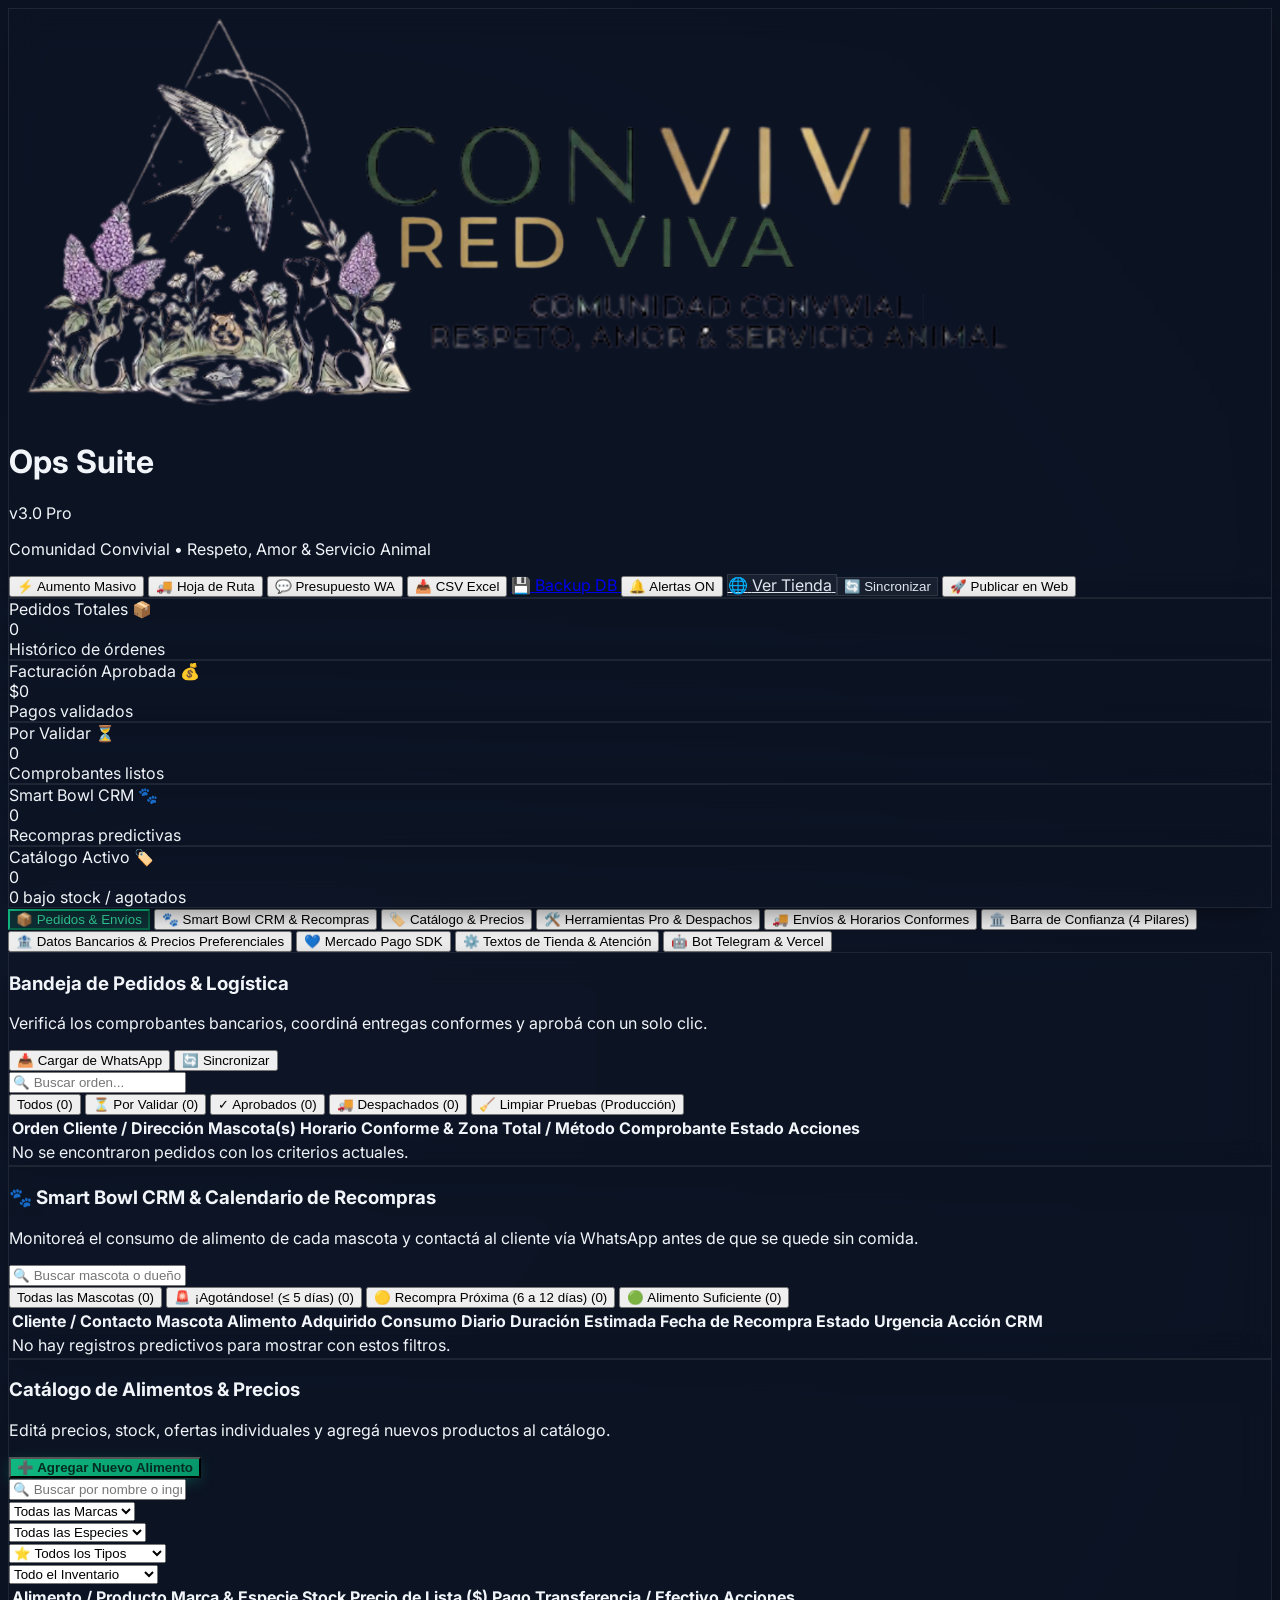
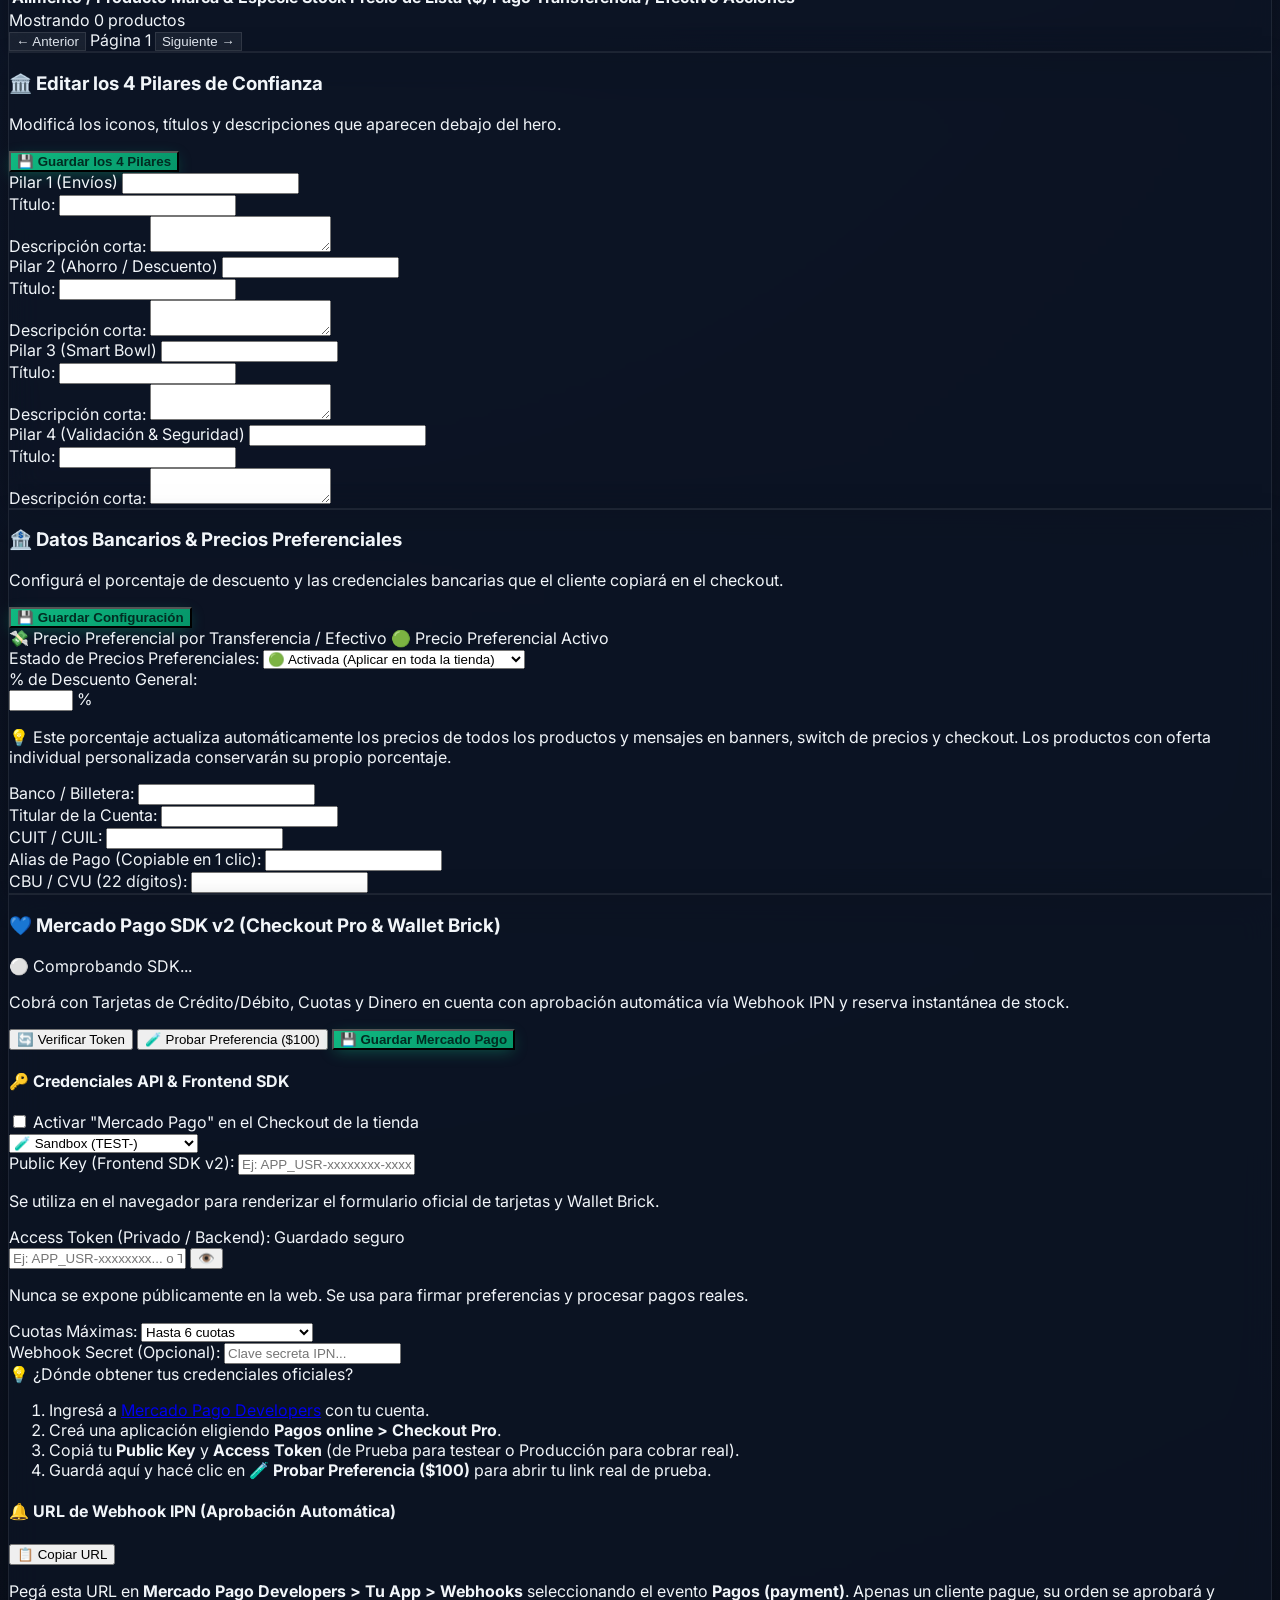
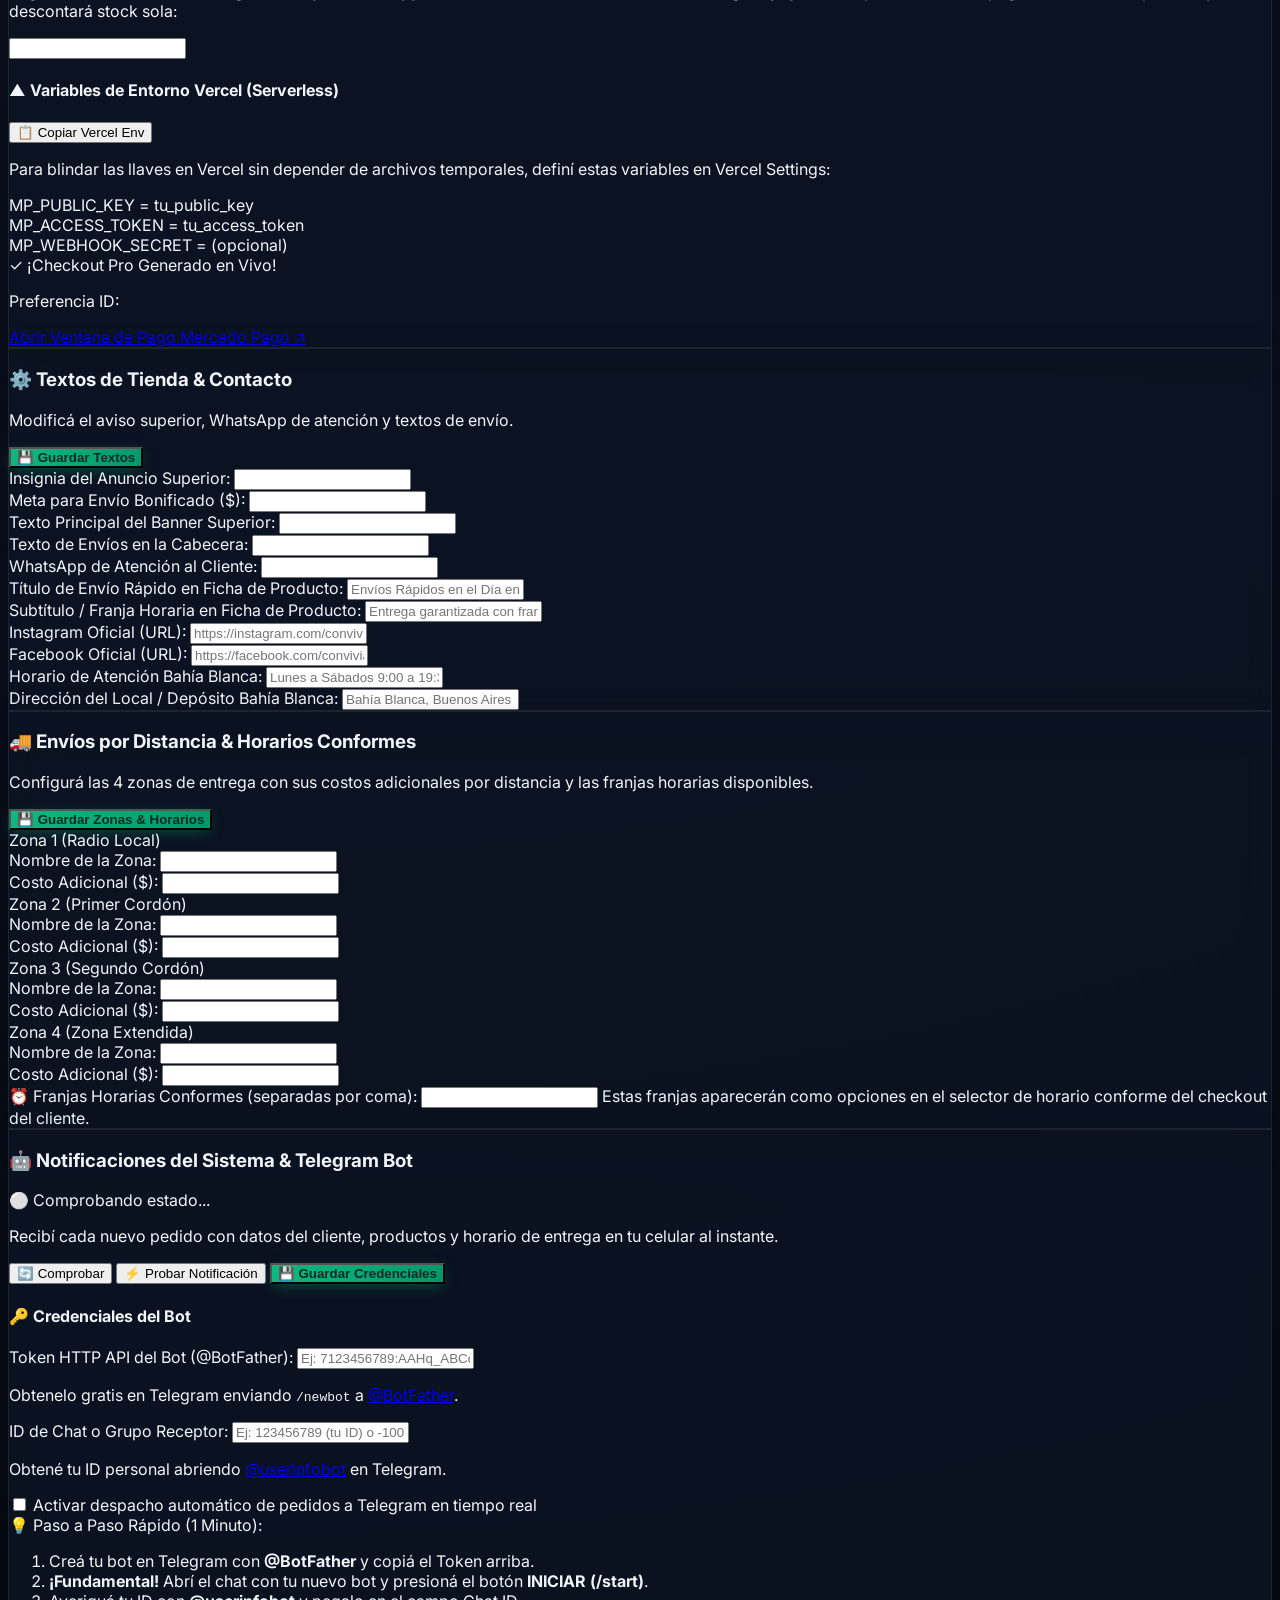
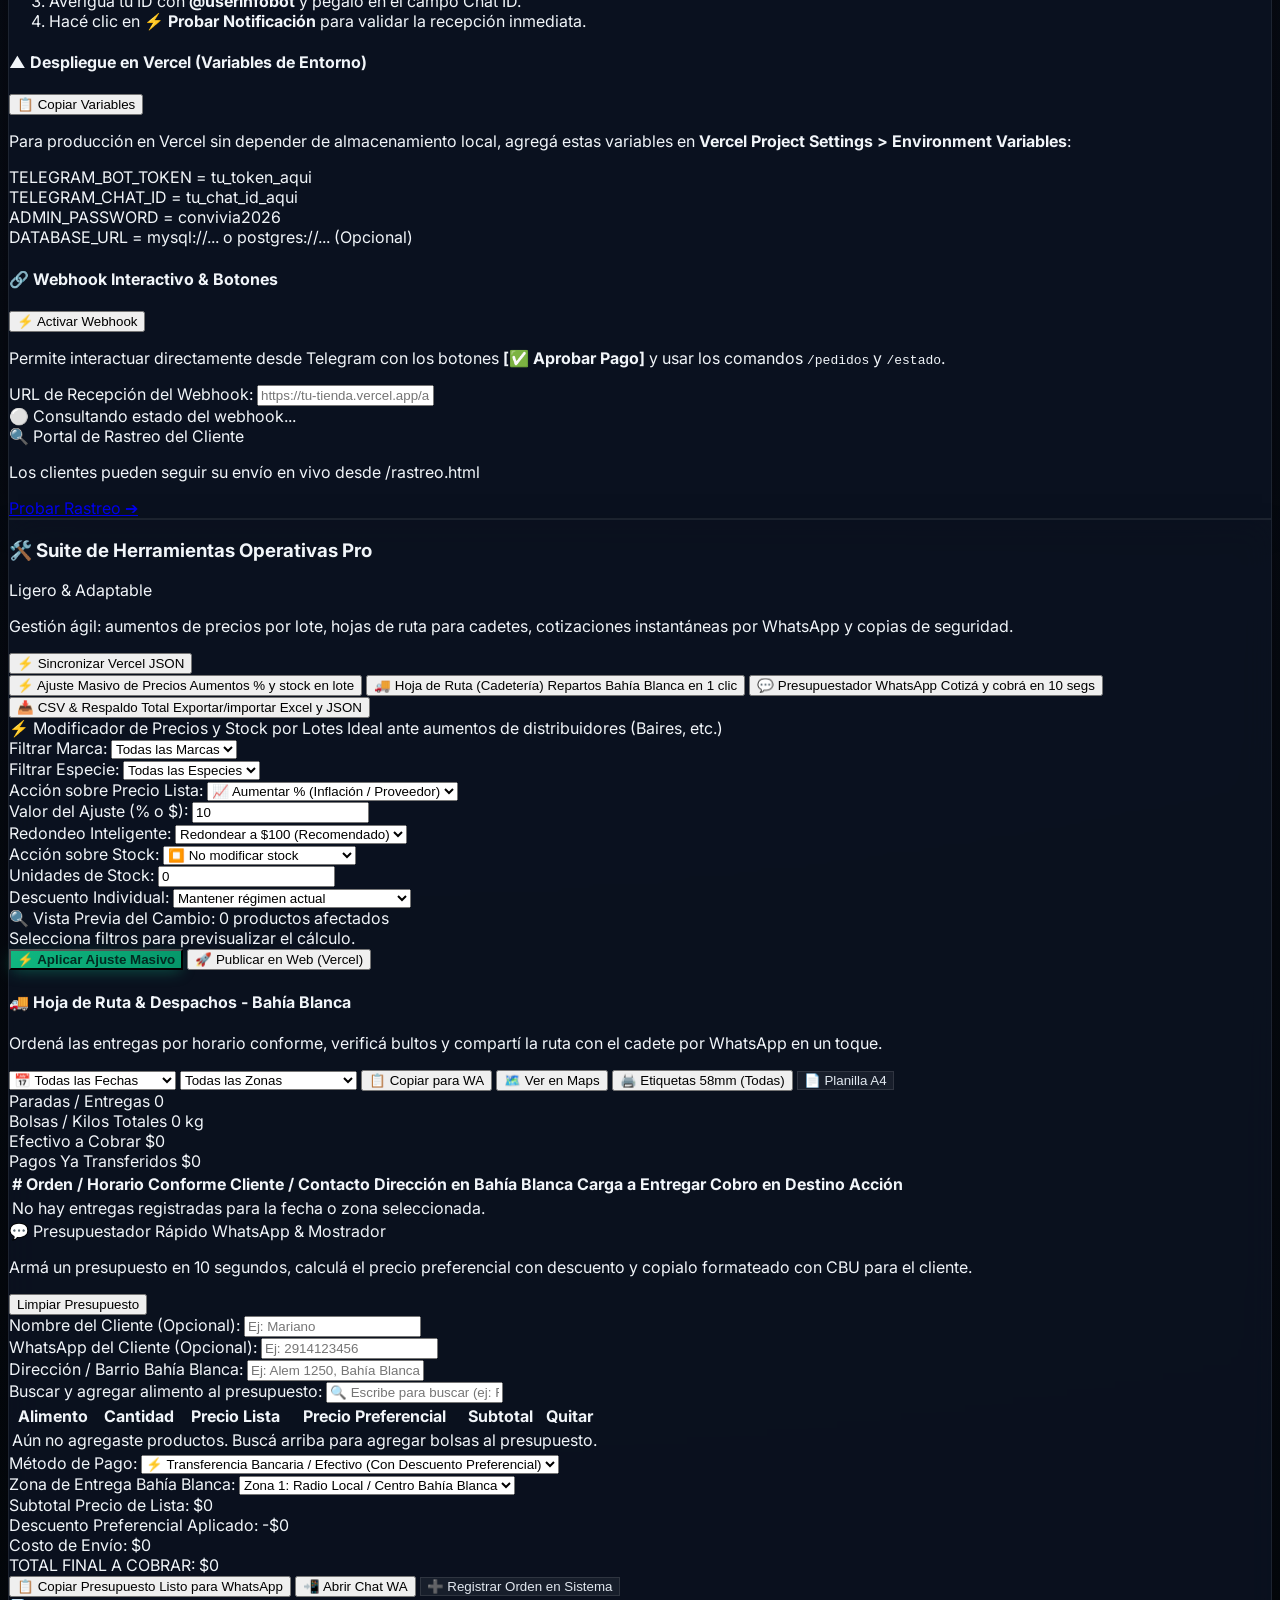
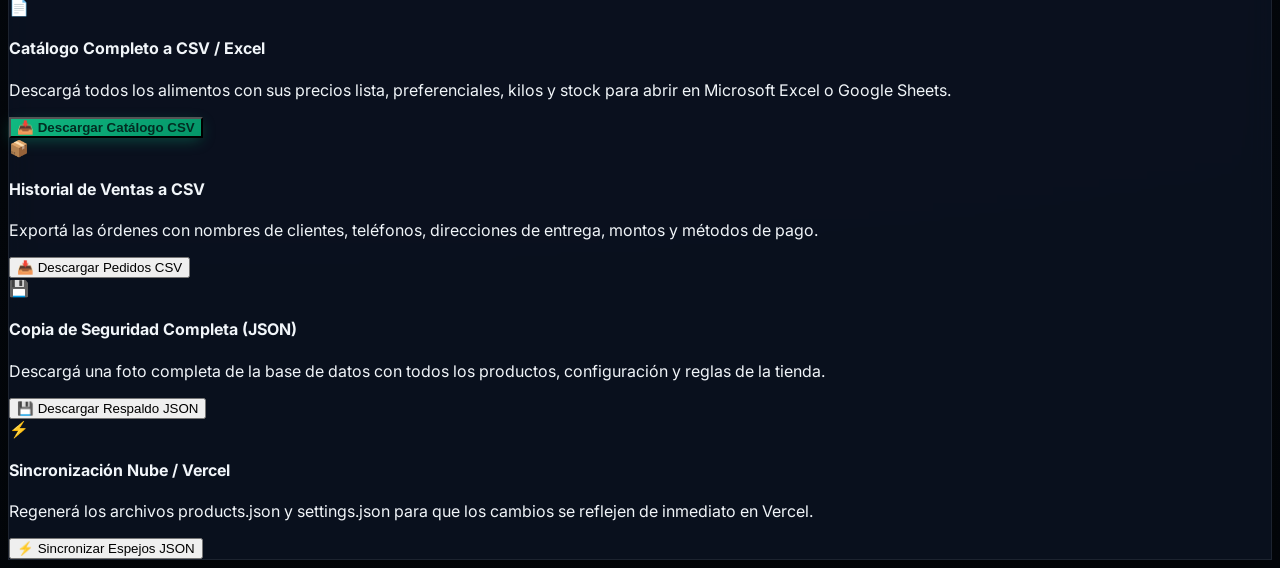
==== commit 60fc0f3e: "feat: Payment Brick v2 (Tarjetas Credito/Debito y Cuotas), soporte Vercel TEST- sandbox en navegador" ====
--- a/admin/index.html
+++ b/admin/index.html
@@ -725,8 +725,8 @@
 
             <div>
               <label class="text-xs font-semibold text-gray-300 block mb-1">Public Key (Frontend SDK v2):</label>
-              <input type="text" id="cfg_mp_public_key" oninput="AdminApp.updateMpVercelPreview()" placeholder="Ej: APP_USR-xxxxxxxx-xxxx-xxxx-xxxx-xxxxxxxxxxxx o TEST-..." class="w-full bg-black/60 border border-white/10 rounded-xl px-3.5 py-2.5 text-xs text-white font-mono focus:border-sky-400 outline-none" />
-              <p class="text-[11px] text-gray-500 mt-1">Se utiliza en el navegador para renderizar el Wallet Brick oficial de Mercado Pago.</p>
+              <input type="text" id="cfg_mp_public_key" oninput="AdminApp.onMpCredentialInput()" placeholder="Ej: APP_USR-xxxxxxxx-xxxx-xxxx-xxxx-xxxxxxxxxxxx o TEST-..." class="w-full bg-black/60 border border-white/10 rounded-xl px-3.5 py-2.5 text-xs text-white font-mono focus:border-sky-400 outline-none" />
+              <p class="text-[11px] text-gray-500 mt-1">Se utiliza en el navegador para renderizar el formulario oficial de tarjetas y Wallet Brick.</p>
             </div>
 
             <div>
@@ -735,10 +735,10 @@
                 <span id="mpTokenSavedHint" class="hidden text-[10px] font-mono text-emerald-400 bg-emerald-500/15 px-2 py-0.5 rounded border border-emerald-500/30">Guardado seguro</span>
               </div>
               <div class="flex gap-2">
-                <input type="password" id="cfg_mp_access_token" placeholder="Ej: APP_USR-xxxxxxxx... (dejar vacío para conservar el actual)" class="flex-1 bg-black/60 border border-white/10 rounded-xl px-3.5 py-2.5 text-xs text-white font-mono focus:border-sky-400 outline-none" />
+                <input type="password" id="cfg_mp_access_token" oninput="AdminApp.onMpCredentialInput()" placeholder="Ej: APP_USR-xxxxxxxx... o TEST-xxxxxxxx..." class="flex-1 bg-black/60 border border-white/10 rounded-xl px-3.5 py-2.5 text-xs text-white font-mono focus:border-sky-400 outline-none" />
                 <button type="button" onclick="const inp=document.getElementById('cfg_mp_access_token'); inp.type = inp.type==='password'?'text':'password';" class="px-3 rounded-xl bg-white/5 hover:bg-white/10 border border-white/10 text-xs text-gray-300" title="Mostrar / Ocultar">👁️</button>
               </div>
-              <p class="text-[11px] text-gray-500 mt-1">Nunca se expone públicamente en la web. Se usa para firmar preferencias y verificar pagos reales.</p>
+              <p class="text-[11px] text-gray-500 mt-1">Nunca se expone públicamente en la web. Se usa para firmar preferencias y procesar pagos reales.</p>
             </div>
 
             <div class="grid grid-cols-1 sm:grid-cols-2 gap-3">
@@ -2366,15 +2366,30 @@
         }
         this.updateVercelEnvPreview();
 
-        // Mercado Pago SDK
-        if (document.getElementById('cfg_mp_enabled')) document.getElementById('cfg_mp_enabled').checked = (s.mp_enabled === '1');
-        if (document.getElementById('cfg_mp_sandbox')) document.getElementById('cfg_mp_sandbox').value = s.mp_sandbox === '0' ? '0' : '1';
-        if (document.getElementById('cfg_mp_public_key')) document.getElementById('cfg_mp_public_key').value = s.mp_public_key || '';
-        if (document.getElementById('cfg_mp_max_installments')) document.getElementById('cfg_mp_max_installments').value = s.mp_max_installments || '6';
+        // Mercado Pago SDK (combinar servidor + respaldo sandbox localStorage para pruebas en Vercel sin DB)
+        const localMpPk = localStorage.getItem('convivia_mp_public_key') || '';
+        const localMpEnabled = localStorage.getItem('convivia_mp_enabled');
+        const localMpSandbox = localStorage.getItem('convivia_mp_sandbox');
+        const localMpMaxInst = localStorage.getItem('convivia_mp_max_installments');
+        const localMpSandboxTok = localStorage.getItem('convivia_mp_sandbox_token') || '';
+
+        const effectivePk = s.mp_public_key || localMpPk || '';
+        const effectiveEnabled = (s.mp_enabled === '1') || (localMpEnabled === '1');
+        const effectiveSandbox = (s.mp_sandbox !== undefined && s.mp_sandbox !== '')
+          ? (s.mp_sandbox === '0' ? '0' : '1')
+          : (localMpSandbox || (effectivePk.startsWith('APP_USR-') ? '0' : '1'));
+
+        if (document.getElementById('cfg_mp_enabled')) document.getElementById('cfg_mp_enabled').checked = effectiveEnabled;
+        if (document.getElementById('cfg_mp_sandbox')) document.getElementById('cfg_mp_sandbox').value = effectiveSandbox;
+        if (document.getElementById('cfg_mp_public_key')) document.getElementById('cfg_mp_public_key').value = effectivePk;
+        if (document.getElementById('cfg_mp_max_installments')) document.getElementById('cfg_mp_max_installments').value = s.mp_max_installments || localMpMaxInst || '6';
         const mpHint = document.getElementById('mpTokenSavedHint');
         if (mpHint) {
           if (s.mp_access_token_configured === '1') {
             mpHint.textContent = `Guardado (${s.mp_access_token_masked || 'Activo'})`;
+            mpHint.classList.remove('hidden');
+          } else if (localMpSandboxTok) {
+            mpHint.textContent = `Prueba Sandbox Guardada (${localMpSandboxTok.substring(0, 8)}••••)`;
             mpHint.classList.remove('hidden');
           } else {
             mpHint.classList.add('hidden');
@@ -2469,13 +2484,57 @@
         await this.loadDashboard();
       },
 
+      onMpCredentialInput() {
+        const pk = document.getElementById('cfg_mp_public_key')?.value.trim() || '';
+        const tok = document.getElementById('cfg_mp_access_token')?.value.trim() || '';
+        const sandboxSel = document.getElementById('cfg_mp_sandbox');
+        const enabledChk = document.getElementById('cfg_mp_enabled');
+
+        if (sandboxSel) {
+          if (pk.startsWith('TEST-') || tok.startsWith('TEST-')) {
+            sandboxSel.value = '1';
+          } else if (pk.startsWith('APP_USR-') && tok.startsWith('APP_USR-')) {
+            sandboxSel.value = '0';
+          }
+        }
+        // Auto-activar checkbox si el usuario acaba de ingresar credenciales válidas por primera vez
+        if (enabledChk && (pk.length > 10 || tok.length > 10) && !this._mpUserUnchecked) {
+          enabledChk.checked = true;
+        }
+        this.updateMpVercelPreview();
+      },
+
       async saveMercadoPagoSettings() {
-        const enabled = document.getElementById('cfg_mp_enabled')?.checked ? '1' : '0';
-        const sandbox = document.getElementById('cfg_mp_sandbox')?.value || '1';
+        const enabledChk = document.getElementById('cfg_mp_enabled');
         const publicKey = document.getElementById('cfg_mp_public_key')?.value.trim() || '';
         const accessToken = document.getElementById('cfg_mp_access_token')?.value.trim() || '';
         const webhookSecret = document.getElementById('cfg_mp_webhook_secret')?.value.trim() || '';
         const maxInstallments = document.getElementById('cfg_mp_max_installments')?.value || '6';
+        let sandbox = document.getElementById('cfg_mp_sandbox')?.value || '1';
+
+        if (publicKey.startsWith('TEST-') || accessToken.startsWith('TEST-')) {
+          sandbox = '1';
+          if (document.getElementById('cfg_mp_sandbox')) document.getElementById('cfg_mp_sandbox').value = '1';
+        }
+
+        // Si ingresó claves por primera vez pero olvidó tildar el checkbox, activarlo automáticamente
+        const hadPrevPk = Boolean(this.settings?.mp_public_key);
+        const hasTokenNow = Boolean(accessToken || this.settings?.mp_access_token_configured === '1' || localStorage.getItem('convivia_mp_sandbox_token'));
+        if (enabledChk && !enabledChk.checked && !hadPrevPk && publicKey && hasTokenNow) {
+          enabledChk.checked = true;
+        }
+        const enabled = enabledChk?.checked ? '1' : '0';
+
+        // Guardar respaldo local para pruebas inmediatas en el mismo navegador (especialmente Vercel serverless)
+        localStorage.setItem('convivia_mp_public_key', publicKey);
+        localStorage.setItem('convivia_mp_enabled', enabled);
+        localStorage.setItem('convivia_mp_sandbox', sandbox);
+        localStorage.setItem('convivia_mp_max_installments', maxInstallments);
+        if (accessToken.startsWith('TEST-')) {
+          localStorage.setItem('convivia_mp_sandbox_token', accessToken);
+        } else if (accessToken.startsWith('APP_USR-')) {
+          localStorage.removeItem('convivia_mp_sandbox_token');
+        }
 
         const payload = {
           mp_enabled: enabled,
@@ -2486,7 +2545,7 @@
         if (accessToken) payload.mp_access_token = accessToken;
         if (webhookSecret) payload.mp_webhook_secret = webhookSecret;
 
-        await this.postSettings(payload, '✓ Configuración de Mercado Pago SDK guardada.');
+        await this.postSettings(payload, '✓ Mercado Pago SDK guardado y listo para Checkout.');
         if (document.getElementById('cfg_mp_access_token')) document.getElementById('cfg_mp_access_token').value = '';
         if (document.getElementById('cfg_mp_webhook_secret')) document.getElementById('cfg_mp_webhook_secret').value = '';
         this.checkMercadoPagoStatus();
@@ -2500,8 +2559,8 @@
         badge.innerHTML = '<span class="inline-block w-2 h-2 rounded-full bg-amber-400 animate-ping mr-1.5"></span> Validando...';
         badge.className = 'px-3 py-1 rounded-full text-xs font-semibold bg-amber-500/20 text-amber-300 border border-amber-500/30 flex items-center';
 
-        const token = document.getElementById('cfg_mp_access_token')?.value.trim() || '';
-        const pk = document.getElementById('cfg_mp_public_key')?.value.trim() || '';
+        const token = document.getElementById('cfg_mp_access_token')?.value.trim() || localStorage.getItem('convivia_mp_sandbox_token') || '';
+        const pk = document.getElementById('cfg_mp_public_key')?.value.trim() || localStorage.getItem('convivia_mp_public_key') || '';
 
         try {
           const res = await fetch('/api/mercadopago.php?action=status', {
@@ -2514,12 +2573,16 @@
             badge.innerHTML = `🟢 Conectado (${data.mode_label})`;
             badge.className = 'px-3 py-1 rounded-full text-xs font-semibold bg-emerald-500/20 text-emerald-300 border border-emerald-500/30 flex items-center gap-1.5';
             if (detailsBox && data.account) {
+              const ephWarning = data.is_serverless_ephemeral
+                ? `<div class="w-full mt-1.5 pt-1.5 border-t border-sky-500/20 text-[11px] text-amber-300">⚠️ <b>Vercel Serverless sin DB externa:</b> tus claves de prueba funcionan en este navegador. Para cobrar en Producción a todos los clientes, agregá <code>MP_PUBLIC_KEY</code> y <code>MP_ACCESS_TOKEN</code> en <i>Vercel Settings &gt; Environment Variables</i>.</div>`
+                : '';
               detailsBox.innerHTML = `
                 <div class="flex items-center gap-2">
                   <span>💙</span>
                   <span>Cuenta: <b class="text-white">${data.account.nickname}</b> (${data.account.email || data.account.site_id}) • ID: <code class="font-mono text-white">${data.account.id}</code></span>
                 </div>
                 <span class="px-2 py-0.5 rounded bg-black/40 border border-white/10 font-mono text-[10px]">Origen: ${data.source}</span>
+                ${ephWarning}
               `;
               detailsBox.classList.remove('hidden');
             }
@@ -2540,8 +2603,8 @@
 
       async testMercadoPagoPreference() {
         const btn = document.getElementById('btnTestMpPref');
-        const token = document.getElementById('cfg_mp_access_token')?.value.trim() || '';
-        const pk = document.getElementById('cfg_mp_public_key')?.value.trim() || '';
+        const token = document.getElementById('cfg_mp_access_token')?.value.trim() || localStorage.getItem('convivia_mp_sandbox_token') || '';
+        const pk = document.getElementById('cfg_mp_public_key')?.value.trim() || localStorage.getItem('convivia_mp_public_key') || '';
         const resBox = document.getElementById('mpTestPrefResultBox');
 
         if (btn) {
